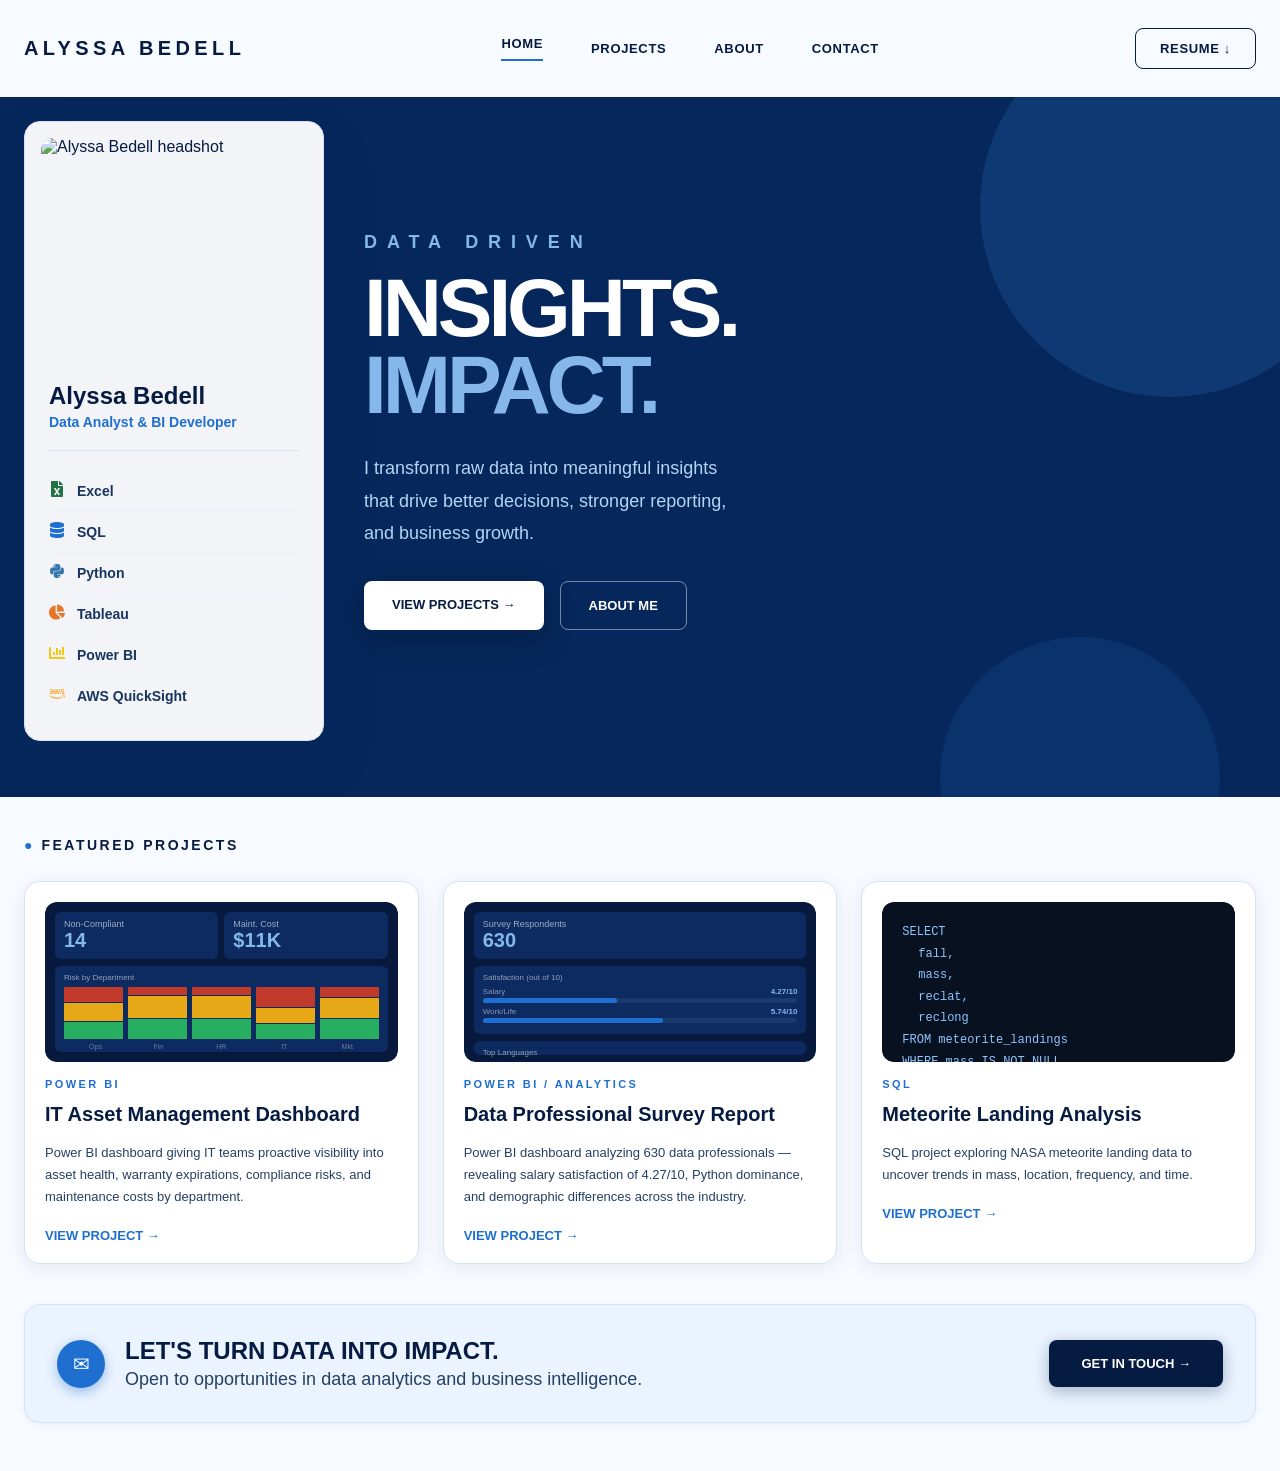
==== index.html @ 93a6e931 "Updates" ====
<!DOCTYPE html><html lang="en"><head><meta charSet="utf-8"/><meta name="viewport" content="width=device-width, initial-scale=1"/><link rel="preload" href="/analytics-portfolio/_next/static/media/83afe278b6a6bb3c-s.p.0q-301v4kxxnr.woff2" as="font" crossorigin="" type="font/woff2"/><link rel="preload" href="/analytics-portfolio/images/headshot.jpeg" as="image"/><link rel="stylesheet" href="/analytics-portfolio/_next/static/chunks/0he0alq71pua3.css" data-precedence="next"/><link rel="preload" as="script" fetchPriority="low" href="/analytics-portfolio/_next/static/chunks/15xrurgzs99gv.js"/><script src="/analytics-portfolio/_next/static/chunks/0dgq26a5_oy.a.js" async=""></script><script src="/analytics-portfolio/_next/static/chunks/07lhk_q6pmm3r.js" async=""></script><script src="/analytics-portfolio/_next/static/chunks/0r4fx6kibwika.js" async=""></script><script src="/analytics-portfolio/_next/static/chunks/turbopack-0aejh6swaus-h.js" async=""></script><script src="/analytics-portfolio/_next/static/chunks/01xlw8hd842-c.js" async=""></script><script src="/analytics-portfolio/_next/static/chunks/0d3shmwh5_nmn.js" async=""></script><script src="/analytics-portfolio/_next/static/chunks/0ka051yepewro.js" async=""></script><meta name="next-size-adjust" content=""/><title>Alyssa Bedell | Data Analytics Portfolio</title><meta name="description" content="Data analytics portfolio featuring Power BI, SQL, and Python projects."/><link rel="icon" href="/analytics-portfolio/favicon.ico?favicon.0x3dzn~oxb6tn.ico" sizes="256x256" type="image/x-icon"/><script src="/analytics-portfolio/_next/static/chunks/03~yq9q893hmn.js" noModule=""></script></head><body class="inter_5972bc34-module__OU16Qa__className"><div hidden=""><!--$--><!--/$--></div><style>
        * { box-sizing: border-box; margin: 0; padding: 0; }
        body { font-family: 'Inter', -apple-system, BlinkMacSystemFont, 'Segoe UI', sans-serif; background: #f7faff; color: #061b42; }
        a { text-decoration: none; color: inherit; }

        /* Responsive show/hide helpers */
        .show-md { display: none !important; }
        .show-lg { display: none !important; }
        @media (min-width: 768px)  { .show-md { display: block !important; } }
        @media (min-width: 1024px) { .show-lg { display: block !important; } }
        .hide-md { display: block; }
        @media (min-width: 768px) { .hide-md { display: none !important; } }

        /* Nav link hover */
        .nav-link:hover { color: #1f6fd1; }
        .nav-link-active { border-bottom: 2px solid #1f6fd1; padding-bottom: 8px; }

        /* Button hovers */
        .btn-dark:hover  { background: #0d2b61 !important; }
        .btn-outline:hover { background: rgba(255,255,255,0.15) !important; }

        /* Card hover */
        .project-card:hover { transform: translateY(-4px); box-shadow: 0 20px 40px rgba(6,39,91,0.15) !important; }
        .project-card { transition: transform 0.2s, box-shadow 0.2s; }

        /* Hero grid */
        .hero-grid {
          display: grid;
          grid-template-columns: 1fr;
          gap: 40px;
          position: relative;
          z-index: 10;
          max-width: 1280px;
          margin: 0 auto;
          padding: 0 24px;
          align-items: center;
        }
        @media (min-width: 1024px) {
          .hero-grid { grid-template-columns: 300px 1fr 500px; }
        }

        /* Projects grid */
        .projects-grid {
          display: grid;
          grid-template-columns: 1fr;
          gap: 24px;
        }
        @media (min-width: 1024px) {
          .projects-grid { grid-template-columns: repeat(3, 1fr); }
        }

        /* CTA strip */
        .cta-strip {
          display: flex;
          flex-direction: column;
          gap: 24px;
        }
        @media (min-width: 768px) {
          .cta-strip { flex-direction: row; align-items: center; justify-content: space-between; }
        }
      </style><main style="min-height:100vh;background:#f7faff;color:#061b42;overflow:hidden"><nav style="max-width:1280px;margin:0 auto;padding:28px 24px;display:flex;align-items:center;justify-content:space-between;position:relative;z-index:30"><a style="font-size:20px;font-weight:900;letter-spacing:0.22em" href="/analytics-portfolio/">ALYSSA BEDELL</a><div style="display:flex;align-items:center;gap:48px"><a class="nav-link nav-link-active" style="font-size:13px;font-weight:900;letter-spacing:0.05em" href="/analytics-portfolio/">HOME</a><a class="nav-link " style="font-size:13px;font-weight:900;letter-spacing:0.05em" href="/analytics-portfolio/#projects">PROJECTS</a><a class="nav-link " style="font-size:13px;font-weight:900;letter-spacing:0.05em" href="/analytics-portfolio/about/">ABOUT</a><a class="nav-link " style="font-size:13px;font-weight:900;letter-spacing:0.05em" href="/analytics-portfolio/contact/">CONTACT</a></div><a href="/resume" target="_blank" rel="noopener noreferrer" class="btn-outline" style="border:1px solid #061b42;border-radius:8px;padding:12px 24px;font-size:13px;font-weight:900;letter-spacing:0.05em;cursor:pointer">RESUME ↓</a></nav><section style="position:relative;min-height:560px;padding:24px 0 56px;background:#06275b;overflow:hidden"><div style="position:absolute;right:-80px;top:-80px;width:380px;height:380px;border-radius:50%;background:rgba(55,138,221,0.18)"></div><div style="position:absolute;right:60px;bottom:-120px;width:280px;height:280px;border-radius:50%;background:rgba(55,138,221,0.12)"></div><div class="hero-grid"><aside style="background:rgba(255,255,255,0.95);border:1px solid #d7e2f2;border-radius:16px;padding:16px;box-shadow:0 25px 50px rgba(6,39,91,0.18)"><img src="/analytics-portfolio/images/headshot.jpeg" alt="Alyssa Bedell headshot" style="width:100%;height:224px;border-radius:12px;object-fit:cover;object-position:center 18%;display:block"/><div style="padding:20px 8px 8px"><h2 style="font-size:24px;font-weight:900">Alyssa Bedell</h2><p style="margin-top:4px;font-size:14px;font-weight:700;color:#1f6fd1">Data Analyst &amp; BI Developer</p><div style="margin-top:20px;border-top:1px solid #d7e2f2;padding-top:20px"><div style="display:flex;align-items:center;gap:12px;padding:10px 0;font-size:14px;font-weight:600;color:#18355f;border-bottom:1px solid #eaf3fe"><span style="font-size:16px"><svg stroke="currentColor" fill="currentColor" stroke-width="0" viewBox="0 0 384 512" style="color:#217346" height="1em" width="1em" xmlns="http://www.w3.org/2000/svg"><path d="M224 136V0H24C10.7 0 0 10.7 0 24v464c0 13.3 10.7 24 24 24h336c13.3 0 24-10.7 24-24V160H248c-13.2 0-24-10.8-24-24zm60.1 106.5L224 336l60.1 93.5c5.1 8-.6 18.5-10.1 18.5h-34.9c-4.4 0-8.5-2.4-10.6-6.3C208.9 405.5 192 373 192 373c-6.4 14.8-10 20-36.6 68.8-2.1 3.9-6.1 6.3-10.5 6.3H110c-9.5 0-15.2-10.5-10.1-18.5l60.3-93.5-60.3-93.5c-5.2-8 .6-18.5 10.1-18.5h34.8c4.4 0 8.5 2.4 10.6 6.3 26.1 48.8 20 33.6 36.6 68.5 0 0 6.1-11.7 36.6-68.5 2.1-3.9 6.2-6.3 10.6-6.3H274c9.5-.1 15.2 10.4 10.1 18.4zM384 121.9v6.1H256V0h6.1c6.4 0 12.5 2.5 17 7l97.9 98c4.5 4.5 7 10.6 7 16.9z"></path></svg></span><span>Excel</span></div><div style="display:flex;align-items:center;gap:12px;padding:10px 0;font-size:14px;font-weight:600;color:#18355f;border-bottom:1px solid #eaf3fe"><span style="font-size:16px"><svg stroke="currentColor" fill="currentColor" stroke-width="0" viewBox="0 0 448 512" style="color:#1f6fd1" height="1em" width="1em" xmlns="http://www.w3.org/2000/svg"><path d="M448 73.143v45.714C448 159.143 347.667 192 224 192S0 159.143 0 118.857V73.143C0 32.857 100.333 0 224 0s224 32.857 224 73.143zM448 176v102.857C448 319.143 347.667 352 224 352S0 319.143 0 278.857V176c48.125 33.143 136.208 48.572 224 48.572S399.874 209.143 448 176zm0 160v102.857C448 479.143 347.667 512 224 512S0 479.143 0 438.857V336c48.125 33.143 136.208 48.572 224 48.572S399.874 369.143 448 336z"></path></svg></span><span>SQL</span></div><div style="display:flex;align-items:center;gap:12px;padding:10px 0;font-size:14px;font-weight:600;color:#18355f;border-bottom:1px solid #eaf3fe"><span style="font-size:16px"><svg stroke="currentColor" fill="currentColor" stroke-width="0" viewBox="0 0 448 512" style="color:#3776ab" height="1em" width="1em" xmlns="http://www.w3.org/2000/svg"><path d="M439.8 200.5c-7.7-30.9-22.3-54.2-53.4-54.2h-40.1v47.4c0 36.8-31.2 67.8-66.8 67.8H172.7c-29.2 0-53.4 25-53.4 54.3v101.8c0 29 25.2 46 53.4 54.3 33.8 9.9 66.3 11.7 106.8 0 26.9-7.8 53.4-23.5 53.4-54.3v-40.7H226.2v-13.6h160.2c31.1 0 42.6-21.7 53.4-54.2 11.2-33.5 10.7-65.7 0-108.6zM286.2 404c11.1 0 20.1 9.1 20.1 20.3 0 11.3-9 20.4-20.1 20.4-11 0-20.1-9.2-20.1-20.4.1-11.3 9.1-20.3 20.1-20.3zM167.8 248.1h106.8c29.7 0 53.4-24.5 53.4-54.3V91.9c0-29-24.4-50.7-53.4-55.6-35.8-5.9-74.7-5.6-106.8.1-45.2 8-53.4 24.7-53.4 55.6v40.7h106.9v13.6h-147c-31.1 0-58.3 18.7-66.8 54.2-9.8 40.7-10.2 66.1 0 108.6 7.6 31.6 25.7 54.2 56.8 54.2H101v-48.8c0-35.3 30.5-66.4 66.8-66.4zm-6.7-142.6c-11.1 0-20.1-9.1-20.1-20.3.1-11.3 9-20.4 20.1-20.4 11 0 20.1 9.2 20.1 20.4s-9 20.3-20.1 20.3z"></path></svg></span><span>Python</span></div><div style="display:flex;align-items:center;gap:12px;padding:10px 0;font-size:14px;font-weight:600;color:#18355f;border-bottom:1px solid #eaf3fe"><span style="font-size:16px"><svg stroke="currentColor" fill="currentColor" stroke-width="0" viewBox="0 0 544 512" style="color:#e97627" height="1em" width="1em" xmlns="http://www.w3.org/2000/svg"><path d="M527.79 288H290.5l158.03 158.03c6.04 6.04 15.98 6.53 22.19.68 38.7-36.46 65.32-85.61 73.13-140.86 1.34-9.46-6.51-17.85-16.06-17.85zm-15.83-64.8C503.72 103.74 408.26 8.28 288.8.04 279.68-.59 272 7.1 272 16.24V240h223.77c9.14 0 16.82-7.68 16.19-16.8zM224 288V50.71c0-9.55-8.39-17.4-17.84-16.06C86.99 51.49-4.1 155.6.14 280.37 4.5 408.51 114.83 513.59 243.03 511.98c50.4-.63 96.97-16.87 135.26-44.03 7.9-5.6 8.42-17.23 1.57-24.08L224 288z"></path></svg></span><span>Tableau</span></div><div style="display:flex;align-items:center;gap:12px;padding:10px 0;font-size:14px;font-weight:600;color:#18355f;border-bottom:1px solid #eaf3fe"><span style="font-size:16px"><svg stroke="currentColor" fill="currentColor" stroke-width="0" viewBox="0 0 512 512" style="color:#f2c811" height="1em" width="1em" xmlns="http://www.w3.org/2000/svg"><path d="M332.8 320h38.4c6.4 0 12.8-6.4 12.8-12.8V172.8c0-6.4-6.4-12.8-12.8-12.8h-38.4c-6.4 0-12.8 6.4-12.8 12.8v134.4c0 6.4 6.4 12.8 12.8 12.8zm96 0h38.4c6.4 0 12.8-6.4 12.8-12.8V76.8c0-6.4-6.4-12.8-12.8-12.8h-38.4c-6.4 0-12.8 6.4-12.8 12.8v230.4c0 6.4 6.4 12.8 12.8 12.8zm-288 0h38.4c6.4 0 12.8-6.4 12.8-12.8v-70.4c0-6.4-6.4-12.8-12.8-12.8h-38.4c-6.4 0-12.8 6.4-12.8 12.8v70.4c0 6.4 6.4 12.8 12.8 12.8zm96 0h38.4c6.4 0 12.8-6.4 12.8-12.8V108.8c0-6.4-6.4-12.8-12.8-12.8h-38.4c-6.4 0-12.8 6.4-12.8 12.8v198.4c0 6.4 6.4 12.8 12.8 12.8zM496 384H64V80c0-8.84-7.16-16-16-16H16C7.16 64 0 71.16 0 80v336c0 17.67 14.33 32 32 32h464c8.84 0 16-7.16 16-16v-32c0-8.84-7.16-16-16-16z"></path></svg></span><span>Power BI</span></div><div style="display:flex;align-items:center;gap:12px;padding:10px 0;font-size:14px;font-weight:600;color:#18355f;border-bottom:none"><span style="font-size:16px"><svg stroke="currentColor" fill="currentColor" stroke-width="0" viewBox="0 0 640 512" style="color:#ff9900" height="1em" width="1em" xmlns="http://www.w3.org/2000/svg"><path d="M180.41 203.01c-.72 22.65 10.6 32.68 10.88 39.05a8.164 8.164 0 0 1-4.1 6.27l-12.8 8.96a10.66 10.66 0 0 1-5.63 1.92c-.43-.02-8.19 1.83-20.48-25.61a78.608 78.608 0 0 1-62.61 29.45c-16.28.89-60.4-9.24-58.13-56.21-1.59-38.28 34.06-62.06 70.93-60.05 7.1.02 21.6.37 46.99 6.27v-15.62c2.69-26.46-14.7-46.99-44.81-43.91-2.4.01-19.4-.5-45.84 10.11-7.36 3.38-8.3 2.82-10.75 2.82-7.41 0-4.36-21.48-2.94-24.2 5.21-6.4 35.86-18.35 65.94-18.18a76.857 76.857 0 0 1 55.69 17.28 70.285 70.285 0 0 1 17.67 52.36l-.01 69.29zM93.99 235.4c32.43-.47 46.16-19.97 49.29-30.47 2.46-10.05 2.05-16.41 2.05-27.4-9.67-2.32-23.59-4.85-39.56-4.87-15.15-1.14-42.82 5.63-41.74 32.26-1.24 16.79 11.12 31.4 29.96 30.48zm170.92 23.05c-7.86.72-11.52-4.86-12.68-10.37l-49.8-164.65c-.97-2.78-1.61-5.65-1.92-8.58a4.61 4.61 0 0 1 3.86-5.25c.24-.04-2.13 0 22.25 0 8.78-.88 11.64 6.03 12.55 10.37l35.72 140.83 33.16-140.83c.53-3.22 2.94-11.07 12.8-10.24h17.16c2.17-.18 11.11-.5 12.68 10.37l33.42 142.63L420.98 80.1c.48-2.18 2.72-11.37 12.68-10.37h19.72c.85-.13 6.15-.81 5.25 8.58-.43 1.85 3.41-10.66-52.75 169.9-1.15 5.51-4.82 11.09-12.68 10.37h-18.69c-10.94 1.15-12.51-9.66-12.68-10.75L328.67 110.7l-32.78 136.99c-.16 1.09-1.73 11.9-12.68 10.75h-18.3zm273.48 5.63c-5.88.01-33.92-.3-57.36-12.29a12.802 12.802 0 0 1-7.81-11.91v-10.75c0-8.45 6.2-6.9 8.83-5.89 10.04 4.06 16.48 7.14 28.81 9.6 36.65 7.53 52.77-2.3 56.72-4.48 13.15-7.81 14.19-25.68 5.25-34.95-10.48-8.79-15.48-9.12-53.13-21-4.64-1.29-43.7-13.61-43.79-52.36-.61-28.24 25.05-56.18 69.52-55.95 12.67-.01 46.43 4.13 55.57 15.62 1.35 2.09 2.02 4.55 1.92 7.04v10.11c0 4.44-1.62 6.66-4.87 6.66-7.71-.86-21.39-11.17-49.16-10.75-6.89-.36-39.89.91-38.41 24.97-.43 18.96 26.61 26.07 29.7 26.89 36.46 10.97 48.65 12.79 63.12 29.58 17.14 22.25 7.9 48.3 4.35 55.44-19.08 37.49-68.42 34.44-69.26 34.42zm40.2 104.86c-70.03 51.72-171.69 79.25-258.49 79.25A469.127 469.127 0 0 1 2.83 327.46c-6.53-5.89-.77-13.96 7.17-9.47a637.37 637.37 0 0 0 316.88 84.12 630.22 630.22 0 0 0 241.59-49.55c11.78-5 21.77 7.8 10.12 16.38zm29.19-33.29c-8.96-11.52-59.28-5.38-81.81-2.69-6.79.77-7.94-5.12-1.79-9.47 40.07-28.17 105.88-20.1 113.44-10.63 7.55 9.47-2.05 75.41-39.56 106.91-5.76 4.87-11.27 2.3-8.71-4.1 8.44-21.25 27.39-68.49 18.43-80.02z"></path></svg></span><span>AWS QuickSight</span></div></div></div></aside><div><p style="margin-bottom:16px;font-size:18px;font-weight:900;letter-spacing:0.55em;color:#85B7EB">DATA DRIVEN</p><h1 style="font-size:clamp(56px, 8vw, 82px);font-weight:900;line-height:0.95;letter-spacing:-0.05em;color:#ffffff">INSIGHTS.<br/><span style="color:#85B7EB">IMPACT.</span></h1><p style="margin-top:28px;max-width:480px;font-size:18px;line-height:1.8;color:#b5d4f4">I transform raw data into meaningful insights that drive better decisions, stronger reporting, and business growth.</p><div style="margin-top:32px;display:flex;flex-wrap:wrap;gap:16px"><a style="background:#ffffff;color:#061b42;border-radius:8px;padding:16px 28px;font-size:13px;font-weight:900;box-shadow:0 10px 30px rgba(0,0,0,0.2)" href="/analytics-portfolio/#projects">VIEW PROJECTS →</a><a class="btn-outline" style="border:1px solid rgba(255,255,255,0.45);border-radius:8px;padding:16px 28px;font-size:13px;font-weight:900;color:#ffffff" href="/analytics-portfolio/about/">ABOUT ME</a></div></div><div class="show-lg"></div></div></section><section id="projects" style="max-width:1280px;margin:0 auto;padding:40px 24px;position:relative;z-index:20"><div style="margin-bottom:28px"><h2 style="font-size:14px;font-weight:900;letter-spacing:0.18em"><span style="color:#1f6fd1">●</span> FEATURED PROJECTS</h2></div><div class="projects-grid"><a class="project-card" style="display:flex;flex-direction:column;gap:16px;min-height:240px;background:#ffffff;border:1px solid #d7e2f2;border-radius:16px;padding:20px;box-shadow:0 4px 20px rgba(6,39,91,0.08);overflow:hidden" href="/analytics-portfolio/projects/it-asset-management/"><div style="height:160px;border-radius:10px;overflow:hidden;flex-shrink:0"><div style="height:100%;background:#071a3d;border-radius:12px;padding:10px;display:flex;flex-direction:column;gap:7px;overflow:hidden;box-sizing:border-box"><div style="display:grid;grid-template-columns:1fr 1fr;gap:6px;flex-shrink:0"><div style="background:#0d2b61;border-radius:6px;padding:7px 9px;color:#ffffff"><p style="font-size:9px;opacity:0.6;margin:0">Non-Compliant</p><p style="font-size:20px;font-weight:900;margin:0;color:#85B7EB">14</p></div><div style="background:#0d2b61;border-radius:6px;padding:7px 9px;color:#ffffff"><p style="font-size:9px;opacity:0.6;margin:0">Maint. Cost</p><p style="font-size:20px;font-weight:900;margin:0;color:#85B7EB">$11K</p></div></div><div style="background:#0d2b61;border-radius:6px;padding:7px 9px;flex:1;min-height:0"><p style="font-size:8px;opacity:0.55;margin:0 0 5px;color:#ffffff">Risk by Department</p><div style="display:flex;align-items:flex-end;gap:5px;height:52px"><div style="flex:1;display:flex;flex-direction:column;height:100%;justify-content:flex-end;gap:1px"><div style="background:#c0392b;height:30%;border-radius:1px 1px 0 0"></div><div style="background:#e6a817;height:35%"></div><div style="background:#27ae60;height:35%"></div></div><div style="flex:1;display:flex;flex-direction:column;height:100%;justify-content:flex-end;gap:1px"><div style="background:#c0392b;height:15%;border-radius:1px 1px 0 0"></div><div style="background:#e6a817;height:45%"></div><div style="background:#27ae60;height:40%"></div></div><div style="flex:1;display:flex;flex-direction:column;height:100%;justify-content:flex-end;gap:1px"><div style="background:#c0392b;height:15%;border-radius:1px 1px 0 0"></div><div style="background:#e6a817;height:45%"></div><div style="background:#27ae60;height:40%"></div></div><div style="flex:1;display:flex;flex-direction:column;height:100%;justify-content:flex-end;gap:1px"><div style="background:#c0392b;height:40%;border-radius:1px 1px 0 0"></div><div style="background:#e6a817;height:30%"></div><div style="background:#27ae60;height:30%"></div></div><div style="flex:1;display:flex;flex-direction:column;height:100%;justify-content:flex-end;gap:1px"><div style="background:#c0392b;height:20%;border-radius:1px 1px 0 0"></div><div style="background:#e6a817;height:40%"></div><div style="background:#27ae60;height:40%"></div></div></div><div style="display:flex;margin-top:4px"><p style="flex:1;font-size:7px;color:rgba(255,255,255,0.4);margin:0;text-align:center">Ops</p><p style="flex:1;font-size:7px;color:rgba(255,255,255,0.4);margin:0;text-align:center">Fin</p><p style="flex:1;font-size:7px;color:rgba(255,255,255,0.4);margin:0;text-align:center">HR</p><p style="flex:1;font-size:7px;color:rgba(255,255,255,0.4);margin:0;text-align:center">IT</p><p style="flex:1;font-size:7px;color:rgba(255,255,255,0.4);margin:0;text-align:center">Mkt</p></div></div></div></div><div><p style="margin-bottom:12px;font-size:11px;font-weight:900;letter-spacing:0.22em;color:#1f6fd1">POWER BI</p><h3 style="font-size:20px;font-weight:900;line-height:1.2">IT Asset Management Dashboard</h3><p style="margin-top:16px;font-size:13px;line-height:1.7;color:#244064">Power BI dashboard giving IT teams proactive visibility into asset health, warranty expirations, compliance risks, and maintenance costs by department.</p><p style="margin-top:20px;font-size:13px;font-weight:900;color:#1f6fd1">VIEW PROJECT →</p></div></a><a class="project-card" style="display:flex;flex-direction:column;gap:16px;min-height:240px;background:#ffffff;border:1px solid #d7e2f2;border-radius:16px;padding:20px;box-shadow:0 4px 20px rgba(6,39,91,0.08);overflow:hidden" href="/analytics-portfolio/projects/data-professionals-survey/"><div style="height:160px;border-radius:10px;overflow:hidden;flex-shrink:0"><div style="height:100%;background:#071a3d;border-radius:12px;padding:10px;display:flex;flex-direction:column;gap:7px;overflow:hidden;box-sizing:border-box"><div style="background:#0d2b61;border-radius:6px;padding:7px 9px;color:#ffffff;flex-shrink:0"><p style="font-size:9px;opacity:0.6;margin:0">Survey Respondents</p><p style="font-size:20px;font-weight:900;margin:0;color:#85B7EB">630</p></div><div style="background:#0d2b61;border-radius:6px;padding:7px 9px;flex-shrink:0"><p style="font-size:8px;opacity:0.55;margin:0 0 5px;color:#ffffff">Satisfaction (out of 10)</p><div style="margin-bottom:4px"><div style="display:flex;justify-content:space-between;margin-bottom:2px"><p style="font-size:8px;color:rgba(255,255,255,0.5);margin:0">Salary</p><p style="font-size:8px;color:#85B7EB;margin:0;font-weight:700">4.27<!-- -->/10</p></div><div style="background:#1a3a6e;border-radius:3px;height:5px"><div style="background:#1f6fd1;border-radius:3px;height:5px;width:42.699999999999996%"></div></div></div><div style="margin-bottom:4px"><div style="display:flex;justify-content:space-between;margin-bottom:2px"><p style="font-size:8px;color:rgba(255,255,255,0.5);margin:0">Work/Life</p><p style="font-size:8px;color:#85B7EB;margin:0;font-weight:700">5.74<!-- -->/10</p></div><div style="background:#1a3a6e;border-radius:3px;height:5px"><div style="background:#1f6fd1;border-radius:3px;height:5px;width:57.400000000000006%"></div></div></div></div><div style="background:#0d2b61;border-radius:6px;padding:7px 9px;flex:1;min-height:0"><p style="font-size:8px;opacity:0.55;margin:0 0 5px;color:#ffffff">Top Languages</p><div style="display:flex;align-items:flex-end;gap:5px;height:36px"><div style="flex:1;display:flex;flex-direction:column;align-items:center;gap:2px"><div style="background:#2f80d9;border-radius:2px 2px 0 0;width:100%;height:67%;min-height:2px"></div></div><div style="flex:1;display:flex;flex-direction:column;align-items:center;gap:2px"><div style="background:#2f80d9;border-radius:2px 2px 0 0;width:100%;height:16%;min-height:2px"></div></div><div style="flex:1;display:flex;flex-direction:column;align-items:center;gap:2px"><div style="background:#2f80d9;border-radius:2px 2px 0 0;width:100%;height:15%;min-height:2px"></div></div><div style="flex:1;display:flex;flex-direction:column;align-items:center;gap:2px"><div style="background:#2f80d9;border-radius:2px 2px 0 0;width:100%;height:2%;min-height:2px"></div></div></div><div style="display:flex;margin-top:3px"><p style="flex:1;font-size:7px;color:rgba(255,255,255,0.4);margin:0;text-align:center">Python</p><p style="flex:1;font-size:7px;color:rgba(255,255,255,0.4);margin:0;text-align:center">R</p><p style="flex:1;font-size:7px;color:rgba(255,255,255,0.4);margin:0;text-align:center">Other</p><p style="flex:1;font-size:7px;color:rgba(255,255,255,0.4);margin:0;text-align:center">C/C++</p></div></div></div></div><div><p style="margin-bottom:12px;font-size:11px;font-weight:900;letter-spacing:0.22em;color:#1f6fd1">POWER BI / ANALYTICS</p><h3 style="font-size:20px;font-weight:900;line-height:1.2">Data Professional Survey Report</h3><p style="margin-top:16px;font-size:13px;line-height:1.7;color:#244064">Power BI dashboard analyzing 630 data professionals — revealing salary satisfaction of 4.27/10, Python dominance, and demographic differences across the industry.</p><p style="margin-top:20px;font-size:13px;font-weight:900;color:#1f6fd1">VIEW PROJECT →</p></div></a><a class="project-card" style="display:flex;flex-direction:column;gap:16px;min-height:240px;background:#ffffff;border:1px solid #d7e2f2;border-radius:16px;padding:20px;box-shadow:0 4px 20px rgba(6,39,91,0.08);overflow:hidden" href="/analytics-portfolio/projects/meteorite-analysis/"><div style="height:160px;border-radius:10px;overflow:hidden;flex-shrink:0"><div style="height:100%;background:#07111f;border-radius:12px;padding:20px;font-family:monospace;font-size:12px;line-height:1.8;color:#8ec5ff"><p style="margin:0">SELECT</p><p style="margin:0;padding-left:16px">fall,</p><p style="margin:0;padding-left:16px">mass,</p><p style="margin:0;padding-left:16px">reclat,</p><p style="margin:0;padding-left:16px">reclong</p><p style="margin:0">FROM meteorite_landings</p><p style="margin:0">WHERE mass IS NOT NULL</p><p style="margin:0">ORDER BY mass DESC</p><p style="margin:0">LIMIT 10;</p></div></div><div><p style="margin-bottom:12px;font-size:11px;font-weight:900;letter-spacing:0.22em;color:#1f6fd1">SQL</p><h3 style="font-size:20px;font-weight:900;line-height:1.2">Meteorite Landing Analysis</h3><p style="margin-top:16px;font-size:13px;line-height:1.7;color:#244064">SQL project exploring NASA meteorite landing data to uncover trends in mass, location, frequency, and time.</p><p style="margin-top:20px;font-size:13px;font-weight:900;color:#1f6fd1">VIEW PROJECT →</p></div></a></div></section><section style="max-width:1280px;margin:0 auto;padding:0 24px 48px"><div class="cta-strip" style="background:#eaf3fe;border:1px solid #d7e2f2;border-radius:16px;padding:32px;box-shadow:0 2px 8px rgba(6,39,91,0.05)"><div style="display:flex;align-items:center;gap:20px"><div style="width:48px;height:48px;border-radius:50%;background:#1f6fd1;color:#ffffff;display:flex;align-items:center;justify-content:center;font-size:20px;flex-shrink:0;box-shadow:0 4px 12px rgba(31,111,209,0.4)">✉</div><div><h2 style="font-size:24px;font-weight:900">LET&#x27;S TURN DATA INTO IMPACT.</h2><p style="margin-top:4px;font-size:18px;color:#244064">Open to opportunities in data analytics and business intelligence.</p></div></div><a class="btn-dark" style="background:#061b42;color:#ffffff;border-radius:8px;padding:16px 32px;font-size:13px;font-weight:900;box-shadow:0 4px 16px rgba(6,27,66,0.3);white-space:nowrap;flex-shrink:0" href="/analytics-portfolio/contact/">GET IN TOUCH →</a></div></section></main><!--$--><!--/$--><script src="/analytics-portfolio/_next/static/chunks/15xrurgzs99gv.js" id="_R_" async=""></script><script>(self.__next_f=self.__next_f||[]).push([0])</script><script>self.__next_f.push([1,"1:\"$Sreact.fragment\"\n2:I[39756,[\"/analytics-portfolio/_next/static/chunks/01xlw8hd842-c.js\",\"/analytics-portfolio/_next/static/chunks/0d3shmwh5_nmn.js\"],\"default\"]\n3:I[37457,[\"/analytics-portfolio/_next/static/chunks/01xlw8hd842-c.js\",\"/analytics-portfolio/_next/static/chunks/0d3shmwh5_nmn.js\"],\"default\"]\n9:I[68027,[\"/analytics-portfolio/_next/static/chunks/01xlw8hd842-c.js\",\"/analytics-portfolio/_next/static/chunks/0d3shmwh5_nmn.js\"],\"default\",1]\n:HL[\"/analytics-portfolio/_next/static/chunks/0he0alq71pua3.css\",\"style\"]\n:HL[\"/analytics-portfolio/_next/static/media/83afe278b6a6bb3c-s.p.0q-301v4kxxnr.woff2\",\"font\",{\"crossOrigin\":\"\",\"type\":\"font/woff2\"}]\n4:T877,"])</script><script>self.__next_f.push([1,"\n        * { box-sizing: border-box; margin: 0; padding: 0; }\n        body { font-family: 'Inter', -apple-system, BlinkMacSystemFont, 'Segoe UI', sans-serif; background: #f7faff; color: #061b42; }\n        a { text-decoration: none; color: inherit; }\n\n        /* Responsive show/hide helpers */\n        .show-md { display: none !important; }\n        .show-lg { display: none !important; }\n        @media (min-width: 768px)  { .show-md { display: block !important; } }\n        @media (min-width: 1024px) { .show-lg { display: block !important; } }\n        .hide-md { display: block; }\n        @media (min-width: 768px) { .hide-md { display: none !important; } }\n\n        /* Nav link hover */\n        .nav-link:hover { color: #1f6fd1; }\n        .nav-link-active { border-bottom: 2px solid #1f6fd1; padding-bottom: 8px; }\n\n        /* Button hovers */\n        .btn-dark:hover  { background: #0d2b61 !important; }\n        .btn-outline:hover { background: rgba(255,255,255,0.15) !important; }\n\n        /* Card hover */\n        .project-card:hover { transform: translateY(-4px); box-shadow: 0 20px 40px rgba(6,39,91,0.15) !important; }\n        .project-card { transition: transform 0.2s, box-shadow 0.2s; }\n\n        /* Hero grid */\n        .hero-grid {\n          display: grid;\n          grid-template-columns: 1fr;\n          gap: 40px;\n          position: relative;\n          z-index: 10;\n          max-width: 1280px;\n          margin: 0 auto;\n          padding: 0 24px;\n          align-items: center;\n        }\n        @media (min-width: 1024px) {\n          .hero-grid { grid-template-columns: 300px 1fr 500px; }\n        }\n\n        /* Projects grid */\n        .projects-grid {\n          display: grid;\n          grid-template-columns: 1fr;\n          gap: 24px;\n        }\n        @media (min-width: 1024px) {\n          .projects-grid { grid-template-columns: repeat(3, 1fr); }\n        }\n\n        /* CTA strip */\n        .cta-strip {\n          display: flex;\n          flex-direction: column;\n          gap: 24px;\n        }\n        @media (min-width: 768px) {\n          .cta-strip { flex-direction: row; align-items: center; justify-content: space-between; }\n        }\n      "])</script><script>self.__next_f.push([1,"0:{\"P\":null,\"c\":[\"\",\"\"],\"q\":\"\",\"i\":false,\"f\":[[[\"\",{\"children\":[\"__PAGE__\",{}]},\"$undefined\",\"$undefined\",16],[[\"$\",\"$1\",\"c\",{\"children\":[[[\"$\",\"link\",\"0\",{\"rel\":\"stylesheet\",\"href\":\"/analytics-portfolio/_next/static/chunks/0he0alq71pua3.css\",\"precedence\":\"next\",\"crossOrigin\":\"$undefined\",\"nonce\":\"$undefined\"}],[\"$\",\"script\",\"script-0\",{\"src\":\"/analytics-portfolio/_next/static/chunks/01xlw8hd842-c.js\",\"async\":true,\"nonce\":\"$undefined\"}],[\"$\",\"script\",\"script-1\",{\"src\":\"/analytics-portfolio/_next/static/chunks/0d3shmwh5_nmn.js\",\"async\":true,\"nonce\":\"$undefined\"}]],[\"$\",\"html\",null,{\"lang\":\"en\",\"children\":[\"$\",\"body\",null,{\"className\":\"inter_5972bc34-module__OU16Qa__className\",\"children\":[\"$\",\"$L2\",null,{\"parallelRouterKey\":\"children\",\"error\":\"$undefined\",\"errorStyles\":\"$undefined\",\"errorScripts\":\"$undefined\",\"template\":[\"$\",\"$L3\",null,{}],\"templateStyles\":\"$undefined\",\"templateScripts\":\"$undefined\",\"notFound\":[[[\"$\",\"title\",null,{\"children\":\"404: This page could not be found.\"}],[\"$\",\"div\",null,{\"style\":{\"fontFamily\":\"system-ui,\\\"Segoe UI\\\",Roboto,Helvetica,Arial,sans-serif,\\\"Apple Color Emoji\\\",\\\"Segoe UI Emoji\\\"\",\"height\":\"100vh\",\"textAlign\":\"center\",\"display\":\"flex\",\"flexDirection\":\"column\",\"alignItems\":\"center\",\"justifyContent\":\"center\"},\"children\":[\"$\",\"div\",null,{\"children\":[[\"$\",\"style\",null,{\"dangerouslySetInnerHTML\":{\"__html\":\"body{color:#000;background:#fff;margin:0}.next-error-h1{border-right:1px solid rgba(0,0,0,.3)}@media (prefers-color-scheme:dark){body{color:#fff;background:#000}.next-error-h1{border-right:1px solid rgba(255,255,255,.3)}}\"}}],[\"$\",\"h1\",null,{\"className\":\"next-error-h1\",\"style\":{\"display\":\"inline-block\",\"margin\":\"0 20px 0 0\",\"padding\":\"0 23px 0 0\",\"fontSize\":24,\"fontWeight\":500,\"verticalAlign\":\"top\",\"lineHeight\":\"49px\"},\"children\":404}],[\"$\",\"div\",null,{\"style\":{\"display\":\"inline-block\"},\"children\":[\"$\",\"h2\",null,{\"style\":{\"fontSize\":14,\"fontWeight\":400,\"lineHeight\":\"49px\",\"margin\":0},\"children\":\"This page could not be found.\"}]}]]}]}]],[]],\"forbidden\":\"$undefined\",\"unauthorized\":\"$undefined\"}]}]}]]}],{\"children\":[[\"$\",\"$1\",\"c\",{\"children\":[[[\"$\",\"style\",null,{\"children\":\"$4\"}],\"$L5\"],[\"$L6\"],\"$L7\"]}],{},null,false,null]},null,false,null],\"$L8\",false]],\"m\":\"$undefined\",\"G\":[\"$9\",[\"$La\"]],\"S\":true,\"h\":null,\"s\":\"$undefined\",\"l\":\"$undefined\",\"p\":\"$undefined\",\"d\":\"$undefined\",\"b\":\"gc9ArXGiQy1hXOTEBrXpc\"}\n"])</script><script>self.__next_f.push([1,"b:I[22016,[\"/analytics-portfolio/_next/static/chunks/01xlw8hd842-c.js\",\"/analytics-portfolio/_next/static/chunks/0d3shmwh5_nmn.js\",\"/analytics-portfolio/_next/static/chunks/0ka051yepewro.js\"],\"\"]\n15:I[97367,[\"/analytics-portfolio/_next/static/chunks/01xlw8hd842-c.js\",\"/analytics-portfolio/_next/static/chunks/0d3shmwh5_nmn.js\"],\"OutletBoundary\"]\n16:\"$Sreact.suspense\"\n18:I[97367,[\"/analytics-portfolio/_next/static/chunks/01xlw8hd842-c.js\",\"/analytics-portfolio/_next/static/chunks/0d3shmwh5_nmn.js\"],\"ViewportBoundary\"]\n1a:I[97367,[\"/analytics-portfolio/_next/static/chunks/01xlw8hd842-c.js\",\"/analytics-portfolio/_next/static/chunks/0d3shmwh5_nmn.js\"],\"MetadataBoundary\"]\n:HL[\"/analytics-portfolio/images/headshot.jpeg\",\"image\"]\n"])</script><script>self.__next_f.push([1,"5:[\"$\",\"main\",null,{\"style\":{\"minHeight\":\"100vh\",\"background\":\"#f7faff\",\"color\":\"#061b42\",\"overflow\":\"hidden\"},\"children\":[[\"$\",\"nav\",null,{\"style\":{\"maxWidth\":1280,\"margin\":\"0 auto\",\"padding\":\"28px 24px\",\"display\":\"flex\",\"alignItems\":\"center\",\"justifyContent\":\"space-between\",\"position\":\"relative\",\"zIndex\":30},\"children\":[[\"$\",\"$Lb\",null,{\"href\":\"/\",\"style\":{\"fontSize\":20,\"fontWeight\":900,\"letterSpacing\":\"0.22em\"},\"children\":\"ALYSSA BEDELL\"}],[\"$\",\"div\",null,{\"style\":{\"display\":\"flex\",\"alignItems\":\"center\",\"gap\":48},\"children\":[[\"$\",\"$Lb\",\"HOME\",{\"href\":\"/\",\"className\":\"nav-link nav-link-active\",\"style\":{\"fontSize\":13,\"fontWeight\":900,\"letterSpacing\":\"0.05em\"},\"children\":\"HOME\"}],[\"$\",\"$Lb\",\"PROJECTS\",{\"href\":\"/#projects\",\"className\":\"nav-link \",\"style\":{\"fontSize\":13,\"fontWeight\":900,\"letterSpacing\":\"0.05em\"},\"children\":\"PROJECTS\"}],[\"$\",\"$Lb\",\"ABOUT\",{\"href\":\"/about\",\"className\":\"nav-link \",\"style\":{\"fontSize\":13,\"fontWeight\":900,\"letterSpacing\":\"0.05em\"},\"children\":\"ABOUT\"}],[\"$\",\"$Lb\",\"CONTACT\",{\"href\":\"/contact\",\"className\":\"nav-link \",\"style\":{\"fontSize\":13,\"fontWeight\":900,\"letterSpacing\":\"0.05em\"},\"children\":\"CONTACT\"}]]}],[\"$\",\"a\",null,{\"href\":\"/resume\",\"target\":\"_blank\",\"rel\":\"noopener noreferrer\",\"className\":\"btn-outline\",\"style\":{\"border\":\"1px solid #061b42\",\"borderRadius\":8,\"padding\":\"12px 24px\",\"fontSize\":13,\"fontWeight\":900,\"letterSpacing\":\"0.05em\",\"cursor\":\"pointer\"},\"children\":\"RESUME ↓\"}]]}],[\"$\",\"section\",null,{\"style\":{\"position\":\"relative\",\"minHeight\":560,\"padding\":\"24px 0 56px\",\"background\":\"#06275b\",\"overflow\":\"hidden\"},\"children\":[[\"$\",\"div\",null,{\"style\":{\"position\":\"absolute\",\"right\":-80,\"top\":-80,\"width\":380,\"height\":380,\"borderRadius\":\"50%\",\"background\":\"rgba(55,138,221,0.18)\"}}],[\"$\",\"div\",null,{\"style\":{\"position\":\"absolute\",\"right\":60,\"bottom\":-120,\"width\":280,\"height\":280,\"borderRadius\":\"50%\",\"background\":\"rgba(55,138,221,0.12)\"}}],[\"$\",\"div\",null,{\"className\":\"hero-grid\",\"children\":[[\"$\",\"aside\",null,{\"style\":{\"background\":\"rgba(255,255,255,0.95)\",\"border\":\"1px solid #d7e2f2\",\"borderRadius\":16,\"padding\":16,\"boxShadow\":\"0 25px 50px rgba(6,39,91,0.18)\"},\"children\":[[\"$\",\"img\",null,{\"src\":\"/analytics-portfolio/images/headshot.jpeg\",\"alt\":\"Alyssa Bedell headshot\",\"style\":{\"width\":\"100%\",\"height\":224,\"borderRadius\":12,\"objectFit\":\"cover\",\"objectPosition\":\"center 18%\",\"display\":\"block\"}}],[\"$\",\"div\",null,{\"style\":{\"padding\":\"20px 8px 8px\"},\"children\":[[\"$\",\"h2\",null,{\"style\":{\"fontSize\":24,\"fontWeight\":900},\"children\":\"Alyssa Bedell\"}],[\"$\",\"p\",null,{\"style\":{\"marginTop\":4,\"fontSize\":14,\"fontWeight\":700,\"color\":\"#1f6fd1\"},\"children\":\"Data Analyst \u0026 BI Developer\"}],[\"$\",\"div\",null,{\"style\":{\"marginTop\":20,\"borderTop\":\"1px solid #d7e2f2\",\"paddingTop\":20},\"children\":[[\"$\",\"div\",\"Excel\",{\"style\":{\"display\":\"flex\",\"alignItems\":\"center\",\"gap\":12,\"padding\":\"10px 0\",\"fontSize\":14,\"fontWeight\":600,\"color\":\"#18355f\",\"borderBottom\":\"1px solid #eaf3fe\"},\"children\":[[\"$\",\"span\",null,{\"style\":{\"fontSize\":16},\"children\":[\"$\",\"svg\",null,{\"stroke\":\"currentColor\",\"fill\":\"currentColor\",\"strokeWidth\":\"0\",\"viewBox\":\"0 0 384 512\",\"style\":{\"color\":\"#217346\"},\"children\":[\"$undefined\",[[\"$\",\"path\",\"0\",{\"d\":\"M224 136V0H24C10.7 0 0 10.7 0 24v464c0 13.3 10.7 24 24 24h336c13.3 0 24-10.7 24-24V160H248c-13.2 0-24-10.8-24-24zm60.1 106.5L224 336l60.1 93.5c5.1 8-.6 18.5-10.1 18.5h-34.9c-4.4 0-8.5-2.4-10.6-6.3C208.9 405.5 192 373 192 373c-6.4 14.8-10 20-36.6 68.8-2.1 3.9-6.1 6.3-10.5 6.3H110c-9.5 0-15.2-10.5-10.1-18.5l60.3-93.5-60.3-93.5c-5.2-8 .6-18.5 10.1-18.5h34.8c4.4 0 8.5 2.4 10.6 6.3 26.1 48.8 20 33.6 36.6 68.5 0 0 6.1-11.7 36.6-68.5 2.1-3.9 6.2-6.3 10.6-6.3H274c9.5-.1 15.2 10.4 10.1 18.4zM384 121.9v6.1H256V0h6.1c6.4 0 12.5 2.5 17 7l97.9 98c4.5 4.5 7 10.6 7 16.9z\",\"children\":[]}]]],\"className\":\"$undefined\",\"height\":\"1em\",\"width\":\"1em\",\"xmlns\":\"http://www.w3.org/2000/svg\"}]}],[\"$\",\"span\",null,{\"children\":\"Excel\"}]]}],[\"$\",\"div\",\"SQL\",{\"style\":{\"display\":\"flex\",\"alignItems\":\"center\",\"gap\":12,\"padding\":\"10px 0\",\"fontSize\":14,\"fontWeight\":600,\"color\":\"#18355f\",\"borderBottom\":\"1px solid #eaf3fe\"},\"children\":[[\"$\",\"span\",null,{\"style\":{\"fontSize\":16},\"children\":[\"$\",\"svg\",null,{\"stroke\":\"currentColor\",\"fill\":\"currentColor\",\"strokeWidth\":\"0\",\"viewBox\":\"0 0 448 512\",\"style\":{\"color\":\"#1f6fd1\"},\"children\":[\"$undefined\",[[\"$\",\"path\",\"0\",{\"d\":\"M448 73.143v45.714C448 159.143 347.667 192 224 192S0 159.143 0 118.857V73.143C0 32.857 100.333 0 224 0s224 32.857 224 73.143zM448 176v102.857C448 319.143 347.667 352 224 352S0 319.143 0 278.857V176c48.125 33.143 136.208 48.572 224 48.572S399.874 209.143 448 176zm0 160v102.857C448 479.143 347.667 512 224 512S0 479.143 0 438.857V336c48.125 33.143 136.208 48.572 224 48.572S399.874 369.143 448 336z\",\"children\":[]}]]],\"className\":\"$undefined\",\"height\":\"1em\",\"width\":\"1em\",\"xmlns\":\"http://www.w3.org/2000/svg\"}]}],\"$Lc\"]}],\"$Ld\",\"$Le\",\"$Lf\",\"$L10\"]}]]}]]}],\"$L11\",\"$L12\"]}]]}],\"$L13\",\"$L14\"]}]\n"])</script><script>self.__next_f.push([1,"6:[\"$\",\"script\",\"script-0\",{\"src\":\"/analytics-portfolio/_next/static/chunks/0ka051yepewro.js\",\"async\":true,\"nonce\":\"$undefined\"}]\n7:[\"$\",\"$L15\",null,{\"children\":[\"$\",\"$16\",null,{\"name\":\"Next.MetadataOutlet\",\"children\":\"$@17\"}]}]\n8:[\"$\",\"$1\",\"h\",{\"children\":[null,[\"$\",\"$L18\",null,{\"children\":\"$L19\"}],[\"$\",\"div\",null,{\"hidden\":true,\"children\":[\"$\",\"$L1a\",null,{\"children\":[\"$\",\"$16\",null,{\"name\":\"Next.Metadata\",\"children\":\"$L1b\"}]}]}],[\"$\",\"meta\",null,{\"name\":\"next-size-adjust\",\"content\":\"\"}]]}]\na:[\"$\",\"link\",\"0\",{\"rel\":\"stylesheet\",\"href\":\"/analytics-portfolio/_next/static/chunks/0he0alq71pua3.css\",\"precedence\":\"next\",\"crossOrigin\":\"$undefined\",\"nonce\":\"$undefined\"}]\n"])</script><script>self.__next_f.push([1,"c:[\"$\",\"span\",null,{\"children\":\"SQL\"}]\nd:[\"$\",\"div\",\"Python\",{\"style\":{\"display\":\"flex\",\"alignItems\":\"center\",\"gap\":12,\"padding\":\"10px 0\",\"fontSize\":14,\"fontWeight\":600,\"color\":\"#18355f\",\"borderBottom\":\"1px solid #eaf3fe\"},\"children\":[[\"$\",\"span\",null,{\"style\":{\"fontSize\":16},\"children\":[\"$\",\"svg\",null,{\"stroke\":\"currentColor\",\"fill\":\"currentColor\",\"strokeWidth\":\"0\",\"viewBox\":\"0 0 448 512\",\"style\":{\"color\":\"#3776ab\"},\"children\":[\"$undefined\",[[\"$\",\"path\",\"0\",{\"d\":\"M439.8 200.5c-7.7-30.9-22.3-54.2-53.4-54.2h-40.1v47.4c0 36.8-31.2 67.8-66.8 67.8H172.7c-29.2 0-53.4 25-53.4 54.3v101.8c0 29 25.2 46 53.4 54.3 33.8 9.9 66.3 11.7 106.8 0 26.9-7.8 53.4-23.5 53.4-54.3v-40.7H226.2v-13.6h160.2c31.1 0 42.6-21.7 53.4-54.2 11.2-33.5 10.7-65.7 0-108.6zM286.2 404c11.1 0 20.1 9.1 20.1 20.3 0 11.3-9 20.4-20.1 20.4-11 0-20.1-9.2-20.1-20.4.1-11.3 9.1-20.3 20.1-20.3zM167.8 248.1h106.8c29.7 0 53.4-24.5 53.4-54.3V91.9c0-29-24.4-50.7-53.4-55.6-35.8-5.9-74.7-5.6-106.8.1-45.2 8-53.4 24.7-53.4 55.6v40.7h106.9v13.6h-147c-31.1 0-58.3 18.7-66.8 54.2-9.8 40.7-10.2 66.1 0 108.6 7.6 31.6 25.7 54.2 56.8 54.2H101v-48.8c0-35.3 30.5-66.4 66.8-66.4zm-6.7-142.6c-11.1 0-20.1-9.1-20.1-20.3.1-11.3 9-20.4 20.1-20.4 11 0 20.1 9.2 20.1 20.4s-9 20.3-20.1 20.3z\",\"children\":[]}]]],\"className\":\"$undefined\",\"height\":\"1em\",\"width\":\"1em\",\"xmlns\":\"http://www.w3.org/2000/svg\"}]}],[\"$\",\"span\",null,{\"children\":\"Python\"}]]}]\ne:[\"$\",\"div\",\"Tableau\",{\"style\":{\"display\":\"flex\",\"alignItems\":\"center\",\"gap\":12,\"padding\":\"10px 0\",\"fontSize\":14,\"fontWeight\":600,\"color\":\"#18355f\",\"borderBottom\":\"1px solid #eaf3fe\"},\"children\":[[\"$\",\"span\",null,{\"style\":{\"fontSize\":16},\"children\":[\"$\",\"svg\",null,{\"stroke\":\"currentColor\",\"fill\":\"currentColor\",\"strokeWidth\":\"0\",\"viewBox\":\"0 0 544 512\",\"style\":{\"color\":\"#e97627\"},\"children\":[\"$undefined\",[[\"$\",\"path\",\"0\",{\"d\":\"M527.79 288H290.5l158.03 158.03c6.04 6.04 15.98 6.53 22.19.68 38.7-36.46 65.32-85.61 73.13-140.86 1.34-9.46-6.51-17.85-16.06-17.85zm-15.83-64.8C503.72 103.74 408.26 8.28 288.8.04 279.68-.59 272 7.1 272 16.24V240h223.77c9.14 0 16.82-7.68 16.19-16.8zM224 288V50.71c0-9.55-8.39-17.4-17.84-16.06C86.99 51.49-4.1 155.6.14 280.37 4.5 408.51 114.83 513.59 243.03 511.98c50.4-.63 96.97-16.87 135.26-44.03 7.9-5.6 8.42-17.23 1.57-24.08L224 288z\",\"children\":[]}]]],\"className\":\"$undefined\",\"height\":\"1em\",\"width\":\"1em\",\"xmlns\":\"http://www.w3.org/2000/svg\"}]}],[\"$\",\"span\",null,{\"children\":\"Tableau\"}]]}]\nf:[\"$\",\"div\",\"Power BI\",{\"style\":{\"display\":\"flex\",\"alignItems\":\"center\",\"gap\":12,\"padding\":\"10px 0\",\"fontSize\":14,\"fontWeight\":600,\"color\":\"#18355f\",\"borderBottom\":\"1px solid #eaf3fe\"},\"children\":[[\"$\",\"span\",null,{\"style\":{\"fontSize\":16},\"children\":[\"$\",\"svg\",null,{\"stroke\":\"currentColor\",\"fill\":\"currentColor\",\"strokeWidth\":\"0\",\"viewBox\":\"0 0 512 512\",\"style\":{\"color\":\"#f2c811\"},\"children\":[\"$undefined\",[[\"$\",\"path\",\"0\",{\"d\":\"M332.8 320h38.4c6.4 0 12.8-6.4 12.8-12.8V172.8c0-6.4-6.4-12.8-12.8-12.8h-38.4c-6.4 0-12.8 6.4-12.8 12.8v134.4c0 6.4 6.4 12.8 12.8 12.8zm96 0h38.4c6.4 0 12.8-6.4 12.8-12.8V76.8c0-6.4-6.4-12.8-12.8-12.8h-38.4c-6.4 0-12.8 6.4-12.8 12.8v230.4c0 6.4 6.4 12.8 12.8 12.8zm-288 0h38.4c6.4 0 12.8-6.4 12.8-12.8v-70.4c0-6.4-6.4-12.8-12.8-12.8h-38.4c-6.4 0-12.8 6.4-12.8 12.8v70.4c0 6.4 6.4 12.8 12.8 12.8zm96 0h38.4c6.4 0 12.8-6.4 12.8-12.8V108.8c0-6.4-6.4-12.8-12.8-12.8h-38.4c-6.4 0-12.8 6.4-12.8 12.8v198.4c0 6.4 6.4 12.8 12.8 12.8zM496 384H64V80c0-8.84-7.16-16-16-16H16C7.16 64 0 71.16 0 80v336c0 17.67 14.33 32 32 32h464c8.84 0 16-7.16 16-16v-32c0-8.84-7.16-16-16-16z\",\"children\":[]}]]],\"className\":\"$undefined\",\"height\":\"1em\",\"width\":\"1em\",\"xmlns\":\"http://www.w3.org/2000/svg\"}]}],[\"$\",\"span\",null,{\"children\":\"Power BI\"}]]}]\n1c:T8b6,"])</script><script>self.__next_f.push([1,"M180.41 203.01c-.72 22.65 10.6 32.68 10.88 39.05a8.164 8.164 0 0 1-4.1 6.27l-12.8 8.96a10.66 10.66 0 0 1-5.63 1.92c-.43-.02-8.19 1.83-20.48-25.61a78.608 78.608 0 0 1-62.61 29.45c-16.28.89-60.4-9.24-58.13-56.21-1.59-38.28 34.06-62.06 70.93-60.05 7.1.02 21.6.37 46.99 6.27v-15.62c2.69-26.46-14.7-46.99-44.81-43.91-2.4.01-19.4-.5-45.84 10.11-7.36 3.38-8.3 2.82-10.75 2.82-7.41 0-4.36-21.48-2.94-24.2 5.21-6.4 35.86-18.35 65.94-18.18a76.857 76.857 0 0 1 55.69 17.28 70.285 70.285 0 0 1 17.67 52.36l-.01 69.29zM93.99 235.4c32.43-.47 46.16-19.97 49.29-30.47 2.46-10.05 2.05-16.41 2.05-27.4-9.67-2.32-23.59-4.85-39.56-4.87-15.15-1.14-42.82 5.63-41.74 32.26-1.24 16.79 11.12 31.4 29.96 30.48zm170.92 23.05c-7.86.72-11.52-4.86-12.68-10.37l-49.8-164.65c-.97-2.78-1.61-5.65-1.92-8.58a4.61 4.61 0 0 1 3.86-5.25c.24-.04-2.13 0 22.25 0 8.78-.88 11.64 6.03 12.55 10.37l35.72 140.83 33.16-140.83c.53-3.22 2.94-11.07 12.8-10.24h17.16c2.17-.18 11.11-.5 12.68 10.37l33.42 142.63L420.98 80.1c.48-2.18 2.72-11.37 12.68-10.37h19.72c.85-.13 6.15-.81 5.25 8.58-.43 1.85 3.41-10.66-52.75 169.9-1.15 5.51-4.82 11.09-12.68 10.37h-18.69c-10.94 1.15-12.51-9.66-12.68-10.75L328.67 110.7l-32.78 136.99c-.16 1.09-1.73 11.9-12.68 10.75h-18.3zm273.48 5.63c-5.88.01-33.92-.3-57.36-12.29a12.802 12.802 0 0 1-7.81-11.91v-10.75c0-8.45 6.2-6.9 8.83-5.89 10.04 4.06 16.48 7.14 28.81 9.6 36.65 7.53 52.77-2.3 56.72-4.48 13.15-7.81 14.19-25.68 5.25-34.95-10.48-8.79-15.48-9.12-53.13-21-4.64-1.29-43.7-13.61-43.79-52.36-.61-28.24 25.05-56.18 69.52-55.95 12.67-.01 46.43 4.13 55.57 15.62 1.35 2.09 2.02 4.55 1.92 7.04v10.11c0 4.44-1.62 6.66-4.87 6.66-7.71-.86-21.39-11.17-49.16-10.75-6.89-.36-39.89.91-38.41 24.97-.43 18.96 26.61 26.07 29.7 26.89 36.46 10.97 48.65 12.79 63.12 29.58 17.14 22.25 7.9 48.3 4.35 55.44-19.08 37.49-68.42 34.44-69.26 34.42zm40.2 104.86c-70.03 51.72-171.69 79.25-258.49 79.25A469.127 469.127 0 0 1 2.83 327.46c-6.53-5.89-.77-13.96 7.17-9.47a637.37 637.37 0 0 0 316.88 84.12 630.22 630.22 0 0 0 241.59-49.55c11.78-5 21.77 7.8 10.12 16.38zm29.19-33.29c-8.96-11.52-59.28-5.38-81.81-2.69-6.79.77-7.94-5.12-1.79-9.47 40.07-28.17 105.88-20.1 113.44-10.63 7.55 9.47-2.05 75.41-39.56 106.91-5.76 4.87-11.27 2.3-8.71-4.1 8.44-21.25 27.39-68.49 18.43-80.02z"])</script><script>self.__next_f.push([1,"10:[\"$\",\"div\",\"AWS QuickSight\",{\"style\":{\"display\":\"flex\",\"alignItems\":\"center\",\"gap\":12,\"padding\":\"10px 0\",\"fontSize\":14,\"fontWeight\":600,\"color\":\"#18355f\",\"borderBottom\":\"none\"},\"children\":[[\"$\",\"span\",null,{\"style\":{\"fontSize\":16},\"children\":[\"$\",\"svg\",null,{\"stroke\":\"currentColor\",\"fill\":\"currentColor\",\"strokeWidth\":\"0\",\"viewBox\":\"0 0 640 512\",\"style\":{\"color\":\"#ff9900\"},\"children\":[\"$undefined\",[[\"$\",\"path\",\"0\",{\"d\":\"$1c\",\"children\":[]}]]],\"className\":\"$undefined\",\"height\":\"1em\",\"width\":\"1em\",\"xmlns\":\"http://www.w3.org/2000/svg\"}]}],[\"$\",\"span\",null,{\"children\":\"AWS QuickSight\"}]]}]\n11:[\"$\",\"div\",null,{\"children\":[[\"$\",\"p\",null,{\"style\":{\"marginBottom\":16,\"fontSize\":18,\"fontWeight\":900,\"letterSpacing\":\"0.55em\",\"color\":\"#85B7EB\"},\"children\":\"DATA DRIVEN\"}],[\"$\",\"h1\",null,{\"style\":{\"fontSize\":\"clamp(56px, 8vw, 82px)\",\"fontWeight\":900,\"lineHeight\":0.95,\"letterSpacing\":\"-0.05em\",\"color\":\"#ffffff\"},\"children\":[\"INSIGHTS.\",[\"$\",\"br\",null,{}],[\"$\",\"span\",null,{\"style\":{\"color\":\"#85B7EB\"},\"children\":\"IMPACT.\"}]]}],[\"$\",\"p\",null,{\"style\":{\"marginTop\":28,\"maxWidth\":480,\"fontSize\":18,\"lineHeight\":1.8,\"color\":\"#b5d4f4\"},\"children\":\"I transform raw data into meaningful insights that drive better decisions, stronger reporting, and business growth.\"}],[\"$\",\"div\",null,{\"style\":{\"marginTop\":32,\"display\":\"flex\",\"flexWrap\":\"wrap\",\"gap\":16},\"children\":[[\"$\",\"$Lb\",null,{\"href\":\"/#projects\",\"style\":{\"background\":\"#ffffff\",\"color\":\"#061b42\",\"borderRadius\":8,\"padding\":\"16px 28px\",\"fontSize\":13,\"fontWeight\":900,\"boxShadow\":\"0 10px 30px rgba(0,0,0,0.2)\"},\"children\":\"VIEW PROJECTS →\"}],[\"$\",\"$Lb\",null,{\"href\":\"/about\",\"className\":\"btn-outline\",\"style\":{\"border\":\"1px solid rgba(255,255,255,0.45)\",\"borderRadius\":8,\"padding\":\"16px 28px\",\"fontSize\":13,\"fontWeight\":900,\"color\":\"#ffffff\"},\"children\":\"ABOUT ME\"}]]}]]}]\n12:[\"$\",\"div\",null,{\"className\":\"show-lg\"}]\n"])</script><script>self.__next_f.push([1,"13:[\"$\",\"section\",null,{\"id\":\"projects\",\"style\":{\"maxWidth\":1280,\"margin\":\"0 auto\",\"padding\":\"40px 24px\",\"position\":\"relative\",\"zIndex\":20},\"children\":[[\"$\",\"div\",null,{\"style\":{\"marginBottom\":28},\"children\":[\"$\",\"h2\",null,{\"style\":{\"fontSize\":14,\"fontWeight\":900,\"letterSpacing\":\"0.18em\"},\"children\":[[\"$\",\"span\",null,{\"style\":{\"color\":\"#1f6fd1\"},\"children\":\"●\"}],\" FEATURED PROJECTS\"]}]}],[\"$\",\"div\",null,{\"className\":\"projects-grid\",\"children\":[[\"$\",\"$Lb\",\"IT Asset Management Dashboard\",{\"href\":\"/projects/it-asset-management\",\"className\":\"project-card\",\"style\":{\"display\":\"flex\",\"flexDirection\":\"column\",\"gap\":16,\"minHeight\":240,\"background\":\"#ffffff\",\"border\":\"1px solid #d7e2f2\",\"borderRadius\":16,\"padding\":20,\"boxShadow\":\"0 4px 20px rgba(6,39,91,0.08)\",\"overflow\":\"hidden\"},\"children\":[[\"$\",\"div\",null,{\"style\":{\"height\":160,\"borderRadius\":10,\"overflow\":\"hidden\",\"flexShrink\":0},\"children\":[\"$\",\"div\",null,{\"style\":{\"height\":\"100%\",\"background\":\"#071a3d\",\"borderRadius\":12,\"padding\":10,\"display\":\"flex\",\"flexDirection\":\"column\",\"gap\":7,\"overflow\":\"hidden\",\"boxSizing\":\"border-box\"},\"children\":[[\"$\",\"div\",null,{\"style\":{\"display\":\"grid\",\"gridTemplateColumns\":\"1fr 1fr\",\"gap\":6,\"flexShrink\":0},\"children\":[[\"$\",\"div\",null,{\"style\":{\"background\":\"#0d2b61\",\"borderRadius\":6,\"padding\":\"7px 9px\",\"color\":\"#ffffff\"},\"children\":[[\"$\",\"p\",null,{\"style\":{\"fontSize\":9,\"opacity\":0.6,\"margin\":0},\"children\":\"Non-Compliant\"}],[\"$\",\"p\",null,{\"style\":{\"fontSize\":20,\"fontWeight\":900,\"margin\":0,\"color\":\"#85B7EB\"},\"children\":\"14\"}]]}],[\"$\",\"div\",null,{\"style\":{\"background\":\"#0d2b61\",\"borderRadius\":6,\"padding\":\"7px 9px\",\"color\":\"#ffffff\"},\"children\":[[\"$\",\"p\",null,{\"style\":{\"fontSize\":9,\"opacity\":0.6,\"margin\":0},\"children\":\"Maint. Cost\"}],[\"$\",\"p\",null,{\"style\":{\"fontSize\":20,\"fontWeight\":900,\"margin\":0,\"color\":\"#85B7EB\"},\"children\":\"$$11K\"}]]}]]}],[\"$\",\"div\",null,{\"style\":{\"background\":\"#0d2b61\",\"borderRadius\":6,\"padding\":\"7px 9px\",\"flex\":1,\"minHeight\":0},\"children\":[[\"$\",\"p\",null,{\"style\":{\"fontSize\":8,\"opacity\":0.55,\"margin\":\"0 0 5px\",\"color\":\"#ffffff\"},\"children\":\"Risk by Department\"}],[\"$\",\"div\",null,{\"style\":{\"display\":\"flex\",\"alignItems\":\"flex-end\",\"gap\":5,\"height\":52},\"children\":[[\"$\",\"div\",\"Ops\",{\"style\":{\"flex\":1,\"display\":\"flex\",\"flexDirection\":\"column\",\"height\":\"100%\",\"justifyContent\":\"flex-end\",\"gap\":1},\"children\":[[\"$\",\"div\",null,{\"style\":{\"background\":\"#c0392b\",\"height\":\"30%\",\"borderRadius\":\"1px 1px 0 0\"}}],[\"$\",\"div\",null,{\"style\":{\"background\":\"#e6a817\",\"height\":\"35%\"}}],[\"$\",\"div\",null,{\"style\":{\"background\":\"#27ae60\",\"height\":\"35%\"}}]]}],[\"$\",\"div\",\"Fin\",{\"style\":{\"flex\":1,\"display\":\"flex\",\"flexDirection\":\"column\",\"height\":\"100%\",\"justifyContent\":\"flex-end\",\"gap\":1},\"children\":[[\"$\",\"div\",null,{\"style\":{\"background\":\"#c0392b\",\"height\":\"15%\",\"borderRadius\":\"1px 1px 0 0\"}}],[\"$\",\"div\",null,{\"style\":{\"background\":\"#e6a817\",\"height\":\"45%\"}}],[\"$\",\"div\",null,{\"style\":{\"background\":\"#27ae60\",\"height\":\"40%\"}}]]}],[\"$\",\"div\",\"HR\",{\"style\":{\"flex\":1,\"display\":\"flex\",\"flexDirection\":\"column\",\"height\":\"100%\",\"justifyContent\":\"flex-end\",\"gap\":1},\"children\":[[\"$\",\"div\",null,{\"style\":{\"background\":\"#c0392b\",\"height\":\"15%\",\"borderRadius\":\"1px 1px 0 0\"}}],[\"$\",\"div\",null,{\"style\":{\"background\":\"#e6a817\",\"height\":\"45%\"}}],[\"$\",\"div\",null,{\"style\":{\"background\":\"#27ae60\",\"height\":\"40%\"}}]]}],[\"$\",\"div\",\"IT\",{\"style\":{\"flex\":1,\"display\":\"flex\",\"flexDirection\":\"column\",\"height\":\"100%\",\"justifyContent\":\"flex-end\",\"gap\":1},\"children\":[[\"$\",\"div\",null,{\"style\":{\"background\":\"#c0392b\",\"height\":\"40%\",\"borderRadius\":\"1px 1px 0 0\"}}],[\"$\",\"div\",null,{\"style\":{\"background\":\"#e6a817\",\"height\":\"30%\"}}],[\"$\",\"div\",null,{\"style\":{\"background\":\"#27ae60\",\"height\":\"30%\"}}]]}],[\"$\",\"div\",\"Mkt\",{\"style\":{\"flex\":1,\"display\":\"flex\",\"flexDirection\":\"column\",\"height\":\"100%\",\"justifyContent\":\"flex-end\",\"gap\":1},\"children\":[[\"$\",\"div\",null,{\"style\":{\"background\":\"#c0392b\",\"height\":\"20%\",\"borderRadius\":\"1px 1px 0 0\"}}],[\"$\",\"div\",null,{\"style\":{\"background\":\"#e6a817\",\"height\":\"40%\"}}],[\"$\",\"div\",null,{\"style\":{\"background\":\"#27ae60\",\"height\":\"40%\"}}]]}]]}],[\"$\",\"div\",null,{\"style\":{\"display\":\"flex\",\"marginTop\":4},\"children\":[[\"$\",\"p\",\"Ops\",{\"style\":{\"flex\":1,\"fontSize\":7,\"color\":\"rgba(255,255,255,0.4)\",\"margin\":0,\"textAlign\":\"center\"},\"children\":\"Ops\"}],[\"$\",\"p\",\"Fin\",{\"style\":{\"flex\":1,\"fontSize\":7,\"color\":\"rgba(255,255,255,0.4)\",\"margin\":0,\"textAlign\":\"center\"},\"children\":\"Fin\"}],[\"$\",\"p\",\"HR\",{\"style\":{\"flex\":1,\"fontSize\":7,\"color\":\"rgba(255,255,255,0.4)\",\"margin\":0,\"textAlign\":\"center\"},\"children\":\"HR\"}],[\"$\",\"p\",\"IT\",{\"style\":{\"flex\":1,\"fontSize\":7,\"color\":\"rgba(255,255,255,0.4)\",\"margin\":0,\"textAlign\":\"center\"},\"children\":\"IT\"}],[\"$\",\"p\",\"Mkt\",{\"style\":{\"flex\":1,\"fontSize\":7,\"color\":\"rgba(255,255,255,0.4)\",\"margin\":0,\"textAlign\":\"center\"},\"children\":\"Mkt\"}]]}]]}]]}]}],[\"$\",\"div\",null,{\"children\":[[\"$\",\"p\",null,{\"style\":{\"marginBottom\":12,\"fontSize\":11,\"fontWeight\":900,\"letterSpacing\":\"0.22em\",\"color\":\"#1f6fd1\"},\"children\":\"POWER BI\"}],[\"$\",\"h3\",null,{\"style\":{\"fontSize\":20,\"fontWeight\":900,\"lineHeight\":1.2},\"children\":\"IT Asset Management Dashboard\"}],[\"$\",\"p\",null,{\"style\":{\"marginTop\":16,\"fontSize\":13,\"lineHeight\":1.7,\"color\":\"#244064\"},\"children\":\"Power BI dashboard giving IT teams proactive visibility into asset health, warranty expirations, compliance risks, and maintenance costs by department.\"}],\"$L1d\"]}]]}],\"$L1e\",\"$L1f\"]}]]}]\n"])</script><script>self.__next_f.push([1,"14:[\"$\",\"section\",null,{\"style\":{\"maxWidth\":1280,\"margin\":\"0 auto\",\"padding\":\"0 24px 48px\"},\"children\":[\"$\",\"div\",null,{\"className\":\"cta-strip\",\"style\":{\"background\":\"#eaf3fe\",\"border\":\"1px solid #d7e2f2\",\"borderRadius\":16,\"padding\":32,\"boxShadow\":\"0 2px 8px rgba(6,39,91,0.05)\"},\"children\":[[\"$\",\"div\",null,{\"style\":{\"display\":\"flex\",\"alignItems\":\"center\",\"gap\":20},\"children\":[[\"$\",\"div\",null,{\"style\":{\"width\":48,\"height\":48,\"borderRadius\":\"50%\",\"background\":\"#1f6fd1\",\"color\":\"#ffffff\",\"display\":\"flex\",\"alignItems\":\"center\",\"justifyContent\":\"center\",\"fontSize\":20,\"flexShrink\":0,\"boxShadow\":\"0 4px 12px rgba(31,111,209,0.4)\"},\"children\":\"✉\"}],[\"$\",\"div\",null,{\"children\":[[\"$\",\"h2\",null,{\"style\":{\"fontSize\":24,\"fontWeight\":900},\"children\":\"LET'S TURN DATA INTO IMPACT.\"}],[\"$\",\"p\",null,{\"style\":{\"marginTop\":4,\"fontSize\":18,\"color\":\"#244064\"},\"children\":\"Open to opportunities in data analytics and business intelligence.\"}]]}]]}],[\"$\",\"$Lb\",null,{\"href\":\"/contact\",\"className\":\"btn-dark\",\"style\":{\"background\":\"#061b42\",\"color\":\"#ffffff\",\"borderRadius\":8,\"padding\":\"16px 32px\",\"fontSize\":13,\"fontWeight\":900,\"boxShadow\":\"0 4px 16px rgba(6,27,66,0.3)\",\"whiteSpace\":\"nowrap\",\"flexShrink\":0},\"children\":\"GET IN TOUCH →\"}]]}]}]\n"])</script><script>self.__next_f.push([1,"1d:[\"$\",\"p\",null,{\"style\":{\"marginTop\":20,\"fontSize\":13,\"fontWeight\":900,\"color\":\"#1f6fd1\"},\"children\":\"VIEW PROJECT →\"}]\n"])</script><script>self.__next_f.push([1,"1e:[\"$\",\"$Lb\",\"Data Professional Survey Report\",{\"href\":\"/projects/data-professionals-survey\",\"className\":\"project-card\",\"style\":{\"display\":\"flex\",\"flexDirection\":\"column\",\"gap\":16,\"minHeight\":240,\"background\":\"#ffffff\",\"border\":\"1px solid #d7e2f2\",\"borderRadius\":16,\"padding\":20,\"boxShadow\":\"0 4px 20px rgba(6,39,91,0.08)\",\"overflow\":\"hidden\"},\"children\":[[\"$\",\"div\",null,{\"style\":{\"height\":160,\"borderRadius\":10,\"overflow\":\"hidden\",\"flexShrink\":0},\"children\":[\"$\",\"div\",null,{\"style\":{\"height\":\"100%\",\"background\":\"#071a3d\",\"borderRadius\":12,\"padding\":10,\"display\":\"flex\",\"flexDirection\":\"column\",\"gap\":7,\"overflow\":\"hidden\",\"boxSizing\":\"border-box\"},\"children\":[[\"$\",\"div\",null,{\"style\":{\"background\":\"#0d2b61\",\"borderRadius\":6,\"padding\":\"7px 9px\",\"color\":\"#ffffff\",\"flexShrink\":0},\"children\":[[\"$\",\"p\",null,{\"style\":{\"fontSize\":9,\"opacity\":0.6,\"margin\":0},\"children\":\"Survey Respondents\"}],[\"$\",\"p\",null,{\"style\":{\"fontSize\":20,\"fontWeight\":900,\"margin\":0,\"color\":\"#85B7EB\"},\"children\":\"630\"}]]}],[\"$\",\"div\",null,{\"style\":{\"background\":\"#0d2b61\",\"borderRadius\":6,\"padding\":\"7px 9px\",\"flexShrink\":0},\"children\":[[\"$\",\"p\",null,{\"style\":{\"fontSize\":8,\"opacity\":0.55,\"margin\":\"0 0 5px\",\"color\":\"#ffffff\"},\"children\":\"Satisfaction (out of 10)\"}],[[\"$\",\"div\",\"Salary\",{\"style\":{\"marginBottom\":4},\"children\":[[\"$\",\"div\",null,{\"style\":{\"display\":\"flex\",\"justifyContent\":\"space-between\",\"marginBottom\":2},\"children\":[[\"$\",\"p\",null,{\"style\":{\"fontSize\":8,\"color\":\"rgba(255,255,255,0.5)\",\"margin\":0},\"children\":\"Salary\"}],[\"$\",\"p\",null,{\"style\":{\"fontSize\":8,\"color\":\"#85B7EB\",\"margin\":0,\"fontWeight\":700},\"children\":[4.27,\"/10\"]}]]}],[\"$\",\"div\",null,{\"style\":{\"background\":\"#1a3a6e\",\"borderRadius\":3,\"height\":5},\"children\":[\"$\",\"div\",null,{\"style\":{\"background\":\"#1f6fd1\",\"borderRadius\":3,\"height\":5,\"width\":\"42.699999999999996%\"}}]}]]}],[\"$\",\"div\",\"Work/Life\",{\"style\":{\"marginBottom\":4},\"children\":[[\"$\",\"div\",null,{\"style\":{\"display\":\"flex\",\"justifyContent\":\"space-between\",\"marginBottom\":2},\"children\":[[\"$\",\"p\",null,{\"style\":{\"fontSize\":8,\"color\":\"rgba(255,255,255,0.5)\",\"margin\":0},\"children\":\"Work/Life\"}],[\"$\",\"p\",null,{\"style\":{\"fontSize\":8,\"color\":\"#85B7EB\",\"margin\":0,\"fontWeight\":700},\"children\":[5.74,\"/10\"]}]]}],[\"$\",\"div\",null,{\"style\":{\"background\":\"#1a3a6e\",\"borderRadius\":3,\"height\":5},\"children\":[\"$\",\"div\",null,{\"style\":{\"background\":\"#1f6fd1\",\"borderRadius\":3,\"height\":5,\"width\":\"57.400000000000006%\"}}]}]]}]]]}],[\"$\",\"div\",null,{\"style\":{\"background\":\"#0d2b61\",\"borderRadius\":6,\"padding\":\"7px 9px\",\"flex\":1,\"minHeight\":0},\"children\":[[\"$\",\"p\",null,{\"style\":{\"fontSize\":8,\"opacity\":0.55,\"margin\":\"0 0 5px\",\"color\":\"#ffffff\"},\"children\":\"Top Languages\"}],[\"$\",\"div\",null,{\"style\":{\"display\":\"flex\",\"alignItems\":\"flex-end\",\"gap\":5,\"height\":36},\"children\":[[\"$\",\"div\",\"Python\",{\"style\":{\"flex\":1,\"display\":\"flex\",\"flexDirection\":\"column\",\"alignItems\":\"center\",\"gap\":2},\"children\":[\"$\",\"div\",null,{\"style\":{\"background\":\"#2f80d9\",\"borderRadius\":\"2px 2px 0 0\",\"width\":\"100%\",\"height\":\"67%\",\"minHeight\":2}}]}],[\"$\",\"div\",\"R\",{\"style\":{\"flex\":1,\"display\":\"flex\",\"flexDirection\":\"column\",\"alignItems\":\"center\",\"gap\":2},\"children\":[\"$\",\"div\",null,{\"style\":{\"background\":\"#2f80d9\",\"borderRadius\":\"2px 2px 0 0\",\"width\":\"100%\",\"height\":\"16%\",\"minHeight\":2}}]}],[\"$\",\"div\",\"Other\",{\"style\":{\"flex\":1,\"display\":\"flex\",\"flexDirection\":\"column\",\"alignItems\":\"center\",\"gap\":2},\"children\":[\"$\",\"div\",null,{\"style\":{\"background\":\"#2f80d9\",\"borderRadius\":\"2px 2px 0 0\",\"width\":\"100%\",\"height\":\"15%\",\"minHeight\":2}}]}],[\"$\",\"div\",\"C/C++\",{\"style\":{\"flex\":1,\"display\":\"flex\",\"flexDirection\":\"column\",\"alignItems\":\"center\",\"gap\":2},\"children\":[\"$\",\"div\",null,{\"style\":{\"background\":\"#2f80d9\",\"borderRadius\":\"2px 2px 0 0\",\"width\":\"100%\",\"height\":\"2%\",\"minHeight\":2}}]}]]}],[\"$\",\"div\",null,{\"style\":{\"display\":\"flex\",\"marginTop\":3},\"children\":[[\"$\",\"p\",\"Python\",{\"style\":{\"flex\":1,\"fontSize\":7,\"color\":\"rgba(255,255,255,0.4)\",\"margin\":0,\"textAlign\":\"center\"},\"children\":\"Python\"}],[\"$\",\"p\",\"R\",{\"style\":{\"flex\":1,\"fontSize\":7,\"color\":\"rgba(255,255,255,0.4)\",\"margin\":0,\"textAlign\":\"center\"},\"children\":\"R\"}],[\"$\",\"p\",\"Other\",{\"style\":{\"flex\":1,\"fontSize\":7,\"color\":\"rgba(255,255,255,0.4)\",\"margin\":0,\"textAlign\":\"center\"},\"children\":\"Other\"}],[\"$\",\"p\",\"C/C++\",{\"style\":{\"flex\":1,\"fontSize\":7,\"color\":\"rgba(255,255,255,0.4)\",\"margin\":0,\"textAlign\":\"center\"},\"children\":\"C/C++\"}]]}]]}]]}]}],[\"$\",\"div\",null,{\"children\":[[\"$\",\"p\",null,{\"style\":{\"marginBottom\":12,\"fontSize\":11,\"fontWeight\":900,\"letterSpacing\":\"0.22em\",\"color\":\"#1f6fd1\"},\"children\":\"POWER BI / ANALYTICS\"}],[\"$\",\"h3\",null,{\"style\":{\"fontSize\":20,\"fontWeight\":900,\"lineHeight\":1.2},\"children\":\"Data Professional Survey Report\"}],[\"$\",\"p\",null,{\"style\":{\"marginTop\":16,\"fontSize\":13,\"lineHeight\":1.7,\"color\":\"#244064\"},\"children\":\"Power BI dashboard analyzing 630 data professionals — revealing salary satisfaction of 4.27/10, Python dominance, and demographic differences across the industry.\"}],[\"$\",\"p\",null,{\"style\":{\"marginTop\":20,\"fontSize\":13,\"fontWeight\":900,\"color\":\"#1f6fd1\"},\"children\":\"VIEW PROJECT →\"}]]}]]}]\n"])</script><script>self.__next_f.push([1,"1f:[\"$\",\"$Lb\",\"Meteorite Landing Analysis\",{\"href\":\"/projects/meteorite-analysis\",\"className\":\"project-card\",\"style\":{\"display\":\"flex\",\"flexDirection\":\"column\",\"gap\":16,\"minHeight\":240,\"background\":\"#ffffff\",\"border\":\"1px solid #d7e2f2\",\"borderRadius\":16,\"padding\":20,\"boxShadow\":\"0 4px 20px rgba(6,39,91,0.08)\",\"overflow\":\"hidden\"},\"children\":[[\"$\",\"div\",null,{\"style\":{\"height\":160,\"borderRadius\":10,\"overflow\":\"hidden\",\"flexShrink\":0},\"children\":[\"$\",\"div\",null,{\"style\":{\"height\":\"100%\",\"background\":\"#07111f\",\"borderRadius\":12,\"padding\":20,\"fontFamily\":\"monospace\",\"fontSize\":12,\"lineHeight\":1.8,\"color\":\"#8ec5ff\"},\"children\":[[\"$\",\"p\",null,{\"style\":{\"margin\":0},\"children\":\"SELECT\"}],[\"$\",\"p\",null,{\"style\":{\"margin\":0,\"paddingLeft\":16},\"children\":\"fall,\"}],[\"$\",\"p\",null,{\"style\":{\"margin\":0,\"paddingLeft\":16},\"children\":\"mass,\"}],[\"$\",\"p\",null,{\"style\":{\"margin\":0,\"paddingLeft\":16},\"children\":\"reclat,\"}],[\"$\",\"p\",null,{\"style\":{\"margin\":0,\"paddingLeft\":16},\"children\":\"reclong\"}],[\"$\",\"p\",null,{\"style\":{\"margin\":0},\"children\":\"FROM meteorite_landings\"}],[\"$\",\"p\",null,{\"style\":{\"margin\":0},\"children\":\"WHERE mass IS NOT NULL\"}],[\"$\",\"p\",null,{\"style\":{\"margin\":0},\"children\":\"ORDER BY mass DESC\"}],[\"$\",\"p\",null,{\"style\":{\"margin\":0},\"children\":\"LIMIT 10;\"}]]}]}],[\"$\",\"div\",null,{\"children\":[[\"$\",\"p\",null,{\"style\":{\"marginBottom\":12,\"fontSize\":11,\"fontWeight\":900,\"letterSpacing\":\"0.22em\",\"color\":\"#1f6fd1\"},\"children\":\"SQL\"}],[\"$\",\"h3\",null,{\"style\":{\"fontSize\":20,\"fontWeight\":900,\"lineHeight\":1.2},\"children\":\"Meteorite Landing Analysis\"}],[\"$\",\"p\",null,{\"style\":{\"marginTop\":16,\"fontSize\":13,\"lineHeight\":1.7,\"color\":\"#244064\"},\"children\":\"SQL project exploring NASA meteorite landing data to uncover trends in mass, location, frequency, and time.\"}],[\"$\",\"p\",null,{\"style\":{\"marginTop\":20,\"fontSize\":13,\"fontWeight\":900,\"color\":\"#1f6fd1\"},\"children\":\"VIEW PROJECT →\"}]]}]]}]\n"])</script><script>self.__next_f.push([1,"19:[[\"$\",\"meta\",\"0\",{\"charSet\":\"utf-8\"}],[\"$\",\"meta\",\"1\",{\"name\":\"viewport\",\"content\":\"width=device-width, initial-scale=1\"}]]\n"])</script><script>self.__next_f.push([1,"20:I[27201,[\"/analytics-portfolio/_next/static/chunks/01xlw8hd842-c.js\",\"/analytics-portfolio/_next/static/chunks/0d3shmwh5_nmn.js\"],\"IconMark\"]\n17:null\n1b:[[\"$\",\"title\",\"0\",{\"children\":\"Alyssa Bedell | Data Analytics Portfolio\"}],[\"$\",\"meta\",\"1\",{\"name\":\"description\",\"content\":\"Data analytics portfolio featuring Power BI, SQL, and Python projects.\"}],[\"$\",\"link\",\"2\",{\"rel\":\"icon\",\"href\":\"/analytics-portfolio/favicon.ico?favicon.0x3dzn~oxb6tn.ico\",\"sizes\":\"256x256\",\"type\":\"image/x-icon\"}],[\"$\",\"$L20\",\"3\",{}]]\n"])</script></body></html>
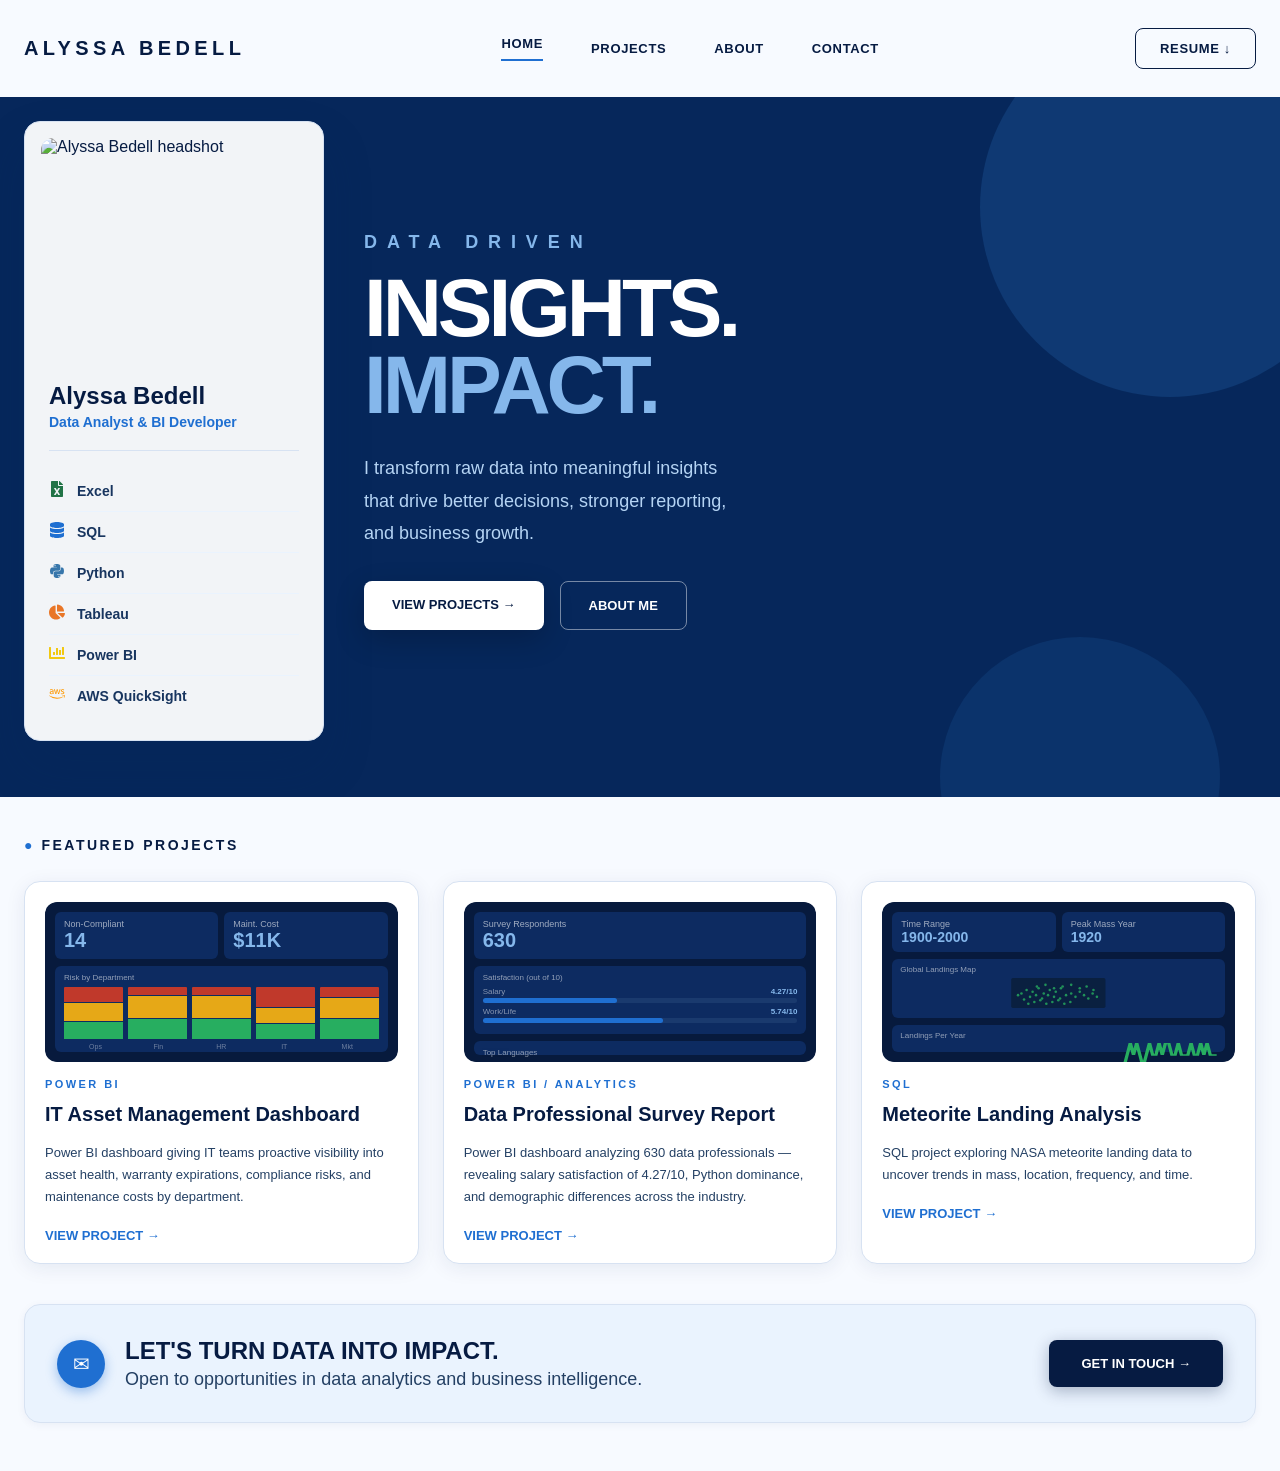
==== commit 3cbf18f2: "Updates" ====
--- a/index.html
+++ b/index.html
@@ -58,4 +58,4 @@
         @media (min-width: 768px) {
           .cta-strip { flex-direction: row; align-items: center; justify-content: space-between; }
         }
-      </style><main style="min-height:100vh;background:#f7faff;color:#061b42;overflow:hidden"><nav style="max-width:1280px;margin:0 auto;padding:28px 24px;display:flex;align-items:center;justify-content:space-between;position:relative;z-index:30"><a style="font-size:20px;font-weight:900;letter-spacing:0.22em" href="/analytics-portfolio/">ALYSSA BEDELL</a><div style="display:flex;align-items:center;gap:48px"><a class="nav-link nav-link-active" style="font-size:13px;font-weight:900;letter-spacing:0.05em" href="/analytics-portfolio/">HOME</a><a class="nav-link " style="font-size:13px;font-weight:900;letter-spacing:0.05em" href="/analytics-portfolio/#projects">PROJECTS</a><a class="nav-link " style="font-size:13px;font-weight:900;letter-spacing:0.05em" href="/analytics-portfolio/about/">ABOUT</a><a class="nav-link " style="font-size:13px;font-weight:900;letter-spacing:0.05em" href="/analytics-portfolio/contact/">CONTACT</a></div><a href="/resume" target="_blank" rel="noopener noreferrer" class="btn-outline" style="border:1px solid #061b42;border-radius:8px;padding:12px 24px;font-size:13px;font-weight:900;letter-spacing:0.05em;cursor:pointer">RESUME ↓</a></nav><section style="position:relative;min-height:560px;padding:24px 0 56px;background:#06275b;overflow:hidden"><div style="position:absolute;right:-80px;top:-80px;width:380px;height:380px;border-radius:50%;background:rgba(55,138,221,0.18)"></div><div style="position:absolute;right:60px;bottom:-120px;width:280px;height:280px;border-radius:50%;background:rgba(55,138,221,0.12)"></div><div class="hero-grid"><aside style="background:rgba(255,255,255,0.95);border:1px solid #d7e2f2;border-radius:16px;padding:16px;box-shadow:0 25px 50px rgba(6,39,91,0.18)"><img src="/analytics-portfolio/images/headshot.jpeg" alt="Alyssa Bedell headshot" style="width:100%;height:224px;border-radius:12px;object-fit:cover;object-position:center 18%;display:block"/><div style="padding:20px 8px 8px"><h2 style="font-size:24px;font-weight:900">Alyssa Bedell</h2><p style="margin-top:4px;font-size:14px;font-weight:700;color:#1f6fd1">Data Analyst &amp; BI Developer</p><div style="margin-top:20px;border-top:1px solid #d7e2f2;padding-top:20px"><div style="display:flex;align-items:center;gap:12px;padding:10px 0;font-size:14px;font-weight:600;color:#18355f;border-bottom:1px solid #eaf3fe"><span style="font-size:16px"><svg stroke="currentColor" fill="currentColor" stroke-width="0" viewBox="0 0 384 512" style="color:#217346" height="1em" width="1em" xmlns="http://www.w3.org/2000/svg"><path d="M224 136V0H24C10.7 0 0 10.7 0 24v464c0 13.3 10.7 24 24 24h336c13.3 0 24-10.7 24-24V160H248c-13.2 0-24-10.8-24-24zm60.1 106.5L224 336l60.1 93.5c5.1 8-.6 18.5-10.1 18.5h-34.9c-4.4 0-8.5-2.4-10.6-6.3C208.9 405.5 192 373 192 373c-6.4 14.8-10 20-36.6 68.8-2.1 3.9-6.1 6.3-10.5 6.3H110c-9.5 0-15.2-10.5-10.1-18.5l60.3-93.5-60.3-93.5c-5.2-8 .6-18.5 10.1-18.5h34.8c4.4 0 8.5 2.4 10.6 6.3 26.1 48.8 20 33.6 36.6 68.5 0 0 6.1-11.7 36.6-68.5 2.1-3.9 6.2-6.3 10.6-6.3H274c9.5-.1 15.2 10.4 10.1 18.4zM384 121.9v6.1H256V0h6.1c6.4 0 12.5 2.5 17 7l97.9 98c4.5 4.5 7 10.6 7 16.9z"></path></svg></span><span>Excel</span></div><div style="display:flex;align-items:center;gap:12px;padding:10px 0;font-size:14px;font-weight:600;color:#18355f;border-bottom:1px solid #eaf3fe"><span style="font-size:16px"><svg stroke="currentColor" fill="currentColor" stroke-width="0" viewBox="0 0 448 512" style="color:#1f6fd1" height="1em" width="1em" xmlns="http://www.w3.org/2000/svg"><path d="M448 73.143v45.714C448 159.143 347.667 192 224 192S0 159.143 0 118.857V73.143C0 32.857 100.333 0 224 0s224 32.857 224 73.143zM448 176v102.857C448 319.143 347.667 352 224 352S0 319.143 0 278.857V176c48.125 33.143 136.208 48.572 224 48.572S399.874 209.143 448 176zm0 160v102.857C448 479.143 347.667 512 224 512S0 479.143 0 438.857V336c48.125 33.143 136.208 48.572 224 48.572S399.874 369.143 448 336z"></path></svg></span><span>SQL</span></div><div style="display:flex;align-items:center;gap:12px;padding:10px 0;font-size:14px;font-weight:600;color:#18355f;border-bottom:1px solid #eaf3fe"><span style="font-size:16px"><svg stroke="currentColor" fill="currentColor" stroke-width="0" viewBox="0 0 448 512" style="color:#3776ab" height="1em" width="1em" xmlns="http://www.w3.org/2000/svg"><path d="M439.8 200.5c-7.7-30.9-22.3-54.2-53.4-54.2h-40.1v47.4c0 36.8-31.2 67.8-66.8 67.8H172.7c-29.2 0-53.4 25-53.4 54.3v101.8c0 29 25.2 46 53.4 54.3 33.8 9.9 66.3 11.7 106.8 0 26.9-7.8 53.4-23.5 53.4-54.3v-40.7H226.2v-13.6h160.2c31.1 0 42.6-21.7 53.4-54.2 11.2-33.5 10.7-65.7 0-108.6zM286.2 404c11.1 0 20.1 9.1 20.1 20.3 0 11.3-9 20.4-20.1 20.4-11 0-20.1-9.2-20.1-20.4.1-11.3 9.1-20.3 20.1-20.3zM167.8 248.1h106.8c29.7 0 53.4-24.5 53.4-54.3V91.9c0-29-24.4-50.7-53.4-55.6-35.8-5.9-74.7-5.6-106.8.1-45.2 8-53.4 24.7-53.4 55.6v40.7h106.9v13.6h-147c-31.1 0-58.3 18.7-66.8 54.2-9.8 40.7-10.2 66.1 0 108.6 7.6 31.6 25.7 54.2 56.8 54.2H101v-48.8c0-35.3 30.5-66.4 66.8-66.4zm-6.7-142.6c-11.1 0-20.1-9.1-20.1-20.3.1-11.3 9-20.4 20.1-20.4 11 0 20.1 9.2 20.1 20.4s-9 20.3-20.1 20.3z"></path></svg></span><span>Python</span></div><div style="display:flex;align-items:center;gap:12px;padding:10px 0;font-size:14px;font-weight:600;color:#18355f;border-bottom:1px solid #eaf3fe"><span style="font-size:16px"><svg stroke="currentColor" fill="currentColor" stroke-width="0" viewBox="0 0 544 512" style="color:#e97627" height="1em" width="1em" xmlns="http://www.w3.org/2000/svg"><path d="M527.79 288H290.5l158.03 158.03c6.04 6.04 15.98 6.53 22.19.68 38.7-36.46 65.32-85.61 73.13-140.86 1.34-9.46-6.51-17.85-16.06-17.85zm-15.83-64.8C503.72 103.74 408.26 8.28 288.8.04 279.68-.59 272 7.1 272 16.24V240h223.77c9.14 0 16.82-7.68 16.19-16.8zM224 288V50.71c0-9.55-8.39-17.4-17.84-16.06C86.99 51.49-4.1 155.6.14 280.37 4.5 408.51 114.83 513.59 243.03 511.98c50.4-.63 96.97-16.87 135.26-44.03 7.9-5.6 8.42-17.23 1.57-24.08L224 288z"></path></svg></span><span>Tableau</span></div><div style="display:flex;align-items:center;gap:12px;padding:10px 0;font-size:14px;font-weight:600;color:#18355f;border-bottom:1px solid #eaf3fe"><span style="font-size:16px"><svg stroke="currentColor" fill="currentColor" stroke-width="0" viewBox="0 0 512 512" style="color:#f2c811" height="1em" width="1em" xmlns="http://www.w3.org/2000/svg"><path d="M332.8 320h38.4c6.4 0 12.8-6.4 12.8-12.8V172.8c0-6.4-6.4-12.8-12.8-12.8h-38.4c-6.4 0-12.8 6.4-12.8 12.8v134.4c0 6.4 6.4 12.8 12.8 12.8zm96 0h38.4c6.4 0 12.8-6.4 12.8-12.8V76.8c0-6.4-6.4-12.8-12.8-12.8h-38.4c-6.4 0-12.8 6.4-12.8 12.8v230.4c0 6.4 6.4 12.8 12.8 12.8zm-288 0h38.4c6.4 0 12.8-6.4 12.8-12.8v-70.4c0-6.4-6.4-12.8-12.8-12.8h-38.4c-6.4 0-12.8 6.4-12.8 12.8v70.4c0 6.4 6.4 12.8 12.8 12.8zm96 0h38.4c6.4 0 12.8-6.4 12.8-12.8V108.8c0-6.4-6.4-12.8-12.8-12.8h-38.4c-6.4 0-12.8 6.4-12.8 12.8v198.4c0 6.4 6.4 12.8 12.8 12.8zM496 384H64V80c0-8.84-7.16-16-16-16H16C7.16 64 0 71.16 0 80v336c0 17.67 14.33 32 32 32h464c8.84 0 16-7.16 16-16v-32c0-8.84-7.16-16-16-16z"></path></svg></span><span>Power BI</span></div><div style="display:flex;align-items:center;gap:12px;padding:10px 0;font-size:14px;font-weight:600;color:#18355f;border-bottom:none"><span style="font-size:16px"><svg stroke="currentColor" fill="currentColor" stroke-width="0" viewBox="0 0 640 512" style="color:#ff9900" height="1em" width="1em" xmlns="http://www.w3.org/2000/svg"><path d="M180.41 203.01c-.72 22.65 10.6 32.68 10.88 39.05a8.164 8.164 0 0 1-4.1 6.27l-12.8 8.96a10.66 10.66 0 0 1-5.63 1.92c-.43-.02-8.19 1.83-20.48-25.61a78.608 78.608 0 0 1-62.61 29.45c-16.28.89-60.4-9.24-58.13-56.21-1.59-38.28 34.06-62.06 70.93-60.05 7.1.02 21.6.37 46.99 6.27v-15.62c2.69-26.46-14.7-46.99-44.81-43.91-2.4.01-19.4-.5-45.84 10.11-7.36 3.38-8.3 2.82-10.75 2.82-7.41 0-4.36-21.48-2.94-24.2 5.21-6.4 35.86-18.35 65.94-18.18a76.857 76.857 0 0 1 55.69 17.28 70.285 70.285 0 0 1 17.67 52.36l-.01 69.29zM93.99 235.4c32.43-.47 46.16-19.97 49.29-30.47 2.46-10.05 2.05-16.41 2.05-27.4-9.67-2.32-23.59-4.85-39.56-4.87-15.15-1.14-42.82 5.63-41.74 32.26-1.24 16.79 11.12 31.4 29.96 30.48zm170.92 23.05c-7.86.72-11.52-4.86-12.68-10.37l-49.8-164.65c-.97-2.78-1.61-5.65-1.92-8.58a4.61 4.61 0 0 1 3.86-5.25c.24-.04-2.13 0 22.25 0 8.78-.88 11.64 6.03 12.55 10.37l35.72 140.83 33.16-140.83c.53-3.22 2.94-11.07 12.8-10.24h17.16c2.17-.18 11.11-.5 12.68 10.37l33.42 142.63L420.98 80.1c.48-2.18 2.72-11.37 12.68-10.37h19.72c.85-.13 6.15-.81 5.25 8.58-.43 1.85 3.41-10.66-52.75 169.9-1.15 5.51-4.82 11.09-12.68 10.37h-18.69c-10.94 1.15-12.51-9.66-12.68-10.75L328.67 110.7l-32.78 136.99c-.16 1.09-1.73 11.9-12.68 10.75h-18.3zm273.48 5.63c-5.88.01-33.92-.3-57.36-12.29a12.802 12.802 0 0 1-7.81-11.91v-10.75c0-8.45 6.2-6.9 8.83-5.89 10.04 4.06 16.48 7.14 28.81 9.6 36.65 7.53 52.77-2.3 56.72-4.48 13.15-7.81 14.19-25.68 5.25-34.95-10.48-8.79-15.48-9.12-53.13-21-4.64-1.29-43.7-13.61-43.79-52.36-.61-28.24 25.05-56.18 69.52-55.95 12.67-.01 46.43 4.13 55.57 15.62 1.35 2.09 2.02 4.55 1.92 7.04v10.11c0 4.44-1.62 6.66-4.87 6.66-7.71-.86-21.39-11.17-49.16-10.75-6.89-.36-39.89.91-38.41 24.97-.43 18.96 26.61 26.07 29.7 26.89 36.46 10.97 48.65 12.79 63.12 29.58 17.14 22.25 7.9 48.3 4.35 55.44-19.08 37.49-68.42 34.44-69.26 34.42zm40.2 104.86c-70.03 51.72-171.69 79.25-258.49 79.25A469.127 469.127 0 0 1 2.83 327.46c-6.53-5.89-.77-13.96 7.17-9.47a637.37 637.37 0 0 0 316.88 84.12 630.22 630.22 0 0 0 241.59-49.55c11.78-5 21.77 7.8 10.12 16.38zm29.19-33.29c-8.96-11.52-59.28-5.38-81.81-2.69-6.79.77-7.94-5.12-1.79-9.47 40.07-28.17 105.88-20.1 113.44-10.63 7.55 9.47-2.05 75.41-39.56 106.91-5.76 4.87-11.27 2.3-8.71-4.1 8.44-21.25 27.39-68.49 18.43-80.02z"></path></svg></span><span>AWS QuickSight</span></div></div></div></aside><div><p style="margin-bottom:16px;font-size:18px;font-weight:900;letter-spacing:0.55em;color:#85B7EB">DATA DRIVEN</p><h1 style="font-size:clamp(56px, 8vw, 82px);font-weight:900;line-height:0.95;letter-spacing:-0.05em;color:#ffffff">INSIGHTS.<br/><span style="color:#85B7EB">IMPACT.</span></h1><p style="margin-top:28px;max-width:480px;font-size:18px;line-height:1.8;color:#b5d4f4">I transform raw data into meaningful insights that drive better decisions, stronger reporting, and business growth.</p><div style="margin-top:32px;display:flex;flex-wrap:wrap;gap:16px"><a style="background:#ffffff;color:#061b42;border-radius:8px;padding:16px 28px;font-size:13px;font-weight:900;box-shadow:0 10px 30px rgba(0,0,0,0.2)" href="/analytics-portfolio/#projects">VIEW PROJECTS →</a><a class="btn-outline" style="border:1px solid rgba(255,255,255,0.45);border-radius:8px;padding:16px 28px;font-size:13px;font-weight:900;color:#ffffff" href="/analytics-portfolio/about/">ABOUT ME</a></div></div><div class="show-lg"></div></div></section><section id="projects" style="max-width:1280px;margin:0 auto;padding:40px 24px;position:relative;z-index:20"><div style="margin-bottom:28px"><h2 style="font-size:14px;font-weight:900;letter-spacing:0.18em"><span style="color:#1f6fd1">●</span> FEATURED PROJECTS</h2></div><div class="projects-grid"><a class="project-card" style="display:flex;flex-direction:column;gap:16px;min-height:240px;background:#ffffff;border:1px solid #d7e2f2;border-radius:16px;padding:20px;box-shadow:0 4px 20px rgba(6,39,91,0.08);overflow:hidden" href="/analytics-portfolio/projects/it-asset-management/"><div style="height:160px;border-radius:10px;overflow:hidden;flex-shrink:0"><div style="height:100%;background:#071a3d;border-radius:12px;padding:10px;display:flex;flex-direction:column;gap:7px;overflow:hidden;box-sizing:border-box"><div style="display:grid;grid-template-columns:1fr 1fr;gap:6px;flex-shrink:0"><div style="background:#0d2b61;border-radius:6px;padding:7px 9px;color:#ffffff"><p style="font-size:9px;opacity:0.6;margin:0">Non-Compliant</p><p style="font-size:20px;font-weight:900;margin:0;color:#85B7EB">14</p></div><div style="background:#0d2b61;border-radius:6px;padding:7px 9px;color:#ffffff"><p style="font-size:9px;opacity:0.6;margin:0">Maint. Cost</p><p style="font-size:20px;font-weight:900;margin:0;color:#85B7EB">$11K</p></div></div><div style="background:#0d2b61;border-radius:6px;padding:7px 9px;flex:1;min-height:0"><p style="font-size:8px;opacity:0.55;margin:0 0 5px;color:#ffffff">Risk by Department</p><div style="display:flex;align-items:flex-end;gap:5px;height:52px"><div style="flex:1;display:flex;flex-direction:column;height:100%;justify-content:flex-end;gap:1px"><div style="background:#c0392b;height:30%;border-radius:1px 1px 0 0"></div><div style="background:#e6a817;height:35%"></div><div style="background:#27ae60;height:35%"></div></div><div style="flex:1;display:flex;flex-direction:column;height:100%;justify-content:flex-end;gap:1px"><div style="background:#c0392b;height:15%;border-radius:1px 1px 0 0"></div><div style="background:#e6a817;height:45%"></div><div style="background:#27ae60;height:40%"></div></div><div style="flex:1;display:flex;flex-direction:column;height:100%;justify-content:flex-end;gap:1px"><div style="background:#c0392b;height:15%;border-radius:1px 1px 0 0"></div><div style="background:#e6a817;height:45%"></div><div style="background:#27ae60;height:40%"></div></div><div style="flex:1;display:flex;flex-direction:column;height:100%;justify-content:flex-end;gap:1px"><div style="background:#c0392b;height:40%;border-radius:1px 1px 0 0"></div><div style="background:#e6a817;height:30%"></div><div style="background:#27ae60;height:30%"></div></div><div style="flex:1;display:flex;flex-direction:column;height:100%;justify-content:flex-end;gap:1px"><div style="background:#c0392b;height:20%;border-radius:1px 1px 0 0"></div><div style="background:#e6a817;height:40%"></div><div style="background:#27ae60;height:40%"></div></div></div><div style="display:flex;margin-top:4px"><p style="flex:1;font-size:7px;color:rgba(255,255,255,0.4);margin:0;text-align:center">Ops</p><p style="flex:1;font-size:7px;color:rgba(255,255,255,0.4);margin:0;text-align:center">Fin</p><p style="flex:1;font-size:7px;color:rgba(255,255,255,0.4);margin:0;text-align:center">HR</p><p style="flex:1;font-size:7px;color:rgba(255,255,255,0.4);margin:0;text-align:center">IT</p><p style="flex:1;font-size:7px;color:rgba(255,255,255,0.4);margin:0;text-align:center">Mkt</p></div></div></div></div><div><p style="margin-bottom:12px;font-size:11px;font-weight:900;letter-spacing:0.22em;color:#1f6fd1">POWER BI</p><h3 style="font-size:20px;font-weight:900;line-height:1.2">IT Asset Management Dashboard</h3><p style="margin-top:16px;font-size:13px;line-height:1.7;color:#244064">Power BI dashboard giving IT teams proactive visibility into asset health, warranty expirations, compliance risks, and maintenance costs by department.</p><p style="margin-top:20px;font-size:13px;font-weight:900;color:#1f6fd1">VIEW PROJECT →</p></div></a><a class="project-card" style="display:flex;flex-direction:column;gap:16px;min-height:240px;background:#ffffff;border:1px solid #d7e2f2;border-radius:16px;padding:20px;box-shadow:0 4px 20px rgba(6,39,91,0.08);overflow:hidden" href="/analytics-portfolio/projects/data-professionals-survey/"><div style="height:160px;border-radius:10px;overflow:hidden;flex-shrink:0"><div style="height:100%;background:#071a3d;border-radius:12px;padding:10px;display:flex;flex-direction:column;gap:7px;overflow:hidden;box-sizing:border-box"><div style="background:#0d2b61;border-radius:6px;padding:7px 9px;color:#ffffff;flex-shrink:0"><p style="font-size:9px;opacity:0.6;margin:0">Survey Respondents</p><p style="font-size:20px;font-weight:900;margin:0;color:#85B7EB">630</p></div><div style="background:#0d2b61;border-radius:6px;padding:7px 9px;flex-shrink:0"><p style="font-size:8px;opacity:0.55;margin:0 0 5px;color:#ffffff">Satisfaction (out of 10)</p><div style="margin-bottom:4px"><div style="display:flex;justify-content:space-between;margin-bottom:2px"><p style="font-size:8px;color:rgba(255,255,255,0.5);margin:0">Salary</p><p style="font-size:8px;color:#85B7EB;margin:0;font-weight:700">4.27<!-- -->/10</p></div><div style="background:#1a3a6e;border-radius:3px;height:5px"><div style="background:#1f6fd1;border-radius:3px;height:5px;width:42.699999999999996%"></div></div></div><div style="margin-bottom:4px"><div style="display:flex;justify-content:space-between;margin-bottom:2px"><p style="font-size:8px;color:rgba(255,255,255,0.5);margin:0">Work/Life</p><p style="font-size:8px;color:#85B7EB;margin:0;font-weight:700">5.74<!-- -->/10</p></div><div style="background:#1a3a6e;border-radius:3px;height:5px"><div style="background:#1f6fd1;border-radius:3px;height:5px;width:57.400000000000006%"></div></div></div></div><div style="background:#0d2b61;border-radius:6px;padding:7px 9px;flex:1;min-height:0"><p style="font-size:8px;opacity:0.55;margin:0 0 5px;color:#ffffff">Top Languages</p><div style="display:flex;align-items:flex-end;gap:5px;height:36px"><div style="flex:1;display:flex;flex-direction:column;align-items:center;gap:2px"><div style="background:#2f80d9;border-radius:2px 2px 0 0;width:100%;height:67%;min-height:2px"></div></div><div style="flex:1;display:flex;flex-direction:column;align-items:center;gap:2px"><div style="background:#2f80d9;border-radius:2px 2px 0 0;width:100%;height:16%;min-height:2px"></div></div><div style="flex:1;display:flex;flex-direction:column;align-items:center;gap:2px"><div style="background:#2f80d9;border-radius:2px 2px 0 0;width:100%;height:15%;min-height:2px"></div></div><div style="flex:1;display:flex;flex-direction:column;align-items:center;gap:2px"><div style="background:#2f80d9;border-radius:2px 2px 0 0;width:100%;height:2%;min-height:2px"></div></div></div><div style="display:flex;margin-top:3px"><p style="flex:1;font-size:7px;color:rgba(255,255,255,0.4);margin:0;text-align:center">Python</p><p style="flex:1;font-size:7px;color:rgba(255,255,255,0.4);margin:0;text-align:center">R</p><p style="flex:1;font-size:7px;color:rgba(255,255,255,0.4);margin:0;text-align:center">Other</p><p style="flex:1;font-size:7px;color:rgba(255,255,255,0.4);margin:0;text-align:center">C/C++</p></div></div></div></div><div><p style="margin-bottom:12px;font-size:11px;font-weight:900;letter-spacing:0.22em;color:#1f6fd1">POWER BI / ANALYTICS</p><h3 style="font-size:20px;font-weight:900;line-height:1.2">Data Professional Survey Report</h3><p style="margin-top:16px;font-size:13px;line-height:1.7;color:#244064">Power BI dashboard analyzing 630 data professionals — revealing salary satisfaction of 4.27/10, Python dominance, and demographic differences across the industry.</p><p style="margin-top:20px;font-size:13px;font-weight:900;color:#1f6fd1">VIEW PROJECT →</p></div></a><a class="project-card" style="display:flex;flex-direction:column;gap:16px;min-height:240px;background:#ffffff;border:1px solid #d7e2f2;border-radius:16px;padding:20px;box-shadow:0 4px 20px rgba(6,39,91,0.08);overflow:hidden" href="/analytics-portfolio/projects/meteorite-analysis/"><div style="height:160px;border-radius:10px;overflow:hidden;flex-shrink:0"><div style="height:100%;background:#07111f;border-radius:12px;padding:20px;font-family:monospace;font-size:12px;line-height:1.8;color:#8ec5ff"><p style="margin:0">SELECT</p><p style="margin:0;padding-left:16px">fall,</p><p style="margin:0;padding-left:16px">mass,</p><p style="margin:0;padding-left:16px">reclat,</p><p style="margin:0;padding-left:16px">reclong</p><p style="margin:0">FROM meteorite_landings</p><p style="margin:0">WHERE mass IS NOT NULL</p><p style="margin:0">ORDER BY mass DESC</p><p style="margin:0">LIMIT 10;</p></div></div><div><p style="margin-bottom:12px;font-size:11px;font-weight:900;letter-spacing:0.22em;color:#1f6fd1">SQL</p><h3 style="font-size:20px;font-weight:900;line-height:1.2">Meteorite Landing Analysis</h3><p style="margin-top:16px;font-size:13px;line-height:1.7;color:#244064">SQL project exploring NASA meteorite landing data to uncover trends in mass, location, frequency, and time.</p><p style="margin-top:20px;font-size:13px;font-weight:900;color:#1f6fd1">VIEW PROJECT →</p></div></a></div></section><section style="max-width:1280px;margin:0 auto;padding:0 24px 48px"><div class="cta-strip" style="background:#eaf3fe;border:1px solid #d7e2f2;border-radius:16px;padding:32px;box-shadow:0 2px 8px rgba(6,39,91,0.05)"><div style="display:flex;align-items:center;gap:20px"><div style="width:48px;height:48px;border-radius:50%;background:#1f6fd1;color:#ffffff;display:flex;align-items:center;justify-content:center;font-size:20px;flex-shrink:0;box-shadow:0 4px 12px rgba(31,111,209,0.4)">✉</div><div><h2 style="font-size:24px;font-weight:900">LET&#x27;S TURN DATA INTO IMPACT.</h2><p style="margin-top:4px;font-size:18px;color:#244064">Open to opportunities in data analytics and business intelligence.</p></div></div><a class="btn-dark" style="background:#061b42;color:#ffffff;border-radius:8px;padding:16px 32px;font-size:13px;font-weight:900;box-shadow:0 4px 16px rgba(6,27,66,0.3);white-space:nowrap;flex-shrink:0" href="/analytics-portfolio/contact/">GET IN TOUCH →</a></div></section></main><!--$--><!--/$--><script src="/analytics-portfolio/_next/static/chunks/15xrurgzs99gv.js" id="_R_" async=""></script><script>(self.__next_f=self.__next_f||[]).push([0])</script><script>self.__next_f.push([1,"1:\"$Sreact.fragment\"\n2:I[39756,[\"/analytics-portfolio/_next/static/chunks/01xlw8hd842-c.js\",\"/analytics-portfolio/_next/static/chunks/0d3shmwh5_nmn.js\"],\"default\"]\n3:I[37457,[\"/analytics-portfolio/_next/static/chunks/01xlw8hd842-c.js\",\"/analytics-portfolio/_next/static/chunks/0d3shmwh5_nmn.js\"],\"default\"]\n9:I[68027,[\"/analytics-portfolio/_next/static/chunks/01xlw8hd842-c.js\",\"/analytics-portfolio/_next/static/chunks/0d3shmwh5_nmn.js\"],\"default\",1]\n:HL[\"/analytics-portfolio/_next/static/chunks/0he0alq71pua3.css\",\"style\"]\n:HL[\"/analytics-portfolio/_next/static/media/83afe278b6a6bb3c-s.p.0q-301v4kxxnr.woff2\",\"font\",{\"crossOrigin\":\"\",\"type\":\"font/woff2\"}]\n4:T877,"])</script><script>self.__next_f.push([1,"\n        * { box-sizing: border-box; margin: 0; padding: 0; }\n        body { font-family: 'Inter', -apple-system, BlinkMacSystemFont, 'Segoe UI', sans-serif; background: #f7faff; color: #061b42; }\n        a { text-decoration: none; color: inherit; }\n\n        /* Responsive show/hide helpers */\n        .show-md { display: none !important; }\n        .show-lg { display: none !important; }\n        @media (min-width: 768px)  { .show-md { display: block !important; } }\n        @media (min-width: 1024px) { .show-lg { display: block !important; } }\n        .hide-md { display: block; }\n        @media (min-width: 768px) { .hide-md { display: none !important; } }\n\n        /* Nav link hover */\n        .nav-link:hover { color: #1f6fd1; }\n        .nav-link-active { border-bottom: 2px solid #1f6fd1; padding-bottom: 8px; }\n\n        /* Button hovers */\n        .btn-dark:hover  { background: #0d2b61 !important; }\n        .btn-outline:hover { background: rgba(255,255,255,0.15) !important; }\n\n        /* Card hover */\n        .project-card:hover { transform: translateY(-4px); box-shadow: 0 20px 40px rgba(6,39,91,0.15) !important; }\n        .project-card { transition: transform 0.2s, box-shadow 0.2s; }\n\n        /* Hero grid */\n        .hero-grid {\n          display: grid;\n          grid-template-columns: 1fr;\n          gap: 40px;\n          position: relative;\n          z-index: 10;\n          max-width: 1280px;\n          margin: 0 auto;\n          padding: 0 24px;\n          align-items: center;\n        }\n        @media (min-width: 1024px) {\n          .hero-grid { grid-template-columns: 300px 1fr 500px; }\n        }\n\n        /* Projects grid */\n        .projects-grid {\n          display: grid;\n          grid-template-columns: 1fr;\n          gap: 24px;\n        }\n        @media (min-width: 1024px) {\n          .projects-grid { grid-template-columns: repeat(3, 1fr); }\n        }\n\n        /* CTA strip */\n        .cta-strip {\n          display: flex;\n          flex-direction: column;\n          gap: 24px;\n        }\n        @media (min-width: 768px) {\n          .cta-strip { flex-direction: row; align-items: center; justify-content: space-between; }\n        }\n      "])</script><script>self.__next_f.push([1,"0:{\"P\":null,\"c\":[\"\",\"\"],\"q\":\"\",\"i\":false,\"f\":[[[\"\",{\"children\":[\"__PAGE__\",{}]},\"$undefined\",\"$undefined\",16],[[\"$\",\"$1\",\"c\",{\"children\":[[[\"$\",\"link\",\"0\",{\"rel\":\"stylesheet\",\"href\":\"/analytics-portfolio/_next/static/chunks/0he0alq71pua3.css\",\"precedence\":\"next\",\"crossOrigin\":\"$undefined\",\"nonce\":\"$undefined\"}],[\"$\",\"script\",\"script-0\",{\"src\":\"/analytics-portfolio/_next/static/chunks/01xlw8hd842-c.js\",\"async\":true,\"nonce\":\"$undefined\"}],[\"$\",\"script\",\"script-1\",{\"src\":\"/analytics-portfolio/_next/static/chunks/0d3shmwh5_nmn.js\",\"async\":true,\"nonce\":\"$undefined\"}]],[\"$\",\"html\",null,{\"lang\":\"en\",\"children\":[\"$\",\"body\",null,{\"className\":\"inter_5972bc34-module__OU16Qa__className\",\"children\":[\"$\",\"$L2\",null,{\"parallelRouterKey\":\"children\",\"error\":\"$undefined\",\"errorStyles\":\"$undefined\",\"errorScripts\":\"$undefined\",\"template\":[\"$\",\"$L3\",null,{}],\"templateStyles\":\"$undefined\",\"templateScripts\":\"$undefined\",\"notFound\":[[[\"$\",\"title\",null,{\"children\":\"404: This page could not be found.\"}],[\"$\",\"div\",null,{\"style\":{\"fontFamily\":\"system-ui,\\\"Segoe UI\\\",Roboto,Helvetica,Arial,sans-serif,\\\"Apple Color Emoji\\\",\\\"Segoe UI Emoji\\\"\",\"height\":\"100vh\",\"textAlign\":\"center\",\"display\":\"flex\",\"flexDirection\":\"column\",\"alignItems\":\"center\",\"justifyContent\":\"center\"},\"children\":[\"$\",\"div\",null,{\"children\":[[\"$\",\"style\",null,{\"dangerouslySetInnerHTML\":{\"__html\":\"body{color:#000;background:#fff;margin:0}.next-error-h1{border-right:1px solid rgba(0,0,0,.3)}@media (prefers-color-scheme:dark){body{color:#fff;background:#000}.next-error-h1{border-right:1px solid rgba(255,255,255,.3)}}\"}}],[\"$\",\"h1\",null,{\"className\":\"next-error-h1\",\"style\":{\"display\":\"inline-block\",\"margin\":\"0 20px 0 0\",\"padding\":\"0 23px 0 0\",\"fontSize\":24,\"fontWeight\":500,\"verticalAlign\":\"top\",\"lineHeight\":\"49px\"},\"children\":404}],[\"$\",\"div\",null,{\"style\":{\"display\":\"inline-block\"},\"children\":[\"$\",\"h2\",null,{\"style\":{\"fontSize\":14,\"fontWeight\":400,\"lineHeight\":\"49px\",\"margin\":0},\"children\":\"This page could not be found.\"}]}]]}]}]],[]],\"forbidden\":\"$undefined\",\"unauthorized\":\"$undefined\"}]}]}]]}],{\"children\":[[\"$\",\"$1\",\"c\",{\"children\":[[[\"$\",\"style\",null,{\"children\":\"$4\"}],\"$L5\"],[\"$L6\"],\"$L7\"]}],{},null,false,null]},null,false,null],\"$L8\",false]],\"m\":\"$undefined\",\"G\":[\"$9\",[\"$La\"]],\"S\":true,\"h\":null,\"s\":\"$undefined\",\"l\":\"$undefined\",\"p\":\"$undefined\",\"d\":\"$undefined\",\"b\":\"gc9ArXGiQy1hXOTEBrXpc\"}\n"])</script><script>self.__next_f.push([1,"b:I[22016,[\"/analytics-portfolio/_next/static/chunks/01xlw8hd842-c.js\",\"/analytics-portfolio/_next/static/chunks/0d3shmwh5_nmn.js\",\"/analytics-portfolio/_next/static/chunks/0ka051yepewro.js\"],\"\"]\n15:I[97367,[\"/analytics-portfolio/_next/static/chunks/01xlw8hd842-c.js\",\"/analytics-portfolio/_next/static/chunks/0d3shmwh5_nmn.js\"],\"OutletBoundary\"]\n16:\"$Sreact.suspense\"\n18:I[97367,[\"/analytics-portfolio/_next/static/chunks/01xlw8hd842-c.js\",\"/analytics-portfolio/_next/static/chunks/0d3shmwh5_nmn.js\"],\"ViewportBoundary\"]\n1a:I[97367,[\"/analytics-portfolio/_next/static/chunks/01xlw8hd842-c.js\",\"/analytics-portfolio/_next/static/chunks/0d3shmwh5_nmn.js\"],\"MetadataBoundary\"]\n:HL[\"/analytics-portfolio/images/headshot.jpeg\",\"image\"]\n"])</script><script>self.__next_f.push([1,"5:[\"$\",\"main\",null,{\"style\":{\"minHeight\":\"100vh\",\"background\":\"#f7faff\",\"color\":\"#061b42\",\"overflow\":\"hidden\"},\"children\":[[\"$\",\"nav\",null,{\"style\":{\"maxWidth\":1280,\"margin\":\"0 auto\",\"padding\":\"28px 24px\",\"display\":\"flex\",\"alignItems\":\"center\",\"justifyContent\":\"space-between\",\"position\":\"relative\",\"zIndex\":30},\"children\":[[\"$\",\"$Lb\",null,{\"href\":\"/\",\"style\":{\"fontSize\":20,\"fontWeight\":900,\"letterSpacing\":\"0.22em\"},\"children\":\"ALYSSA BEDELL\"}],[\"$\",\"div\",null,{\"style\":{\"display\":\"flex\",\"alignItems\":\"center\",\"gap\":48},\"children\":[[\"$\",\"$Lb\",\"HOME\",{\"href\":\"/\",\"className\":\"nav-link nav-link-active\",\"style\":{\"fontSize\":13,\"fontWeight\":900,\"letterSpacing\":\"0.05em\"},\"children\":\"HOME\"}],[\"$\",\"$Lb\",\"PROJECTS\",{\"href\":\"/#projects\",\"className\":\"nav-link \",\"style\":{\"fontSize\":13,\"fontWeight\":900,\"letterSpacing\":\"0.05em\"},\"children\":\"PROJECTS\"}],[\"$\",\"$Lb\",\"ABOUT\",{\"href\":\"/about\",\"className\":\"nav-link \",\"style\":{\"fontSize\":13,\"fontWeight\":900,\"letterSpacing\":\"0.05em\"},\"children\":\"ABOUT\"}],[\"$\",\"$Lb\",\"CONTACT\",{\"href\":\"/contact\",\"className\":\"nav-link \",\"style\":{\"fontSize\":13,\"fontWeight\":900,\"letterSpacing\":\"0.05em\"},\"children\":\"CONTACT\"}]]}],[\"$\",\"a\",null,{\"href\":\"/resume\",\"target\":\"_blank\",\"rel\":\"noopener noreferrer\",\"className\":\"btn-outline\",\"style\":{\"border\":\"1px solid #061b42\",\"borderRadius\":8,\"padding\":\"12px 24px\",\"fontSize\":13,\"fontWeight\":900,\"letterSpacing\":\"0.05em\",\"cursor\":\"pointer\"},\"children\":\"RESUME ↓\"}]]}],[\"$\",\"section\",null,{\"style\":{\"position\":\"relative\",\"minHeight\":560,\"padding\":\"24px 0 56px\",\"background\":\"#06275b\",\"overflow\":\"hidden\"},\"children\":[[\"$\",\"div\",null,{\"style\":{\"position\":\"absolute\",\"right\":-80,\"top\":-80,\"width\":380,\"height\":380,\"borderRadius\":\"50%\",\"background\":\"rgba(55,138,221,0.18)\"}}],[\"$\",\"div\",null,{\"style\":{\"position\":\"absolute\",\"right\":60,\"bottom\":-120,\"width\":280,\"height\":280,\"borderRadius\":\"50%\",\"background\":\"rgba(55,138,221,0.12)\"}}],[\"$\",\"div\",null,{\"className\":\"hero-grid\",\"children\":[[\"$\",\"aside\",null,{\"style\":{\"background\":\"rgba(255,255,255,0.95)\",\"border\":\"1px solid #d7e2f2\",\"borderRadius\":16,\"padding\":16,\"boxShadow\":\"0 25px 50px rgba(6,39,91,0.18)\"},\"children\":[[\"$\",\"img\",null,{\"src\":\"/analytics-portfolio/images/headshot.jpeg\",\"alt\":\"Alyssa Bedell headshot\",\"style\":{\"width\":\"100%\",\"height\":224,\"borderRadius\":12,\"objectFit\":\"cover\",\"objectPosition\":\"center 18%\",\"display\":\"block\"}}],[\"$\",\"div\",null,{\"style\":{\"padding\":\"20px 8px 8px\"},\"children\":[[\"$\",\"h2\",null,{\"style\":{\"fontSize\":24,\"fontWeight\":900},\"children\":\"Alyssa Bedell\"}],[\"$\",\"p\",null,{\"style\":{\"marginTop\":4,\"fontSize\":14,\"fontWeight\":700,\"color\":\"#1f6fd1\"},\"children\":\"Data Analyst \u0026 BI Developer\"}],[\"$\",\"div\",null,{\"style\":{\"marginTop\":20,\"borderTop\":\"1px solid #d7e2f2\",\"paddingTop\":20},\"children\":[[\"$\",\"div\",\"Excel\",{\"style\":{\"display\":\"flex\",\"alignItems\":\"center\",\"gap\":12,\"padding\":\"10px 0\",\"fontSize\":14,\"fontWeight\":600,\"color\":\"#18355f\",\"borderBottom\":\"1px solid #eaf3fe\"},\"children\":[[\"$\",\"span\",null,{\"style\":{\"fontSize\":16},\"children\":[\"$\",\"svg\",null,{\"stroke\":\"currentColor\",\"fill\":\"currentColor\",\"strokeWidth\":\"0\",\"viewBox\":\"0 0 384 512\",\"style\":{\"color\":\"#217346\"},\"children\":[\"$undefined\",[[\"$\",\"path\",\"0\",{\"d\":\"M224 136V0H24C10.7 0 0 10.7 0 24v464c0 13.3 10.7 24 24 24h336c13.3 0 24-10.7 24-24V160H248c-13.2 0-24-10.8-24-24zm60.1 106.5L224 336l60.1 93.5c5.1 8-.6 18.5-10.1 18.5h-34.9c-4.4 0-8.5-2.4-10.6-6.3C208.9 405.5 192 373 192 373c-6.4 14.8-10 20-36.6 68.8-2.1 3.9-6.1 6.3-10.5 6.3H110c-9.5 0-15.2-10.5-10.1-18.5l60.3-93.5-60.3-93.5c-5.2-8 .6-18.5 10.1-18.5h34.8c4.4 0 8.5 2.4 10.6 6.3 26.1 48.8 20 33.6 36.6 68.5 0 0 6.1-11.7 36.6-68.5 2.1-3.9 6.2-6.3 10.6-6.3H274c9.5-.1 15.2 10.4 10.1 18.4zM384 121.9v6.1H256V0h6.1c6.4 0 12.5 2.5 17 7l97.9 98c4.5 4.5 7 10.6 7 16.9z\",\"children\":[]}]]],\"className\":\"$undefined\",\"height\":\"1em\",\"width\":\"1em\",\"xmlns\":\"http://www.w3.org/2000/svg\"}]}],[\"$\",\"span\",null,{\"children\":\"Excel\"}]]}],[\"$\",\"div\",\"SQL\",{\"style\":{\"display\":\"flex\",\"alignItems\":\"center\",\"gap\":12,\"padding\":\"10px 0\",\"fontSize\":14,\"fontWeight\":600,\"color\":\"#18355f\",\"borderBottom\":\"1px solid #eaf3fe\"},\"children\":[[\"$\",\"span\",null,{\"style\":{\"fontSize\":16},\"children\":[\"$\",\"svg\",null,{\"stroke\":\"currentColor\",\"fill\":\"currentColor\",\"strokeWidth\":\"0\",\"viewBox\":\"0 0 448 512\",\"style\":{\"color\":\"#1f6fd1\"},\"children\":[\"$undefined\",[[\"$\",\"path\",\"0\",{\"d\":\"M448 73.143v45.714C448 159.143 347.667 192 224 192S0 159.143 0 118.857V73.143C0 32.857 100.333 0 224 0s224 32.857 224 73.143zM448 176v102.857C448 319.143 347.667 352 224 352S0 319.143 0 278.857V176c48.125 33.143 136.208 48.572 224 48.572S399.874 209.143 448 176zm0 160v102.857C448 479.143 347.667 512 224 512S0 479.143 0 438.857V336c48.125 33.143 136.208 48.572 224 48.572S399.874 369.143 448 336z\",\"children\":[]}]]],\"className\":\"$undefined\",\"height\":\"1em\",\"width\":\"1em\",\"xmlns\":\"http://www.w3.org/2000/svg\"}]}],\"$Lc\"]}],\"$Ld\",\"$Le\",\"$Lf\",\"$L10\"]}]]}]]}],\"$L11\",\"$L12\"]}]]}],\"$L13\",\"$L14\"]}]\n"])</script><script>self.__next_f.push([1,"6:[\"$\",\"script\",\"script-0\",{\"src\":\"/analytics-portfolio/_next/static/chunks/0ka051yepewro.js\",\"async\":true,\"nonce\":\"$undefined\"}]\n7:[\"$\",\"$L15\",null,{\"children\":[\"$\",\"$16\",null,{\"name\":\"Next.MetadataOutlet\",\"children\":\"$@17\"}]}]\n8:[\"$\",\"$1\",\"h\",{\"children\":[null,[\"$\",\"$L18\",null,{\"children\":\"$L19\"}],[\"$\",\"div\",null,{\"hidden\":true,\"children\":[\"$\",\"$L1a\",null,{\"children\":[\"$\",\"$16\",null,{\"name\":\"Next.Metadata\",\"children\":\"$L1b\"}]}]}],[\"$\",\"meta\",null,{\"name\":\"next-size-adjust\",\"content\":\"\"}]]}]\na:[\"$\",\"link\",\"0\",{\"rel\":\"stylesheet\",\"href\":\"/analytics-portfolio/_next/static/chunks/0he0alq71pua3.css\",\"precedence\":\"next\",\"crossOrigin\":\"$undefined\",\"nonce\":\"$undefined\"}]\n"])</script><script>self.__next_f.push([1,"c:[\"$\",\"span\",null,{\"children\":\"SQL\"}]\nd:[\"$\",\"div\",\"Python\",{\"style\":{\"display\":\"flex\",\"alignItems\":\"center\",\"gap\":12,\"padding\":\"10px 0\",\"fontSize\":14,\"fontWeight\":600,\"color\":\"#18355f\",\"borderBottom\":\"1px solid #eaf3fe\"},\"children\":[[\"$\",\"span\",null,{\"style\":{\"fontSize\":16},\"children\":[\"$\",\"svg\",null,{\"stroke\":\"currentColor\",\"fill\":\"currentColor\",\"strokeWidth\":\"0\",\"viewBox\":\"0 0 448 512\",\"style\":{\"color\":\"#3776ab\"},\"children\":[\"$undefined\",[[\"$\",\"path\",\"0\",{\"d\":\"M439.8 200.5c-7.7-30.9-22.3-54.2-53.4-54.2h-40.1v47.4c0 36.8-31.2 67.8-66.8 67.8H172.7c-29.2 0-53.4 25-53.4 54.3v101.8c0 29 25.2 46 53.4 54.3 33.8 9.9 66.3 11.7 106.8 0 26.9-7.8 53.4-23.5 53.4-54.3v-40.7H226.2v-13.6h160.2c31.1 0 42.6-21.7 53.4-54.2 11.2-33.5 10.7-65.7 0-108.6zM286.2 404c11.1 0 20.1 9.1 20.1 20.3 0 11.3-9 20.4-20.1 20.4-11 0-20.1-9.2-20.1-20.4.1-11.3 9.1-20.3 20.1-20.3zM167.8 248.1h106.8c29.7 0 53.4-24.5 53.4-54.3V91.9c0-29-24.4-50.7-53.4-55.6-35.8-5.9-74.7-5.6-106.8.1-45.2 8-53.4 24.7-53.4 55.6v40.7h106.9v13.6h-147c-31.1 0-58.3 18.7-66.8 54.2-9.8 40.7-10.2 66.1 0 108.6 7.6 31.6 25.7 54.2 56.8 54.2H101v-48.8c0-35.3 30.5-66.4 66.8-66.4zm-6.7-142.6c-11.1 0-20.1-9.1-20.1-20.3.1-11.3 9-20.4 20.1-20.4 11 0 20.1 9.2 20.1 20.4s-9 20.3-20.1 20.3z\",\"children\":[]}]]],\"className\":\"$undefined\",\"height\":\"1em\",\"width\":\"1em\",\"xmlns\":\"http://www.w3.org/2000/svg\"}]}],[\"$\",\"span\",null,{\"children\":\"Python\"}]]}]\ne:[\"$\",\"div\",\"Tableau\",{\"style\":{\"display\":\"flex\",\"alignItems\":\"center\",\"gap\":12,\"padding\":\"10px 0\",\"fontSize\":14,\"fontWeight\":600,\"color\":\"#18355f\",\"borderBottom\":\"1px solid #eaf3fe\"},\"children\":[[\"$\",\"span\",null,{\"style\":{\"fontSize\":16},\"children\":[\"$\",\"svg\",null,{\"stroke\":\"currentColor\",\"fill\":\"currentColor\",\"strokeWidth\":\"0\",\"viewBox\":\"0 0 544 512\",\"style\":{\"color\":\"#e97627\"},\"children\":[\"$undefined\",[[\"$\",\"path\",\"0\",{\"d\":\"M527.79 288H290.5l158.03 158.03c6.04 6.04 15.98 6.53 22.19.68 38.7-36.46 65.32-85.61 73.13-140.86 1.34-9.46-6.51-17.85-16.06-17.85zm-15.83-64.8C503.72 103.74 408.26 8.28 288.8.04 279.68-.59 272 7.1 272 16.24V240h223.77c9.14 0 16.82-7.68 16.19-16.8zM224 288V50.71c0-9.55-8.39-17.4-17.84-16.06C86.99 51.49-4.1 155.6.14 280.37 4.5 408.51 114.83 513.59 243.03 511.98c50.4-.63 96.97-16.87 135.26-44.03 7.9-5.6 8.42-17.23 1.57-24.08L224 288z\",\"children\":[]}]]],\"className\":\"$undefined\",\"height\":\"1em\",\"width\":\"1em\",\"xmlns\":\"http://www.w3.org/2000/svg\"}]}],[\"$\",\"span\",null,{\"children\":\"Tableau\"}]]}]\nf:[\"$\",\"div\",\"Power BI\",{\"style\":{\"display\":\"flex\",\"alignItems\":\"center\",\"gap\":12,\"padding\":\"10px 0\",\"fontSize\":14,\"fontWeight\":600,\"color\":\"#18355f\",\"borderBottom\":\"1px solid #eaf3fe\"},\"children\":[[\"$\",\"span\",null,{\"style\":{\"fontSize\":16},\"children\":[\"$\",\"svg\",null,{\"stroke\":\"currentColor\",\"fill\":\"currentColor\",\"strokeWidth\":\"0\",\"viewBox\":\"0 0 512 512\",\"style\":{\"color\":\"#f2c811\"},\"children\":[\"$undefined\",[[\"$\",\"path\",\"0\",{\"d\":\"M332.8 320h38.4c6.4 0 12.8-6.4 12.8-12.8V172.8c0-6.4-6.4-12.8-12.8-12.8h-38.4c-6.4 0-12.8 6.4-12.8 12.8v134.4c0 6.4 6.4 12.8 12.8 12.8zm96 0h38.4c6.4 0 12.8-6.4 12.8-12.8V76.8c0-6.4-6.4-12.8-12.8-12.8h-38.4c-6.4 0-12.8 6.4-12.8 12.8v230.4c0 6.4 6.4 12.8 12.8 12.8zm-288 0h38.4c6.4 0 12.8-6.4 12.8-12.8v-70.4c0-6.4-6.4-12.8-12.8-12.8h-38.4c-6.4 0-12.8 6.4-12.8 12.8v70.4c0 6.4 6.4 12.8 12.8 12.8zm96 0h38.4c6.4 0 12.8-6.4 12.8-12.8V108.8c0-6.4-6.4-12.8-12.8-12.8h-38.4c-6.4 0-12.8 6.4-12.8 12.8v198.4c0 6.4 6.4 12.8 12.8 12.8zM496 384H64V80c0-8.84-7.16-16-16-16H16C7.16 64 0 71.16 0 80v336c0 17.67 14.33 32 32 32h464c8.84 0 16-7.16 16-16v-32c0-8.84-7.16-16-16-16z\",\"children\":[]}]]],\"className\":\"$undefined\",\"height\":\"1em\",\"width\":\"1em\",\"xmlns\":\"http://www.w3.org/2000/svg\"}]}],[\"$\",\"span\",null,{\"children\":\"Power BI\"}]]}]\n1c:T8b6,"])</script><script>self.__next_f.push([1,"M180.41 203.01c-.72 22.65 10.6 32.68 10.88 39.05a8.164 8.164 0 0 1-4.1 6.27l-12.8 8.96a10.66 10.66 0 0 1-5.63 1.92c-.43-.02-8.19 1.83-20.48-25.61a78.608 78.608 0 0 1-62.61 29.45c-16.28.89-60.4-9.24-58.13-56.21-1.59-38.28 34.06-62.06 70.93-60.05 7.1.02 21.6.37 46.99 6.27v-15.62c2.69-26.46-14.7-46.99-44.81-43.91-2.4.01-19.4-.5-45.84 10.11-7.36 3.38-8.3 2.82-10.75 2.82-7.41 0-4.36-21.48-2.94-24.2 5.21-6.4 35.86-18.35 65.94-18.18a76.857 76.857 0 0 1 55.69 17.28 70.285 70.285 0 0 1 17.67 52.36l-.01 69.29zM93.99 235.4c32.43-.47 46.16-19.97 49.29-30.47 2.46-10.05 2.05-16.41 2.05-27.4-9.67-2.32-23.59-4.85-39.56-4.87-15.15-1.14-42.82 5.63-41.74 32.26-1.24 16.79 11.12 31.4 29.96 30.48zm170.92 23.05c-7.86.72-11.52-4.86-12.68-10.37l-49.8-164.65c-.97-2.78-1.61-5.65-1.92-8.58a4.61 4.61 0 0 1 3.86-5.25c.24-.04-2.13 0 22.25 0 8.78-.88 11.64 6.03 12.55 10.37l35.72 140.83 33.16-140.83c.53-3.22 2.94-11.07 12.8-10.24h17.16c2.17-.18 11.11-.5 12.68 10.37l33.42 142.63L420.98 80.1c.48-2.18 2.72-11.37 12.68-10.37h19.72c.85-.13 6.15-.81 5.25 8.58-.43 1.85 3.41-10.66-52.75 169.9-1.15 5.51-4.82 11.09-12.68 10.37h-18.69c-10.94 1.15-12.51-9.66-12.68-10.75L328.67 110.7l-32.78 136.99c-.16 1.09-1.73 11.9-12.68 10.75h-18.3zm273.48 5.63c-5.88.01-33.92-.3-57.36-12.29a12.802 12.802 0 0 1-7.81-11.91v-10.75c0-8.45 6.2-6.9 8.83-5.89 10.04 4.06 16.48 7.14 28.81 9.6 36.65 7.53 52.77-2.3 56.72-4.48 13.15-7.81 14.19-25.68 5.25-34.95-10.48-8.79-15.48-9.12-53.13-21-4.64-1.29-43.7-13.61-43.79-52.36-.61-28.24 25.05-56.18 69.52-55.95 12.67-.01 46.43 4.13 55.57 15.62 1.35 2.09 2.02 4.55 1.92 7.04v10.11c0 4.44-1.62 6.66-4.87 6.66-7.71-.86-21.39-11.17-49.16-10.75-6.89-.36-39.89.91-38.41 24.97-.43 18.96 26.61 26.07 29.7 26.89 36.46 10.97 48.65 12.79 63.12 29.58 17.14 22.25 7.9 48.3 4.35 55.44-19.08 37.49-68.42 34.44-69.26 34.42zm40.2 104.86c-70.03 51.72-171.69 79.25-258.49 79.25A469.127 469.127 0 0 1 2.83 327.46c-6.53-5.89-.77-13.96 7.17-9.47a637.37 637.37 0 0 0 316.88 84.12 630.22 630.22 0 0 0 241.59-49.55c11.78-5 21.77 7.8 10.12 16.38zm29.19-33.29c-8.96-11.52-59.28-5.38-81.81-2.69-6.79.77-7.94-5.12-1.79-9.47 40.07-28.17 105.88-20.1 113.44-10.63 7.55 9.47-2.05 75.41-39.56 106.91-5.76 4.87-11.27 2.3-8.71-4.1 8.44-21.25 27.39-68.49 18.43-80.02z"])</script><script>self.__next_f.push([1,"10:[\"$\",\"div\",\"AWS QuickSight\",{\"style\":{\"display\":\"flex\",\"alignItems\":\"center\",\"gap\":12,\"padding\":\"10px 0\",\"fontSize\":14,\"fontWeight\":600,\"color\":\"#18355f\",\"borderBottom\":\"none\"},\"children\":[[\"$\",\"span\",null,{\"style\":{\"fontSize\":16},\"children\":[\"$\",\"svg\",null,{\"stroke\":\"currentColor\",\"fill\":\"currentColor\",\"strokeWidth\":\"0\",\"viewBox\":\"0 0 640 512\",\"style\":{\"color\":\"#ff9900\"},\"children\":[\"$undefined\",[[\"$\",\"path\",\"0\",{\"d\":\"$1c\",\"children\":[]}]]],\"className\":\"$undefined\",\"height\":\"1em\",\"width\":\"1em\",\"xmlns\":\"http://www.w3.org/2000/svg\"}]}],[\"$\",\"span\",null,{\"children\":\"AWS QuickSight\"}]]}]\n11:[\"$\",\"div\",null,{\"children\":[[\"$\",\"p\",null,{\"style\":{\"marginBottom\":16,\"fontSize\":18,\"fontWeight\":900,\"letterSpacing\":\"0.55em\",\"color\":\"#85B7EB\"},\"children\":\"DATA DRIVEN\"}],[\"$\",\"h1\",null,{\"style\":{\"fontSize\":\"clamp(56px, 8vw, 82px)\",\"fontWeight\":900,\"lineHeight\":0.95,\"letterSpacing\":\"-0.05em\",\"color\":\"#ffffff\"},\"children\":[\"INSIGHTS.\",[\"$\",\"br\",null,{}],[\"$\",\"span\",null,{\"style\":{\"color\":\"#85B7EB\"},\"children\":\"IMPACT.\"}]]}],[\"$\",\"p\",null,{\"style\":{\"marginTop\":28,\"maxWidth\":480,\"fontSize\":18,\"lineHeight\":1.8,\"color\":\"#b5d4f4\"},\"children\":\"I transform raw data into meaningful insights that drive better decisions, stronger reporting, and business growth.\"}],[\"$\",\"div\",null,{\"style\":{\"marginTop\":32,\"display\":\"flex\",\"flexWrap\":\"wrap\",\"gap\":16},\"children\":[[\"$\",\"$Lb\",null,{\"href\":\"/#projects\",\"style\":{\"background\":\"#ffffff\",\"color\":\"#061b42\",\"borderRadius\":8,\"padding\":\"16px 28px\",\"fontSize\":13,\"fontWeight\":900,\"boxShadow\":\"0 10px 30px rgba(0,0,0,0.2)\"},\"children\":\"VIEW PROJECTS →\"}],[\"$\",\"$Lb\",null,{\"href\":\"/about\",\"className\":\"btn-outline\",\"style\":{\"border\":\"1px solid rgba(255,255,255,0.45)\",\"borderRadius\":8,\"padding\":\"16px 28px\",\"fontSize\":13,\"fontWeight\":900,\"color\":\"#ffffff\"},\"children\":\"ABOUT ME\"}]]}]]}]\n12:[\"$\",\"div\",null,{\"className\":\"show-lg\"}]\n"])</script><script>self.__next_f.push([1,"13:[\"$\",\"section\",null,{\"id\":\"projects\",\"style\":{\"maxWidth\":1280,\"margin\":\"0 auto\",\"padding\":\"40px 24px\",\"position\":\"relative\",\"zIndex\":20},\"children\":[[\"$\",\"div\",null,{\"style\":{\"marginBottom\":28},\"children\":[\"$\",\"h2\",null,{\"style\":{\"fontSize\":14,\"fontWeight\":900,\"letterSpacing\":\"0.18em\"},\"children\":[[\"$\",\"span\",null,{\"style\":{\"color\":\"#1f6fd1\"},\"children\":\"●\"}],\" FEATURED PROJECTS\"]}]}],[\"$\",\"div\",null,{\"className\":\"projects-grid\",\"children\":[[\"$\",\"$Lb\",\"IT Asset Management Dashboard\",{\"href\":\"/projects/it-asset-management\",\"className\":\"project-card\",\"style\":{\"display\":\"flex\",\"flexDirection\":\"column\",\"gap\":16,\"minHeight\":240,\"background\":\"#ffffff\",\"border\":\"1px solid #d7e2f2\",\"borderRadius\":16,\"padding\":20,\"boxShadow\":\"0 4px 20px rgba(6,39,91,0.08)\",\"overflow\":\"hidden\"},\"children\":[[\"$\",\"div\",null,{\"style\":{\"height\":160,\"borderRadius\":10,\"overflow\":\"hidden\",\"flexShrink\":0},\"children\":[\"$\",\"div\",null,{\"style\":{\"height\":\"100%\",\"background\":\"#071a3d\",\"borderRadius\":12,\"padding\":10,\"display\":\"flex\",\"flexDirection\":\"column\",\"gap\":7,\"overflow\":\"hidden\",\"boxSizing\":\"border-box\"},\"children\":[[\"$\",\"div\",null,{\"style\":{\"display\":\"grid\",\"gridTemplateColumns\":\"1fr 1fr\",\"gap\":6,\"flexShrink\":0},\"children\":[[\"$\",\"div\",null,{\"style\":{\"background\":\"#0d2b61\",\"borderRadius\":6,\"padding\":\"7px 9px\",\"color\":\"#ffffff\"},\"children\":[[\"$\",\"p\",null,{\"style\":{\"fontSize\":9,\"opacity\":0.6,\"margin\":0},\"children\":\"Non-Compliant\"}],[\"$\",\"p\",null,{\"style\":{\"fontSize\":20,\"fontWeight\":900,\"margin\":0,\"color\":\"#85B7EB\"},\"children\":\"14\"}]]}],[\"$\",\"div\",null,{\"style\":{\"background\":\"#0d2b61\",\"borderRadius\":6,\"padding\":\"7px 9px\",\"color\":\"#ffffff\"},\"children\":[[\"$\",\"p\",null,{\"style\":{\"fontSize\":9,\"opacity\":0.6,\"margin\":0},\"children\":\"Maint. Cost\"}],[\"$\",\"p\",null,{\"style\":{\"fontSize\":20,\"fontWeight\":900,\"margin\":0,\"color\":\"#85B7EB\"},\"children\":\"$$11K\"}]]}]]}],[\"$\",\"div\",null,{\"style\":{\"background\":\"#0d2b61\",\"borderRadius\":6,\"padding\":\"7px 9px\",\"flex\":1,\"minHeight\":0},\"children\":[[\"$\",\"p\",null,{\"style\":{\"fontSize\":8,\"opacity\":0.55,\"margin\":\"0 0 5px\",\"color\":\"#ffffff\"},\"children\":\"Risk by Department\"}],[\"$\",\"div\",null,{\"style\":{\"display\":\"flex\",\"alignItems\":\"flex-end\",\"gap\":5,\"height\":52},\"children\":[[\"$\",\"div\",\"Ops\",{\"style\":{\"flex\":1,\"display\":\"flex\",\"flexDirection\":\"column\",\"height\":\"100%\",\"justifyContent\":\"flex-end\",\"gap\":1},\"children\":[[\"$\",\"div\",null,{\"style\":{\"background\":\"#c0392b\",\"height\":\"30%\",\"borderRadius\":\"1px 1px 0 0\"}}],[\"$\",\"div\",null,{\"style\":{\"background\":\"#e6a817\",\"height\":\"35%\"}}],[\"$\",\"div\",null,{\"style\":{\"background\":\"#27ae60\",\"height\":\"35%\"}}]]}],[\"$\",\"div\",\"Fin\",{\"style\":{\"flex\":1,\"display\":\"flex\",\"flexDirection\":\"column\",\"height\":\"100%\",\"justifyContent\":\"flex-end\",\"gap\":1},\"children\":[[\"$\",\"div\",null,{\"style\":{\"background\":\"#c0392b\",\"height\":\"15%\",\"borderRadius\":\"1px 1px 0 0\"}}],[\"$\",\"div\",null,{\"style\":{\"background\":\"#e6a817\",\"height\":\"45%\"}}],[\"$\",\"div\",null,{\"style\":{\"background\":\"#27ae60\",\"height\":\"40%\"}}]]}],[\"$\",\"div\",\"HR\",{\"style\":{\"flex\":1,\"display\":\"flex\",\"flexDirection\":\"column\",\"height\":\"100%\",\"justifyContent\":\"flex-end\",\"gap\":1},\"children\":[[\"$\",\"div\",null,{\"style\":{\"background\":\"#c0392b\",\"height\":\"15%\",\"borderRadius\":\"1px 1px 0 0\"}}],[\"$\",\"div\",null,{\"style\":{\"background\":\"#e6a817\",\"height\":\"45%\"}}],[\"$\",\"div\",null,{\"style\":{\"background\":\"#27ae60\",\"height\":\"40%\"}}]]}],[\"$\",\"div\",\"IT\",{\"style\":{\"flex\":1,\"display\":\"flex\",\"flexDirection\":\"column\",\"height\":\"100%\",\"justifyContent\":\"flex-end\",\"gap\":1},\"children\":[[\"$\",\"div\",null,{\"style\":{\"background\":\"#c0392b\",\"height\":\"40%\",\"borderRadius\":\"1px 1px 0 0\"}}],[\"$\",\"div\",null,{\"style\":{\"background\":\"#e6a817\",\"height\":\"30%\"}}],[\"$\",\"div\",null,{\"style\":{\"background\":\"#27ae60\",\"height\":\"30%\"}}]]}],[\"$\",\"div\",\"Mkt\",{\"style\":{\"flex\":1,\"display\":\"flex\",\"flexDirection\":\"column\",\"height\":\"100%\",\"justifyContent\":\"flex-end\",\"gap\":1},\"children\":[[\"$\",\"div\",null,{\"style\":{\"background\":\"#c0392b\",\"height\":\"20%\",\"borderRadius\":\"1px 1px 0 0\"}}],[\"$\",\"div\",null,{\"style\":{\"background\":\"#e6a817\",\"height\":\"40%\"}}],[\"$\",\"div\",null,{\"style\":{\"background\":\"#27ae60\",\"height\":\"40%\"}}]]}]]}],[\"$\",\"div\",null,{\"style\":{\"display\":\"flex\",\"marginTop\":4},\"children\":[[\"$\",\"p\",\"Ops\",{\"style\":{\"flex\":1,\"fontSize\":7,\"color\":\"rgba(255,255,255,0.4)\",\"margin\":0,\"textAlign\":\"center\"},\"children\":\"Ops\"}],[\"$\",\"p\",\"Fin\",{\"style\":{\"flex\":1,\"fontSize\":7,\"color\":\"rgba(255,255,255,0.4)\",\"margin\":0,\"textAlign\":\"center\"},\"children\":\"Fin\"}],[\"$\",\"p\",\"HR\",{\"style\":{\"flex\":1,\"fontSize\":7,\"color\":\"rgba(255,255,255,0.4)\",\"margin\":0,\"textAlign\":\"center\"},\"children\":\"HR\"}],[\"$\",\"p\",\"IT\",{\"style\":{\"flex\":1,\"fontSize\":7,\"color\":\"rgba(255,255,255,0.4)\",\"margin\":0,\"textAlign\":\"center\"},\"children\":\"IT\"}],[\"$\",\"p\",\"Mkt\",{\"style\":{\"flex\":1,\"fontSize\":7,\"color\":\"rgba(255,255,255,0.4)\",\"margin\":0,\"textAlign\":\"center\"},\"children\":\"Mkt\"}]]}]]}]]}]}],[\"$\",\"div\",null,{\"children\":[[\"$\",\"p\",null,{\"style\":{\"marginBottom\":12,\"fontSize\":11,\"fontWeight\":900,\"letterSpacing\":\"0.22em\",\"color\":\"#1f6fd1\"},\"children\":\"POWER BI\"}],[\"$\",\"h3\",null,{\"style\":{\"fontSize\":20,\"fontWeight\":900,\"lineHeight\":1.2},\"children\":\"IT Asset Management Dashboard\"}],[\"$\",\"p\",null,{\"style\":{\"marginTop\":16,\"fontSize\":13,\"lineHeight\":1.7,\"color\":\"#244064\"},\"children\":\"Power BI dashboard giving IT teams proactive visibility into asset health, warranty expirations, compliance risks, and maintenance costs by department.\"}],\"$L1d\"]}]]}],\"$L1e\",\"$L1f\"]}]]}]\n"])</script><script>self.__next_f.push([1,"14:[\"$\",\"section\",null,{\"style\":{\"maxWidth\":1280,\"margin\":\"0 auto\",\"padding\":\"0 24px 48px\"},\"children\":[\"$\",\"div\",null,{\"className\":\"cta-strip\",\"style\":{\"background\":\"#eaf3fe\",\"border\":\"1px solid #d7e2f2\",\"borderRadius\":16,\"padding\":32,\"boxShadow\":\"0 2px 8px rgba(6,39,91,0.05)\"},\"children\":[[\"$\",\"div\",null,{\"style\":{\"display\":\"flex\",\"alignItems\":\"center\",\"gap\":20},\"children\":[[\"$\",\"div\",null,{\"style\":{\"width\":48,\"height\":48,\"borderRadius\":\"50%\",\"background\":\"#1f6fd1\",\"color\":\"#ffffff\",\"display\":\"flex\",\"alignItems\":\"center\",\"justifyContent\":\"center\",\"fontSize\":20,\"flexShrink\":0,\"boxShadow\":\"0 4px 12px rgba(31,111,209,0.4)\"},\"children\":\"✉\"}],[\"$\",\"div\",null,{\"children\":[[\"$\",\"h2\",null,{\"style\":{\"fontSize\":24,\"fontWeight\":900},\"children\":\"LET'S TURN DATA INTO IMPACT.\"}],[\"$\",\"p\",null,{\"style\":{\"marginTop\":4,\"fontSize\":18,\"color\":\"#244064\"},\"children\":\"Open to opportunities in data analytics and business intelligence.\"}]]}]]}],[\"$\",\"$Lb\",null,{\"href\":\"/contact\",\"className\":\"btn-dark\",\"style\":{\"background\":\"#061b42\",\"color\":\"#ffffff\",\"borderRadius\":8,\"padding\":\"16px 32px\",\"fontSize\":13,\"fontWeight\":900,\"boxShadow\":\"0 4px 16px rgba(6,27,66,0.3)\",\"whiteSpace\":\"nowrap\",\"flexShrink\":0},\"children\":\"GET IN TOUCH →\"}]]}]}]\n"])</script><script>self.__next_f.push([1,"1d:[\"$\",\"p\",null,{\"style\":{\"marginTop\":20,\"fontSize\":13,\"fontWeight\":900,\"color\":\"#1f6fd1\"},\"children\":\"VIEW PROJECT →\"}]\n"])</script><script>self.__next_f.push([1,"1e:[\"$\",\"$Lb\",\"Data Professional Survey Report\",{\"href\":\"/projects/data-professionals-survey\",\"className\":\"project-card\",\"style\":{\"display\":\"flex\",\"flexDirection\":\"column\",\"gap\":16,\"minHeight\":240,\"background\":\"#ffffff\",\"border\":\"1px solid #d7e2f2\",\"borderRadius\":16,\"padding\":20,\"boxShadow\":\"0 4px 20px rgba(6,39,91,0.08)\",\"overflow\":\"hidden\"},\"children\":[[\"$\",\"div\",null,{\"style\":{\"height\":160,\"borderRadius\":10,\"overflow\":\"hidden\",\"flexShrink\":0},\"children\":[\"$\",\"div\",null,{\"style\":{\"height\":\"100%\",\"background\":\"#071a3d\",\"borderRadius\":12,\"padding\":10,\"display\":\"flex\",\"flexDirection\":\"column\",\"gap\":7,\"overflow\":\"hidden\",\"boxSizing\":\"border-box\"},\"children\":[[\"$\",\"div\",null,{\"style\":{\"background\":\"#0d2b61\",\"borderRadius\":6,\"padding\":\"7px 9px\",\"color\":\"#ffffff\",\"flexShrink\":0},\"children\":[[\"$\",\"p\",null,{\"style\":{\"fontSize\":9,\"opacity\":0.6,\"margin\":0},\"children\":\"Survey Respondents\"}],[\"$\",\"p\",null,{\"style\":{\"fontSize\":20,\"fontWeight\":900,\"margin\":0,\"color\":\"#85B7EB\"},\"children\":\"630\"}]]}],[\"$\",\"div\",null,{\"style\":{\"background\":\"#0d2b61\",\"borderRadius\":6,\"padding\":\"7px 9px\",\"flexShrink\":0},\"children\":[[\"$\",\"p\",null,{\"style\":{\"fontSize\":8,\"opacity\":0.55,\"margin\":\"0 0 5px\",\"color\":\"#ffffff\"},\"children\":\"Satisfaction (out of 10)\"}],[[\"$\",\"div\",\"Salary\",{\"style\":{\"marginBottom\":4},\"children\":[[\"$\",\"div\",null,{\"style\":{\"display\":\"flex\",\"justifyContent\":\"space-between\",\"marginBottom\":2},\"children\":[[\"$\",\"p\",null,{\"style\":{\"fontSize\":8,\"color\":\"rgba(255,255,255,0.5)\",\"margin\":0},\"children\":\"Salary\"}],[\"$\",\"p\",null,{\"style\":{\"fontSize\":8,\"color\":\"#85B7EB\",\"margin\":0,\"fontWeight\":700},\"children\":[4.27,\"/10\"]}]]}],[\"$\",\"div\",null,{\"style\":{\"background\":\"#1a3a6e\",\"borderRadius\":3,\"height\":5},\"children\":[\"$\",\"div\",null,{\"style\":{\"background\":\"#1f6fd1\",\"borderRadius\":3,\"height\":5,\"width\":\"42.699999999999996%\"}}]}]]}],[\"$\",\"div\",\"Work/Life\",{\"style\":{\"marginBottom\":4},\"children\":[[\"$\",\"div\",null,{\"style\":{\"display\":\"flex\",\"justifyContent\":\"space-between\",\"marginBottom\":2},\"children\":[[\"$\",\"p\",null,{\"style\":{\"fontSize\":8,\"color\":\"rgba(255,255,255,0.5)\",\"margin\":0},\"children\":\"Work/Life\"}],[\"$\",\"p\",null,{\"style\":{\"fontSize\":8,\"color\":\"#85B7EB\",\"margin\":0,\"fontWeight\":700},\"children\":[5.74,\"/10\"]}]]}],[\"$\",\"div\",null,{\"style\":{\"background\":\"#1a3a6e\",\"borderRadius\":3,\"height\":5},\"children\":[\"$\",\"div\",null,{\"style\":{\"background\":\"#1f6fd1\",\"borderRadius\":3,\"height\":5,\"width\":\"57.400000000000006%\"}}]}]]}]]]}],[\"$\",\"div\",null,{\"style\":{\"background\":\"#0d2b61\",\"borderRadius\":6,\"padding\":\"7px 9px\",\"flex\":1,\"minHeight\":0},\"children\":[[\"$\",\"p\",null,{\"style\":{\"fontSize\":8,\"opacity\":0.55,\"margin\":\"0 0 5px\",\"color\":\"#ffffff\"},\"children\":\"Top Languages\"}],[\"$\",\"div\",null,{\"style\":{\"display\":\"flex\",\"alignItems\":\"flex-end\",\"gap\":5,\"height\":36},\"children\":[[\"$\",\"div\",\"Python\",{\"style\":{\"flex\":1,\"display\":\"flex\",\"flexDirection\":\"column\",\"alignItems\":\"center\",\"gap\":2},\"children\":[\"$\",\"div\",null,{\"style\":{\"background\":\"#2f80d9\",\"borderRadius\":\"2px 2px 0 0\",\"width\":\"100%\",\"height\":\"67%\",\"minHeight\":2}}]}],[\"$\",\"div\",\"R\",{\"style\":{\"flex\":1,\"display\":\"flex\",\"flexDirection\":\"column\",\"alignItems\":\"center\",\"gap\":2},\"children\":[\"$\",\"div\",null,{\"style\":{\"background\":\"#2f80d9\",\"borderRadius\":\"2px 2px 0 0\",\"width\":\"100%\",\"height\":\"16%\",\"minHeight\":2}}]}],[\"$\",\"div\",\"Other\",{\"style\":{\"flex\":1,\"display\":\"flex\",\"flexDirection\":\"column\",\"alignItems\":\"center\",\"gap\":2},\"children\":[\"$\",\"div\",null,{\"style\":{\"background\":\"#2f80d9\",\"borderRadius\":\"2px 2px 0 0\",\"width\":\"100%\",\"height\":\"15%\",\"minHeight\":2}}]}],[\"$\",\"div\",\"C/C++\",{\"style\":{\"flex\":1,\"display\":\"flex\",\"flexDirection\":\"column\",\"alignItems\":\"center\",\"gap\":2},\"children\":[\"$\",\"div\",null,{\"style\":{\"background\":\"#2f80d9\",\"borderRadius\":\"2px 2px 0 0\",\"width\":\"100%\",\"height\":\"2%\",\"minHeight\":2}}]}]]}],[\"$\",\"div\",null,{\"style\":{\"display\":\"flex\",\"marginTop\":3},\"children\":[[\"$\",\"p\",\"Python\",{\"style\":{\"flex\":1,\"fontSize\":7,\"color\":\"rgba(255,255,255,0.4)\",\"margin\":0,\"textAlign\":\"center\"},\"children\":\"Python\"}],[\"$\",\"p\",\"R\",{\"style\":{\"flex\":1,\"fontSize\":7,\"color\":\"rgba(255,255,255,0.4)\",\"margin\":0,\"textAlign\":\"center\"},\"children\":\"R\"}],[\"$\",\"p\",\"Other\",{\"style\":{\"flex\":1,\"fontSize\":7,\"color\":\"rgba(255,255,255,0.4)\",\"margin\":0,\"textAlign\":\"center\"},\"children\":\"Other\"}],[\"$\",\"p\",\"C/C++\",{\"style\":{\"flex\":1,\"fontSize\":7,\"color\":\"rgba(255,255,255,0.4)\",\"margin\":0,\"textAlign\":\"center\"},\"children\":\"C/C++\"}]]}]]}]]}]}],[\"$\",\"div\",null,{\"children\":[[\"$\",\"p\",null,{\"style\":{\"marginBottom\":12,\"fontSize\":11,\"fontWeight\":900,\"letterSpacing\":\"0.22em\",\"color\":\"#1f6fd1\"},\"children\":\"POWER BI / ANALYTICS\"}],[\"$\",\"h3\",null,{\"style\":{\"fontSize\":20,\"fontWeight\":900,\"lineHeight\":1.2},\"children\":\"Data Professional Survey Report\"}],[\"$\",\"p\",null,{\"style\":{\"marginTop\":16,\"fontSize\":13,\"lineHeight\":1.7,\"color\":\"#244064\"},\"children\":\"Power BI dashboard analyzing 630 data professionals — revealing salary satisfaction of 4.27/10, Python dominance, and demographic differences across the industry.\"}],[\"$\",\"p\",null,{\"style\":{\"marginTop\":20,\"fontSize\":13,\"fontWeight\":900,\"color\":\"#1f6fd1\"},\"children\":\"VIEW PROJECT →\"}]]}]]}]\n"])</script><script>self.__next_f.push([1,"1f:[\"$\",\"$Lb\",\"Meteorite Landing Analysis\",{\"href\":\"/projects/meteorite-analysis\",\"className\":\"project-card\",\"style\":{\"display\":\"flex\",\"flexDirection\":\"column\",\"gap\":16,\"minHeight\":240,\"background\":\"#ffffff\",\"border\":\"1px solid #d7e2f2\",\"borderRadius\":16,\"padding\":20,\"boxShadow\":\"0 4px 20px rgba(6,39,91,0.08)\",\"overflow\":\"hidden\"},\"children\":[[\"$\",\"div\",null,{\"style\":{\"height\":160,\"borderRadius\":10,\"overflow\":\"hidden\",\"flexShrink\":0},\"children\":[\"$\",\"div\",null,{\"style\":{\"height\":\"100%\",\"background\":\"#07111f\",\"borderRadius\":12,\"padding\":20,\"fontFamily\":\"monospace\",\"fontSize\":12,\"lineHeight\":1.8,\"color\":\"#8ec5ff\"},\"children\":[[\"$\",\"p\",null,{\"style\":{\"margin\":0},\"children\":\"SELECT\"}],[\"$\",\"p\",null,{\"style\":{\"margin\":0,\"paddingLeft\":16},\"children\":\"fall,\"}],[\"$\",\"p\",null,{\"style\":{\"margin\":0,\"paddingLeft\":16},\"children\":\"mass,\"}],[\"$\",\"p\",null,{\"style\":{\"margin\":0,\"paddingLeft\":16},\"children\":\"reclat,\"}],[\"$\",\"p\",null,{\"style\":{\"margin\":0,\"paddingLeft\":16},\"children\":\"reclong\"}],[\"$\",\"p\",null,{\"style\":{\"margin\":0},\"children\":\"FROM meteorite_landings\"}],[\"$\",\"p\",null,{\"style\":{\"margin\":0},\"children\":\"WHERE mass IS NOT NULL\"}],[\"$\",\"p\",null,{\"style\":{\"margin\":0},\"children\":\"ORDER BY mass DESC\"}],[\"$\",\"p\",null,{\"style\":{\"margin\":0},\"children\":\"LIMIT 10;\"}]]}]}],[\"$\",\"div\",null,{\"children\":[[\"$\",\"p\",null,{\"style\":{\"marginBottom\":12,\"fontSize\":11,\"fontWeight\":900,\"letterSpacing\":\"0.22em\",\"color\":\"#1f6fd1\"},\"children\":\"SQL\"}],[\"$\",\"h3\",null,{\"style\":{\"fontSize\":20,\"fontWeight\":900,\"lineHeight\":1.2},\"children\":\"Meteorite Landing Analysis\"}],[\"$\",\"p\",null,{\"style\":{\"marginTop\":16,\"fontSize\":13,\"lineHeight\":1.7,\"color\":\"#244064\"},\"children\":\"SQL project exploring NASA meteorite landing data to uncover trends in mass, location, frequency, and time.\"}],[\"$\",\"p\",null,{\"style\":{\"marginTop\":20,\"fontSize\":13,\"fontWeight\":900,\"color\":\"#1f6fd1\"},\"children\":\"VIEW PROJECT →\"}]]}]]}]\n"])</script><script>self.__next_f.push([1,"19:[[\"$\",\"meta\",\"0\",{\"charSet\":\"utf-8\"}],[\"$\",\"meta\",\"1\",{\"name\":\"viewport\",\"content\":\"width=device-width, initial-scale=1\"}]]\n"])</script><script>self.__next_f.push([1,"20:I[27201,[\"/analytics-portfolio/_next/static/chunks/01xlw8hd842-c.js\",\"/analytics-portfolio/_next/static/chunks/0d3shmwh5_nmn.js\"],\"IconMark\"]\n17:null\n1b:[[\"$\",\"title\",\"0\",{\"children\":\"Alyssa Bedell | Data Analytics Portfolio\"}],[\"$\",\"meta\",\"1\",{\"name\":\"description\",\"content\":\"Data analytics portfolio featuring Power BI, SQL, and Python projects.\"}],[\"$\",\"link\",\"2\",{\"rel\":\"icon\",\"href\":\"/analytics-portfolio/favicon.ico?favicon.0x3dzn~oxb6tn.ico\",\"sizes\":\"256x256\",\"type\":\"image/x-icon\"}],[\"$\",\"$L20\",\"3\",{}]]\n"])</script></body></html>+      </style><main style="min-height:100vh;background:#f7faff;color:#061b42;overflow:hidden"><nav style="max-width:1280px;margin:0 auto;padding:28px 24px;display:flex;align-items:center;justify-content:space-between;position:relative;z-index:30"><a style="font-size:20px;font-weight:900;letter-spacing:0.22em" href="/analytics-portfolio/">ALYSSA BEDELL</a><div style="display:flex;align-items:center;gap:48px"><a class="nav-link nav-link-active" style="font-size:13px;font-weight:900;letter-spacing:0.05em" href="/analytics-portfolio/">HOME</a><a class="nav-link " style="font-size:13px;font-weight:900;letter-spacing:0.05em" href="/analytics-portfolio/#projects">PROJECTS</a><a class="nav-link " style="font-size:13px;font-weight:900;letter-spacing:0.05em" href="/analytics-portfolio/about/">ABOUT</a><a class="nav-link " style="font-size:13px;font-weight:900;letter-spacing:0.05em" href="/analytics-portfolio/contact/">CONTACT</a></div><a href="/analytics-portfolio/resume" target="_blank" rel="noopener noreferrer" class="btn-outline" style="border:1px solid #061b42;border-radius:8px;padding:12px 24px;font-size:13px;font-weight:900;letter-spacing:0.05em;cursor:pointer">RESUME ↓</a></nav><section style="position:relative;min-height:560px;padding:24px 0 56px;background:#06275b;overflow:hidden"><div style="position:absolute;right:-80px;top:-80px;width:380px;height:380px;border-radius:50%;background:rgba(55,138,221,0.18)"></div><div style="position:absolute;right:60px;bottom:-120px;width:280px;height:280px;border-radius:50%;background:rgba(55,138,221,0.12)"></div><div class="hero-grid"><aside style="background:rgba(255,255,255,0.95);border:1px solid #d7e2f2;border-radius:16px;padding:16px;box-shadow:0 25px 50px rgba(6,39,91,0.18)"><img src="/analytics-portfolio/images/headshot.jpeg" alt="Alyssa Bedell headshot" style="width:100%;height:224px;border-radius:12px;object-fit:cover;object-position:center 18%;display:block"/><div style="padding:20px 8px 8px"><h2 style="font-size:24px;font-weight:900">Alyssa Bedell</h2><p style="margin-top:4px;font-size:14px;font-weight:700;color:#1f6fd1">Data Analyst &amp; BI Developer</p><div style="margin-top:20px;border-top:1px solid #d7e2f2;padding-top:20px"><div style="display:flex;align-items:center;gap:12px;padding:10px 0;font-size:14px;font-weight:600;color:#18355f;border-bottom:1px solid #eaf3fe"><span style="font-size:16px"><svg stroke="currentColor" fill="currentColor" stroke-width="0" viewBox="0 0 384 512" style="color:#217346" height="1em" width="1em" xmlns="http://www.w3.org/2000/svg"><path d="M224 136V0H24C10.7 0 0 10.7 0 24v464c0 13.3 10.7 24 24 24h336c13.3 0 24-10.7 24-24V160H248c-13.2 0-24-10.8-24-24zm60.1 106.5L224 336l60.1 93.5c5.1 8-.6 18.5-10.1 18.5h-34.9c-4.4 0-8.5-2.4-10.6-6.3C208.9 405.5 192 373 192 373c-6.4 14.8-10 20-36.6 68.8-2.1 3.9-6.1 6.3-10.5 6.3H110c-9.5 0-15.2-10.5-10.1-18.5l60.3-93.5-60.3-93.5c-5.2-8 .6-18.5 10.1-18.5h34.8c4.4 0 8.5 2.4 10.6 6.3 26.1 48.8 20 33.6 36.6 68.5 0 0 6.1-11.7 36.6-68.5 2.1-3.9 6.2-6.3 10.6-6.3H274c9.5-.1 15.2 10.4 10.1 18.4zM384 121.9v6.1H256V0h6.1c6.4 0 12.5 2.5 17 7l97.9 98c4.5 4.5 7 10.6 7 16.9z"></path></svg></span><span>Excel</span></div><div style="display:flex;align-items:center;gap:12px;padding:10px 0;font-size:14px;font-weight:600;color:#18355f;border-bottom:1px solid #eaf3fe"><span style="font-size:16px"><svg stroke="currentColor" fill="currentColor" stroke-width="0" viewBox="0 0 448 512" style="color:#1f6fd1" height="1em" width="1em" xmlns="http://www.w3.org/2000/svg"><path d="M448 73.143v45.714C448 159.143 347.667 192 224 192S0 159.143 0 118.857V73.143C0 32.857 100.333 0 224 0s224 32.857 224 73.143zM448 176v102.857C448 319.143 347.667 352 224 352S0 319.143 0 278.857V176c48.125 33.143 136.208 48.572 224 48.572S399.874 209.143 448 176zm0 160v102.857C448 479.143 347.667 512 224 512S0 479.143 0 438.857V336c48.125 33.143 136.208 48.572 224 48.572S399.874 369.143 448 336z"></path></svg></span><span>SQL</span></div><div style="display:flex;align-items:center;gap:12px;padding:10px 0;font-size:14px;font-weight:600;color:#18355f;border-bottom:1px solid #eaf3fe"><span style="font-size:16px"><svg stroke="currentColor" fill="currentColor" stroke-width="0" viewBox="0 0 448 512" style="color:#3776ab" height="1em" width="1em" xmlns="http://www.w3.org/2000/svg"><path d="M439.8 200.5c-7.7-30.9-22.3-54.2-53.4-54.2h-40.1v47.4c0 36.8-31.2 67.8-66.8 67.8H172.7c-29.2 0-53.4 25-53.4 54.3v101.8c0 29 25.2 46 53.4 54.3 33.8 9.9 66.3 11.7 106.8 0 26.9-7.8 53.4-23.5 53.4-54.3v-40.7H226.2v-13.6h160.2c31.1 0 42.6-21.7 53.4-54.2 11.2-33.5 10.7-65.7 0-108.6zM286.2 404c11.1 0 20.1 9.1 20.1 20.3 0 11.3-9 20.4-20.1 20.4-11 0-20.1-9.2-20.1-20.4.1-11.3 9.1-20.3 20.1-20.3zM167.8 248.1h106.8c29.7 0 53.4-24.5 53.4-54.3V91.9c0-29-24.4-50.7-53.4-55.6-35.8-5.9-74.7-5.6-106.8.1-45.2 8-53.4 24.7-53.4 55.6v40.7h106.9v13.6h-147c-31.1 0-58.3 18.7-66.8 54.2-9.8 40.7-10.2 66.1 0 108.6 7.6 31.6 25.7 54.2 56.8 54.2H101v-48.8c0-35.3 30.5-66.4 66.8-66.4zm-6.7-142.6c-11.1 0-20.1-9.1-20.1-20.3.1-11.3 9-20.4 20.1-20.4 11 0 20.1 9.2 20.1 20.4s-9 20.3-20.1 20.3z"></path></svg></span><span>Python</span></div><div style="display:flex;align-items:center;gap:12px;padding:10px 0;font-size:14px;font-weight:600;color:#18355f;border-bottom:1px solid #eaf3fe"><span style="font-size:16px"><svg stroke="currentColor" fill="currentColor" stroke-width="0" viewBox="0 0 544 512" style="color:#e97627" height="1em" width="1em" xmlns="http://www.w3.org/2000/svg"><path d="M527.79 288H290.5l158.03 158.03c6.04 6.04 15.98 6.53 22.19.68 38.7-36.46 65.32-85.61 73.13-140.86 1.34-9.46-6.51-17.85-16.06-17.85zm-15.83-64.8C503.72 103.74 408.26 8.28 288.8.04 279.68-.59 272 7.1 272 16.24V240h223.77c9.14 0 16.82-7.68 16.19-16.8zM224 288V50.71c0-9.55-8.39-17.4-17.84-16.06C86.99 51.49-4.1 155.6.14 280.37 4.5 408.51 114.83 513.59 243.03 511.98c50.4-.63 96.97-16.87 135.26-44.03 7.9-5.6 8.42-17.23 1.57-24.08L224 288z"></path></svg></span><span>Tableau</span></div><div style="display:flex;align-items:center;gap:12px;padding:10px 0;font-size:14px;font-weight:600;color:#18355f;border-bottom:1px solid #eaf3fe"><span style="font-size:16px"><svg stroke="currentColor" fill="currentColor" stroke-width="0" viewBox="0 0 512 512" style="color:#f2c811" height="1em" width="1em" xmlns="http://www.w3.org/2000/svg"><path d="M332.8 320h38.4c6.4 0 12.8-6.4 12.8-12.8V172.8c0-6.4-6.4-12.8-12.8-12.8h-38.4c-6.4 0-12.8 6.4-12.8 12.8v134.4c0 6.4 6.4 12.8 12.8 12.8zm96 0h38.4c6.4 0 12.8-6.4 12.8-12.8V76.8c0-6.4-6.4-12.8-12.8-12.8h-38.4c-6.4 0-12.8 6.4-12.8 12.8v230.4c0 6.4 6.4 12.8 12.8 12.8zm-288 0h38.4c6.4 0 12.8-6.4 12.8-12.8v-70.4c0-6.4-6.4-12.8-12.8-12.8h-38.4c-6.4 0-12.8 6.4-12.8 12.8v70.4c0 6.4 6.4 12.8 12.8 12.8zm96 0h38.4c6.4 0 12.8-6.4 12.8-12.8V108.8c0-6.4-6.4-12.8-12.8-12.8h-38.4c-6.4 0-12.8 6.4-12.8 12.8v198.4c0 6.4 6.4 12.8 12.8 12.8zM496 384H64V80c0-8.84-7.16-16-16-16H16C7.16 64 0 71.16 0 80v336c0 17.67 14.33 32 32 32h464c8.84 0 16-7.16 16-16v-32c0-8.84-7.16-16-16-16z"></path></svg></span><span>Power BI</span></div><div style="display:flex;align-items:center;gap:12px;padding:10px 0;font-size:14px;font-weight:600;color:#18355f;border-bottom:none"><span style="font-size:16px"><svg stroke="currentColor" fill="currentColor" stroke-width="0" viewBox="0 0 640 512" style="color:#ff9900" height="1em" width="1em" xmlns="http://www.w3.org/2000/svg"><path d="M180.41 203.01c-.72 22.65 10.6 32.68 10.88 39.05a8.164 8.164 0 0 1-4.1 6.27l-12.8 8.96a10.66 10.66 0 0 1-5.63 1.92c-.43-.02-8.19 1.83-20.48-25.61a78.608 78.608 0 0 1-62.61 29.45c-16.28.89-60.4-9.24-58.13-56.21-1.59-38.28 34.06-62.06 70.93-60.05 7.1.02 21.6.37 46.99 6.27v-15.62c2.69-26.46-14.7-46.99-44.81-43.91-2.4.01-19.4-.5-45.84 10.11-7.36 3.38-8.3 2.82-10.75 2.82-7.41 0-4.36-21.48-2.94-24.2 5.21-6.4 35.86-18.35 65.94-18.18a76.857 76.857 0 0 1 55.69 17.28 70.285 70.285 0 0 1 17.67 52.36l-.01 69.29zM93.99 235.4c32.43-.47 46.16-19.97 49.29-30.47 2.46-10.05 2.05-16.41 2.05-27.4-9.67-2.32-23.59-4.85-39.56-4.87-15.15-1.14-42.82 5.63-41.74 32.26-1.24 16.79 11.12 31.4 29.96 30.48zm170.92 23.05c-7.86.72-11.52-4.86-12.68-10.37l-49.8-164.65c-.97-2.78-1.61-5.65-1.92-8.58a4.61 4.61 0 0 1 3.86-5.25c.24-.04-2.13 0 22.25 0 8.78-.88 11.64 6.03 12.55 10.37l35.72 140.83 33.16-140.83c.53-3.22 2.94-11.07 12.8-10.24h17.16c2.17-.18 11.11-.5 12.68 10.37l33.42 142.63L420.98 80.1c.48-2.18 2.72-11.37 12.68-10.37h19.72c.85-.13 6.15-.81 5.25 8.58-.43 1.85 3.41-10.66-52.75 169.9-1.15 5.51-4.82 11.09-12.68 10.37h-18.69c-10.94 1.15-12.51-9.66-12.68-10.75L328.67 110.7l-32.78 136.99c-.16 1.09-1.73 11.9-12.68 10.75h-18.3zm273.48 5.63c-5.88.01-33.92-.3-57.36-12.29a12.802 12.802 0 0 1-7.81-11.91v-10.75c0-8.45 6.2-6.9 8.83-5.89 10.04 4.06 16.48 7.14 28.81 9.6 36.65 7.53 52.77-2.3 56.72-4.48 13.15-7.81 14.19-25.68 5.25-34.95-10.48-8.79-15.48-9.12-53.13-21-4.64-1.29-43.7-13.61-43.79-52.36-.61-28.24 25.05-56.18 69.52-55.95 12.67-.01 46.43 4.13 55.57 15.62 1.35 2.09 2.02 4.55 1.92 7.04v10.11c0 4.44-1.62 6.66-4.87 6.66-7.71-.86-21.39-11.17-49.16-10.75-6.89-.36-39.89.91-38.41 24.97-.43 18.96 26.61 26.07 29.7 26.89 36.46 10.97 48.65 12.79 63.12 29.58 17.14 22.25 7.9 48.3 4.35 55.44-19.08 37.49-68.42 34.44-69.26 34.42zm40.2 104.86c-70.03 51.72-171.69 79.25-258.49 79.25A469.127 469.127 0 0 1 2.83 327.46c-6.53-5.89-.77-13.96 7.17-9.47a637.37 637.37 0 0 0 316.88 84.12 630.22 630.22 0 0 0 241.59-49.55c11.78-5 21.77 7.8 10.12 16.38zm29.19-33.29c-8.96-11.52-59.28-5.38-81.81-2.69-6.79.77-7.94-5.12-1.79-9.47 40.07-28.17 105.88-20.1 113.44-10.63 7.55 9.47-2.05 75.41-39.56 106.91-5.76 4.87-11.27 2.3-8.71-4.1 8.44-21.25 27.39-68.49 18.43-80.02z"></path></svg></span><span>AWS QuickSight</span></div></div></div></aside><div><p style="margin-bottom:16px;font-size:18px;font-weight:900;letter-spacing:0.55em;color:#85B7EB">DATA DRIVEN</p><h1 style="font-size:clamp(56px, 8vw, 82px);font-weight:900;line-height:0.95;letter-spacing:-0.05em;color:#ffffff">INSIGHTS.<br/><span style="color:#85B7EB">IMPACT.</span></h1><p style="margin-top:28px;max-width:480px;font-size:18px;line-height:1.8;color:#b5d4f4">I transform raw data into meaningful insights that drive better decisions, stronger reporting, and business growth.</p><div style="margin-top:32px;display:flex;flex-wrap:wrap;gap:16px"><a style="background:#ffffff;color:#061b42;border-radius:8px;padding:16px 28px;font-size:13px;font-weight:900;box-shadow:0 10px 30px rgba(0,0,0,0.2)" href="/analytics-portfolio/analytics-portfolio/#projects">VIEW PROJECTS →</a><a class="btn-outline" style="border:1px solid rgba(255,255,255,0.45);border-radius:8px;padding:16px 28px;font-size:13px;font-weight:900;color:#ffffff" href="/analytics-portfolio/analytics-portfolio/about/">ABOUT ME</a></div></div><div class="show-lg"></div></div></section><section id="projects" style="max-width:1280px;margin:0 auto;padding:40px 24px;position:relative;z-index:20"><div style="margin-bottom:28px"><h2 style="font-size:14px;font-weight:900;letter-spacing:0.18em"><span style="color:#1f6fd1">●</span> FEATURED PROJECTS</h2></div><div class="projects-grid"><a class="project-card" style="display:flex;flex-direction:column;gap:16px;min-height:240px;background:#ffffff;border:1px solid #d7e2f2;border-radius:16px;padding:20px;box-shadow:0 4px 20px rgba(6,39,91,0.08);overflow:hidden" href="/analytics-portfolio/projects/it-asset-management/"><div style="height:160px;border-radius:10px;overflow:hidden;flex-shrink:0"><div style="height:100%;background:#071a3d;border-radius:12px;padding:10px;display:flex;flex-direction:column;gap:7px;overflow:hidden;box-sizing:border-box"><div style="display:grid;grid-template-columns:1fr 1fr;gap:6px;flex-shrink:0"><div style="background:#0d2b61;border-radius:6px;padding:7px 9px;color:#ffffff"><p style="font-size:9px;opacity:0.6;margin:0">Non-Compliant</p><p style="font-size:20px;font-weight:900;margin:0;color:#85B7EB">14</p></div><div style="background:#0d2b61;border-radius:6px;padding:7px 9px;color:#ffffff"><p style="font-size:9px;opacity:0.6;margin:0">Maint. Cost</p><p style="font-size:20px;font-weight:900;margin:0;color:#85B7EB">$11K</p></div></div><div style="background:#0d2b61;border-radius:6px;padding:7px 9px;flex:1;min-height:0"><p style="font-size:8px;opacity:0.55;margin:0 0 5px;color:#ffffff">Risk by Department</p><div style="display:flex;align-items:flex-end;gap:5px;height:52px"><div style="flex:1;display:flex;flex-direction:column;height:100%;justify-content:flex-end;gap:1px"><div style="background:#c0392b;height:30%;border-radius:1px 1px 0 0"></div><div style="background:#e6a817;height:35%"></div><div style="background:#27ae60;height:35%"></div></div><div style="flex:1;display:flex;flex-direction:column;height:100%;justify-content:flex-end;gap:1px"><div style="background:#c0392b;height:15%;border-radius:1px 1px 0 0"></div><div style="background:#e6a817;height:45%"></div><div style="background:#27ae60;height:40%"></div></div><div style="flex:1;display:flex;flex-direction:column;height:100%;justify-content:flex-end;gap:1px"><div style="background:#c0392b;height:15%;border-radius:1px 1px 0 0"></div><div style="background:#e6a817;height:45%"></div><div style="background:#27ae60;height:40%"></div></div><div style="flex:1;display:flex;flex-direction:column;height:100%;justify-content:flex-end;gap:1px"><div style="background:#c0392b;height:40%;border-radius:1px 1px 0 0"></div><div style="background:#e6a817;height:30%"></div><div style="background:#27ae60;height:30%"></div></div><div style="flex:1;display:flex;flex-direction:column;height:100%;justify-content:flex-end;gap:1px"><div style="background:#c0392b;height:20%;border-radius:1px 1px 0 0"></div><div style="background:#e6a817;height:40%"></div><div style="background:#27ae60;height:40%"></div></div></div><div style="display:flex;margin-top:4px"><p style="flex:1;font-size:7px;color:rgba(255,255,255,0.4);margin:0;text-align:center">Ops</p><p style="flex:1;font-size:7px;color:rgba(255,255,255,0.4);margin:0;text-align:center">Fin</p><p style="flex:1;font-size:7px;color:rgba(255,255,255,0.4);margin:0;text-align:center">HR</p><p style="flex:1;font-size:7px;color:rgba(255,255,255,0.4);margin:0;text-align:center">IT</p><p style="flex:1;font-size:7px;color:rgba(255,255,255,0.4);margin:0;text-align:center">Mkt</p></div></div></div></div><div><p style="margin-bottom:12px;font-size:11px;font-weight:900;letter-spacing:0.22em;color:#1f6fd1">POWER BI</p><h3 style="font-size:20px;font-weight:900;line-height:1.2">IT Asset Management Dashboard</h3><p style="margin-top:16px;font-size:13px;line-height:1.7;color:#244064">Power BI dashboard giving IT teams proactive visibility into asset health, warranty expirations, compliance risks, and maintenance costs by department.</p><p style="margin-top:20px;font-size:13px;font-weight:900;color:#1f6fd1">VIEW PROJECT →</p></div></a><a class="project-card" style="display:flex;flex-direction:column;gap:16px;min-height:240px;background:#ffffff;border:1px solid #d7e2f2;border-radius:16px;padding:20px;box-shadow:0 4px 20px rgba(6,39,91,0.08);overflow:hidden" href="/analytics-portfolio/projects/data-professionals-survey/"><div style="height:160px;border-radius:10px;overflow:hidden;flex-shrink:0"><div style="height:100%;background:#071a3d;border-radius:12px;padding:10px;display:flex;flex-direction:column;gap:7px;overflow:hidden;box-sizing:border-box"><div style="background:#0d2b61;border-radius:6px;padding:7px 9px;color:#ffffff;flex-shrink:0"><p style="font-size:9px;opacity:0.6;margin:0">Survey Respondents</p><p style="font-size:20px;font-weight:900;margin:0;color:#85B7EB">630</p></div><div style="background:#0d2b61;border-radius:6px;padding:7px 9px;flex-shrink:0"><p style="font-size:8px;opacity:0.55;margin:0 0 5px;color:#ffffff">Satisfaction (out of 10)</p><div style="margin-bottom:4px"><div style="display:flex;justify-content:space-between;margin-bottom:2px"><p style="font-size:8px;color:rgba(255,255,255,0.5);margin:0">Salary</p><p style="font-size:8px;color:#85B7EB;margin:0;font-weight:700">4.27<!-- -->/10</p></div><div style="background:#1a3a6e;border-radius:3px;height:5px"><div style="background:#1f6fd1;border-radius:3px;height:5px;width:42.699999999999996%"></div></div></div><div style="margin-bottom:4px"><div style="display:flex;justify-content:space-between;margin-bottom:2px"><p style="font-size:8px;color:rgba(255,255,255,0.5);margin:0">Work/Life</p><p style="font-size:8px;color:#85B7EB;margin:0;font-weight:700">5.74<!-- -->/10</p></div><div style="background:#1a3a6e;border-radius:3px;height:5px"><div style="background:#1f6fd1;border-radius:3px;height:5px;width:57.400000000000006%"></div></div></div></div><div style="background:#0d2b61;border-radius:6px;padding:7px 9px;flex:1;min-height:0"><p style="font-size:8px;opacity:0.55;margin:0 0 5px;color:#ffffff">Top Languages</p><div style="display:flex;align-items:flex-end;gap:5px;height:36px"><div style="flex:1;display:flex;flex-direction:column;align-items:center;gap:2px"><div style="background:#2f80d9;border-radius:2px 2px 0 0;width:100%;height:67%;min-height:2px"></div></div><div style="flex:1;display:flex;flex-direction:column;align-items:center;gap:2px"><div style="background:#2f80d9;border-radius:2px 2px 0 0;width:100%;height:16%;min-height:2px"></div></div><div style="flex:1;display:flex;flex-direction:column;align-items:center;gap:2px"><div style="background:#2f80d9;border-radius:2px 2px 0 0;width:100%;height:15%;min-height:2px"></div></div><div style="flex:1;display:flex;flex-direction:column;align-items:center;gap:2px"><div style="background:#2f80d9;border-radius:2px 2px 0 0;width:100%;height:2%;min-height:2px"></div></div></div><div style="display:flex;margin-top:3px"><p style="flex:1;font-size:7px;color:rgba(255,255,255,0.4);margin:0;text-align:center">Python</p><p style="flex:1;font-size:7px;color:rgba(255,255,255,0.4);margin:0;text-align:center">R</p><p style="flex:1;font-size:7px;color:rgba(255,255,255,0.4);margin:0;text-align:center">Other</p><p style="flex:1;font-size:7px;color:rgba(255,255,255,0.4);margin:0;text-align:center">C/C++</p></div></div></div></div><div><p style="margin-bottom:12px;font-size:11px;font-weight:900;letter-spacing:0.22em;color:#1f6fd1">POWER BI / ANALYTICS</p><h3 style="font-size:20px;font-weight:900;line-height:1.2">Data Professional Survey Report</h3><p style="margin-top:16px;font-size:13px;line-height:1.7;color:#244064">Power BI dashboard analyzing 630 data professionals — revealing salary satisfaction of 4.27/10, Python dominance, and demographic differences across the industry.</p><p style="margin-top:20px;font-size:13px;font-weight:900;color:#1f6fd1">VIEW PROJECT →</p></div></a><a class="project-card" style="display:flex;flex-direction:column;gap:16px;min-height:240px;background:#ffffff;border:1px solid #d7e2f2;border-radius:16px;padding:20px;box-shadow:0 4px 20px rgba(6,39,91,0.08);overflow:hidden" href="/analytics-portfolio/projects/meteorite-analysis/"><div style="height:160px;border-radius:10px;overflow:hidden;flex-shrink:0"><div style="height:100%;background:#071a3d;border-radius:12px;padding:10px;display:flex;flex-direction:column;gap:7px;overflow:hidden;box-sizing:border-box"><div style="display:grid;grid-template-columns:1fr 1fr;gap:6px;flex-shrink:0"><div style="background:#0d2b61;border-radius:6px;padding:7px 9px;color:#fff"><p style="font-size:9px;opacity:0.6;margin:0">Time Range</p><p style="font-size:14px;font-weight:900;margin:0;color:#85B7EB">1900-2000</p></div><div style="background:#0d2b61;border-radius:6px;padding:7px 9px;color:#fff"><p style="font-size:9px;opacity:0.6;margin:0">Peak Mass Year</p><p style="font-size:14px;font-weight:900;margin:0;color:#85B7EB">1920</p></div></div><div style="background:#0d2b61;border-radius:6px;padding:6px 8px;flex-shrink:0"><p style="font-size:8px;opacity:0.55;margin:0 0 4px;color:#fff">Global Landings Map</p><svg width="100%" height="30" viewBox="0 0 110 35"><rect x="0" y="0" width="110" height="35" fill="#0a2040" rx="2"></rect><circle cx="12" cy="18" r="1.5" fill="#27ae60" opacity="0.8"></circle><circle cx="18" cy="14" r="1.5" fill="#27ae60" opacity="0.8"></circle><circle cx="25" cy="16" r="1.5" fill="#27ae60" opacity="0.8"></circle><circle cx="32" cy="12" r="1.5" fill="#27ae60" opacity="0.8"></circle><circle cx="38" cy="18" r="1.5" fill="#27ae60" opacity="0.8"></circle><circle cx="45" cy="14" r="1.5" fill="#27ae60" opacity="0.8"></circle><circle cx="52" cy="16" r="1.5" fill="#27ae60" opacity="0.8"></circle><circle cx="58" cy="12" r="1.5" fill="#27ae60" opacity="0.8"></circle><circle cx="15" cy="25" r="1.5" fill="#27ae60" opacity="0.8"></circle><circle cx="22" cy="22" r="1.5" fill="#27ae60" opacity="0.8"></circle><circle cx="29" cy="20" r="1.5" fill="#27ae60" opacity="0.8"></circle><circle cx="36" cy="24" r="1.5" fill="#27ae60" opacity="0.8"></circle><circle cx="43" cy="20" r="1.5" fill="#27ae60" opacity="0.8"></circle><circle cx="50" cy="22" r="1.5" fill="#27ae60" opacity="0.8"></circle><circle cx="57" cy="24" r="1.5" fill="#27ae60" opacity="0.8"></circle><circle cx="64" cy="20" r="1.5" fill="#27ae60" opacity="0.8"></circle><circle cx="20" cy="30" r="1.5" fill="#27ae60" opacity="0.8"></circle><circle cx="27" cy="28" r="1.5" fill="#27ae60" opacity="0.8"></circle><circle cx="34" cy="26" r="1.5" fill="#27ae60" opacity="0.8"></circle><circle cx="41" cy="30" r="1.5" fill="#27ae60" opacity="0.8"></circle><circle cx="48" cy="28" r="1.5" fill="#27ae60" opacity="0.8"></circle><circle cx="55" cy="26" r="1.5" fill="#27ae60" opacity="0.8"></circle><circle cx="62" cy="30" r="1.5" fill="#27ae60" opacity="0.8"></circle><circle cx="69" cy="28" r="1.5" fill="#27ae60" opacity="0.8"></circle><circle cx="8" cy="20" r="1.5" fill="#27ae60" opacity="0.8"></circle><circle cx="70" cy="18" r="1.5" fill="#27ae60" opacity="0.8"></circle><circle cx="75" cy="22" r="1.5" fill="#27ae60" opacity="0.8"></circle><circle cx="80" cy="16" r="1.5" fill="#27ae60" opacity="0.8"></circle><circle cx="85" cy="20" r="1.5" fill="#27ae60" opacity="0.8"></circle><circle cx="90" cy="24" r="1.5" fill="#27ae60" opacity="0.8"></circle><circle cx="95" cy="18" r="1.5" fill="#27ae60" opacity="0.8"></circle><circle cx="100" cy="22" r="1.5" fill="#27ae60" opacity="0.8"></circle><circle cx="30" cy="10" r="1.5" fill="#27ae60" opacity="0.8"></circle><circle cx="40" cy="8" r="1.5" fill="#27ae60" opacity="0.8"></circle><circle cx="50" cy="12" r="1.5" fill="#27ae60" opacity="0.8"></circle><circle cx="60" cy="10" r="1.5" fill="#27ae60" opacity="0.8"></circle><circle cx="70" cy="8" r="1.5" fill="#27ae60" opacity="0.8"></circle><circle cx="80" cy="12" r="1.5" fill="#27ae60" opacity="0.8"></circle><circle cx="88" cy="10" r="1.5" fill="#27ae60" opacity="0.8"></circle><circle cx="96" cy="14" r="1.5" fill="#27ae60" opacity="0.8"></circle></svg></div><div style="background:#0d2b61;border-radius:6px;padding:6px 8px;flex:1;min-height:0"><p style="font-size:8px;opacity:0.55;margin:0 0 3px;color:#fff">Landings Per Year</p><svg width="100%" height="36" viewBox="0 0 140 36" preserveAspectRatio="none"><polyline points="0,36 1.4141414141414144,36 2.8282828282828287,36 4.242424242424242,24 5.6565656565656575,36 7.070707070707071,24 8.484848484848484,36 9.898989898989898,36 11.313131313131315,24 12.727272727272728,36 14.141414141414142,36 15.555555555555555,24 16.96969696969697,36 18.383838383838384,36 19.797979797979796,36 21.21212121212121,24 22.62626262626263,36 24.04040404040404,36 25.454545454545457,36 26.86868686868687,36 28.282828282828284,36 29.6969696969697,36 31.11111111111111,24 32.525252525252526,36 33.93939393939394,24 35.35353535353536,36 36.76767676767677,36 38.18181818181818,36 39.59595959595959,36 41.01010101010101,36 42.42424242424242,36 43.83838383838384,36 45.25252525252526,36 46.666666666666664,24 48.08080808080808,36 49.494949494949495,36 50.909090909090914,24 52.323232323232325,36 53.73737373737374,36 55.15151515151515,36 56.56565656565657,36 57.97979797979798,36 59.3939393939394,36 60.80808080808081,24 62.22222222222222,36 63.63636363636363,24 65.05050505050505,36 66.46464646464646,36 67.87878787878788,24 69.2929292929293,36 70.70707070707071,36 72.12121212121212,36 73.53535353535354,36 74.94949494949495,36 76.36363636363636,24 77.77777777777779,36 79.19191919191918,36 80.60606060606061,24 82.02020202020202,36 83.43434343434343,36 84.84848484848484,36 86.26262626262626,24 87.67676767676768,36 89.0909090909091,36 90.50505050505052,36 91.91919191919192,24 93.33333333333333,36 94.74747474747475,24 96.16161616161617,36 97.57575757575758,36 98.98989898989899,24 100.4040404040404,12 101.81818181818183,0 103.23232323232322,12 104.64646464646465,0 106.06060606060606,12 107.47474747474747,24 108.88888888888889,12 110.3030303030303,0 111.71717171717172,12 113.13131313131314,12 114.54545454545455,0 115.95959595959596,12 117.37373737373737,0 118.7878787878788,0 120.2020202020202,12 121.61616161616162,12 123.03030303030303,0 124.44444444444444,12 125.85858585858585,12 127.27272727272727,12 128.68686868686868,0 130.1010101010101,12 131.51515151515153,12 132.92929292929293,0 134.34343434343432,12 135.75757575757575,0 137.17171717171718,12 138.5858585858586,12 140,12" fill="none" stroke="#27ae60" stroke-width="1.5"></polyline></svg><div style="display:flex;justify-content:space-between"><p style="font-size:7px;color:rgba(255,255,255,0.35);margin:0">1900</p><p style="font-size:7px;color:rgba(255,255,255,0.35);margin:0">1950</p><p style="font-size:7px;color:rgba(255,255,255,0.35);margin:0">2000</p></div></div></div></div><div><p style="margin-bottom:12px;font-size:11px;font-weight:900;letter-spacing:0.22em;color:#1f6fd1">SQL</p><h3 style="font-size:20px;font-weight:900;line-height:1.2">Meteorite Landing Analysis</h3><p style="margin-top:16px;font-size:13px;line-height:1.7;color:#244064">SQL project exploring NASA meteorite landing data to uncover trends in mass, location, frequency, and time.</p><p style="margin-top:20px;font-size:13px;font-weight:900;color:#1f6fd1">VIEW PROJECT →</p></div></a></div></section><section style="max-width:1280px;margin:0 auto;padding:0 24px 48px"><div class="cta-strip" style="background:#eaf3fe;border:1px solid #d7e2f2;border-radius:16px;padding:32px;box-shadow:0 2px 8px rgba(6,39,91,0.05)"><div style="display:flex;align-items:center;gap:20px"><div style="width:48px;height:48px;border-radius:50%;background:#1f6fd1;color:#ffffff;display:flex;align-items:center;justify-content:center;font-size:20px;flex-shrink:0;box-shadow:0 4px 12px rgba(31,111,209,0.4)">✉</div><div><h2 style="font-size:24px;font-weight:900">LET&#x27;S TURN DATA INTO IMPACT.</h2><p style="margin-top:4px;font-size:18px;color:#244064">Open to opportunities in data analytics and business intelligence.</p></div></div><a class="btn-dark" style="background:#061b42;color:#ffffff;border-radius:8px;padding:16px 32px;font-size:13px;font-weight:900;box-shadow:0 4px 16px rgba(6,27,66,0.3);white-space:nowrap;flex-shrink:0" href="/analytics-portfolio/analytics-portfolio/contact/">GET IN TOUCH →</a></div></section></main><!--$--><!--/$--><script src="/analytics-portfolio/_next/static/chunks/15xrurgzs99gv.js" id="_R_" async=""></script><script>(self.__next_f=self.__next_f||[]).push([0])</script><script>self.__next_f.push([1,"1:\"$Sreact.fragment\"\n2:I[39756,[\"/analytics-portfolio/_next/static/chunks/01xlw8hd842-c.js\",\"/analytics-portfolio/_next/static/chunks/0d3shmwh5_nmn.js\"],\"default\"]\n3:I[37457,[\"/analytics-portfolio/_next/static/chunks/01xlw8hd842-c.js\",\"/analytics-portfolio/_next/static/chunks/0d3shmwh5_nmn.js\"],\"default\"]\n9:I[68027,[\"/analytics-portfolio/_next/static/chunks/01xlw8hd842-c.js\",\"/analytics-portfolio/_next/static/chunks/0d3shmwh5_nmn.js\"],\"default\",1]\n:HL[\"/analytics-portfolio/_next/static/chunks/0he0alq71pua3.css\",\"style\"]\n:HL[\"/analytics-portfolio/_next/static/media/83afe278b6a6bb3c-s.p.0q-301v4kxxnr.woff2\",\"font\",{\"crossOrigin\":\"\",\"type\":\"font/woff2\"}]\n4:T877,"])</script><script>self.__next_f.push([1,"\n        * { box-sizing: border-box; margin: 0; padding: 0; }\n        body { font-family: 'Inter', -apple-system, BlinkMacSystemFont, 'Segoe UI', sans-serif; background: #f7faff; color: #061b42; }\n        a { text-decoration: none; color: inherit; }\n\n        /* Responsive show/hide helpers */\n        .show-md { display: none !important; }\n        .show-lg { display: none !important; }\n        @media (min-width: 768px)  { .show-md { display: block !important; } }\n        @media (min-width: 1024px) { .show-lg { display: block !important; } }\n        .hide-md { display: block; }\n        @media (min-width: 768px) { .hide-md { display: none !important; } }\n\n        /* Nav link hover */\n        .nav-link:hover { color: #1f6fd1; }\n        .nav-link-active { border-bottom: 2px solid #1f6fd1; padding-bottom: 8px; }\n\n        /* Button hovers */\n        .btn-dark:hover  { background: #0d2b61 !important; }\n        .btn-outline:hover { background: rgba(255,255,255,0.15) !important; }\n\n        /* Card hover */\n        .project-card:hover { transform: translateY(-4px); box-shadow: 0 20px 40px rgba(6,39,91,0.15) !important; }\n        .project-card { transition: transform 0.2s, box-shadow 0.2s; }\n\n        /* Hero grid */\n        .hero-grid {\n          display: grid;\n          grid-template-columns: 1fr;\n          gap: 40px;\n          position: relative;\n          z-index: 10;\n          max-width: 1280px;\n          margin: 0 auto;\n          padding: 0 24px;\n          align-items: center;\n        }\n        @media (min-width: 1024px) {\n          .hero-grid { grid-template-columns: 300px 1fr 500px; }\n        }\n\n        /* Projects grid */\n        .projects-grid {\n          display: grid;\n          grid-template-columns: 1fr;\n          gap: 24px;\n        }\n        @media (min-width: 1024px) {\n          .projects-grid { grid-template-columns: repeat(3, 1fr); }\n        }\n\n        /* CTA strip */\n        .cta-strip {\n          display: flex;\n          flex-direction: column;\n          gap: 24px;\n        }\n        @media (min-width: 768px) {\n          .cta-strip { flex-direction: row; align-items: center; justify-content: space-between; }\n        }\n      "])</script><script>self.__next_f.push([1,"0:{\"P\":null,\"c\":[\"\",\"\"],\"q\":\"\",\"i\":false,\"f\":[[[\"\",{\"children\":[\"__PAGE__\",{}]},\"$undefined\",\"$undefined\",16],[[\"$\",\"$1\",\"c\",{\"children\":[[[\"$\",\"link\",\"0\",{\"rel\":\"stylesheet\",\"href\":\"/analytics-portfolio/_next/static/chunks/0he0alq71pua3.css\",\"precedence\":\"next\",\"crossOrigin\":\"$undefined\",\"nonce\":\"$undefined\"}],[\"$\",\"script\",\"script-0\",{\"src\":\"/analytics-portfolio/_next/static/chunks/01xlw8hd842-c.js\",\"async\":true,\"nonce\":\"$undefined\"}],[\"$\",\"script\",\"script-1\",{\"src\":\"/analytics-portfolio/_next/static/chunks/0d3shmwh5_nmn.js\",\"async\":true,\"nonce\":\"$undefined\"}]],[\"$\",\"html\",null,{\"lang\":\"en\",\"children\":[\"$\",\"body\",null,{\"className\":\"inter_5972bc34-module__OU16Qa__className\",\"children\":[\"$\",\"$L2\",null,{\"parallelRouterKey\":\"children\",\"error\":\"$undefined\",\"errorStyles\":\"$undefined\",\"errorScripts\":\"$undefined\",\"template\":[\"$\",\"$L3\",null,{}],\"templateStyles\":\"$undefined\",\"templateScripts\":\"$undefined\",\"notFound\":[[[\"$\",\"title\",null,{\"children\":\"404: This page could not be found.\"}],[\"$\",\"div\",null,{\"style\":{\"fontFamily\":\"system-ui,\\\"Segoe UI\\\",Roboto,Helvetica,Arial,sans-serif,\\\"Apple Color Emoji\\\",\\\"Segoe UI Emoji\\\"\",\"height\":\"100vh\",\"textAlign\":\"center\",\"display\":\"flex\",\"flexDirection\":\"column\",\"alignItems\":\"center\",\"justifyContent\":\"center\"},\"children\":[\"$\",\"div\",null,{\"children\":[[\"$\",\"style\",null,{\"dangerouslySetInnerHTML\":{\"__html\":\"body{color:#000;background:#fff;margin:0}.next-error-h1{border-right:1px solid rgba(0,0,0,.3)}@media (prefers-color-scheme:dark){body{color:#fff;background:#000}.next-error-h1{border-right:1px solid rgba(255,255,255,.3)}}\"}}],[\"$\",\"h1\",null,{\"className\":\"next-error-h1\",\"style\":{\"display\":\"inline-block\",\"margin\":\"0 20px 0 0\",\"padding\":\"0 23px 0 0\",\"fontSize\":24,\"fontWeight\":500,\"verticalAlign\":\"top\",\"lineHeight\":\"49px\"},\"children\":404}],[\"$\",\"div\",null,{\"style\":{\"display\":\"inline-block\"},\"children\":[\"$\",\"h2\",null,{\"style\":{\"fontSize\":14,\"fontWeight\":400,\"lineHeight\":\"49px\",\"margin\":0},\"children\":\"This page could not be found.\"}]}]]}]}]],[]],\"forbidden\":\"$undefined\",\"unauthorized\":\"$undefined\"}]}]}]]}],{\"children\":[[\"$\",\"$1\",\"c\",{\"children\":[[[\"$\",\"style\",null,{\"children\":\"$4\"}],\"$L5\"],[\"$L6\"],\"$L7\"]}],{},null,false,null]},null,false,null],\"$L8\",false]],\"m\":\"$undefined\",\"G\":[\"$9\",[\"$La\"]],\"S\":true,\"h\":null,\"s\":\"$undefined\",\"l\":\"$undefined\",\"p\":\"$undefined\",\"d\":\"$undefined\",\"b\":\"ju1R3uXoNr00EDoGfa8xG\"}\n"])</script><script>self.__next_f.push([1,"b:I[22016,[\"/analytics-portfolio/_next/static/chunks/01xlw8hd842-c.js\",\"/analytics-portfolio/_next/static/chunks/0d3shmwh5_nmn.js\",\"/analytics-portfolio/_next/static/chunks/0ka051yepewro.js\"],\"\"]\n15:I[97367,[\"/analytics-portfolio/_next/static/chunks/01xlw8hd842-c.js\",\"/analytics-portfolio/_next/static/chunks/0d3shmwh5_nmn.js\"],\"OutletBoundary\"]\n16:\"$Sreact.suspense\"\n18:I[97367,[\"/analytics-portfolio/_next/static/chunks/01xlw8hd842-c.js\",\"/analytics-portfolio/_next/static/chunks/0d3shmwh5_nmn.js\"],\"ViewportBoundary\"]\n1a:I[97367,[\"/analytics-portfolio/_next/static/chunks/01xlw8hd842-c.js\",\"/analytics-portfolio/_next/static/chunks/0d3shmwh5_nmn.js\"],\"MetadataBoundary\"]\n:HL[\"/analytics-portfolio/images/headshot.jpeg\",\"image\"]\n"])</script><script>self.__next_f.push([1,"5:[\"$\",\"main\",null,{\"style\":{\"minHeight\":\"100vh\",\"background\":\"#f7faff\",\"color\":\"#061b42\",\"overflow\":\"hidden\"},\"children\":[[\"$\",\"nav\",null,{\"style\":{\"maxWidth\":1280,\"margin\":\"0 auto\",\"padding\":\"28px 24px\",\"display\":\"flex\",\"alignItems\":\"center\",\"justifyContent\":\"space-between\",\"position\":\"relative\",\"zIndex\":30},\"children\":[[\"$\",\"$Lb\",null,{\"href\":\"/\",\"style\":{\"fontSize\":20,\"fontWeight\":900,\"letterSpacing\":\"0.22em\"},\"children\":\"ALYSSA BEDELL\"}],[\"$\",\"div\",null,{\"style\":{\"display\":\"flex\",\"alignItems\":\"center\",\"gap\":48},\"children\":[[\"$\",\"$Lb\",\"HOME\",{\"href\":\"/\",\"className\":\"nav-link nav-link-active\",\"style\":{\"fontSize\":13,\"fontWeight\":900,\"letterSpacing\":\"0.05em\"},\"children\":\"HOME\"}],[\"$\",\"$Lb\",\"PROJECTS\",{\"href\":\"/#projects\",\"className\":\"nav-link \",\"style\":{\"fontSize\":13,\"fontWeight\":900,\"letterSpacing\":\"0.05em\"},\"children\":\"PROJECTS\"}],[\"$\",\"$Lb\",\"ABOUT\",{\"href\":\"/about\",\"className\":\"nav-link \",\"style\":{\"fontSize\":13,\"fontWeight\":900,\"letterSpacing\":\"0.05em\"},\"children\":\"ABOUT\"}],[\"$\",\"$Lb\",\"CONTACT\",{\"href\":\"/contact\",\"className\":\"nav-link \",\"style\":{\"fontSize\":13,\"fontWeight\":900,\"letterSpacing\":\"0.05em\"},\"children\":\"CONTACT\"}]]}],[\"$\",\"a\",null,{\"href\":\"/analytics-portfolio/resume\",\"target\":\"_blank\",\"rel\":\"noopener noreferrer\",\"className\":\"btn-outline\",\"style\":{\"border\":\"1px solid #061b42\",\"borderRadius\":8,\"padding\":\"12px 24px\",\"fontSize\":13,\"fontWeight\":900,\"letterSpacing\":\"0.05em\",\"cursor\":\"pointer\"},\"children\":\"RESUME ↓\"}]]}],[\"$\",\"section\",null,{\"style\":{\"position\":\"relative\",\"minHeight\":560,\"padding\":\"24px 0 56px\",\"background\":\"#06275b\",\"overflow\":\"hidden\"},\"children\":[[\"$\",\"div\",null,{\"style\":{\"position\":\"absolute\",\"right\":-80,\"top\":-80,\"width\":380,\"height\":380,\"borderRadius\":\"50%\",\"background\":\"rgba(55,138,221,0.18)\"}}],[\"$\",\"div\",null,{\"style\":{\"position\":\"absolute\",\"right\":60,\"bottom\":-120,\"width\":280,\"height\":280,\"borderRadius\":\"50%\",\"background\":\"rgba(55,138,221,0.12)\"}}],[\"$\",\"div\",null,{\"className\":\"hero-grid\",\"children\":[[\"$\",\"aside\",null,{\"style\":{\"background\":\"rgba(255,255,255,0.95)\",\"border\":\"1px solid #d7e2f2\",\"borderRadius\":16,\"padding\":16,\"boxShadow\":\"0 25px 50px rgba(6,39,91,0.18)\"},\"children\":[[\"$\",\"img\",null,{\"src\":\"/analytics-portfolio/images/headshot.jpeg\",\"alt\":\"Alyssa Bedell headshot\",\"style\":{\"width\":\"100%\",\"height\":224,\"borderRadius\":12,\"objectFit\":\"cover\",\"objectPosition\":\"center 18%\",\"display\":\"block\"}}],[\"$\",\"div\",null,{\"style\":{\"padding\":\"20px 8px 8px\"},\"children\":[[\"$\",\"h2\",null,{\"style\":{\"fontSize\":24,\"fontWeight\":900},\"children\":\"Alyssa Bedell\"}],[\"$\",\"p\",null,{\"style\":{\"marginTop\":4,\"fontSize\":14,\"fontWeight\":700,\"color\":\"#1f6fd1\"},\"children\":\"Data Analyst \u0026 BI Developer\"}],[\"$\",\"div\",null,{\"style\":{\"marginTop\":20,\"borderTop\":\"1px solid #d7e2f2\",\"paddingTop\":20},\"children\":[[\"$\",\"div\",\"Excel\",{\"style\":{\"display\":\"flex\",\"alignItems\":\"center\",\"gap\":12,\"padding\":\"10px 0\",\"fontSize\":14,\"fontWeight\":600,\"color\":\"#18355f\",\"borderBottom\":\"1px solid #eaf3fe\"},\"children\":[[\"$\",\"span\",null,{\"style\":{\"fontSize\":16},\"children\":[\"$\",\"svg\",null,{\"stroke\":\"currentColor\",\"fill\":\"currentColor\",\"strokeWidth\":\"0\",\"viewBox\":\"0 0 384 512\",\"style\":{\"color\":\"#217346\"},\"children\":[\"$undefined\",[[\"$\",\"path\",\"0\",{\"d\":\"M224 136V0H24C10.7 0 0 10.7 0 24v464c0 13.3 10.7 24 24 24h336c13.3 0 24-10.7 24-24V160H248c-13.2 0-24-10.8-24-24zm60.1 106.5L224 336l60.1 93.5c5.1 8-.6 18.5-10.1 18.5h-34.9c-4.4 0-8.5-2.4-10.6-6.3C208.9 405.5 192 373 192 373c-6.4 14.8-10 20-36.6 68.8-2.1 3.9-6.1 6.3-10.5 6.3H110c-9.5 0-15.2-10.5-10.1-18.5l60.3-93.5-60.3-93.5c-5.2-8 .6-18.5 10.1-18.5h34.8c4.4 0 8.5 2.4 10.6 6.3 26.1 48.8 20 33.6 36.6 68.5 0 0 6.1-11.7 36.6-68.5 2.1-3.9 6.2-6.3 10.6-6.3H274c9.5-.1 15.2 10.4 10.1 18.4zM384 121.9v6.1H256V0h6.1c6.4 0 12.5 2.5 17 7l97.9 98c4.5 4.5 7 10.6 7 16.9z\",\"children\":[]}]]],\"className\":\"$undefined\",\"height\":\"1em\",\"width\":\"1em\",\"xmlns\":\"http://www.w3.org/2000/svg\"}]}],[\"$\",\"span\",null,{\"children\":\"Excel\"}]]}],[\"$\",\"div\",\"SQL\",{\"style\":{\"display\":\"flex\",\"alignItems\":\"center\",\"gap\":12,\"padding\":\"10px 0\",\"fontSize\":14,\"fontWeight\":600,\"color\":\"#18355f\",\"borderBottom\":\"1px solid #eaf3fe\"},\"children\":[[\"$\",\"span\",null,{\"style\":{\"fontSize\":16},\"children\":[\"$\",\"svg\",null,{\"stroke\":\"currentColor\",\"fill\":\"currentColor\",\"strokeWidth\":\"0\",\"viewBox\":\"0 0 448 512\",\"style\":{\"color\":\"#1f6fd1\"},\"children\":[\"$undefined\",[[\"$\",\"path\",\"0\",{\"d\":\"M448 73.143v45.714C448 159.143 347.667 192 224 192S0 159.143 0 118.857V73.143C0 32.857 100.333 0 224 0s224 32.857 224 73.143zM448 176v102.857C448 319.143 347.667 352 224 352S0 319.143 0 278.857V176c48.125 33.143 136.208 48.572 224 48.572S399.874 209.143 448 176zm0 160v102.857C448 479.143 347.667 512 224 512S0 479.143 0 438.857V336c48.125 33.143 136.208 48.572 224 48.572S399.874 369.143 448 336z\",\"children\":[]}]]],\"className\":\"$undefined\",\"height\":\"1em\",\"width\":\"1em\",\"xmlns\":\"http://www.w3.org/2000/svg\"}]}],\"$Lc\"]}],\"$Ld\",\"$Le\",\"$Lf\",\"$L10\"]}]]}]]}],\"$L11\",\"$L12\"]}]]}],\"$L13\",\"$L14\"]}]\n"])</script><script>self.__next_f.push([1,"6:[\"$\",\"script\",\"script-0\",{\"src\":\"/analytics-portfolio/_next/static/chunks/0ka051yepewro.js\",\"async\":true,\"nonce\":\"$undefined\"}]\n7:[\"$\",\"$L15\",null,{\"children\":[\"$\",\"$16\",null,{\"name\":\"Next.MetadataOutlet\",\"children\":\"$@17\"}]}]\n8:[\"$\",\"$1\",\"h\",{\"children\":[null,[\"$\",\"$L18\",null,{\"children\":\"$L19\"}],[\"$\",\"div\",null,{\"hidden\":true,\"children\":[\"$\",\"$L1a\",null,{\"children\":[\"$\",\"$16\",null,{\"name\":\"Next.Metadata\",\"children\":\"$L1b\"}]}]}],[\"$\",\"meta\",null,{\"name\":\"next-size-adjust\",\"content\":\"\"}]]}]\na:[\"$\",\"link\",\"0\",{\"rel\":\"stylesheet\",\"href\":\"/analytics-portfolio/_next/static/chunks/0he0alq71pua3.css\",\"precedence\":\"next\",\"crossOrigin\":\"$undefined\",\"nonce\":\"$undefined\"}]\n"])</script><script>self.__next_f.push([1,"c:[\"$\",\"span\",null,{\"children\":\"SQL\"}]\nd:[\"$\",\"div\",\"Python\",{\"style\":{\"display\":\"flex\",\"alignItems\":\"center\",\"gap\":12,\"padding\":\"10px 0\",\"fontSize\":14,\"fontWeight\":600,\"color\":\"#18355f\",\"borderBottom\":\"1px solid #eaf3fe\"},\"children\":[[\"$\",\"span\",null,{\"style\":{\"fontSize\":16},\"children\":[\"$\",\"svg\",null,{\"stroke\":\"currentColor\",\"fill\":\"currentColor\",\"strokeWidth\":\"0\",\"viewBox\":\"0 0 448 512\",\"style\":{\"color\":\"#3776ab\"},\"children\":[\"$undefined\",[[\"$\",\"path\",\"0\",{\"d\":\"M439.8 200.5c-7.7-30.9-22.3-54.2-53.4-54.2h-40.1v47.4c0 36.8-31.2 67.8-66.8 67.8H172.7c-29.2 0-53.4 25-53.4 54.3v101.8c0 29 25.2 46 53.4 54.3 33.8 9.9 66.3 11.7 106.8 0 26.9-7.8 53.4-23.5 53.4-54.3v-40.7H226.2v-13.6h160.2c31.1 0 42.6-21.7 53.4-54.2 11.2-33.5 10.7-65.7 0-108.6zM286.2 404c11.1 0 20.1 9.1 20.1 20.3 0 11.3-9 20.4-20.1 20.4-11 0-20.1-9.2-20.1-20.4.1-11.3 9.1-20.3 20.1-20.3zM167.8 248.1h106.8c29.7 0 53.4-24.5 53.4-54.3V91.9c0-29-24.4-50.7-53.4-55.6-35.8-5.9-74.7-5.6-106.8.1-45.2 8-53.4 24.7-53.4 55.6v40.7h106.9v13.6h-147c-31.1 0-58.3 18.7-66.8 54.2-9.8 40.7-10.2 66.1 0 108.6 7.6 31.6 25.7 54.2 56.8 54.2H101v-48.8c0-35.3 30.5-66.4 66.8-66.4zm-6.7-142.6c-11.1 0-20.1-9.1-20.1-20.3.1-11.3 9-20.4 20.1-20.4 11 0 20.1 9.2 20.1 20.4s-9 20.3-20.1 20.3z\",\"children\":[]}]]],\"className\":\"$undefined\",\"height\":\"1em\",\"width\":\"1em\",\"xmlns\":\"http://www.w3.org/2000/svg\"}]}],[\"$\",\"span\",null,{\"children\":\"Python\"}]]}]\ne:[\"$\",\"div\",\"Tableau\",{\"style\":{\"display\":\"flex\",\"alignItems\":\"center\",\"gap\":12,\"padding\":\"10px 0\",\"fontSize\":14,\"fontWeight\":600,\"color\":\"#18355f\",\"borderBottom\":\"1px solid #eaf3fe\"},\"children\":[[\"$\",\"span\",null,{\"style\":{\"fontSize\":16},\"children\":[\"$\",\"svg\",null,{\"stroke\":\"currentColor\",\"fill\":\"currentColor\",\"strokeWidth\":\"0\",\"viewBox\":\"0 0 544 512\",\"style\":{\"color\":\"#e97627\"},\"children\":[\"$undefined\",[[\"$\",\"path\",\"0\",{\"d\":\"M527.79 288H290.5l158.03 158.03c6.04 6.04 15.98 6.53 22.19.68 38.7-36.46 65.32-85.61 73.13-140.86 1.34-9.46-6.51-17.85-16.06-17.85zm-15.83-64.8C503.72 103.74 408.26 8.28 288.8.04 279.68-.59 272 7.1 272 16.24V240h223.77c9.14 0 16.82-7.68 16.19-16.8zM224 288V50.71c0-9.55-8.39-17.4-17.84-16.06C86.99 51.49-4.1 155.6.14 280.37 4.5 408.51 114.83 513.59 243.03 511.98c50.4-.63 96.97-16.87 135.26-44.03 7.9-5.6 8.42-17.23 1.57-24.08L224 288z\",\"children\":[]}]]],\"className\":\"$undefined\",\"height\":\"1em\",\"width\":\"1em\",\"xmlns\":\"http://www.w3.org/2000/svg\"}]}],[\"$\",\"span\",null,{\"children\":\"Tableau\"}]]}]\nf:[\"$\",\"div\",\"Power BI\",{\"style\":{\"display\":\"flex\",\"alignItems\":\"center\",\"gap\":12,\"padding\":\"10px 0\",\"fontSize\":14,\"fontWeight\":600,\"color\":\"#18355f\",\"borderBottom\":\"1px solid #eaf3fe\"},\"children\":[[\"$\",\"span\",null,{\"style\":{\"fontSize\":16},\"children\":[\"$\",\"svg\",null,{\"stroke\":\"currentColor\",\"fill\":\"currentColor\",\"strokeWidth\":\"0\",\"viewBox\":\"0 0 512 512\",\"style\":{\"color\":\"#f2c811\"},\"children\":[\"$undefined\",[[\"$\",\"path\",\"0\",{\"d\":\"M332.8 320h38.4c6.4 0 12.8-6.4 12.8-12.8V172.8c0-6.4-6.4-12.8-12.8-12.8h-38.4c-6.4 0-12.8 6.4-12.8 12.8v134.4c0 6.4 6.4 12.8 12.8 12.8zm96 0h38.4c6.4 0 12.8-6.4 12.8-12.8V76.8c0-6.4-6.4-12.8-12.8-12.8h-38.4c-6.4 0-12.8 6.4-12.8 12.8v230.4c0 6.4 6.4 12.8 12.8 12.8zm-288 0h38.4c6.4 0 12.8-6.4 12.8-12.8v-70.4c0-6.4-6.4-12.8-12.8-12.8h-38.4c-6.4 0-12.8 6.4-12.8 12.8v70.4c0 6.4 6.4 12.8 12.8 12.8zm96 0h38.4c6.4 0 12.8-6.4 12.8-12.8V108.8c0-6.4-6.4-12.8-12.8-12.8h-38.4c-6.4 0-12.8 6.4-12.8 12.8v198.4c0 6.4 6.4 12.8 12.8 12.8zM496 384H64V80c0-8.84-7.16-16-16-16H16C7.16 64 0 71.16 0 80v336c0 17.67 14.33 32 32 32h464c8.84 0 16-7.16 16-16v-32c0-8.84-7.16-16-16-16z\",\"children\":[]}]]],\"className\":\"$undefined\",\"height\":\"1em\",\"width\":\"1em\",\"xmlns\":\"http://www.w3.org/2000/svg\"}]}],[\"$\",\"span\",null,{\"children\":\"Power BI\"}]]}]\n1c:T8b6,"])</script><script>self.__next_f.push([1,"M180.41 203.01c-.72 22.65 10.6 32.68 10.88 39.05a8.164 8.164 0 0 1-4.1 6.27l-12.8 8.96a10.66 10.66 0 0 1-5.63 1.92c-.43-.02-8.19 1.83-20.48-25.61a78.608 78.608 0 0 1-62.61 29.45c-16.28.89-60.4-9.24-58.13-56.21-1.59-38.28 34.06-62.06 70.93-60.05 7.1.02 21.6.37 46.99 6.27v-15.62c2.69-26.46-14.7-46.99-44.81-43.91-2.4.01-19.4-.5-45.84 10.11-7.36 3.38-8.3 2.82-10.75 2.82-7.41 0-4.36-21.48-2.94-24.2 5.21-6.4 35.86-18.35 65.94-18.18a76.857 76.857 0 0 1 55.69 17.28 70.285 70.285 0 0 1 17.67 52.36l-.01 69.29zM93.99 235.4c32.43-.47 46.16-19.97 49.29-30.47 2.46-10.05 2.05-16.41 2.05-27.4-9.67-2.32-23.59-4.85-39.56-4.87-15.15-1.14-42.82 5.63-41.74 32.26-1.24 16.79 11.12 31.4 29.96 30.48zm170.92 23.05c-7.86.72-11.52-4.86-12.68-10.37l-49.8-164.65c-.97-2.78-1.61-5.65-1.92-8.58a4.61 4.61 0 0 1 3.86-5.25c.24-.04-2.13 0 22.25 0 8.78-.88 11.64 6.03 12.55 10.37l35.72 140.83 33.16-140.83c.53-3.22 2.94-11.07 12.8-10.24h17.16c2.17-.18 11.11-.5 12.68 10.37l33.42 142.63L420.98 80.1c.48-2.18 2.72-11.37 12.68-10.37h19.72c.85-.13 6.15-.81 5.25 8.58-.43 1.85 3.41-10.66-52.75 169.9-1.15 5.51-4.82 11.09-12.68 10.37h-18.69c-10.94 1.15-12.51-9.66-12.68-10.75L328.67 110.7l-32.78 136.99c-.16 1.09-1.73 11.9-12.68 10.75h-18.3zm273.48 5.63c-5.88.01-33.92-.3-57.36-12.29a12.802 12.802 0 0 1-7.81-11.91v-10.75c0-8.45 6.2-6.9 8.83-5.89 10.04 4.06 16.48 7.14 28.81 9.6 36.65 7.53 52.77-2.3 56.72-4.48 13.15-7.81 14.19-25.68 5.25-34.95-10.48-8.79-15.48-9.12-53.13-21-4.64-1.29-43.7-13.61-43.79-52.36-.61-28.24 25.05-56.18 69.52-55.95 12.67-.01 46.43 4.13 55.57 15.62 1.35 2.09 2.02 4.55 1.92 7.04v10.11c0 4.44-1.62 6.66-4.87 6.66-7.71-.86-21.39-11.17-49.16-10.75-6.89-.36-39.89.91-38.41 24.97-.43 18.96 26.61 26.07 29.7 26.89 36.46 10.97 48.65 12.79 63.12 29.58 17.14 22.25 7.9 48.3 4.35 55.44-19.08 37.49-68.42 34.44-69.26 34.42zm40.2 104.86c-70.03 51.72-171.69 79.25-258.49 79.25A469.127 469.127 0 0 1 2.83 327.46c-6.53-5.89-.77-13.96 7.17-9.47a637.37 637.37 0 0 0 316.88 84.12 630.22 630.22 0 0 0 241.59-49.55c11.78-5 21.77 7.8 10.12 16.38zm29.19-33.29c-8.96-11.52-59.28-5.38-81.81-2.69-6.79.77-7.94-5.12-1.79-9.47 40.07-28.17 105.88-20.1 113.44-10.63 7.55 9.47-2.05 75.41-39.56 106.91-5.76 4.87-11.27 2.3-8.71-4.1 8.44-21.25 27.39-68.49 18.43-80.02z"])</script><script>self.__next_f.push([1,"10:[\"$\",\"div\",\"AWS QuickSight\",{\"style\":{\"display\":\"flex\",\"alignItems\":\"center\",\"gap\":12,\"padding\":\"10px 0\",\"fontSize\":14,\"fontWeight\":600,\"color\":\"#18355f\",\"borderBottom\":\"none\"},\"children\":[[\"$\",\"span\",null,{\"style\":{\"fontSize\":16},\"children\":[\"$\",\"svg\",null,{\"stroke\":\"currentColor\",\"fill\":\"currentColor\",\"strokeWidth\":\"0\",\"viewBox\":\"0 0 640 512\",\"style\":{\"color\":\"#ff9900\"},\"children\":[\"$undefined\",[[\"$\",\"path\",\"0\",{\"d\":\"$1c\",\"children\":[]}]]],\"className\":\"$undefined\",\"height\":\"1em\",\"width\":\"1em\",\"xmlns\":\"http://www.w3.org/2000/svg\"}]}],[\"$\",\"span\",null,{\"children\":\"AWS QuickSight\"}]]}]\n11:[\"$\",\"div\",null,{\"children\":[[\"$\",\"p\",null,{\"style\":{\"marginBottom\":16,\"fontSize\":18,\"fontWeight\":900,\"letterSpacing\":\"0.55em\",\"color\":\"#85B7EB\"},\"children\":\"DATA DRIVEN\"}],[\"$\",\"h1\",null,{\"style\":{\"fontSize\":\"clamp(56px, 8vw, 82px)\",\"fontWeight\":900,\"lineHeight\":0.95,\"letterSpacing\":\"-0.05em\",\"color\":\"#ffffff\"},\"children\":[\"INSIGHTS.\",[\"$\",\"br\",null,{}],[\"$\",\"span\",null,{\"style\":{\"color\":\"#85B7EB\"},\"children\":\"IMPACT.\"}]]}],[\"$\",\"p\",null,{\"style\":{\"marginTop\":28,\"maxWidth\":480,\"fontSize\":18,\"lineHeight\":1.8,\"color\":\"#b5d4f4\"},\"children\":\"I transform raw data into meaningful insights that drive better decisions, stronger reporting, and business growth.\"}],[\"$\",\"div\",null,{\"style\":{\"marginTop\":32,\"display\":\"flex\",\"flexWrap\":\"wrap\",\"gap\":16},\"children\":[[\"$\",\"$Lb\",null,{\"href\":\"/analytics-portfolio/#projects\",\"style\":{\"background\":\"#ffffff\",\"color\":\"#061b42\",\"borderRadius\":8,\"padding\":\"16px 28px\",\"fontSize\":13,\"fontWeight\":900,\"boxShadow\":\"0 10px 30px rgba(0,0,0,0.2)\"},\"children\":\"VIEW PROJECTS →\"}],[\"$\",\"$Lb\",null,{\"href\":\"/analytics-portfolio/about\",\"className\":\"btn-outline\",\"style\":{\"border\":\"1px solid rgba(255,255,255,0.45)\",\"borderRadius\":8,\"padding\":\"16px 28px\",\"fontSize\":13,\"fontWeight\":900,\"color\":\"#ffffff\"},\"children\":\"ABOUT ME\"}]]}]]}]\n12:[\"$\",\"div\",null,{\"className\":\"show-lg\"}]\n"])</script><script>self.__next_f.push([1,"13:[\"$\",\"section\",null,{\"id\":\"projects\",\"style\":{\"maxWidth\":1280,\"margin\":\"0 auto\",\"padding\":\"40px 24px\",\"position\":\"relative\",\"zIndex\":20},\"children\":[[\"$\",\"div\",null,{\"style\":{\"marginBottom\":28},\"children\":[\"$\",\"h2\",null,{\"style\":{\"fontSize\":14,\"fontWeight\":900,\"letterSpacing\":\"0.18em\"},\"children\":[[\"$\",\"span\",null,{\"style\":{\"color\":\"#1f6fd1\"},\"children\":\"●\"}],\" FEATURED PROJECTS\"]}]}],[\"$\",\"div\",null,{\"className\":\"projects-grid\",\"children\":[[\"$\",\"$Lb\",\"IT Asset Management Dashboard\",{\"href\":\"/projects/it-asset-management\",\"className\":\"project-card\",\"style\":{\"display\":\"flex\",\"flexDirection\":\"column\",\"gap\":16,\"minHeight\":240,\"background\":\"#ffffff\",\"border\":\"1px solid #d7e2f2\",\"borderRadius\":16,\"padding\":20,\"boxShadow\":\"0 4px 20px rgba(6,39,91,0.08)\",\"overflow\":\"hidden\"},\"children\":[[\"$\",\"div\",null,{\"style\":{\"height\":160,\"borderRadius\":10,\"overflow\":\"hidden\",\"flexShrink\":0},\"children\":[\"$\",\"div\",null,{\"style\":{\"height\":\"100%\",\"background\":\"#071a3d\",\"borderRadius\":12,\"padding\":10,\"display\":\"flex\",\"flexDirection\":\"column\",\"gap\":7,\"overflow\":\"hidden\",\"boxSizing\":\"border-box\"},\"children\":[[\"$\",\"div\",null,{\"style\":{\"display\":\"grid\",\"gridTemplateColumns\":\"1fr 1fr\",\"gap\":6,\"flexShrink\":0},\"children\":[[\"$\",\"div\",null,{\"style\":{\"background\":\"#0d2b61\",\"borderRadius\":6,\"padding\":\"7px 9px\",\"color\":\"#ffffff\"},\"children\":[[\"$\",\"p\",null,{\"style\":{\"fontSize\":9,\"opacity\":0.6,\"margin\":0},\"children\":\"Non-Compliant\"}],[\"$\",\"p\",null,{\"style\":{\"fontSize\":20,\"fontWeight\":900,\"margin\":0,\"color\":\"#85B7EB\"},\"children\":\"14\"}]]}],[\"$\",\"div\",null,{\"style\":{\"background\":\"#0d2b61\",\"borderRadius\":6,\"padding\":\"7px 9px\",\"color\":\"#ffffff\"},\"children\":[[\"$\",\"p\",null,{\"style\":{\"fontSize\":9,\"opacity\":0.6,\"margin\":0},\"children\":\"Maint. Cost\"}],[\"$\",\"p\",null,{\"style\":{\"fontSize\":20,\"fontWeight\":900,\"margin\":0,\"color\":\"#85B7EB\"},\"children\":\"$$11K\"}]]}]]}],[\"$\",\"div\",null,{\"style\":{\"background\":\"#0d2b61\",\"borderRadius\":6,\"padding\":\"7px 9px\",\"flex\":1,\"minHeight\":0},\"children\":[[\"$\",\"p\",null,{\"style\":{\"fontSize\":8,\"opacity\":0.55,\"margin\":\"0 0 5px\",\"color\":\"#ffffff\"},\"children\":\"Risk by Department\"}],[\"$\",\"div\",null,{\"style\":{\"display\":\"flex\",\"alignItems\":\"flex-end\",\"gap\":5,\"height\":52},\"children\":[[\"$\",\"div\",\"Ops\",{\"style\":{\"flex\":1,\"display\":\"flex\",\"flexDirection\":\"column\",\"height\":\"100%\",\"justifyContent\":\"flex-end\",\"gap\":1},\"children\":[[\"$\",\"div\",null,{\"style\":{\"background\":\"#c0392b\",\"height\":\"30%\",\"borderRadius\":\"1px 1px 0 0\"}}],[\"$\",\"div\",null,{\"style\":{\"background\":\"#e6a817\",\"height\":\"35%\"}}],[\"$\",\"div\",null,{\"style\":{\"background\":\"#27ae60\",\"height\":\"35%\"}}]]}],[\"$\",\"div\",\"Fin\",{\"style\":{\"flex\":1,\"display\":\"flex\",\"flexDirection\":\"column\",\"height\":\"100%\",\"justifyContent\":\"flex-end\",\"gap\":1},\"children\":[[\"$\",\"div\",null,{\"style\":{\"background\":\"#c0392b\",\"height\":\"15%\",\"borderRadius\":\"1px 1px 0 0\"}}],[\"$\",\"div\",null,{\"style\":{\"background\":\"#e6a817\",\"height\":\"45%\"}}],[\"$\",\"div\",null,{\"style\":{\"background\":\"#27ae60\",\"height\":\"40%\"}}]]}],[\"$\",\"div\",\"HR\",{\"style\":{\"flex\":1,\"display\":\"flex\",\"flexDirection\":\"column\",\"height\":\"100%\",\"justifyContent\":\"flex-end\",\"gap\":1},\"children\":[[\"$\",\"div\",null,{\"style\":{\"background\":\"#c0392b\",\"height\":\"15%\",\"borderRadius\":\"1px 1px 0 0\"}}],[\"$\",\"div\",null,{\"style\":{\"background\":\"#e6a817\",\"height\":\"45%\"}}],[\"$\",\"div\",null,{\"style\":{\"background\":\"#27ae60\",\"height\":\"40%\"}}]]}],[\"$\",\"div\",\"IT\",{\"style\":{\"flex\":1,\"display\":\"flex\",\"flexDirection\":\"column\",\"height\":\"100%\",\"justifyContent\":\"flex-end\",\"gap\":1},\"children\":[[\"$\",\"div\",null,{\"style\":{\"background\":\"#c0392b\",\"height\":\"40%\",\"borderRadius\":\"1px 1px 0 0\"}}],[\"$\",\"div\",null,{\"style\":{\"background\":\"#e6a817\",\"height\":\"30%\"}}],[\"$\",\"div\",null,{\"style\":{\"background\":\"#27ae60\",\"height\":\"30%\"}}]]}],[\"$\",\"div\",\"Mkt\",{\"style\":{\"flex\":1,\"display\":\"flex\",\"flexDirection\":\"column\",\"height\":\"100%\",\"justifyContent\":\"flex-end\",\"gap\":1},\"children\":[[\"$\",\"div\",null,{\"style\":{\"background\":\"#c0392b\",\"height\":\"20%\",\"borderRadius\":\"1px 1px 0 0\"}}],[\"$\",\"div\",null,{\"style\":{\"background\":\"#e6a817\",\"height\":\"40%\"}}],[\"$\",\"div\",null,{\"style\":{\"background\":\"#27ae60\",\"height\":\"40%\"}}]]}]]}],[\"$\",\"div\",null,{\"style\":{\"display\":\"flex\",\"marginTop\":4},\"children\":[[\"$\",\"p\",\"Ops\",{\"style\":{\"flex\":1,\"fontSize\":7,\"color\":\"rgba(255,255,255,0.4)\",\"margin\":0,\"textAlign\":\"center\"},\"children\":\"Ops\"}],[\"$\",\"p\",\"Fin\",{\"style\":{\"flex\":1,\"fontSize\":7,\"color\":\"rgba(255,255,255,0.4)\",\"margin\":0,\"textAlign\":\"center\"},\"children\":\"Fin\"}],[\"$\",\"p\",\"HR\",{\"style\":{\"flex\":1,\"fontSize\":7,\"color\":\"rgba(255,255,255,0.4)\",\"margin\":0,\"textAlign\":\"center\"},\"children\":\"HR\"}],[\"$\",\"p\",\"IT\",{\"style\":{\"flex\":1,\"fontSize\":7,\"color\":\"rgba(255,255,255,0.4)\",\"margin\":0,\"textAlign\":\"center\"},\"children\":\"IT\"}],[\"$\",\"p\",\"Mkt\",{\"style\":{\"flex\":1,\"fontSize\":7,\"color\":\"rgba(255,255,255,0.4)\",\"margin\":0,\"textAlign\":\"center\"},\"children\":\"Mkt\"}]]}]]}]]}]}],[\"$\",\"div\",null,{\"children\":[[\"$\",\"p\",null,{\"style\":{\"marginBottom\":12,\"fontSize\":11,\"fontWeight\":900,\"letterSpacing\":\"0.22em\",\"color\":\"#1f6fd1\"},\"children\":\"POWER BI\"}],[\"$\",\"h3\",null,{\"style\":{\"fontSize\":20,\"fontWeight\":900,\"lineHeight\":1.2},\"children\":\"IT Asset Management Dashboard\"}],[\"$\",\"p\",null,{\"style\":{\"marginTop\":16,\"fontSize\":13,\"lineHeight\":1.7,\"color\":\"#244064\"},\"children\":\"Power BI dashboard giving IT teams proactive visibility into asset health, warranty expirations, compliance risks, and maintenance costs by department.\"}],\"$L1d\"]}]]}],\"$L1e\",\"$L1f\"]}]]}]\n"])</script><script>self.__next_f.push([1,"14:[\"$\",\"section\",null,{\"style\":{\"maxWidth\":1280,\"margin\":\"0 auto\",\"padding\":\"0 24px 48px\"},\"children\":[\"$\",\"div\",null,{\"className\":\"cta-strip\",\"style\":{\"background\":\"#eaf3fe\",\"border\":\"1px solid #d7e2f2\",\"borderRadius\":16,\"padding\":32,\"boxShadow\":\"0 2px 8px rgba(6,39,91,0.05)\"},\"children\":[[\"$\",\"div\",null,{\"style\":{\"display\":\"flex\",\"alignItems\":\"center\",\"gap\":20},\"children\":[[\"$\",\"div\",null,{\"style\":{\"width\":48,\"height\":48,\"borderRadius\":\"50%\",\"background\":\"#1f6fd1\",\"color\":\"#ffffff\",\"display\":\"flex\",\"alignItems\":\"center\",\"justifyContent\":\"center\",\"fontSize\":20,\"flexShrink\":0,\"boxShadow\":\"0 4px 12px rgba(31,111,209,0.4)\"},\"children\":\"✉\"}],[\"$\",\"div\",null,{\"children\":[[\"$\",\"h2\",null,{\"style\":{\"fontSize\":24,\"fontWeight\":900},\"children\":\"LET'S TURN DATA INTO IMPACT.\"}],[\"$\",\"p\",null,{\"style\":{\"marginTop\":4,\"fontSize\":18,\"color\":\"#244064\"},\"children\":\"Open to opportunities in data analytics and business intelligence.\"}]]}]]}],[\"$\",\"$Lb\",null,{\"href\":\"/analytics-portfolio/contact\",\"className\":\"btn-dark\",\"style\":{\"background\":\"#061b42\",\"color\":\"#ffffff\",\"borderRadius\":8,\"padding\":\"16px 32px\",\"fontSize\":13,\"fontWeight\":900,\"boxShadow\":\"0 4px 16px rgba(6,27,66,0.3)\",\"whiteSpace\":\"nowrap\",\"flexShrink\":0},\"children\":\"GET IN TOUCH →\"}]]}]}]\n"])</script><script>self.__next_f.push([1,"1d:[\"$\",\"p\",null,{\"style\":{\"marginTop\":20,\"fontSize\":13,\"fontWeight\":900,\"color\":\"#1f6fd1\"},\"children\":\"VIEW PROJECT →\"}]\n"])</script><script>self.__next_f.push([1,"1e:[\"$\",\"$Lb\",\"Data Professional Survey Report\",{\"href\":\"/projects/data-professionals-survey\",\"className\":\"project-card\",\"style\":{\"display\":\"flex\",\"flexDirection\":\"column\",\"gap\":16,\"minHeight\":240,\"background\":\"#ffffff\",\"border\":\"1px solid #d7e2f2\",\"borderRadius\":16,\"padding\":20,\"boxShadow\":\"0 4px 20px rgba(6,39,91,0.08)\",\"overflow\":\"hidden\"},\"children\":[[\"$\",\"div\",null,{\"style\":{\"height\":160,\"borderRadius\":10,\"overflow\":\"hidden\",\"flexShrink\":0},\"children\":[\"$\",\"div\",null,{\"style\":{\"height\":\"100%\",\"background\":\"#071a3d\",\"borderRadius\":12,\"padding\":10,\"display\":\"flex\",\"flexDirection\":\"column\",\"gap\":7,\"overflow\":\"hidden\",\"boxSizing\":\"border-box\"},\"children\":[[\"$\",\"div\",null,{\"style\":{\"background\":\"#0d2b61\",\"borderRadius\":6,\"padding\":\"7px 9px\",\"color\":\"#ffffff\",\"flexShrink\":0},\"children\":[[\"$\",\"p\",null,{\"style\":{\"fontSize\":9,\"opacity\":0.6,\"margin\":0},\"children\":\"Survey Respondents\"}],[\"$\",\"p\",null,{\"style\":{\"fontSize\":20,\"fontWeight\":900,\"margin\":0,\"color\":\"#85B7EB\"},\"children\":\"630\"}]]}],[\"$\",\"div\",null,{\"style\":{\"background\":\"#0d2b61\",\"borderRadius\":6,\"padding\":\"7px 9px\",\"flexShrink\":0},\"children\":[[\"$\",\"p\",null,{\"style\":{\"fontSize\":8,\"opacity\":0.55,\"margin\":\"0 0 5px\",\"color\":\"#ffffff\"},\"children\":\"Satisfaction (out of 10)\"}],[[\"$\",\"div\",\"Salary\",{\"style\":{\"marginBottom\":4},\"children\":[[\"$\",\"div\",null,{\"style\":{\"display\":\"flex\",\"justifyContent\":\"space-between\",\"marginBottom\":2},\"children\":[[\"$\",\"p\",null,{\"style\":{\"fontSize\":8,\"color\":\"rgba(255,255,255,0.5)\",\"margin\":0},\"children\":\"Salary\"}],[\"$\",\"p\",null,{\"style\":{\"fontSize\":8,\"color\":\"#85B7EB\",\"margin\":0,\"fontWeight\":700},\"children\":[4.27,\"/10\"]}]]}],[\"$\",\"div\",null,{\"style\":{\"background\":\"#1a3a6e\",\"borderRadius\":3,\"height\":5},\"children\":[\"$\",\"div\",null,{\"style\":{\"background\":\"#1f6fd1\",\"borderRadius\":3,\"height\":5,\"width\":\"42.699999999999996%\"}}]}]]}],[\"$\",\"div\",\"Work/Life\",{\"style\":{\"marginBottom\":4},\"children\":[[\"$\",\"div\",null,{\"style\":{\"display\":\"flex\",\"justifyContent\":\"space-between\",\"marginBottom\":2},\"children\":[[\"$\",\"p\",null,{\"style\":{\"fontSize\":8,\"color\":\"rgba(255,255,255,0.5)\",\"margin\":0},\"children\":\"Work/Life\"}],[\"$\",\"p\",null,{\"style\":{\"fontSize\":8,\"color\":\"#85B7EB\",\"margin\":0,\"fontWeight\":700},\"children\":[5.74,\"/10\"]}]]}],[\"$\",\"div\",null,{\"style\":{\"background\":\"#1a3a6e\",\"borderRadius\":3,\"height\":5},\"children\":[\"$\",\"div\",null,{\"style\":{\"background\":\"#1f6fd1\",\"borderRadius\":3,\"height\":5,\"width\":\"57.400000000000006%\"}}]}]]}]]]}],[\"$\",\"div\",null,{\"style\":{\"background\":\"#0d2b61\",\"borderRadius\":6,\"padding\":\"7px 9px\",\"flex\":1,\"minHeight\":0},\"children\":[[\"$\",\"p\",null,{\"style\":{\"fontSize\":8,\"opacity\":0.55,\"margin\":\"0 0 5px\",\"color\":\"#ffffff\"},\"children\":\"Top Languages\"}],[\"$\",\"div\",null,{\"style\":{\"display\":\"flex\",\"alignItems\":\"flex-end\",\"gap\":5,\"height\":36},\"children\":[[\"$\",\"div\",\"Python\",{\"style\":{\"flex\":1,\"display\":\"flex\",\"flexDirection\":\"column\",\"alignItems\":\"center\",\"gap\":2},\"children\":[\"$\",\"div\",null,{\"style\":{\"background\":\"#2f80d9\",\"borderRadius\":\"2px 2px 0 0\",\"width\":\"100%\",\"height\":\"67%\",\"minHeight\":2}}]}],[\"$\",\"div\",\"R\",{\"style\":{\"flex\":1,\"display\":\"flex\",\"flexDirection\":\"column\",\"alignItems\":\"center\",\"gap\":2},\"children\":[\"$\",\"div\",null,{\"style\":{\"background\":\"#2f80d9\",\"borderRadius\":\"2px 2px 0 0\",\"width\":\"100%\",\"height\":\"16%\",\"minHeight\":2}}]}],[\"$\",\"div\",\"Other\",{\"style\":{\"flex\":1,\"display\":\"flex\",\"flexDirection\":\"column\",\"alignItems\":\"center\",\"gap\":2},\"children\":[\"$\",\"div\",null,{\"style\":{\"background\":\"#2f80d9\",\"borderRadius\":\"2px 2px 0 0\",\"width\":\"100%\",\"height\":\"15%\",\"minHeight\":2}}]}],[\"$\",\"div\",\"C/C++\",{\"style\":{\"flex\":1,\"display\":\"flex\",\"flexDirection\":\"column\",\"alignItems\":\"center\",\"gap\":2},\"children\":[\"$\",\"div\",null,{\"style\":{\"background\":\"#2f80d9\",\"borderRadius\":\"2px 2px 0 0\",\"width\":\"100%\",\"height\":\"2%\",\"minHeight\":2}}]}]]}],[\"$\",\"div\",null,{\"style\":{\"display\":\"flex\",\"marginTop\":3},\"children\":[[\"$\",\"p\",\"Python\",{\"style\":{\"flex\":1,\"fontSize\":7,\"color\":\"rgba(255,255,255,0.4)\",\"margin\":0,\"textAlign\":\"center\"},\"children\":\"Python\"}],[\"$\",\"p\",\"R\",{\"style\":{\"flex\":1,\"fontSize\":7,\"color\":\"rgba(255,255,255,0.4)\",\"margin\":0,\"textAlign\":\"center\"},\"children\":\"R\"}],[\"$\",\"p\",\"Other\",{\"style\":{\"flex\":1,\"fontSize\":7,\"color\":\"rgba(255,255,255,0.4)\",\"margin\":0,\"textAlign\":\"center\"},\"children\":\"Other\"}],[\"$\",\"p\",\"C/C++\",{\"style\":{\"flex\":1,\"fontSize\":7,\"color\":\"rgba(255,255,255,0.4)\",\"margin\":0,\"textAlign\":\"center\"},\"children\":\"C/C++\"}]]}]]}]]}]}],[\"$\",\"div\",null,{\"children\":[[\"$\",\"p\",null,{\"style\":{\"marginBottom\":12,\"fontSize\":11,\"fontWeight\":900,\"letterSpacing\":\"0.22em\",\"color\":\"#1f6fd1\"},\"children\":\"POWER BI / ANALYTICS\"}],[\"$\",\"h3\",null,{\"style\":{\"fontSize\":20,\"fontWeight\":900,\"lineHeight\":1.2},\"children\":\"Data Professional Survey Report\"}],[\"$\",\"p\",null,{\"style\":{\"marginTop\":16,\"fontSize\":13,\"lineHeight\":1.7,\"color\":\"#244064\"},\"children\":\"Power BI dashboard analyzing 630 data professionals — revealing salary satisfaction of 4.27/10, Python dominance, and demographic differences across the industry.\"}],[\"$\",\"p\",null,{\"style\":{\"marginTop\":20,\"fontSize\":13,\"fontWeight\":900,\"color\":\"#1f6fd1\"},\"children\":\"VIEW PROJECT →\"}]]}]]}]\n"])</script><script>self.__next_f.push([1,"20:T82d,"])</script><script>self.__next_f.push([1,"0,36 1.4141414141414144,36 2.8282828282828287,36 4.242424242424242,24 5.6565656565656575,36 7.070707070707071,24 8.484848484848484,36 9.898989898989898,36 11.313131313131315,24 12.727272727272728,36 14.141414141414142,36 15.555555555555555,24 16.96969696969697,36 18.383838383838384,36 19.797979797979796,36 21.21212121212121,24 22.62626262626263,36 24.04040404040404,36 25.454545454545457,36 26.86868686868687,36 28.282828282828284,36 29.6969696969697,36 31.11111111111111,24 32.525252525252526,36 33.93939393939394,24 35.35353535353536,36 36.76767676767677,36 38.18181818181818,36 39.59595959595959,36 41.01010101010101,36 42.42424242424242,36 43.83838383838384,36 45.25252525252526,36 46.666666666666664,24 48.08080808080808,36 49.494949494949495,36 50.909090909090914,24 52.323232323232325,36 53.73737373737374,36 55.15151515151515,36 56.56565656565657,36 57.97979797979798,36 59.3939393939394,36 60.80808080808081,24 62.22222222222222,36 63.63636363636363,24 65.05050505050505,36 66.46464646464646,36 67.87878787878788,24 69.2929292929293,36 70.70707070707071,36 72.12121212121212,36 73.53535353535354,36 74.94949494949495,36 76.36363636363636,24 77.77777777777779,36 79.19191919191918,36 80.60606060606061,24 82.02020202020202,36 83.43434343434343,36 84.84848484848484,36 86.26262626262626,24 87.67676767676768,36 89.0909090909091,36 90.50505050505052,36 91.91919191919192,24 93.33333333333333,36 94.74747474747475,24 96.16161616161617,36 97.57575757575758,36 98.98989898989899,24 100.4040404040404,12 101.81818181818183,0 103.23232323232322,12 104.64646464646465,0 106.06060606060606,12 107.47474747474747,24 108.88888888888889,12 110.3030303030303,0 111.71717171717172,12 113.13131313131314,12 114.54545454545455,0 115.95959595959596,12 117.37373737373737,0 118.7878787878788,0 120.2020202020202,12 121.61616161616162,12 123.03030303030303,0 124.44444444444444,12 125.85858585858585,12 127.27272727272727,12 128.68686868686868,0 130.1010101010101,12 131.51515151515153,12 132.92929292929293,0 134.34343434343432,12 135.75757575757575,0 137.17171717171718,12 138.5858585858586,12 140,12"])</script><script>self.__next_f.push([1,"1f:[\"$\",\"$Lb\",\"Meteorite Landing Analysis\",{\"href\":\"/projects/meteorite-analysis\",\"className\":\"project-card\",\"style\":{\"display\":\"flex\",\"flexDirection\":\"column\",\"gap\":16,\"minHeight\":240,\"background\":\"#ffffff\",\"border\":\"1px solid #d7e2f2\",\"borderRadius\":16,\"padding\":20,\"boxShadow\":\"0 4px 20px rgba(6,39,91,0.08)\",\"overflow\":\"hidden\"},\"children\":[[\"$\",\"div\",null,{\"style\":{\"height\":160,\"borderRadius\":10,\"overflow\":\"hidden\",\"flexShrink\":0},\"children\":[\"$\",\"div\",null,{\"style\":{\"height\":\"100%\",\"background\":\"#071a3d\",\"borderRadius\":12,\"padding\":10,\"display\":\"flex\",\"flexDirection\":\"column\",\"gap\":7,\"overflow\":\"hidden\",\"boxSizing\":\"border-box\"},\"children\":[[\"$\",\"div\",null,{\"style\":{\"display\":\"grid\",\"gridTemplateColumns\":\"1fr 1fr\",\"gap\":6,\"flexShrink\":0},\"children\":[[\"$\",\"div\",null,{\"style\":{\"background\":\"#0d2b61\",\"borderRadius\":6,\"padding\":\"7px 9px\",\"color\":\"#fff\"},\"children\":[[\"$\",\"p\",null,{\"style\":{\"fontSize\":9,\"opacity\":0.6,\"margin\":0},\"children\":\"Time Range\"}],[\"$\",\"p\",null,{\"style\":{\"fontSize\":14,\"fontWeight\":900,\"margin\":0,\"color\":\"#85B7EB\"},\"children\":\"1900-2000\"}]]}],[\"$\",\"div\",null,{\"style\":{\"background\":\"#0d2b61\",\"borderRadius\":6,\"padding\":\"7px 9px\",\"color\":\"#fff\"},\"children\":[[\"$\",\"p\",null,{\"style\":{\"fontSize\":9,\"opacity\":0.6,\"margin\":0},\"children\":\"Peak Mass Year\"}],[\"$\",\"p\",null,{\"style\":{\"fontSize\":14,\"fontWeight\":900,\"margin\":0,\"color\":\"#85B7EB\"},\"children\":\"1920\"}]]}]]}],[\"$\",\"div\",null,{\"style\":{\"background\":\"#0d2b61\",\"borderRadius\":6,\"padding\":\"6px 8px\",\"flexShrink\":0},\"children\":[[\"$\",\"p\",null,{\"style\":{\"fontSize\":8,\"opacity\":0.55,\"margin\":\"0 0 4px\",\"color\":\"#fff\"},\"children\":\"Global Landings Map\"}],[\"$\",\"svg\",null,{\"width\":\"100%\",\"height\":\"30\",\"viewBox\":\"0 0 110 35\",\"children\":[[\"$\",\"rect\",null,{\"x\":\"0\",\"y\":\"0\",\"width\":\"110\",\"height\":\"35\",\"fill\":\"#0a2040\",\"rx\":\"2\"}],[[\"$\",\"circle\",\"0\",{\"cx\":12,\"cy\":18,\"r\":\"1.5\",\"fill\":\"#27ae60\",\"opacity\":\"0.8\"}],[\"$\",\"circle\",\"1\",{\"cx\":18,\"cy\":14,\"r\":\"1.5\",\"fill\":\"#27ae60\",\"opacity\":\"0.8\"}],[\"$\",\"circle\",\"2\",{\"cx\":25,\"cy\":16,\"r\":\"1.5\",\"fill\":\"#27ae60\",\"opacity\":\"0.8\"}],[\"$\",\"circle\",\"3\",{\"cx\":32,\"cy\":12,\"r\":\"1.5\",\"fill\":\"#27ae60\",\"opacity\":\"0.8\"}],[\"$\",\"circle\",\"4\",{\"cx\":38,\"cy\":18,\"r\":\"1.5\",\"fill\":\"#27ae60\",\"opacity\":\"0.8\"}],[\"$\",\"circle\",\"5\",{\"cx\":45,\"cy\":14,\"r\":\"1.5\",\"fill\":\"#27ae60\",\"opacity\":\"0.8\"}],[\"$\",\"circle\",\"6\",{\"cx\":52,\"cy\":16,\"r\":\"1.5\",\"fill\":\"#27ae60\",\"opacity\":\"0.8\"}],[\"$\",\"circle\",\"7\",{\"cx\":58,\"cy\":12,\"r\":\"1.5\",\"fill\":\"#27ae60\",\"opacity\":\"0.8\"}],[\"$\",\"circle\",\"8\",{\"cx\":15,\"cy\":25,\"r\":\"1.5\",\"fill\":\"#27ae60\",\"opacity\":\"0.8\"}],[\"$\",\"circle\",\"9\",{\"cx\":22,\"cy\":22,\"r\":\"1.5\",\"fill\":\"#27ae60\",\"opacity\":\"0.8\"}],[\"$\",\"circle\",\"10\",{\"cx\":29,\"cy\":20,\"r\":\"1.5\",\"fill\":\"#27ae60\",\"opacity\":\"0.8\"}],[\"$\",\"circle\",\"11\",{\"cx\":36,\"cy\":24,\"r\":\"1.5\",\"fill\":\"#27ae60\",\"opacity\":\"0.8\"}],[\"$\",\"circle\",\"12\",{\"cx\":43,\"cy\":20,\"r\":\"1.5\",\"fill\":\"#27ae60\",\"opacity\":\"0.8\"}],[\"$\",\"circle\",\"13\",{\"cx\":50,\"cy\":22,\"r\":\"1.5\",\"fill\":\"#27ae60\",\"opacity\":\"0.8\"}],[\"$\",\"circle\",\"14\",{\"cx\":57,\"cy\":24,\"r\":\"1.5\",\"fill\":\"#27ae60\",\"opacity\":\"0.8\"}],[\"$\",\"circle\",\"15\",{\"cx\":64,\"cy\":20,\"r\":\"1.5\",\"fill\":\"#27ae60\",\"opacity\":\"0.8\"}],[\"$\",\"circle\",\"16\",{\"cx\":20,\"cy\":30,\"r\":\"1.5\",\"fill\":\"#27ae60\",\"opacity\":\"0.8\"}],[\"$\",\"circle\",\"17\",{\"cx\":27,\"cy\":28,\"r\":\"1.5\",\"fill\":\"#27ae60\",\"opacity\":\"0.8\"}],[\"$\",\"circle\",\"18\",{\"cx\":34,\"cy\":26,\"r\":\"1.5\",\"fill\":\"#27ae60\",\"opacity\":\"0.8\"}],[\"$\",\"circle\",\"19\",{\"cx\":41,\"cy\":30,\"r\":\"1.5\",\"fill\":\"#27ae60\",\"opacity\":\"0.8\"}],[\"$\",\"circle\",\"20\",{\"cx\":48,\"cy\":28,\"r\":\"1.5\",\"fill\":\"#27ae60\",\"opacity\":\"0.8\"}],[\"$\",\"circle\",\"21\",{\"cx\":55,\"cy\":26,\"r\":\"1.5\",\"fill\":\"#27ae60\",\"opacity\":\"0.8\"}],[\"$\",\"circle\",\"22\",{\"cx\":62,\"cy\":30,\"r\":\"1.5\",\"fill\":\"#27ae60\",\"opacity\":\"0.8\"}],[\"$\",\"circle\",\"23\",{\"cx\":69,\"cy\":28,\"r\":\"1.5\",\"fill\":\"#27ae60\",\"opacity\":\"0.8\"}],[\"$\",\"circle\",\"24\",{\"cx\":8,\"cy\":20,\"r\":\"1.5\",\"fill\":\"#27ae60\",\"opacity\":\"0.8\"}],[\"$\",\"circle\",\"25\",{\"cx\":70,\"cy\":18,\"r\":\"1.5\",\"fill\":\"#27ae60\",\"opacity\":\"0.8\"}],[\"$\",\"circle\",\"26\",{\"cx\":75,\"cy\":22,\"r\":\"1.5\",\"fill\":\"#27ae60\",\"opacity\":\"0.8\"}],[\"$\",\"circle\",\"27\",{\"cx\":80,\"cy\":16,\"r\":\"1.5\",\"fill\":\"#27ae60\",\"opacity\":\"0.8\"}],[\"$\",\"circle\",\"28\",{\"cx\":85,\"cy\":20,\"r\":\"1.5\",\"fill\":\"#27ae60\",\"opacity\":\"0.8\"}],[\"$\",\"circle\",\"29\",{\"cx\":90,\"cy\":24,\"r\":\"1.5\",\"fill\":\"#27ae60\",\"opacity\":\"0.8\"}],[\"$\",\"circle\",\"30\",{\"cx\":95,\"cy\":18,\"r\":\"1.5\",\"fill\":\"#27ae60\",\"opacity\":\"0.8\"}],[\"$\",\"circle\",\"31\",{\"cx\":100,\"cy\":22,\"r\":\"1.5\",\"fill\":\"#27ae60\",\"opacity\":\"0.8\"}],[\"$\",\"circle\",\"32\",{\"cx\":30,\"cy\":10,\"r\":\"1.5\",\"fill\":\"#27ae60\",\"opacity\":\"0.8\"}],[\"$\",\"circle\",\"33\",{\"cx\":40,\"cy\":8,\"r\":\"1.5\",\"fill\":\"#27ae60\",\"opacity\":\"0.8\"}],[\"$\",\"circle\",\"34\",{\"cx\":50,\"cy\":12,\"r\":\"1.5\",\"fill\":\"#27ae60\",\"opacity\":\"0.8\"}],[\"$\",\"circle\",\"35\",{\"cx\":60,\"cy\":10,\"r\":\"1.5\",\"fill\":\"#27ae60\",\"opacity\":\"0.8\"}],[\"$\",\"circle\",\"36\",{\"cx\":70,\"cy\":8,\"r\":\"1.5\",\"fill\":\"#27ae60\",\"opacity\":\"0.8\"}],[\"$\",\"circle\",\"37\",{\"cx\":80,\"cy\":12,\"r\":\"1.5\",\"fill\":\"#27ae60\",\"opacity\":\"0.8\"}],[\"$\",\"circle\",\"38\",{\"cx\":88,\"cy\":10,\"r\":\"1.5\",\"fill\":\"#27ae60\",\"opacity\":\"0.8\"}],[\"$\",\"circle\",\"39\",{\"cx\":96,\"cy\":14,\"r\":\"1.5\",\"fill\":\"#27ae60\",\"opacity\":\"0.8\"}]]]}]]}],[\"$\",\"div\",null,{\"style\":{\"background\":\"#0d2b61\",\"borderRadius\":6,\"padding\":\"6px 8px\",\"flex\":1,\"minHeight\":0},\"children\":[[\"$\",\"p\",null,{\"style\":{\"fontSize\":8,\"opacity\":0.55,\"margin\":\"0 0 3px\",\"color\":\"#fff\"},\"children\":\"Landings Per Year\"}],[\"$\",\"svg\",null,{\"width\":\"100%\",\"height\":\"36\",\"viewBox\":\"0 0 140 36\",\"preserveAspectRatio\":\"none\",\"children\":[\"$\",\"polyline\",null,{\"points\":\"$20\",\"fill\":\"none\",\"stroke\":\"#27ae60\",\"strokeWidth\":\"1.5\"}]}],\"$L21\"]}]]}]}],\"$L22\"]}]\n"])</script><script>self.__next_f.push([1,"21:[\"$\",\"div\",null,{\"style\":{\"display\":\"flex\",\"justifyContent\":\"space-between\"},\"children\":[[\"$\",\"p\",null,{\"style\":{\"fontSize\":7,\"color\":\"rgba(255,255,255,0.35)\",\"margin\":0},\"children\":\"1900\"}],[\"$\",\"p\",null,{\"style\":{\"fontSize\":7,\"color\":\"rgba(255,255,255,0.35)\",\"margin\":0},\"children\":\"1950\"}],[\"$\",\"p\",null,{\"style\":{\"fontSize\":7,\"color\":\"rgba(255,255,255,0.35)\",\"margin\":0},\"children\":\"2000\"}]]}]\n22:[\"$\",\"div\",null,{\"children\":[[\"$\",\"p\",null,{\"style\":{\"marginBottom\":12,\"fontSize\":11,\"fontWeight\":900,\"letterSpacing\":\"0.22em\",\"color\":\"#1f6fd1\"},\"children\":\"SQL\"}],[\"$\",\"h3\",null,{\"style\":{\"fontSize\":20,\"fontWeight\":900,\"lineHeight\":1.2},\"children\":\"Meteorite Landing Analysis\"}],[\"$\",\"p\",null,{\"style\":{\"marginTop\":16,\"fontSize\":13,\"lineHeight\":1.7,\"color\":\"#244064\"},\"children\":\"SQL project exploring NASA meteorite landing data to uncover trends in mass, location, frequency, and time.\"}],[\"$\",\"p\",null,{\"style\":{\"marginTop\":20,\"fontSize\":13,\"fontWeight\":900,\"color\":\"#1f6fd1\"},\"children\":\"VIEW PROJECT →\"}]]}]\n"])</script><script>self.__next_f.push([1,"19:[[\"$\",\"meta\",\"0\",{\"charSet\":\"utf-8\"}],[\"$\",\"meta\",\"1\",{\"name\":\"viewport\",\"content\":\"width=device-width, initial-scale=1\"}]]\n"])</script><script>self.__next_f.push([1,"23:I[27201,[\"/analytics-portfolio/_next/static/chunks/01xlw8hd842-c.js\",\"/analytics-portfolio/_next/static/chunks/0d3shmwh5_nmn.js\"],\"IconMark\"]\n17:null\n1b:[[\"$\",\"title\",\"0\",{\"children\":\"Alyssa Bedell | Data Analytics Portfolio\"}],[\"$\",\"meta\",\"1\",{\"name\":\"description\",\"content\":\"Data analytics portfolio featuring Power BI, SQL, and Python projects.\"}],[\"$\",\"link\",\"2\",{\"rel\":\"icon\",\"href\":\"/analytics-portfolio/favicon.ico?favicon.0x3dzn~oxb6tn.ico\",\"sizes\":\"256x256\",\"type\":\"image/x-icon\"}],[\"$\",\"$L23\",\"3\",{}]]\n"])</script></body></html>
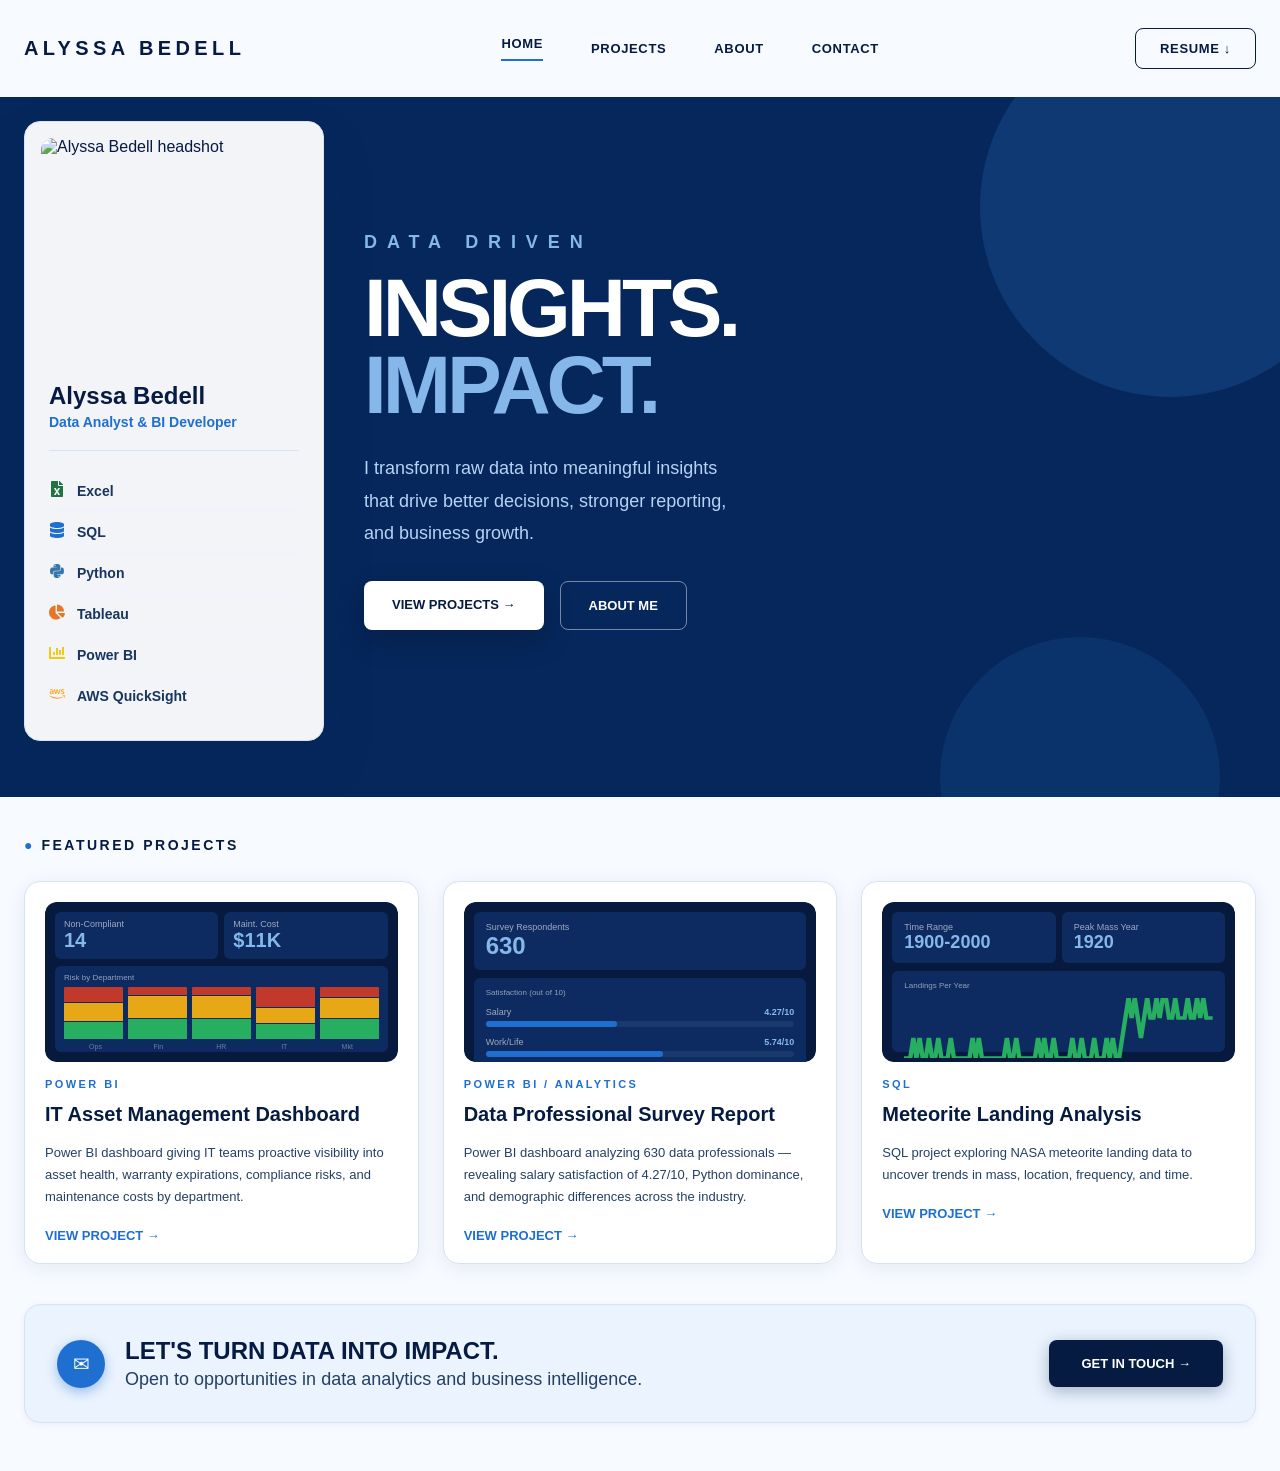
==== commit a5682ffa: "Updates" ====
--- a/index.html
+++ b/index.html
@@ -58,4 +58,4 @@
         @media (min-width: 768px) {
           .cta-strip { flex-direction: row; align-items: center; justify-content: space-between; }
         }
-      </style><main style="min-height:100vh;background:#f7faff;color:#061b42;overflow:hidden"><nav style="max-width:1280px;margin:0 auto;padding:28px 24px;display:flex;align-items:center;justify-content:space-between;position:relative;z-index:30"><a style="font-size:20px;font-weight:900;letter-spacing:0.22em" href="/analytics-portfolio/">ALYSSA BEDELL</a><div style="display:flex;align-items:center;gap:48px"><a class="nav-link nav-link-active" style="font-size:13px;font-weight:900;letter-spacing:0.05em" href="/analytics-portfolio/">HOME</a><a class="nav-link " style="font-size:13px;font-weight:900;letter-spacing:0.05em" href="/analytics-portfolio/#projects">PROJECTS</a><a class="nav-link " style="font-size:13px;font-weight:900;letter-spacing:0.05em" href="/analytics-portfolio/about/">ABOUT</a><a class="nav-link " style="font-size:13px;font-weight:900;letter-spacing:0.05em" href="/analytics-portfolio/contact/">CONTACT</a></div><a href="/analytics-portfolio/resume" target="_blank" rel="noopener noreferrer" class="btn-outline" style="border:1px solid #061b42;border-radius:8px;padding:12px 24px;font-size:13px;font-weight:900;letter-spacing:0.05em;cursor:pointer">RESUME ↓</a></nav><section style="position:relative;min-height:560px;padding:24px 0 56px;background:#06275b;overflow:hidden"><div style="position:absolute;right:-80px;top:-80px;width:380px;height:380px;border-radius:50%;background:rgba(55,138,221,0.18)"></div><div style="position:absolute;right:60px;bottom:-120px;width:280px;height:280px;border-radius:50%;background:rgba(55,138,221,0.12)"></div><div class="hero-grid"><aside style="background:rgba(255,255,255,0.95);border:1px solid #d7e2f2;border-radius:16px;padding:16px;box-shadow:0 25px 50px rgba(6,39,91,0.18)"><img src="/analytics-portfolio/images/headshot.jpeg" alt="Alyssa Bedell headshot" style="width:100%;height:224px;border-radius:12px;object-fit:cover;object-position:center 18%;display:block"/><div style="padding:20px 8px 8px"><h2 style="font-size:24px;font-weight:900">Alyssa Bedell</h2><p style="margin-top:4px;font-size:14px;font-weight:700;color:#1f6fd1">Data Analyst &amp; BI Developer</p><div style="margin-top:20px;border-top:1px solid #d7e2f2;padding-top:20px"><div style="display:flex;align-items:center;gap:12px;padding:10px 0;font-size:14px;font-weight:600;color:#18355f;border-bottom:1px solid #eaf3fe"><span style="font-size:16px"><svg stroke="currentColor" fill="currentColor" stroke-width="0" viewBox="0 0 384 512" style="color:#217346" height="1em" width="1em" xmlns="http://www.w3.org/2000/svg"><path d="M224 136V0H24C10.7 0 0 10.7 0 24v464c0 13.3 10.7 24 24 24h336c13.3 0 24-10.7 24-24V160H248c-13.2 0-24-10.8-24-24zm60.1 106.5L224 336l60.1 93.5c5.1 8-.6 18.5-10.1 18.5h-34.9c-4.4 0-8.5-2.4-10.6-6.3C208.9 405.5 192 373 192 373c-6.4 14.8-10 20-36.6 68.8-2.1 3.9-6.1 6.3-10.5 6.3H110c-9.5 0-15.2-10.5-10.1-18.5l60.3-93.5-60.3-93.5c-5.2-8 .6-18.5 10.1-18.5h34.8c4.4 0 8.5 2.4 10.6 6.3 26.1 48.8 20 33.6 36.6 68.5 0 0 6.1-11.7 36.6-68.5 2.1-3.9 6.2-6.3 10.6-6.3H274c9.5-.1 15.2 10.4 10.1 18.4zM384 121.9v6.1H256V0h6.1c6.4 0 12.5 2.5 17 7l97.9 98c4.5 4.5 7 10.6 7 16.9z"></path></svg></span><span>Excel</span></div><div style="display:flex;align-items:center;gap:12px;padding:10px 0;font-size:14px;font-weight:600;color:#18355f;border-bottom:1px solid #eaf3fe"><span style="font-size:16px"><svg stroke="currentColor" fill="currentColor" stroke-width="0" viewBox="0 0 448 512" style="color:#1f6fd1" height="1em" width="1em" xmlns="http://www.w3.org/2000/svg"><path d="M448 73.143v45.714C448 159.143 347.667 192 224 192S0 159.143 0 118.857V73.143C0 32.857 100.333 0 224 0s224 32.857 224 73.143zM448 176v102.857C448 319.143 347.667 352 224 352S0 319.143 0 278.857V176c48.125 33.143 136.208 48.572 224 48.572S399.874 209.143 448 176zm0 160v102.857C448 479.143 347.667 512 224 512S0 479.143 0 438.857V336c48.125 33.143 136.208 48.572 224 48.572S399.874 369.143 448 336z"></path></svg></span><span>SQL</span></div><div style="display:flex;align-items:center;gap:12px;padding:10px 0;font-size:14px;font-weight:600;color:#18355f;border-bottom:1px solid #eaf3fe"><span style="font-size:16px"><svg stroke="currentColor" fill="currentColor" stroke-width="0" viewBox="0 0 448 512" style="color:#3776ab" height="1em" width="1em" xmlns="http://www.w3.org/2000/svg"><path d="M439.8 200.5c-7.7-30.9-22.3-54.2-53.4-54.2h-40.1v47.4c0 36.8-31.2 67.8-66.8 67.8H172.7c-29.2 0-53.4 25-53.4 54.3v101.8c0 29 25.2 46 53.4 54.3 33.8 9.9 66.3 11.7 106.8 0 26.9-7.8 53.4-23.5 53.4-54.3v-40.7H226.2v-13.6h160.2c31.1 0 42.6-21.7 53.4-54.2 11.2-33.5 10.7-65.7 0-108.6zM286.2 404c11.1 0 20.1 9.1 20.1 20.3 0 11.3-9 20.4-20.1 20.4-11 0-20.1-9.2-20.1-20.4.1-11.3 9.1-20.3 20.1-20.3zM167.8 248.1h106.8c29.7 0 53.4-24.5 53.4-54.3V91.9c0-29-24.4-50.7-53.4-55.6-35.8-5.9-74.7-5.6-106.8.1-45.2 8-53.4 24.7-53.4 55.6v40.7h106.9v13.6h-147c-31.1 0-58.3 18.7-66.8 54.2-9.8 40.7-10.2 66.1 0 108.6 7.6 31.6 25.7 54.2 56.8 54.2H101v-48.8c0-35.3 30.5-66.4 66.8-66.4zm-6.7-142.6c-11.1 0-20.1-9.1-20.1-20.3.1-11.3 9-20.4 20.1-20.4 11 0 20.1 9.2 20.1 20.4s-9 20.3-20.1 20.3z"></path></svg></span><span>Python</span></div><div style="display:flex;align-items:center;gap:12px;padding:10px 0;font-size:14px;font-weight:600;color:#18355f;border-bottom:1px solid #eaf3fe"><span style="font-size:16px"><svg stroke="currentColor" fill="currentColor" stroke-width="0" viewBox="0 0 544 512" style="color:#e97627" height="1em" width="1em" xmlns="http://www.w3.org/2000/svg"><path d="M527.79 288H290.5l158.03 158.03c6.04 6.04 15.98 6.53 22.19.68 38.7-36.46 65.32-85.61 73.13-140.86 1.34-9.46-6.51-17.85-16.06-17.85zm-15.83-64.8C503.72 103.74 408.26 8.28 288.8.04 279.68-.59 272 7.1 272 16.24V240h223.77c9.14 0 16.82-7.68 16.19-16.8zM224 288V50.71c0-9.55-8.39-17.4-17.84-16.06C86.99 51.49-4.1 155.6.14 280.37 4.5 408.51 114.83 513.59 243.03 511.98c50.4-.63 96.97-16.87 135.26-44.03 7.9-5.6 8.42-17.23 1.57-24.08L224 288z"></path></svg></span><span>Tableau</span></div><div style="display:flex;align-items:center;gap:12px;padding:10px 0;font-size:14px;font-weight:600;color:#18355f;border-bottom:1px solid #eaf3fe"><span style="font-size:16px"><svg stroke="currentColor" fill="currentColor" stroke-width="0" viewBox="0 0 512 512" style="color:#f2c811" height="1em" width="1em" xmlns="http://www.w3.org/2000/svg"><path d="M332.8 320h38.4c6.4 0 12.8-6.4 12.8-12.8V172.8c0-6.4-6.4-12.8-12.8-12.8h-38.4c-6.4 0-12.8 6.4-12.8 12.8v134.4c0 6.4 6.4 12.8 12.8 12.8zm96 0h38.4c6.4 0 12.8-6.4 12.8-12.8V76.8c0-6.4-6.4-12.8-12.8-12.8h-38.4c-6.4 0-12.8 6.4-12.8 12.8v230.4c0 6.4 6.4 12.8 12.8 12.8zm-288 0h38.4c6.4 0 12.8-6.4 12.8-12.8v-70.4c0-6.4-6.4-12.8-12.8-12.8h-38.4c-6.4 0-12.8 6.4-12.8 12.8v70.4c0 6.4 6.4 12.8 12.8 12.8zm96 0h38.4c6.4 0 12.8-6.4 12.8-12.8V108.8c0-6.4-6.4-12.8-12.8-12.8h-38.4c-6.4 0-12.8 6.4-12.8 12.8v198.4c0 6.4 6.4 12.8 12.8 12.8zM496 384H64V80c0-8.84-7.16-16-16-16H16C7.16 64 0 71.16 0 80v336c0 17.67 14.33 32 32 32h464c8.84 0 16-7.16 16-16v-32c0-8.84-7.16-16-16-16z"></path></svg></span><span>Power BI</span></div><div style="display:flex;align-items:center;gap:12px;padding:10px 0;font-size:14px;font-weight:600;color:#18355f;border-bottom:none"><span style="font-size:16px"><svg stroke="currentColor" fill="currentColor" stroke-width="0" viewBox="0 0 640 512" style="color:#ff9900" height="1em" width="1em" xmlns="http://www.w3.org/2000/svg"><path d="M180.41 203.01c-.72 22.65 10.6 32.68 10.88 39.05a8.164 8.164 0 0 1-4.1 6.27l-12.8 8.96a10.66 10.66 0 0 1-5.63 1.92c-.43-.02-8.19 1.83-20.48-25.61a78.608 78.608 0 0 1-62.61 29.45c-16.28.89-60.4-9.24-58.13-56.21-1.59-38.28 34.06-62.06 70.93-60.05 7.1.02 21.6.37 46.99 6.27v-15.62c2.69-26.46-14.7-46.99-44.81-43.91-2.4.01-19.4-.5-45.84 10.11-7.36 3.38-8.3 2.82-10.75 2.82-7.41 0-4.36-21.48-2.94-24.2 5.21-6.4 35.86-18.35 65.94-18.18a76.857 76.857 0 0 1 55.69 17.28 70.285 70.285 0 0 1 17.67 52.36l-.01 69.29zM93.99 235.4c32.43-.47 46.16-19.97 49.29-30.47 2.46-10.05 2.05-16.41 2.05-27.4-9.67-2.32-23.59-4.85-39.56-4.87-15.15-1.14-42.82 5.63-41.74 32.26-1.24 16.79 11.12 31.4 29.96 30.48zm170.92 23.05c-7.86.72-11.52-4.86-12.68-10.37l-49.8-164.65c-.97-2.78-1.61-5.65-1.92-8.58a4.61 4.61 0 0 1 3.86-5.25c.24-.04-2.13 0 22.25 0 8.78-.88 11.64 6.03 12.55 10.37l35.72 140.83 33.16-140.83c.53-3.22 2.94-11.07 12.8-10.24h17.16c2.17-.18 11.11-.5 12.68 10.37l33.42 142.63L420.98 80.1c.48-2.18 2.72-11.37 12.68-10.37h19.72c.85-.13 6.15-.81 5.25 8.58-.43 1.85 3.41-10.66-52.75 169.9-1.15 5.51-4.82 11.09-12.68 10.37h-18.69c-10.94 1.15-12.51-9.66-12.68-10.75L328.67 110.7l-32.78 136.99c-.16 1.09-1.73 11.9-12.68 10.75h-18.3zm273.48 5.63c-5.88.01-33.92-.3-57.36-12.29a12.802 12.802 0 0 1-7.81-11.91v-10.75c0-8.45 6.2-6.9 8.83-5.89 10.04 4.06 16.48 7.14 28.81 9.6 36.65 7.53 52.77-2.3 56.72-4.48 13.15-7.81 14.19-25.68 5.25-34.95-10.48-8.79-15.48-9.12-53.13-21-4.64-1.29-43.7-13.61-43.79-52.36-.61-28.24 25.05-56.18 69.52-55.95 12.67-.01 46.43 4.13 55.57 15.62 1.35 2.09 2.02 4.55 1.92 7.04v10.11c0 4.44-1.62 6.66-4.87 6.66-7.71-.86-21.39-11.17-49.16-10.75-6.89-.36-39.89.91-38.41 24.97-.43 18.96 26.61 26.07 29.7 26.89 36.46 10.97 48.65 12.79 63.12 29.58 17.14 22.25 7.9 48.3 4.35 55.44-19.08 37.49-68.42 34.44-69.26 34.42zm40.2 104.86c-70.03 51.72-171.69 79.25-258.49 79.25A469.127 469.127 0 0 1 2.83 327.46c-6.53-5.89-.77-13.96 7.17-9.47a637.37 637.37 0 0 0 316.88 84.12 630.22 630.22 0 0 0 241.59-49.55c11.78-5 21.77 7.8 10.12 16.38zm29.19-33.29c-8.96-11.52-59.28-5.38-81.81-2.69-6.79.77-7.94-5.12-1.79-9.47 40.07-28.17 105.88-20.1 113.44-10.63 7.55 9.47-2.05 75.41-39.56 106.91-5.76 4.87-11.27 2.3-8.71-4.1 8.44-21.25 27.39-68.49 18.43-80.02z"></path></svg></span><span>AWS QuickSight</span></div></div></div></aside><div><p style="margin-bottom:16px;font-size:18px;font-weight:900;letter-spacing:0.55em;color:#85B7EB">DATA DRIVEN</p><h1 style="font-size:clamp(56px, 8vw, 82px);font-weight:900;line-height:0.95;letter-spacing:-0.05em;color:#ffffff">INSIGHTS.<br/><span style="color:#85B7EB">IMPACT.</span></h1><p style="margin-top:28px;max-width:480px;font-size:18px;line-height:1.8;color:#b5d4f4">I transform raw data into meaningful insights that drive better decisions, stronger reporting, and business growth.</p><div style="margin-top:32px;display:flex;flex-wrap:wrap;gap:16px"><a style="background:#ffffff;color:#061b42;border-radius:8px;padding:16px 28px;font-size:13px;font-weight:900;box-shadow:0 10px 30px rgba(0,0,0,0.2)" href="/analytics-portfolio/analytics-portfolio/#projects">VIEW PROJECTS →</a><a class="btn-outline" style="border:1px solid rgba(255,255,255,0.45);border-radius:8px;padding:16px 28px;font-size:13px;font-weight:900;color:#ffffff" href="/analytics-portfolio/analytics-portfolio/about/">ABOUT ME</a></div></div><div class="show-lg"></div></div></section><section id="projects" style="max-width:1280px;margin:0 auto;padding:40px 24px;position:relative;z-index:20"><div style="margin-bottom:28px"><h2 style="font-size:14px;font-weight:900;letter-spacing:0.18em"><span style="color:#1f6fd1">●</span> FEATURED PROJECTS</h2></div><div class="projects-grid"><a class="project-card" style="display:flex;flex-direction:column;gap:16px;min-height:240px;background:#ffffff;border:1px solid #d7e2f2;border-radius:16px;padding:20px;box-shadow:0 4px 20px rgba(6,39,91,0.08);overflow:hidden" href="/analytics-portfolio/projects/it-asset-management/"><div style="height:160px;border-radius:10px;overflow:hidden;flex-shrink:0"><div style="height:100%;background:#071a3d;border-radius:12px;padding:10px;display:flex;flex-direction:column;gap:7px;overflow:hidden;box-sizing:border-box"><div style="display:grid;grid-template-columns:1fr 1fr;gap:6px;flex-shrink:0"><div style="background:#0d2b61;border-radius:6px;padding:7px 9px;color:#ffffff"><p style="font-size:9px;opacity:0.6;margin:0">Non-Compliant</p><p style="font-size:20px;font-weight:900;margin:0;color:#85B7EB">14</p></div><div style="background:#0d2b61;border-radius:6px;padding:7px 9px;color:#ffffff"><p style="font-size:9px;opacity:0.6;margin:0">Maint. Cost</p><p style="font-size:20px;font-weight:900;margin:0;color:#85B7EB">$11K</p></div></div><div style="background:#0d2b61;border-radius:6px;padding:7px 9px;flex:1;min-height:0"><p style="font-size:8px;opacity:0.55;margin:0 0 5px;color:#ffffff">Risk by Department</p><div style="display:flex;align-items:flex-end;gap:5px;height:52px"><div style="flex:1;display:flex;flex-direction:column;height:100%;justify-content:flex-end;gap:1px"><div style="background:#c0392b;height:30%;border-radius:1px 1px 0 0"></div><div style="background:#e6a817;height:35%"></div><div style="background:#27ae60;height:35%"></div></div><div style="flex:1;display:flex;flex-direction:column;height:100%;justify-content:flex-end;gap:1px"><div style="background:#c0392b;height:15%;border-radius:1px 1px 0 0"></div><div style="background:#e6a817;height:45%"></div><div style="background:#27ae60;height:40%"></div></div><div style="flex:1;display:flex;flex-direction:column;height:100%;justify-content:flex-end;gap:1px"><div style="background:#c0392b;height:15%;border-radius:1px 1px 0 0"></div><div style="background:#e6a817;height:45%"></div><div style="background:#27ae60;height:40%"></div></div><div style="flex:1;display:flex;flex-direction:column;height:100%;justify-content:flex-end;gap:1px"><div style="background:#c0392b;height:40%;border-radius:1px 1px 0 0"></div><div style="background:#e6a817;height:30%"></div><div style="background:#27ae60;height:30%"></div></div><div style="flex:1;display:flex;flex-direction:column;height:100%;justify-content:flex-end;gap:1px"><div style="background:#c0392b;height:20%;border-radius:1px 1px 0 0"></div><div style="background:#e6a817;height:40%"></div><div style="background:#27ae60;height:40%"></div></div></div><div style="display:flex;margin-top:4px"><p style="flex:1;font-size:7px;color:rgba(255,255,255,0.4);margin:0;text-align:center">Ops</p><p style="flex:1;font-size:7px;color:rgba(255,255,255,0.4);margin:0;text-align:center">Fin</p><p style="flex:1;font-size:7px;color:rgba(255,255,255,0.4);margin:0;text-align:center">HR</p><p style="flex:1;font-size:7px;color:rgba(255,255,255,0.4);margin:0;text-align:center">IT</p><p style="flex:1;font-size:7px;color:rgba(255,255,255,0.4);margin:0;text-align:center">Mkt</p></div></div></div></div><div><p style="margin-bottom:12px;font-size:11px;font-weight:900;letter-spacing:0.22em;color:#1f6fd1">POWER BI</p><h3 style="font-size:20px;font-weight:900;line-height:1.2">IT Asset Management Dashboard</h3><p style="margin-top:16px;font-size:13px;line-height:1.7;color:#244064">Power BI dashboard giving IT teams proactive visibility into asset health, warranty expirations, compliance risks, and maintenance costs by department.</p><p style="margin-top:20px;font-size:13px;font-weight:900;color:#1f6fd1">VIEW PROJECT →</p></div></a><a class="project-card" style="display:flex;flex-direction:column;gap:16px;min-height:240px;background:#ffffff;border:1px solid #d7e2f2;border-radius:16px;padding:20px;box-shadow:0 4px 20px rgba(6,39,91,0.08);overflow:hidden" href="/analytics-portfolio/projects/data-professionals-survey/"><div style="height:160px;border-radius:10px;overflow:hidden;flex-shrink:0"><div style="height:100%;background:#071a3d;border-radius:12px;padding:10px;display:flex;flex-direction:column;gap:7px;overflow:hidden;box-sizing:border-box"><div style="background:#0d2b61;border-radius:6px;padding:7px 9px;color:#ffffff;flex-shrink:0"><p style="font-size:9px;opacity:0.6;margin:0">Survey Respondents</p><p style="font-size:20px;font-weight:900;margin:0;color:#85B7EB">630</p></div><div style="background:#0d2b61;border-radius:6px;padding:7px 9px;flex-shrink:0"><p style="font-size:8px;opacity:0.55;margin:0 0 5px;color:#ffffff">Satisfaction (out of 10)</p><div style="margin-bottom:4px"><div style="display:flex;justify-content:space-between;margin-bottom:2px"><p style="font-size:8px;color:rgba(255,255,255,0.5);margin:0">Salary</p><p style="font-size:8px;color:#85B7EB;margin:0;font-weight:700">4.27<!-- -->/10</p></div><div style="background:#1a3a6e;border-radius:3px;height:5px"><div style="background:#1f6fd1;border-radius:3px;height:5px;width:42.699999999999996%"></div></div></div><div style="margin-bottom:4px"><div style="display:flex;justify-content:space-between;margin-bottom:2px"><p style="font-size:8px;color:rgba(255,255,255,0.5);margin:0">Work/Life</p><p style="font-size:8px;color:#85B7EB;margin:0;font-weight:700">5.74<!-- -->/10</p></div><div style="background:#1a3a6e;border-radius:3px;height:5px"><div style="background:#1f6fd1;border-radius:3px;height:5px;width:57.400000000000006%"></div></div></div></div><div style="background:#0d2b61;border-radius:6px;padding:7px 9px;flex:1;min-height:0"><p style="font-size:8px;opacity:0.55;margin:0 0 5px;color:#ffffff">Top Languages</p><div style="display:flex;align-items:flex-end;gap:5px;height:36px"><div style="flex:1;display:flex;flex-direction:column;align-items:center;gap:2px"><div style="background:#2f80d9;border-radius:2px 2px 0 0;width:100%;height:67%;min-height:2px"></div></div><div style="flex:1;display:flex;flex-direction:column;align-items:center;gap:2px"><div style="background:#2f80d9;border-radius:2px 2px 0 0;width:100%;height:16%;min-height:2px"></div></div><div style="flex:1;display:flex;flex-direction:column;align-items:center;gap:2px"><div style="background:#2f80d9;border-radius:2px 2px 0 0;width:100%;height:15%;min-height:2px"></div></div><div style="flex:1;display:flex;flex-direction:column;align-items:center;gap:2px"><div style="background:#2f80d9;border-radius:2px 2px 0 0;width:100%;height:2%;min-height:2px"></div></div></div><div style="display:flex;margin-top:3px"><p style="flex:1;font-size:7px;color:rgba(255,255,255,0.4);margin:0;text-align:center">Python</p><p style="flex:1;font-size:7px;color:rgba(255,255,255,0.4);margin:0;text-align:center">R</p><p style="flex:1;font-size:7px;color:rgba(255,255,255,0.4);margin:0;text-align:center">Other</p><p style="flex:1;font-size:7px;color:rgba(255,255,255,0.4);margin:0;text-align:center">C/C++</p></div></div></div></div><div><p style="margin-bottom:12px;font-size:11px;font-weight:900;letter-spacing:0.22em;color:#1f6fd1">POWER BI / ANALYTICS</p><h3 style="font-size:20px;font-weight:900;line-height:1.2">Data Professional Survey Report</h3><p style="margin-top:16px;font-size:13px;line-height:1.7;color:#244064">Power BI dashboard analyzing 630 data professionals — revealing salary satisfaction of 4.27/10, Python dominance, and demographic differences across the industry.</p><p style="margin-top:20px;font-size:13px;font-weight:900;color:#1f6fd1">VIEW PROJECT →</p></div></a><a class="project-card" style="display:flex;flex-direction:column;gap:16px;min-height:240px;background:#ffffff;border:1px solid #d7e2f2;border-radius:16px;padding:20px;box-shadow:0 4px 20px rgba(6,39,91,0.08);overflow:hidden" href="/analytics-portfolio/projects/meteorite-analysis/"><div style="height:160px;border-radius:10px;overflow:hidden;flex-shrink:0"><div style="height:100%;background:#071a3d;border-radius:12px;padding:10px;display:flex;flex-direction:column;gap:7px;overflow:hidden;box-sizing:border-box"><div style="display:grid;grid-template-columns:1fr 1fr;gap:6px;flex-shrink:0"><div style="background:#0d2b61;border-radius:6px;padding:7px 9px;color:#fff"><p style="font-size:9px;opacity:0.6;margin:0">Time Range</p><p style="font-size:14px;font-weight:900;margin:0;color:#85B7EB">1900-2000</p></div><div style="background:#0d2b61;border-radius:6px;padding:7px 9px;color:#fff"><p style="font-size:9px;opacity:0.6;margin:0">Peak Mass Year</p><p style="font-size:14px;font-weight:900;margin:0;color:#85B7EB">1920</p></div></div><div style="background:#0d2b61;border-radius:6px;padding:6px 8px;flex-shrink:0"><p style="font-size:8px;opacity:0.55;margin:0 0 4px;color:#fff">Global Landings Map</p><svg width="100%" height="30" viewBox="0 0 110 35"><rect x="0" y="0" width="110" height="35" fill="#0a2040" rx="2"></rect><circle cx="12" cy="18" r="1.5" fill="#27ae60" opacity="0.8"></circle><circle cx="18" cy="14" r="1.5" fill="#27ae60" opacity="0.8"></circle><circle cx="25" cy="16" r="1.5" fill="#27ae60" opacity="0.8"></circle><circle cx="32" cy="12" r="1.5" fill="#27ae60" opacity="0.8"></circle><circle cx="38" cy="18" r="1.5" fill="#27ae60" opacity="0.8"></circle><circle cx="45" cy="14" r="1.5" fill="#27ae60" opacity="0.8"></circle><circle cx="52" cy="16" r="1.5" fill="#27ae60" opacity="0.8"></circle><circle cx="58" cy="12" r="1.5" fill="#27ae60" opacity="0.8"></circle><circle cx="15" cy="25" r="1.5" fill="#27ae60" opacity="0.8"></circle><circle cx="22" cy="22" r="1.5" fill="#27ae60" opacity="0.8"></circle><circle cx="29" cy="20" r="1.5" fill="#27ae60" opacity="0.8"></circle><circle cx="36" cy="24" r="1.5" fill="#27ae60" opacity="0.8"></circle><circle cx="43" cy="20" r="1.5" fill="#27ae60" opacity="0.8"></circle><circle cx="50" cy="22" r="1.5" fill="#27ae60" opacity="0.8"></circle><circle cx="57" cy="24" r="1.5" fill="#27ae60" opacity="0.8"></circle><circle cx="64" cy="20" r="1.5" fill="#27ae60" opacity="0.8"></circle><circle cx="20" cy="30" r="1.5" fill="#27ae60" opacity="0.8"></circle><circle cx="27" cy="28" r="1.5" fill="#27ae60" opacity="0.8"></circle><circle cx="34" cy="26" r="1.5" fill="#27ae60" opacity="0.8"></circle><circle cx="41" cy="30" r="1.5" fill="#27ae60" opacity="0.8"></circle><circle cx="48" cy="28" r="1.5" fill="#27ae60" opacity="0.8"></circle><circle cx="55" cy="26" r="1.5" fill="#27ae60" opacity="0.8"></circle><circle cx="62" cy="30" r="1.5" fill="#27ae60" opacity="0.8"></circle><circle cx="69" cy="28" r="1.5" fill="#27ae60" opacity="0.8"></circle><circle cx="8" cy="20" r="1.5" fill="#27ae60" opacity="0.8"></circle><circle cx="70" cy="18" r="1.5" fill="#27ae60" opacity="0.8"></circle><circle cx="75" cy="22" r="1.5" fill="#27ae60" opacity="0.8"></circle><circle cx="80" cy="16" r="1.5" fill="#27ae60" opacity="0.8"></circle><circle cx="85" cy="20" r="1.5" fill="#27ae60" opacity="0.8"></circle><circle cx="90" cy="24" r="1.5" fill="#27ae60" opacity="0.8"></circle><circle cx="95" cy="18" r="1.5" fill="#27ae60" opacity="0.8"></circle><circle cx="100" cy="22" r="1.5" fill="#27ae60" opacity="0.8"></circle><circle cx="30" cy="10" r="1.5" fill="#27ae60" opacity="0.8"></circle><circle cx="40" cy="8" r="1.5" fill="#27ae60" opacity="0.8"></circle><circle cx="50" cy="12" r="1.5" fill="#27ae60" opacity="0.8"></circle><circle cx="60" cy="10" r="1.5" fill="#27ae60" opacity="0.8"></circle><circle cx="70" cy="8" r="1.5" fill="#27ae60" opacity="0.8"></circle><circle cx="80" cy="12" r="1.5" fill="#27ae60" opacity="0.8"></circle><circle cx="88" cy="10" r="1.5" fill="#27ae60" opacity="0.8"></circle><circle cx="96" cy="14" r="1.5" fill="#27ae60" opacity="0.8"></circle></svg></div><div style="background:#0d2b61;border-radius:6px;padding:6px 8px;flex:1;min-height:0"><p style="font-size:8px;opacity:0.55;margin:0 0 3px;color:#fff">Landings Per Year</p><svg width="100%" height="36" viewBox="0 0 140 36" preserveAspectRatio="none"><polyline points="0,36 1.4141414141414144,36 2.8282828282828287,36 4.242424242424242,24 5.6565656565656575,36 7.070707070707071,24 8.484848484848484,36 9.898989898989898,36 11.313131313131315,24 12.727272727272728,36 14.141414141414142,36 15.555555555555555,24 16.96969696969697,36 18.383838383838384,36 19.797979797979796,36 21.21212121212121,24 22.62626262626263,36 24.04040404040404,36 25.454545454545457,36 26.86868686868687,36 28.282828282828284,36 29.6969696969697,36 31.11111111111111,24 32.525252525252526,36 33.93939393939394,24 35.35353535353536,36 36.76767676767677,36 38.18181818181818,36 39.59595959595959,36 41.01010101010101,36 42.42424242424242,36 43.83838383838384,36 45.25252525252526,36 46.666666666666664,24 48.08080808080808,36 49.494949494949495,36 50.909090909090914,24 52.323232323232325,36 53.73737373737374,36 55.15151515151515,36 56.56565656565657,36 57.97979797979798,36 59.3939393939394,36 60.80808080808081,24 62.22222222222222,36 63.63636363636363,24 65.05050505050505,36 66.46464646464646,36 67.87878787878788,24 69.2929292929293,36 70.70707070707071,36 72.12121212121212,36 73.53535353535354,36 74.94949494949495,36 76.36363636363636,24 77.77777777777779,36 79.19191919191918,36 80.60606060606061,24 82.02020202020202,36 83.43434343434343,36 84.84848484848484,36 86.26262626262626,24 87.67676767676768,36 89.0909090909091,36 90.50505050505052,36 91.91919191919192,24 93.33333333333333,36 94.74747474747475,24 96.16161616161617,36 97.57575757575758,36 98.98989898989899,24 100.4040404040404,12 101.81818181818183,0 103.23232323232322,12 104.64646464646465,0 106.06060606060606,12 107.47474747474747,24 108.88888888888889,12 110.3030303030303,0 111.71717171717172,12 113.13131313131314,12 114.54545454545455,0 115.95959595959596,12 117.37373737373737,0 118.7878787878788,0 120.2020202020202,12 121.61616161616162,12 123.03030303030303,0 124.44444444444444,12 125.85858585858585,12 127.27272727272727,12 128.68686868686868,0 130.1010101010101,12 131.51515151515153,12 132.92929292929293,0 134.34343434343432,12 135.75757575757575,0 137.17171717171718,12 138.5858585858586,12 140,12" fill="none" stroke="#27ae60" stroke-width="1.5"></polyline></svg><div style="display:flex;justify-content:space-between"><p style="font-size:7px;color:rgba(255,255,255,0.35);margin:0">1900</p><p style="font-size:7px;color:rgba(255,255,255,0.35);margin:0">1950</p><p style="font-size:7px;color:rgba(255,255,255,0.35);margin:0">2000</p></div></div></div></div><div><p style="margin-bottom:12px;font-size:11px;font-weight:900;letter-spacing:0.22em;color:#1f6fd1">SQL</p><h3 style="font-size:20px;font-weight:900;line-height:1.2">Meteorite Landing Analysis</h3><p style="margin-top:16px;font-size:13px;line-height:1.7;color:#244064">SQL project exploring NASA meteorite landing data to uncover trends in mass, location, frequency, and time.</p><p style="margin-top:20px;font-size:13px;font-weight:900;color:#1f6fd1">VIEW PROJECT →</p></div></a></div></section><section style="max-width:1280px;margin:0 auto;padding:0 24px 48px"><div class="cta-strip" style="background:#eaf3fe;border:1px solid #d7e2f2;border-radius:16px;padding:32px;box-shadow:0 2px 8px rgba(6,39,91,0.05)"><div style="display:flex;align-items:center;gap:20px"><div style="width:48px;height:48px;border-radius:50%;background:#1f6fd1;color:#ffffff;display:flex;align-items:center;justify-content:center;font-size:20px;flex-shrink:0;box-shadow:0 4px 12px rgba(31,111,209,0.4)">✉</div><div><h2 style="font-size:24px;font-weight:900">LET&#x27;S TURN DATA INTO IMPACT.</h2><p style="margin-top:4px;font-size:18px;color:#244064">Open to opportunities in data analytics and business intelligence.</p></div></div><a class="btn-dark" style="background:#061b42;color:#ffffff;border-radius:8px;padding:16px 32px;font-size:13px;font-weight:900;box-shadow:0 4px 16px rgba(6,27,66,0.3);white-space:nowrap;flex-shrink:0" href="/analytics-portfolio/analytics-portfolio/contact/">GET IN TOUCH →</a></div></section></main><!--$--><!--/$--><script src="/analytics-portfolio/_next/static/chunks/15xrurgzs99gv.js" id="_R_" async=""></script><script>(self.__next_f=self.__next_f||[]).push([0])</script><script>self.__next_f.push([1,"1:\"$Sreact.fragment\"\n2:I[39756,[\"/analytics-portfolio/_next/static/chunks/01xlw8hd842-c.js\",\"/analytics-portfolio/_next/static/chunks/0d3shmwh5_nmn.js\"],\"default\"]\n3:I[37457,[\"/analytics-portfolio/_next/static/chunks/01xlw8hd842-c.js\",\"/analytics-portfolio/_next/static/chunks/0d3shmwh5_nmn.js\"],\"default\"]\n9:I[68027,[\"/analytics-portfolio/_next/static/chunks/01xlw8hd842-c.js\",\"/analytics-portfolio/_next/static/chunks/0d3shmwh5_nmn.js\"],\"default\",1]\n:HL[\"/analytics-portfolio/_next/static/chunks/0he0alq71pua3.css\",\"style\"]\n:HL[\"/analytics-portfolio/_next/static/media/83afe278b6a6bb3c-s.p.0q-301v4kxxnr.woff2\",\"font\",{\"crossOrigin\":\"\",\"type\":\"font/woff2\"}]\n4:T877,"])</script><script>self.__next_f.push([1,"\n        * { box-sizing: border-box; margin: 0; padding: 0; }\n        body { font-family: 'Inter', -apple-system, BlinkMacSystemFont, 'Segoe UI', sans-serif; background: #f7faff; color: #061b42; }\n        a { text-decoration: none; color: inherit; }\n\n        /* Responsive show/hide helpers */\n        .show-md { display: none !important; }\n        .show-lg { display: none !important; }\n        @media (min-width: 768px)  { .show-md { display: block !important; } }\n        @media (min-width: 1024px) { .show-lg { display: block !important; } }\n        .hide-md { display: block; }\n        @media (min-width: 768px) { .hide-md { display: none !important; } }\n\n        /* Nav link hover */\n        .nav-link:hover { color: #1f6fd1; }\n        .nav-link-active { border-bottom: 2px solid #1f6fd1; padding-bottom: 8px; }\n\n        /* Button hovers */\n        .btn-dark:hover  { background: #0d2b61 !important; }\n        .btn-outline:hover { background: rgba(255,255,255,0.15) !important; }\n\n        /* Card hover */\n        .project-card:hover { transform: translateY(-4px); box-shadow: 0 20px 40px rgba(6,39,91,0.15) !important; }\n        .project-card { transition: transform 0.2s, box-shadow 0.2s; }\n\n        /* Hero grid */\n        .hero-grid {\n          display: grid;\n          grid-template-columns: 1fr;\n          gap: 40px;\n          position: relative;\n          z-index: 10;\n          max-width: 1280px;\n          margin: 0 auto;\n          padding: 0 24px;\n          align-items: center;\n        }\n        @media (min-width: 1024px) {\n          .hero-grid { grid-template-columns: 300px 1fr 500px; }\n        }\n\n        /* Projects grid */\n        .projects-grid {\n          display: grid;\n          grid-template-columns: 1fr;\n          gap: 24px;\n        }\n        @media (min-width: 1024px) {\n          .projects-grid { grid-template-columns: repeat(3, 1fr); }\n        }\n\n        /* CTA strip */\n        .cta-strip {\n          display: flex;\n          flex-direction: column;\n          gap: 24px;\n        }\n        @media (min-width: 768px) {\n          .cta-strip { flex-direction: row; align-items: center; justify-content: space-between; }\n        }\n      "])</script><script>self.__next_f.push([1,"0:{\"P\":null,\"c\":[\"\",\"\"],\"q\":\"\",\"i\":false,\"f\":[[[\"\",{\"children\":[\"__PAGE__\",{}]},\"$undefined\",\"$undefined\",16],[[\"$\",\"$1\",\"c\",{\"children\":[[[\"$\",\"link\",\"0\",{\"rel\":\"stylesheet\",\"href\":\"/analytics-portfolio/_next/static/chunks/0he0alq71pua3.css\",\"precedence\":\"next\",\"crossOrigin\":\"$undefined\",\"nonce\":\"$undefined\"}],[\"$\",\"script\",\"script-0\",{\"src\":\"/analytics-portfolio/_next/static/chunks/01xlw8hd842-c.js\",\"async\":true,\"nonce\":\"$undefined\"}],[\"$\",\"script\",\"script-1\",{\"src\":\"/analytics-portfolio/_next/static/chunks/0d3shmwh5_nmn.js\",\"async\":true,\"nonce\":\"$undefined\"}]],[\"$\",\"html\",null,{\"lang\":\"en\",\"children\":[\"$\",\"body\",null,{\"className\":\"inter_5972bc34-module__OU16Qa__className\",\"children\":[\"$\",\"$L2\",null,{\"parallelRouterKey\":\"children\",\"error\":\"$undefined\",\"errorStyles\":\"$undefined\",\"errorScripts\":\"$undefined\",\"template\":[\"$\",\"$L3\",null,{}],\"templateStyles\":\"$undefined\",\"templateScripts\":\"$undefined\",\"notFound\":[[[\"$\",\"title\",null,{\"children\":\"404: This page could not be found.\"}],[\"$\",\"div\",null,{\"style\":{\"fontFamily\":\"system-ui,\\\"Segoe UI\\\",Roboto,Helvetica,Arial,sans-serif,\\\"Apple Color Emoji\\\",\\\"Segoe UI Emoji\\\"\",\"height\":\"100vh\",\"textAlign\":\"center\",\"display\":\"flex\",\"flexDirection\":\"column\",\"alignItems\":\"center\",\"justifyContent\":\"center\"},\"children\":[\"$\",\"div\",null,{\"children\":[[\"$\",\"style\",null,{\"dangerouslySetInnerHTML\":{\"__html\":\"body{color:#000;background:#fff;margin:0}.next-error-h1{border-right:1px solid rgba(0,0,0,.3)}@media (prefers-color-scheme:dark){body{color:#fff;background:#000}.next-error-h1{border-right:1px solid rgba(255,255,255,.3)}}\"}}],[\"$\",\"h1\",null,{\"className\":\"next-error-h1\",\"style\":{\"display\":\"inline-block\",\"margin\":\"0 20px 0 0\",\"padding\":\"0 23px 0 0\",\"fontSize\":24,\"fontWeight\":500,\"verticalAlign\":\"top\",\"lineHeight\":\"49px\"},\"children\":404}],[\"$\",\"div\",null,{\"style\":{\"display\":\"inline-block\"},\"children\":[\"$\",\"h2\",null,{\"style\":{\"fontSize\":14,\"fontWeight\":400,\"lineHeight\":\"49px\",\"margin\":0},\"children\":\"This page could not be found.\"}]}]]}]}]],[]],\"forbidden\":\"$undefined\",\"unauthorized\":\"$undefined\"}]}]}]]}],{\"children\":[[\"$\",\"$1\",\"c\",{\"children\":[[[\"$\",\"style\",null,{\"children\":\"$4\"}],\"$L5\"],[\"$L6\"],\"$L7\"]}],{},null,false,null]},null,false,null],\"$L8\",false]],\"m\":\"$undefined\",\"G\":[\"$9\",[\"$La\"]],\"S\":true,\"h\":null,\"s\":\"$undefined\",\"l\":\"$undefined\",\"p\":\"$undefined\",\"d\":\"$undefined\",\"b\":\"ju1R3uXoNr00EDoGfa8xG\"}\n"])</script><script>self.__next_f.push([1,"b:I[22016,[\"/analytics-portfolio/_next/static/chunks/01xlw8hd842-c.js\",\"/analytics-portfolio/_next/static/chunks/0d3shmwh5_nmn.js\",\"/analytics-portfolio/_next/static/chunks/0ka051yepewro.js\"],\"\"]\n15:I[97367,[\"/analytics-portfolio/_next/static/chunks/01xlw8hd842-c.js\",\"/analytics-portfolio/_next/static/chunks/0d3shmwh5_nmn.js\"],\"OutletBoundary\"]\n16:\"$Sreact.suspense\"\n18:I[97367,[\"/analytics-portfolio/_next/static/chunks/01xlw8hd842-c.js\",\"/analytics-portfolio/_next/static/chunks/0d3shmwh5_nmn.js\"],\"ViewportBoundary\"]\n1a:I[97367,[\"/analytics-portfolio/_next/static/chunks/01xlw8hd842-c.js\",\"/analytics-portfolio/_next/static/chunks/0d3shmwh5_nmn.js\"],\"MetadataBoundary\"]\n:HL[\"/analytics-portfolio/images/headshot.jpeg\",\"image\"]\n"])</script><script>self.__next_f.push([1,"5:[\"$\",\"main\",null,{\"style\":{\"minHeight\":\"100vh\",\"background\":\"#f7faff\",\"color\":\"#061b42\",\"overflow\":\"hidden\"},\"children\":[[\"$\",\"nav\",null,{\"style\":{\"maxWidth\":1280,\"margin\":\"0 auto\",\"padding\":\"28px 24px\",\"display\":\"flex\",\"alignItems\":\"center\",\"justifyContent\":\"space-between\",\"position\":\"relative\",\"zIndex\":30},\"children\":[[\"$\",\"$Lb\",null,{\"href\":\"/\",\"style\":{\"fontSize\":20,\"fontWeight\":900,\"letterSpacing\":\"0.22em\"},\"children\":\"ALYSSA BEDELL\"}],[\"$\",\"div\",null,{\"style\":{\"display\":\"flex\",\"alignItems\":\"center\",\"gap\":48},\"children\":[[\"$\",\"$Lb\",\"HOME\",{\"href\":\"/\",\"className\":\"nav-link nav-link-active\",\"style\":{\"fontSize\":13,\"fontWeight\":900,\"letterSpacing\":\"0.05em\"},\"children\":\"HOME\"}],[\"$\",\"$Lb\",\"PROJECTS\",{\"href\":\"/#projects\",\"className\":\"nav-link \",\"style\":{\"fontSize\":13,\"fontWeight\":900,\"letterSpacing\":\"0.05em\"},\"children\":\"PROJECTS\"}],[\"$\",\"$Lb\",\"ABOUT\",{\"href\":\"/about\",\"className\":\"nav-link \",\"style\":{\"fontSize\":13,\"fontWeight\":900,\"letterSpacing\":\"0.05em\"},\"children\":\"ABOUT\"}],[\"$\",\"$Lb\",\"CONTACT\",{\"href\":\"/contact\",\"className\":\"nav-link \",\"style\":{\"fontSize\":13,\"fontWeight\":900,\"letterSpacing\":\"0.05em\"},\"children\":\"CONTACT\"}]]}],[\"$\",\"a\",null,{\"href\":\"/analytics-portfolio/resume\",\"target\":\"_blank\",\"rel\":\"noopener noreferrer\",\"className\":\"btn-outline\",\"style\":{\"border\":\"1px solid #061b42\",\"borderRadius\":8,\"padding\":\"12px 24px\",\"fontSize\":13,\"fontWeight\":900,\"letterSpacing\":\"0.05em\",\"cursor\":\"pointer\"},\"children\":\"RESUME ↓\"}]]}],[\"$\",\"section\",null,{\"style\":{\"position\":\"relative\",\"minHeight\":560,\"padding\":\"24px 0 56px\",\"background\":\"#06275b\",\"overflow\":\"hidden\"},\"children\":[[\"$\",\"div\",null,{\"style\":{\"position\":\"absolute\",\"right\":-80,\"top\":-80,\"width\":380,\"height\":380,\"borderRadius\":\"50%\",\"background\":\"rgba(55,138,221,0.18)\"}}],[\"$\",\"div\",null,{\"style\":{\"position\":\"absolute\",\"right\":60,\"bottom\":-120,\"width\":280,\"height\":280,\"borderRadius\":\"50%\",\"background\":\"rgba(55,138,221,0.12)\"}}],[\"$\",\"div\",null,{\"className\":\"hero-grid\",\"children\":[[\"$\",\"aside\",null,{\"style\":{\"background\":\"rgba(255,255,255,0.95)\",\"border\":\"1px solid #d7e2f2\",\"borderRadius\":16,\"padding\":16,\"boxShadow\":\"0 25px 50px rgba(6,39,91,0.18)\"},\"children\":[[\"$\",\"img\",null,{\"src\":\"/analytics-portfolio/images/headshot.jpeg\",\"alt\":\"Alyssa Bedell headshot\",\"style\":{\"width\":\"100%\",\"height\":224,\"borderRadius\":12,\"objectFit\":\"cover\",\"objectPosition\":\"center 18%\",\"display\":\"block\"}}],[\"$\",\"div\",null,{\"style\":{\"padding\":\"20px 8px 8px\"},\"children\":[[\"$\",\"h2\",null,{\"style\":{\"fontSize\":24,\"fontWeight\":900},\"children\":\"Alyssa Bedell\"}],[\"$\",\"p\",null,{\"style\":{\"marginTop\":4,\"fontSize\":14,\"fontWeight\":700,\"color\":\"#1f6fd1\"},\"children\":\"Data Analyst \u0026 BI Developer\"}],[\"$\",\"div\",null,{\"style\":{\"marginTop\":20,\"borderTop\":\"1px solid #d7e2f2\",\"paddingTop\":20},\"children\":[[\"$\",\"div\",\"Excel\",{\"style\":{\"display\":\"flex\",\"alignItems\":\"center\",\"gap\":12,\"padding\":\"10px 0\",\"fontSize\":14,\"fontWeight\":600,\"color\":\"#18355f\",\"borderBottom\":\"1px solid #eaf3fe\"},\"children\":[[\"$\",\"span\",null,{\"style\":{\"fontSize\":16},\"children\":[\"$\",\"svg\",null,{\"stroke\":\"currentColor\",\"fill\":\"currentColor\",\"strokeWidth\":\"0\",\"viewBox\":\"0 0 384 512\",\"style\":{\"color\":\"#217346\"},\"children\":[\"$undefined\",[[\"$\",\"path\",\"0\",{\"d\":\"M224 136V0H24C10.7 0 0 10.7 0 24v464c0 13.3 10.7 24 24 24h336c13.3 0 24-10.7 24-24V160H248c-13.2 0-24-10.8-24-24zm60.1 106.5L224 336l60.1 93.5c5.1 8-.6 18.5-10.1 18.5h-34.9c-4.4 0-8.5-2.4-10.6-6.3C208.9 405.5 192 373 192 373c-6.4 14.8-10 20-36.6 68.8-2.1 3.9-6.1 6.3-10.5 6.3H110c-9.5 0-15.2-10.5-10.1-18.5l60.3-93.5-60.3-93.5c-5.2-8 .6-18.5 10.1-18.5h34.8c4.4 0 8.5 2.4 10.6 6.3 26.1 48.8 20 33.6 36.6 68.5 0 0 6.1-11.7 36.6-68.5 2.1-3.9 6.2-6.3 10.6-6.3H274c9.5-.1 15.2 10.4 10.1 18.4zM384 121.9v6.1H256V0h6.1c6.4 0 12.5 2.5 17 7l97.9 98c4.5 4.5 7 10.6 7 16.9z\",\"children\":[]}]]],\"className\":\"$undefined\",\"height\":\"1em\",\"width\":\"1em\",\"xmlns\":\"http://www.w3.org/2000/svg\"}]}],[\"$\",\"span\",null,{\"children\":\"Excel\"}]]}],[\"$\",\"div\",\"SQL\",{\"style\":{\"display\":\"flex\",\"alignItems\":\"center\",\"gap\":12,\"padding\":\"10px 0\",\"fontSize\":14,\"fontWeight\":600,\"color\":\"#18355f\",\"borderBottom\":\"1px solid #eaf3fe\"},\"children\":[[\"$\",\"span\",null,{\"style\":{\"fontSize\":16},\"children\":[\"$\",\"svg\",null,{\"stroke\":\"currentColor\",\"fill\":\"currentColor\",\"strokeWidth\":\"0\",\"viewBox\":\"0 0 448 512\",\"style\":{\"color\":\"#1f6fd1\"},\"children\":[\"$undefined\",[[\"$\",\"path\",\"0\",{\"d\":\"M448 73.143v45.714C448 159.143 347.667 192 224 192S0 159.143 0 118.857V73.143C0 32.857 100.333 0 224 0s224 32.857 224 73.143zM448 176v102.857C448 319.143 347.667 352 224 352S0 319.143 0 278.857V176c48.125 33.143 136.208 48.572 224 48.572S399.874 209.143 448 176zm0 160v102.857C448 479.143 347.667 512 224 512S0 479.143 0 438.857V336c48.125 33.143 136.208 48.572 224 48.572S399.874 369.143 448 336z\",\"children\":[]}]]],\"className\":\"$undefined\",\"height\":\"1em\",\"width\":\"1em\",\"xmlns\":\"http://www.w3.org/2000/svg\"}]}],\"$Lc\"]}],\"$Ld\",\"$Le\",\"$Lf\",\"$L10\"]}]]}]]}],\"$L11\",\"$L12\"]}]]}],\"$L13\",\"$L14\"]}]\n"])</script><script>self.__next_f.push([1,"6:[\"$\",\"script\",\"script-0\",{\"src\":\"/analytics-portfolio/_next/static/chunks/0ka051yepewro.js\",\"async\":true,\"nonce\":\"$undefined\"}]\n7:[\"$\",\"$L15\",null,{\"children\":[\"$\",\"$16\",null,{\"name\":\"Next.MetadataOutlet\",\"children\":\"$@17\"}]}]\n8:[\"$\",\"$1\",\"h\",{\"children\":[null,[\"$\",\"$L18\",null,{\"children\":\"$L19\"}],[\"$\",\"div\",null,{\"hidden\":true,\"children\":[\"$\",\"$L1a\",null,{\"children\":[\"$\",\"$16\",null,{\"name\":\"Next.Metadata\",\"children\":\"$L1b\"}]}]}],[\"$\",\"meta\",null,{\"name\":\"next-size-adjust\",\"content\":\"\"}]]}]\na:[\"$\",\"link\",\"0\",{\"rel\":\"stylesheet\",\"href\":\"/analytics-portfolio/_next/static/chunks/0he0alq71pua3.css\",\"precedence\":\"next\",\"crossOrigin\":\"$undefined\",\"nonce\":\"$undefined\"}]\n"])</script><script>self.__next_f.push([1,"c:[\"$\",\"span\",null,{\"children\":\"SQL\"}]\nd:[\"$\",\"div\",\"Python\",{\"style\":{\"display\":\"flex\",\"alignItems\":\"center\",\"gap\":12,\"padding\":\"10px 0\",\"fontSize\":14,\"fontWeight\":600,\"color\":\"#18355f\",\"borderBottom\":\"1px solid #eaf3fe\"},\"children\":[[\"$\",\"span\",null,{\"style\":{\"fontSize\":16},\"children\":[\"$\",\"svg\",null,{\"stroke\":\"currentColor\",\"fill\":\"currentColor\",\"strokeWidth\":\"0\",\"viewBox\":\"0 0 448 512\",\"style\":{\"color\":\"#3776ab\"},\"children\":[\"$undefined\",[[\"$\",\"path\",\"0\",{\"d\":\"M439.8 200.5c-7.7-30.9-22.3-54.2-53.4-54.2h-40.1v47.4c0 36.8-31.2 67.8-66.8 67.8H172.7c-29.2 0-53.4 25-53.4 54.3v101.8c0 29 25.2 46 53.4 54.3 33.8 9.9 66.3 11.7 106.8 0 26.9-7.8 53.4-23.5 53.4-54.3v-40.7H226.2v-13.6h160.2c31.1 0 42.6-21.7 53.4-54.2 11.2-33.5 10.7-65.7 0-108.6zM286.2 404c11.1 0 20.1 9.1 20.1 20.3 0 11.3-9 20.4-20.1 20.4-11 0-20.1-9.2-20.1-20.4.1-11.3 9.1-20.3 20.1-20.3zM167.8 248.1h106.8c29.7 0 53.4-24.5 53.4-54.3V91.9c0-29-24.4-50.7-53.4-55.6-35.8-5.9-74.7-5.6-106.8.1-45.2 8-53.4 24.7-53.4 55.6v40.7h106.9v13.6h-147c-31.1 0-58.3 18.7-66.8 54.2-9.8 40.7-10.2 66.1 0 108.6 7.6 31.6 25.7 54.2 56.8 54.2H101v-48.8c0-35.3 30.5-66.4 66.8-66.4zm-6.7-142.6c-11.1 0-20.1-9.1-20.1-20.3.1-11.3 9-20.4 20.1-20.4 11 0 20.1 9.2 20.1 20.4s-9 20.3-20.1 20.3z\",\"children\":[]}]]],\"className\":\"$undefined\",\"height\":\"1em\",\"width\":\"1em\",\"xmlns\":\"http://www.w3.org/2000/svg\"}]}],[\"$\",\"span\",null,{\"children\":\"Python\"}]]}]\ne:[\"$\",\"div\",\"Tableau\",{\"style\":{\"display\":\"flex\",\"alignItems\":\"center\",\"gap\":12,\"padding\":\"10px 0\",\"fontSize\":14,\"fontWeight\":600,\"color\":\"#18355f\",\"borderBottom\":\"1px solid #eaf3fe\"},\"children\":[[\"$\",\"span\",null,{\"style\":{\"fontSize\":16},\"children\":[\"$\",\"svg\",null,{\"stroke\":\"currentColor\",\"fill\":\"currentColor\",\"strokeWidth\":\"0\",\"viewBox\":\"0 0 544 512\",\"style\":{\"color\":\"#e97627\"},\"children\":[\"$undefined\",[[\"$\",\"path\",\"0\",{\"d\":\"M527.79 288H290.5l158.03 158.03c6.04 6.04 15.98 6.53 22.19.68 38.7-36.46 65.32-85.61 73.13-140.86 1.34-9.46-6.51-17.85-16.06-17.85zm-15.83-64.8C503.72 103.74 408.26 8.28 288.8.04 279.68-.59 272 7.1 272 16.24V240h223.77c9.14 0 16.82-7.68 16.19-16.8zM224 288V50.71c0-9.55-8.39-17.4-17.84-16.06C86.99 51.49-4.1 155.6.14 280.37 4.5 408.51 114.83 513.59 243.03 511.98c50.4-.63 96.97-16.87 135.26-44.03 7.9-5.6 8.42-17.23 1.57-24.08L224 288z\",\"children\":[]}]]],\"className\":\"$undefined\",\"height\":\"1em\",\"width\":\"1em\",\"xmlns\":\"http://www.w3.org/2000/svg\"}]}],[\"$\",\"span\",null,{\"children\":\"Tableau\"}]]}]\nf:[\"$\",\"div\",\"Power BI\",{\"style\":{\"display\":\"flex\",\"alignItems\":\"center\",\"gap\":12,\"padding\":\"10px 0\",\"fontSize\":14,\"fontWeight\":600,\"color\":\"#18355f\",\"borderBottom\":\"1px solid #eaf3fe\"},\"children\":[[\"$\",\"span\",null,{\"style\":{\"fontSize\":16},\"children\":[\"$\",\"svg\",null,{\"stroke\":\"currentColor\",\"fill\":\"currentColor\",\"strokeWidth\":\"0\",\"viewBox\":\"0 0 512 512\",\"style\":{\"color\":\"#f2c811\"},\"children\":[\"$undefined\",[[\"$\",\"path\",\"0\",{\"d\":\"M332.8 320h38.4c6.4 0 12.8-6.4 12.8-12.8V172.8c0-6.4-6.4-12.8-12.8-12.8h-38.4c-6.4 0-12.8 6.4-12.8 12.8v134.4c0 6.4 6.4 12.8 12.8 12.8zm96 0h38.4c6.4 0 12.8-6.4 12.8-12.8V76.8c0-6.4-6.4-12.8-12.8-12.8h-38.4c-6.4 0-12.8 6.4-12.8 12.8v230.4c0 6.4 6.4 12.8 12.8 12.8zm-288 0h38.4c6.4 0 12.8-6.4 12.8-12.8v-70.4c0-6.4-6.4-12.8-12.8-12.8h-38.4c-6.4 0-12.8 6.4-12.8 12.8v70.4c0 6.4 6.4 12.8 12.8 12.8zm96 0h38.4c6.4 0 12.8-6.4 12.8-12.8V108.8c0-6.4-6.4-12.8-12.8-12.8h-38.4c-6.4 0-12.8 6.4-12.8 12.8v198.4c0 6.4 6.4 12.8 12.8 12.8zM496 384H64V80c0-8.84-7.16-16-16-16H16C7.16 64 0 71.16 0 80v336c0 17.67 14.33 32 32 32h464c8.84 0 16-7.16 16-16v-32c0-8.84-7.16-16-16-16z\",\"children\":[]}]]],\"className\":\"$undefined\",\"height\":\"1em\",\"width\":\"1em\",\"xmlns\":\"http://www.w3.org/2000/svg\"}]}],[\"$\",\"span\",null,{\"children\":\"Power BI\"}]]}]\n1c:T8b6,"])</script><script>self.__next_f.push([1,"M180.41 203.01c-.72 22.65 10.6 32.68 10.88 39.05a8.164 8.164 0 0 1-4.1 6.27l-12.8 8.96a10.66 10.66 0 0 1-5.63 1.92c-.43-.02-8.19 1.83-20.48-25.61a78.608 78.608 0 0 1-62.61 29.45c-16.28.89-60.4-9.24-58.13-56.21-1.59-38.28 34.06-62.06 70.93-60.05 7.1.02 21.6.37 46.99 6.27v-15.62c2.69-26.46-14.7-46.99-44.81-43.91-2.4.01-19.4-.5-45.84 10.11-7.36 3.38-8.3 2.82-10.75 2.82-7.41 0-4.36-21.48-2.94-24.2 5.21-6.4 35.86-18.35 65.94-18.18a76.857 76.857 0 0 1 55.69 17.28 70.285 70.285 0 0 1 17.67 52.36l-.01 69.29zM93.99 235.4c32.43-.47 46.16-19.97 49.29-30.47 2.46-10.05 2.05-16.41 2.05-27.4-9.67-2.32-23.59-4.85-39.56-4.87-15.15-1.14-42.82 5.63-41.74 32.26-1.24 16.79 11.12 31.4 29.96 30.48zm170.92 23.05c-7.86.72-11.52-4.86-12.68-10.37l-49.8-164.65c-.97-2.78-1.61-5.65-1.92-8.58a4.61 4.61 0 0 1 3.86-5.25c.24-.04-2.13 0 22.25 0 8.78-.88 11.64 6.03 12.55 10.37l35.72 140.83 33.16-140.83c.53-3.22 2.94-11.07 12.8-10.24h17.16c2.17-.18 11.11-.5 12.68 10.37l33.42 142.63L420.98 80.1c.48-2.18 2.72-11.37 12.68-10.37h19.72c.85-.13 6.15-.81 5.25 8.58-.43 1.85 3.41-10.66-52.75 169.9-1.15 5.51-4.82 11.09-12.68 10.37h-18.69c-10.94 1.15-12.51-9.66-12.68-10.75L328.67 110.7l-32.78 136.99c-.16 1.09-1.73 11.9-12.68 10.75h-18.3zm273.48 5.63c-5.88.01-33.92-.3-57.36-12.29a12.802 12.802 0 0 1-7.81-11.91v-10.75c0-8.45 6.2-6.9 8.83-5.89 10.04 4.06 16.48 7.14 28.81 9.6 36.65 7.53 52.77-2.3 56.72-4.48 13.15-7.81 14.19-25.68 5.25-34.95-10.48-8.79-15.48-9.12-53.13-21-4.64-1.29-43.7-13.61-43.79-52.36-.61-28.24 25.05-56.18 69.52-55.95 12.67-.01 46.43 4.13 55.57 15.62 1.35 2.09 2.02 4.55 1.92 7.04v10.11c0 4.44-1.62 6.66-4.87 6.66-7.71-.86-21.39-11.17-49.16-10.75-6.89-.36-39.89.91-38.41 24.97-.43 18.96 26.61 26.07 29.7 26.89 36.46 10.97 48.65 12.79 63.12 29.58 17.14 22.25 7.9 48.3 4.35 55.44-19.08 37.49-68.42 34.44-69.26 34.42zm40.2 104.86c-70.03 51.72-171.69 79.25-258.49 79.25A469.127 469.127 0 0 1 2.83 327.46c-6.53-5.89-.77-13.96 7.17-9.47a637.37 637.37 0 0 0 316.88 84.12 630.22 630.22 0 0 0 241.59-49.55c11.78-5 21.77 7.8 10.12 16.38zm29.19-33.29c-8.96-11.52-59.28-5.38-81.81-2.69-6.79.77-7.94-5.12-1.79-9.47 40.07-28.17 105.88-20.1 113.44-10.63 7.55 9.47-2.05 75.41-39.56 106.91-5.76 4.87-11.27 2.3-8.71-4.1 8.44-21.25 27.39-68.49 18.43-80.02z"])</script><script>self.__next_f.push([1,"10:[\"$\",\"div\",\"AWS QuickSight\",{\"style\":{\"display\":\"flex\",\"alignItems\":\"center\",\"gap\":12,\"padding\":\"10px 0\",\"fontSize\":14,\"fontWeight\":600,\"color\":\"#18355f\",\"borderBottom\":\"none\"},\"children\":[[\"$\",\"span\",null,{\"style\":{\"fontSize\":16},\"children\":[\"$\",\"svg\",null,{\"stroke\":\"currentColor\",\"fill\":\"currentColor\",\"strokeWidth\":\"0\",\"viewBox\":\"0 0 640 512\",\"style\":{\"color\":\"#ff9900\"},\"children\":[\"$undefined\",[[\"$\",\"path\",\"0\",{\"d\":\"$1c\",\"children\":[]}]]],\"className\":\"$undefined\",\"height\":\"1em\",\"width\":\"1em\",\"xmlns\":\"http://www.w3.org/2000/svg\"}]}],[\"$\",\"span\",null,{\"children\":\"AWS QuickSight\"}]]}]\n11:[\"$\",\"div\",null,{\"children\":[[\"$\",\"p\",null,{\"style\":{\"marginBottom\":16,\"fontSize\":18,\"fontWeight\":900,\"letterSpacing\":\"0.55em\",\"color\":\"#85B7EB\"},\"children\":\"DATA DRIVEN\"}],[\"$\",\"h1\",null,{\"style\":{\"fontSize\":\"clamp(56px, 8vw, 82px)\",\"fontWeight\":900,\"lineHeight\":0.95,\"letterSpacing\":\"-0.05em\",\"color\":\"#ffffff\"},\"children\":[\"INSIGHTS.\",[\"$\",\"br\",null,{}],[\"$\",\"span\",null,{\"style\":{\"color\":\"#85B7EB\"},\"children\":\"IMPACT.\"}]]}],[\"$\",\"p\",null,{\"style\":{\"marginTop\":28,\"maxWidth\":480,\"fontSize\":18,\"lineHeight\":1.8,\"color\":\"#b5d4f4\"},\"children\":\"I transform raw data into meaningful insights that drive better decisions, stronger reporting, and business growth.\"}],[\"$\",\"div\",null,{\"style\":{\"marginTop\":32,\"display\":\"flex\",\"flexWrap\":\"wrap\",\"gap\":16},\"children\":[[\"$\",\"$Lb\",null,{\"href\":\"/analytics-portfolio/#projects\",\"style\":{\"background\":\"#ffffff\",\"color\":\"#061b42\",\"borderRadius\":8,\"padding\":\"16px 28px\",\"fontSize\":13,\"fontWeight\":900,\"boxShadow\":\"0 10px 30px rgba(0,0,0,0.2)\"},\"children\":\"VIEW PROJECTS →\"}],[\"$\",\"$Lb\",null,{\"href\":\"/analytics-portfolio/about\",\"className\":\"btn-outline\",\"style\":{\"border\":\"1px solid rgba(255,255,255,0.45)\",\"borderRadius\":8,\"padding\":\"16px 28px\",\"fontSize\":13,\"fontWeight\":900,\"color\":\"#ffffff\"},\"children\":\"ABOUT ME\"}]]}]]}]\n12:[\"$\",\"div\",null,{\"className\":\"show-lg\"}]\n"])</script><script>self.__next_f.push([1,"13:[\"$\",\"section\",null,{\"id\":\"projects\",\"style\":{\"maxWidth\":1280,\"margin\":\"0 auto\",\"padding\":\"40px 24px\",\"position\":\"relative\",\"zIndex\":20},\"children\":[[\"$\",\"div\",null,{\"style\":{\"marginBottom\":28},\"children\":[\"$\",\"h2\",null,{\"style\":{\"fontSize\":14,\"fontWeight\":900,\"letterSpacing\":\"0.18em\"},\"children\":[[\"$\",\"span\",null,{\"style\":{\"color\":\"#1f6fd1\"},\"children\":\"●\"}],\" FEATURED PROJECTS\"]}]}],[\"$\",\"div\",null,{\"className\":\"projects-grid\",\"children\":[[\"$\",\"$Lb\",\"IT Asset Management Dashboard\",{\"href\":\"/projects/it-asset-management\",\"className\":\"project-card\",\"style\":{\"display\":\"flex\",\"flexDirection\":\"column\",\"gap\":16,\"minHeight\":240,\"background\":\"#ffffff\",\"border\":\"1px solid #d7e2f2\",\"borderRadius\":16,\"padding\":20,\"boxShadow\":\"0 4px 20px rgba(6,39,91,0.08)\",\"overflow\":\"hidden\"},\"children\":[[\"$\",\"div\",null,{\"style\":{\"height\":160,\"borderRadius\":10,\"overflow\":\"hidden\",\"flexShrink\":0},\"children\":[\"$\",\"div\",null,{\"style\":{\"height\":\"100%\",\"background\":\"#071a3d\",\"borderRadius\":12,\"padding\":10,\"display\":\"flex\",\"flexDirection\":\"column\",\"gap\":7,\"overflow\":\"hidden\",\"boxSizing\":\"border-box\"},\"children\":[[\"$\",\"div\",null,{\"style\":{\"display\":\"grid\",\"gridTemplateColumns\":\"1fr 1fr\",\"gap\":6,\"flexShrink\":0},\"children\":[[\"$\",\"div\",null,{\"style\":{\"background\":\"#0d2b61\",\"borderRadius\":6,\"padding\":\"7px 9px\",\"color\":\"#ffffff\"},\"children\":[[\"$\",\"p\",null,{\"style\":{\"fontSize\":9,\"opacity\":0.6,\"margin\":0},\"children\":\"Non-Compliant\"}],[\"$\",\"p\",null,{\"style\":{\"fontSize\":20,\"fontWeight\":900,\"margin\":0,\"color\":\"#85B7EB\"},\"children\":\"14\"}]]}],[\"$\",\"div\",null,{\"style\":{\"background\":\"#0d2b61\",\"borderRadius\":6,\"padding\":\"7px 9px\",\"color\":\"#ffffff\"},\"children\":[[\"$\",\"p\",null,{\"style\":{\"fontSize\":9,\"opacity\":0.6,\"margin\":0},\"children\":\"Maint. Cost\"}],[\"$\",\"p\",null,{\"style\":{\"fontSize\":20,\"fontWeight\":900,\"margin\":0,\"color\":\"#85B7EB\"},\"children\":\"$$11K\"}]]}]]}],[\"$\",\"div\",null,{\"style\":{\"background\":\"#0d2b61\",\"borderRadius\":6,\"padding\":\"7px 9px\",\"flex\":1,\"minHeight\":0},\"children\":[[\"$\",\"p\",null,{\"style\":{\"fontSize\":8,\"opacity\":0.55,\"margin\":\"0 0 5px\",\"color\":\"#ffffff\"},\"children\":\"Risk by Department\"}],[\"$\",\"div\",null,{\"style\":{\"display\":\"flex\",\"alignItems\":\"flex-end\",\"gap\":5,\"height\":52},\"children\":[[\"$\",\"div\",\"Ops\",{\"style\":{\"flex\":1,\"display\":\"flex\",\"flexDirection\":\"column\",\"height\":\"100%\",\"justifyContent\":\"flex-end\",\"gap\":1},\"children\":[[\"$\",\"div\",null,{\"style\":{\"background\":\"#c0392b\",\"height\":\"30%\",\"borderRadius\":\"1px 1px 0 0\"}}],[\"$\",\"div\",null,{\"style\":{\"background\":\"#e6a817\",\"height\":\"35%\"}}],[\"$\",\"div\",null,{\"style\":{\"background\":\"#27ae60\",\"height\":\"35%\"}}]]}],[\"$\",\"div\",\"Fin\",{\"style\":{\"flex\":1,\"display\":\"flex\",\"flexDirection\":\"column\",\"height\":\"100%\",\"justifyContent\":\"flex-end\",\"gap\":1},\"children\":[[\"$\",\"div\",null,{\"style\":{\"background\":\"#c0392b\",\"height\":\"15%\",\"borderRadius\":\"1px 1px 0 0\"}}],[\"$\",\"div\",null,{\"style\":{\"background\":\"#e6a817\",\"height\":\"45%\"}}],[\"$\",\"div\",null,{\"style\":{\"background\":\"#27ae60\",\"height\":\"40%\"}}]]}],[\"$\",\"div\",\"HR\",{\"style\":{\"flex\":1,\"display\":\"flex\",\"flexDirection\":\"column\",\"height\":\"100%\",\"justifyContent\":\"flex-end\",\"gap\":1},\"children\":[[\"$\",\"div\",null,{\"style\":{\"background\":\"#c0392b\",\"height\":\"15%\",\"borderRadius\":\"1px 1px 0 0\"}}],[\"$\",\"div\",null,{\"style\":{\"background\":\"#e6a817\",\"height\":\"45%\"}}],[\"$\",\"div\",null,{\"style\":{\"background\":\"#27ae60\",\"height\":\"40%\"}}]]}],[\"$\",\"div\",\"IT\",{\"style\":{\"flex\":1,\"display\":\"flex\",\"flexDirection\":\"column\",\"height\":\"100%\",\"justifyContent\":\"flex-end\",\"gap\":1},\"children\":[[\"$\",\"div\",null,{\"style\":{\"background\":\"#c0392b\",\"height\":\"40%\",\"borderRadius\":\"1px 1px 0 0\"}}],[\"$\",\"div\",null,{\"style\":{\"background\":\"#e6a817\",\"height\":\"30%\"}}],[\"$\",\"div\",null,{\"style\":{\"background\":\"#27ae60\",\"height\":\"30%\"}}]]}],[\"$\",\"div\",\"Mkt\",{\"style\":{\"flex\":1,\"display\":\"flex\",\"flexDirection\":\"column\",\"height\":\"100%\",\"justifyContent\":\"flex-end\",\"gap\":1},\"children\":[[\"$\",\"div\",null,{\"style\":{\"background\":\"#c0392b\",\"height\":\"20%\",\"borderRadius\":\"1px 1px 0 0\"}}],[\"$\",\"div\",null,{\"style\":{\"background\":\"#e6a817\",\"height\":\"40%\"}}],[\"$\",\"div\",null,{\"style\":{\"background\":\"#27ae60\",\"height\":\"40%\"}}]]}]]}],[\"$\",\"div\",null,{\"style\":{\"display\":\"flex\",\"marginTop\":4},\"children\":[[\"$\",\"p\",\"Ops\",{\"style\":{\"flex\":1,\"fontSize\":7,\"color\":\"rgba(255,255,255,0.4)\",\"margin\":0,\"textAlign\":\"center\"},\"children\":\"Ops\"}],[\"$\",\"p\",\"Fin\",{\"style\":{\"flex\":1,\"fontSize\":7,\"color\":\"rgba(255,255,255,0.4)\",\"margin\":0,\"textAlign\":\"center\"},\"children\":\"Fin\"}],[\"$\",\"p\",\"HR\",{\"style\":{\"flex\":1,\"fontSize\":7,\"color\":\"rgba(255,255,255,0.4)\",\"margin\":0,\"textAlign\":\"center\"},\"children\":\"HR\"}],[\"$\",\"p\",\"IT\",{\"style\":{\"flex\":1,\"fontSize\":7,\"color\":\"rgba(255,255,255,0.4)\",\"margin\":0,\"textAlign\":\"center\"},\"children\":\"IT\"}],[\"$\",\"p\",\"Mkt\",{\"style\":{\"flex\":1,\"fontSize\":7,\"color\":\"rgba(255,255,255,0.4)\",\"margin\":0,\"textAlign\":\"center\"},\"children\":\"Mkt\"}]]}]]}]]}]}],[\"$\",\"div\",null,{\"children\":[[\"$\",\"p\",null,{\"style\":{\"marginBottom\":12,\"fontSize\":11,\"fontWeight\":900,\"letterSpacing\":\"0.22em\",\"color\":\"#1f6fd1\"},\"children\":\"POWER BI\"}],[\"$\",\"h3\",null,{\"style\":{\"fontSize\":20,\"fontWeight\":900,\"lineHeight\":1.2},\"children\":\"IT Asset Management Dashboard\"}],[\"$\",\"p\",null,{\"style\":{\"marginTop\":16,\"fontSize\":13,\"lineHeight\":1.7,\"color\":\"#244064\"},\"children\":\"Power BI dashboard giving IT teams proactive visibility into asset health, warranty expirations, compliance risks, and maintenance costs by department.\"}],\"$L1d\"]}]]}],\"$L1e\",\"$L1f\"]}]]}]\n"])</script><script>self.__next_f.push([1,"14:[\"$\",\"section\",null,{\"style\":{\"maxWidth\":1280,\"margin\":\"0 auto\",\"padding\":\"0 24px 48px\"},\"children\":[\"$\",\"div\",null,{\"className\":\"cta-strip\",\"style\":{\"background\":\"#eaf3fe\",\"border\":\"1px solid #d7e2f2\",\"borderRadius\":16,\"padding\":32,\"boxShadow\":\"0 2px 8px rgba(6,39,91,0.05)\"},\"children\":[[\"$\",\"div\",null,{\"style\":{\"display\":\"flex\",\"alignItems\":\"center\",\"gap\":20},\"children\":[[\"$\",\"div\",null,{\"style\":{\"width\":48,\"height\":48,\"borderRadius\":\"50%\",\"background\":\"#1f6fd1\",\"color\":\"#ffffff\",\"display\":\"flex\",\"alignItems\":\"center\",\"justifyContent\":\"center\",\"fontSize\":20,\"flexShrink\":0,\"boxShadow\":\"0 4px 12px rgba(31,111,209,0.4)\"},\"children\":\"✉\"}],[\"$\",\"div\",null,{\"children\":[[\"$\",\"h2\",null,{\"style\":{\"fontSize\":24,\"fontWeight\":900},\"children\":\"LET'S TURN DATA INTO IMPACT.\"}],[\"$\",\"p\",null,{\"style\":{\"marginTop\":4,\"fontSize\":18,\"color\":\"#244064\"},\"children\":\"Open to opportunities in data analytics and business intelligence.\"}]]}]]}],[\"$\",\"$Lb\",null,{\"href\":\"/analytics-portfolio/contact\",\"className\":\"btn-dark\",\"style\":{\"background\":\"#061b42\",\"color\":\"#ffffff\",\"borderRadius\":8,\"padding\":\"16px 32px\",\"fontSize\":13,\"fontWeight\":900,\"boxShadow\":\"0 4px 16px rgba(6,27,66,0.3)\",\"whiteSpace\":\"nowrap\",\"flexShrink\":0},\"children\":\"GET IN TOUCH →\"}]]}]}]\n"])</script><script>self.__next_f.push([1,"1d:[\"$\",\"p\",null,{\"style\":{\"marginTop\":20,\"fontSize\":13,\"fontWeight\":900,\"color\":\"#1f6fd1\"},\"children\":\"VIEW PROJECT →\"}]\n"])</script><script>self.__next_f.push([1,"1e:[\"$\",\"$Lb\",\"Data Professional Survey Report\",{\"href\":\"/projects/data-professionals-survey\",\"className\":\"project-card\",\"style\":{\"display\":\"flex\",\"flexDirection\":\"column\",\"gap\":16,\"minHeight\":240,\"background\":\"#ffffff\",\"border\":\"1px solid #d7e2f2\",\"borderRadius\":16,\"padding\":20,\"boxShadow\":\"0 4px 20px rgba(6,39,91,0.08)\",\"overflow\":\"hidden\"},\"children\":[[\"$\",\"div\",null,{\"style\":{\"height\":160,\"borderRadius\":10,\"overflow\":\"hidden\",\"flexShrink\":0},\"children\":[\"$\",\"div\",null,{\"style\":{\"height\":\"100%\",\"background\":\"#071a3d\",\"borderRadius\":12,\"padding\":10,\"display\":\"flex\",\"flexDirection\":\"column\",\"gap\":7,\"overflow\":\"hidden\",\"boxSizing\":\"border-box\"},\"children\":[[\"$\",\"div\",null,{\"style\":{\"background\":\"#0d2b61\",\"borderRadius\":6,\"padding\":\"7px 9px\",\"color\":\"#ffffff\",\"flexShrink\":0},\"children\":[[\"$\",\"p\",null,{\"style\":{\"fontSize\":9,\"opacity\":0.6,\"margin\":0},\"children\":\"Survey Respondents\"}],[\"$\",\"p\",null,{\"style\":{\"fontSize\":20,\"fontWeight\":900,\"margin\":0,\"color\":\"#85B7EB\"},\"children\":\"630\"}]]}],[\"$\",\"div\",null,{\"style\":{\"background\":\"#0d2b61\",\"borderRadius\":6,\"padding\":\"7px 9px\",\"flexShrink\":0},\"children\":[[\"$\",\"p\",null,{\"style\":{\"fontSize\":8,\"opacity\":0.55,\"margin\":\"0 0 5px\",\"color\":\"#ffffff\"},\"children\":\"Satisfaction (out of 10)\"}],[[\"$\",\"div\",\"Salary\",{\"style\":{\"marginBottom\":4},\"children\":[[\"$\",\"div\",null,{\"style\":{\"display\":\"flex\",\"justifyContent\":\"space-between\",\"marginBottom\":2},\"children\":[[\"$\",\"p\",null,{\"style\":{\"fontSize\":8,\"color\":\"rgba(255,255,255,0.5)\",\"margin\":0},\"children\":\"Salary\"}],[\"$\",\"p\",null,{\"style\":{\"fontSize\":8,\"color\":\"#85B7EB\",\"margin\":0,\"fontWeight\":700},\"children\":[4.27,\"/10\"]}]]}],[\"$\",\"div\",null,{\"style\":{\"background\":\"#1a3a6e\",\"borderRadius\":3,\"height\":5},\"children\":[\"$\",\"div\",null,{\"style\":{\"background\":\"#1f6fd1\",\"borderRadius\":3,\"height\":5,\"width\":\"42.699999999999996%\"}}]}]]}],[\"$\",\"div\",\"Work/Life\",{\"style\":{\"marginBottom\":4},\"children\":[[\"$\",\"div\",null,{\"style\":{\"display\":\"flex\",\"justifyContent\":\"space-between\",\"marginBottom\":2},\"children\":[[\"$\",\"p\",null,{\"style\":{\"fontSize\":8,\"color\":\"rgba(255,255,255,0.5)\",\"margin\":0},\"children\":\"Work/Life\"}],[\"$\",\"p\",null,{\"style\":{\"fontSize\":8,\"color\":\"#85B7EB\",\"margin\":0,\"fontWeight\":700},\"children\":[5.74,\"/10\"]}]]}],[\"$\",\"div\",null,{\"style\":{\"background\":\"#1a3a6e\",\"borderRadius\":3,\"height\":5},\"children\":[\"$\",\"div\",null,{\"style\":{\"background\":\"#1f6fd1\",\"borderRadius\":3,\"height\":5,\"width\":\"57.400000000000006%\"}}]}]]}]]]}],[\"$\",\"div\",null,{\"style\":{\"background\":\"#0d2b61\",\"borderRadius\":6,\"padding\":\"7px 9px\",\"flex\":1,\"minHeight\":0},\"children\":[[\"$\",\"p\",null,{\"style\":{\"fontSize\":8,\"opacity\":0.55,\"margin\":\"0 0 5px\",\"color\":\"#ffffff\"},\"children\":\"Top Languages\"}],[\"$\",\"div\",null,{\"style\":{\"display\":\"flex\",\"alignItems\":\"flex-end\",\"gap\":5,\"height\":36},\"children\":[[\"$\",\"div\",\"Python\",{\"style\":{\"flex\":1,\"display\":\"flex\",\"flexDirection\":\"column\",\"alignItems\":\"center\",\"gap\":2},\"children\":[\"$\",\"div\",null,{\"style\":{\"background\":\"#2f80d9\",\"borderRadius\":\"2px 2px 0 0\",\"width\":\"100%\",\"height\":\"67%\",\"minHeight\":2}}]}],[\"$\",\"div\",\"R\",{\"style\":{\"flex\":1,\"display\":\"flex\",\"flexDirection\":\"column\",\"alignItems\":\"center\",\"gap\":2},\"children\":[\"$\",\"div\",null,{\"style\":{\"background\":\"#2f80d9\",\"borderRadius\":\"2px 2px 0 0\",\"width\":\"100%\",\"height\":\"16%\",\"minHeight\":2}}]}],[\"$\",\"div\",\"Other\",{\"style\":{\"flex\":1,\"display\":\"flex\",\"flexDirection\":\"column\",\"alignItems\":\"center\",\"gap\":2},\"children\":[\"$\",\"div\",null,{\"style\":{\"background\":\"#2f80d9\",\"borderRadius\":\"2px 2px 0 0\",\"width\":\"100%\",\"height\":\"15%\",\"minHeight\":2}}]}],[\"$\",\"div\",\"C/C++\",{\"style\":{\"flex\":1,\"display\":\"flex\",\"flexDirection\":\"column\",\"alignItems\":\"center\",\"gap\":2},\"children\":[\"$\",\"div\",null,{\"style\":{\"background\":\"#2f80d9\",\"borderRadius\":\"2px 2px 0 0\",\"width\":\"100%\",\"height\":\"2%\",\"minHeight\":2}}]}]]}],[\"$\",\"div\",null,{\"style\":{\"display\":\"flex\",\"marginTop\":3},\"children\":[[\"$\",\"p\",\"Python\",{\"style\":{\"flex\":1,\"fontSize\":7,\"color\":\"rgba(255,255,255,0.4)\",\"margin\":0,\"textAlign\":\"center\"},\"children\":\"Python\"}],[\"$\",\"p\",\"R\",{\"style\":{\"flex\":1,\"fontSize\":7,\"color\":\"rgba(255,255,255,0.4)\",\"margin\":0,\"textAlign\":\"center\"},\"children\":\"R\"}],[\"$\",\"p\",\"Other\",{\"style\":{\"flex\":1,\"fontSize\":7,\"color\":\"rgba(255,255,255,0.4)\",\"margin\":0,\"textAlign\":\"center\"},\"children\":\"Other\"}],[\"$\",\"p\",\"C/C++\",{\"style\":{\"flex\":1,\"fontSize\":7,\"color\":\"rgba(255,255,255,0.4)\",\"margin\":0,\"textAlign\":\"center\"},\"children\":\"C/C++\"}]]}]]}]]}]}],[\"$\",\"div\",null,{\"children\":[[\"$\",\"p\",null,{\"style\":{\"marginBottom\":12,\"fontSize\":11,\"fontWeight\":900,\"letterSpacing\":\"0.22em\",\"color\":\"#1f6fd1\"},\"children\":\"POWER BI / ANALYTICS\"}],[\"$\",\"h3\",null,{\"style\":{\"fontSize\":20,\"fontWeight\":900,\"lineHeight\":1.2},\"children\":\"Data Professional Survey Report\"}],[\"$\",\"p\",null,{\"style\":{\"marginTop\":16,\"fontSize\":13,\"lineHeight\":1.7,\"color\":\"#244064\"},\"children\":\"Power BI dashboard analyzing 630 data professionals — revealing salary satisfaction of 4.27/10, Python dominance, and demographic differences across the industry.\"}],[\"$\",\"p\",null,{\"style\":{\"marginTop\":20,\"fontSize\":13,\"fontWeight\":900,\"color\":\"#1f6fd1\"},\"children\":\"VIEW PROJECT →\"}]]}]]}]\n"])</script><script>self.__next_f.push([1,"20:T82d,"])</script><script>self.__next_f.push([1,"0,36 1.4141414141414144,36 2.8282828282828287,36 4.242424242424242,24 5.6565656565656575,36 7.070707070707071,24 8.484848484848484,36 9.898989898989898,36 11.313131313131315,24 12.727272727272728,36 14.141414141414142,36 15.555555555555555,24 16.96969696969697,36 18.383838383838384,36 19.797979797979796,36 21.21212121212121,24 22.62626262626263,36 24.04040404040404,36 25.454545454545457,36 26.86868686868687,36 28.282828282828284,36 29.6969696969697,36 31.11111111111111,24 32.525252525252526,36 33.93939393939394,24 35.35353535353536,36 36.76767676767677,36 38.18181818181818,36 39.59595959595959,36 41.01010101010101,36 42.42424242424242,36 43.83838383838384,36 45.25252525252526,36 46.666666666666664,24 48.08080808080808,36 49.494949494949495,36 50.909090909090914,24 52.323232323232325,36 53.73737373737374,36 55.15151515151515,36 56.56565656565657,36 57.97979797979798,36 59.3939393939394,36 60.80808080808081,24 62.22222222222222,36 63.63636363636363,24 65.05050505050505,36 66.46464646464646,36 67.87878787878788,24 69.2929292929293,36 70.70707070707071,36 72.12121212121212,36 73.53535353535354,36 74.94949494949495,36 76.36363636363636,24 77.77777777777779,36 79.19191919191918,36 80.60606060606061,24 82.02020202020202,36 83.43434343434343,36 84.84848484848484,36 86.26262626262626,24 87.67676767676768,36 89.0909090909091,36 90.50505050505052,36 91.91919191919192,24 93.33333333333333,36 94.74747474747475,24 96.16161616161617,36 97.57575757575758,36 98.98989898989899,24 100.4040404040404,12 101.81818181818183,0 103.23232323232322,12 104.64646464646465,0 106.06060606060606,12 107.47474747474747,24 108.88888888888889,12 110.3030303030303,0 111.71717171717172,12 113.13131313131314,12 114.54545454545455,0 115.95959595959596,12 117.37373737373737,0 118.7878787878788,0 120.2020202020202,12 121.61616161616162,12 123.03030303030303,0 124.44444444444444,12 125.85858585858585,12 127.27272727272727,12 128.68686868686868,0 130.1010101010101,12 131.51515151515153,12 132.92929292929293,0 134.34343434343432,12 135.75757575757575,0 137.17171717171718,12 138.5858585858586,12 140,12"])</script><script>self.__next_f.push([1,"1f:[\"$\",\"$Lb\",\"Meteorite Landing Analysis\",{\"href\":\"/projects/meteorite-analysis\",\"className\":\"project-card\",\"style\":{\"display\":\"flex\",\"flexDirection\":\"column\",\"gap\":16,\"minHeight\":240,\"background\":\"#ffffff\",\"border\":\"1px solid #d7e2f2\",\"borderRadius\":16,\"padding\":20,\"boxShadow\":\"0 4px 20px rgba(6,39,91,0.08)\",\"overflow\":\"hidden\"},\"children\":[[\"$\",\"div\",null,{\"style\":{\"height\":160,\"borderRadius\":10,\"overflow\":\"hidden\",\"flexShrink\":0},\"children\":[\"$\",\"div\",null,{\"style\":{\"height\":\"100%\",\"background\":\"#071a3d\",\"borderRadius\":12,\"padding\":10,\"display\":\"flex\",\"flexDirection\":\"column\",\"gap\":7,\"overflow\":\"hidden\",\"boxSizing\":\"border-box\"},\"children\":[[\"$\",\"div\",null,{\"style\":{\"display\":\"grid\",\"gridTemplateColumns\":\"1fr 1fr\",\"gap\":6,\"flexShrink\":0},\"children\":[[\"$\",\"div\",null,{\"style\":{\"background\":\"#0d2b61\",\"borderRadius\":6,\"padding\":\"7px 9px\",\"color\":\"#fff\"},\"children\":[[\"$\",\"p\",null,{\"style\":{\"fontSize\":9,\"opacity\":0.6,\"margin\":0},\"children\":\"Time Range\"}],[\"$\",\"p\",null,{\"style\":{\"fontSize\":14,\"fontWeight\":900,\"margin\":0,\"color\":\"#85B7EB\"},\"children\":\"1900-2000\"}]]}],[\"$\",\"div\",null,{\"style\":{\"background\":\"#0d2b61\",\"borderRadius\":6,\"padding\":\"7px 9px\",\"color\":\"#fff\"},\"children\":[[\"$\",\"p\",null,{\"style\":{\"fontSize\":9,\"opacity\":0.6,\"margin\":0},\"children\":\"Peak Mass Year\"}],[\"$\",\"p\",null,{\"style\":{\"fontSize\":14,\"fontWeight\":900,\"margin\":0,\"color\":\"#85B7EB\"},\"children\":\"1920\"}]]}]]}],[\"$\",\"div\",null,{\"style\":{\"background\":\"#0d2b61\",\"borderRadius\":6,\"padding\":\"6px 8px\",\"flexShrink\":0},\"children\":[[\"$\",\"p\",null,{\"style\":{\"fontSize\":8,\"opacity\":0.55,\"margin\":\"0 0 4px\",\"color\":\"#fff\"},\"children\":\"Global Landings Map\"}],[\"$\",\"svg\",null,{\"width\":\"100%\",\"height\":\"30\",\"viewBox\":\"0 0 110 35\",\"children\":[[\"$\",\"rect\",null,{\"x\":\"0\",\"y\":\"0\",\"width\":\"110\",\"height\":\"35\",\"fill\":\"#0a2040\",\"rx\":\"2\"}],[[\"$\",\"circle\",\"0\",{\"cx\":12,\"cy\":18,\"r\":\"1.5\",\"fill\":\"#27ae60\",\"opacity\":\"0.8\"}],[\"$\",\"circle\",\"1\",{\"cx\":18,\"cy\":14,\"r\":\"1.5\",\"fill\":\"#27ae60\",\"opacity\":\"0.8\"}],[\"$\",\"circle\",\"2\",{\"cx\":25,\"cy\":16,\"r\":\"1.5\",\"fill\":\"#27ae60\",\"opacity\":\"0.8\"}],[\"$\",\"circle\",\"3\",{\"cx\":32,\"cy\":12,\"r\":\"1.5\",\"fill\":\"#27ae60\",\"opacity\":\"0.8\"}],[\"$\",\"circle\",\"4\",{\"cx\":38,\"cy\":18,\"r\":\"1.5\",\"fill\":\"#27ae60\",\"opacity\":\"0.8\"}],[\"$\",\"circle\",\"5\",{\"cx\":45,\"cy\":14,\"r\":\"1.5\",\"fill\":\"#27ae60\",\"opacity\":\"0.8\"}],[\"$\",\"circle\",\"6\",{\"cx\":52,\"cy\":16,\"r\":\"1.5\",\"fill\":\"#27ae60\",\"opacity\":\"0.8\"}],[\"$\",\"circle\",\"7\",{\"cx\":58,\"cy\":12,\"r\":\"1.5\",\"fill\":\"#27ae60\",\"opacity\":\"0.8\"}],[\"$\",\"circle\",\"8\",{\"cx\":15,\"cy\":25,\"r\":\"1.5\",\"fill\":\"#27ae60\",\"opacity\":\"0.8\"}],[\"$\",\"circle\",\"9\",{\"cx\":22,\"cy\":22,\"r\":\"1.5\",\"fill\":\"#27ae60\",\"opacity\":\"0.8\"}],[\"$\",\"circle\",\"10\",{\"cx\":29,\"cy\":20,\"r\":\"1.5\",\"fill\":\"#27ae60\",\"opacity\":\"0.8\"}],[\"$\",\"circle\",\"11\",{\"cx\":36,\"cy\":24,\"r\":\"1.5\",\"fill\":\"#27ae60\",\"opacity\":\"0.8\"}],[\"$\",\"circle\",\"12\",{\"cx\":43,\"cy\":20,\"r\":\"1.5\",\"fill\":\"#27ae60\",\"opacity\":\"0.8\"}],[\"$\",\"circle\",\"13\",{\"cx\":50,\"cy\":22,\"r\":\"1.5\",\"fill\":\"#27ae60\",\"opacity\":\"0.8\"}],[\"$\",\"circle\",\"14\",{\"cx\":57,\"cy\":24,\"r\":\"1.5\",\"fill\":\"#27ae60\",\"opacity\":\"0.8\"}],[\"$\",\"circle\",\"15\",{\"cx\":64,\"cy\":20,\"r\":\"1.5\",\"fill\":\"#27ae60\",\"opacity\":\"0.8\"}],[\"$\",\"circle\",\"16\",{\"cx\":20,\"cy\":30,\"r\":\"1.5\",\"fill\":\"#27ae60\",\"opacity\":\"0.8\"}],[\"$\",\"circle\",\"17\",{\"cx\":27,\"cy\":28,\"r\":\"1.5\",\"fill\":\"#27ae60\",\"opacity\":\"0.8\"}],[\"$\",\"circle\",\"18\",{\"cx\":34,\"cy\":26,\"r\":\"1.5\",\"fill\":\"#27ae60\",\"opacity\":\"0.8\"}],[\"$\",\"circle\",\"19\",{\"cx\":41,\"cy\":30,\"r\":\"1.5\",\"fill\":\"#27ae60\",\"opacity\":\"0.8\"}],[\"$\",\"circle\",\"20\",{\"cx\":48,\"cy\":28,\"r\":\"1.5\",\"fill\":\"#27ae60\",\"opacity\":\"0.8\"}],[\"$\",\"circle\",\"21\",{\"cx\":55,\"cy\":26,\"r\":\"1.5\",\"fill\":\"#27ae60\",\"opacity\":\"0.8\"}],[\"$\",\"circle\",\"22\",{\"cx\":62,\"cy\":30,\"r\":\"1.5\",\"fill\":\"#27ae60\",\"opacity\":\"0.8\"}],[\"$\",\"circle\",\"23\",{\"cx\":69,\"cy\":28,\"r\":\"1.5\",\"fill\":\"#27ae60\",\"opacity\":\"0.8\"}],[\"$\",\"circle\",\"24\",{\"cx\":8,\"cy\":20,\"r\":\"1.5\",\"fill\":\"#27ae60\",\"opacity\":\"0.8\"}],[\"$\",\"circle\",\"25\",{\"cx\":70,\"cy\":18,\"r\":\"1.5\",\"fill\":\"#27ae60\",\"opacity\":\"0.8\"}],[\"$\",\"circle\",\"26\",{\"cx\":75,\"cy\":22,\"r\":\"1.5\",\"fill\":\"#27ae60\",\"opacity\":\"0.8\"}],[\"$\",\"circle\",\"27\",{\"cx\":80,\"cy\":16,\"r\":\"1.5\",\"fill\":\"#27ae60\",\"opacity\":\"0.8\"}],[\"$\",\"circle\",\"28\",{\"cx\":85,\"cy\":20,\"r\":\"1.5\",\"fill\":\"#27ae60\",\"opacity\":\"0.8\"}],[\"$\",\"circle\",\"29\",{\"cx\":90,\"cy\":24,\"r\":\"1.5\",\"fill\":\"#27ae60\",\"opacity\":\"0.8\"}],[\"$\",\"circle\",\"30\",{\"cx\":95,\"cy\":18,\"r\":\"1.5\",\"fill\":\"#27ae60\",\"opacity\":\"0.8\"}],[\"$\",\"circle\",\"31\",{\"cx\":100,\"cy\":22,\"r\":\"1.5\",\"fill\":\"#27ae60\",\"opacity\":\"0.8\"}],[\"$\",\"circle\",\"32\",{\"cx\":30,\"cy\":10,\"r\":\"1.5\",\"fill\":\"#27ae60\",\"opacity\":\"0.8\"}],[\"$\",\"circle\",\"33\",{\"cx\":40,\"cy\":8,\"r\":\"1.5\",\"fill\":\"#27ae60\",\"opacity\":\"0.8\"}],[\"$\",\"circle\",\"34\",{\"cx\":50,\"cy\":12,\"r\":\"1.5\",\"fill\":\"#27ae60\",\"opacity\":\"0.8\"}],[\"$\",\"circle\",\"35\",{\"cx\":60,\"cy\":10,\"r\":\"1.5\",\"fill\":\"#27ae60\",\"opacity\":\"0.8\"}],[\"$\",\"circle\",\"36\",{\"cx\":70,\"cy\":8,\"r\":\"1.5\",\"fill\":\"#27ae60\",\"opacity\":\"0.8\"}],[\"$\",\"circle\",\"37\",{\"cx\":80,\"cy\":12,\"r\":\"1.5\",\"fill\":\"#27ae60\",\"opacity\":\"0.8\"}],[\"$\",\"circle\",\"38\",{\"cx\":88,\"cy\":10,\"r\":\"1.5\",\"fill\":\"#27ae60\",\"opacity\":\"0.8\"}],[\"$\",\"circle\",\"39\",{\"cx\":96,\"cy\":14,\"r\":\"1.5\",\"fill\":\"#27ae60\",\"opacity\":\"0.8\"}]]]}]]}],[\"$\",\"div\",null,{\"style\":{\"background\":\"#0d2b61\",\"borderRadius\":6,\"padding\":\"6px 8px\",\"flex\":1,\"minHeight\":0},\"children\":[[\"$\",\"p\",null,{\"style\":{\"fontSize\":8,\"opacity\":0.55,\"margin\":\"0 0 3px\",\"color\":\"#fff\"},\"children\":\"Landings Per Year\"}],[\"$\",\"svg\",null,{\"width\":\"100%\",\"height\":\"36\",\"viewBox\":\"0 0 140 36\",\"preserveAspectRatio\":\"none\",\"children\":[\"$\",\"polyline\",null,{\"points\":\"$20\",\"fill\":\"none\",\"stroke\":\"#27ae60\",\"strokeWidth\":\"1.5\"}]}],\"$L21\"]}]]}]}],\"$L22\"]}]\n"])</script><script>self.__next_f.push([1,"21:[\"$\",\"div\",null,{\"style\":{\"display\":\"flex\",\"justifyContent\":\"space-between\"},\"children\":[[\"$\",\"p\",null,{\"style\":{\"fontSize\":7,\"color\":\"rgba(255,255,255,0.35)\",\"margin\":0},\"children\":\"1900\"}],[\"$\",\"p\",null,{\"style\":{\"fontSize\":7,\"color\":\"rgba(255,255,255,0.35)\",\"margin\":0},\"children\":\"1950\"}],[\"$\",\"p\",null,{\"style\":{\"fontSize\":7,\"color\":\"rgba(255,255,255,0.35)\",\"margin\":0},\"children\":\"2000\"}]]}]\n22:[\"$\",\"div\",null,{\"children\":[[\"$\",\"p\",null,{\"style\":{\"marginBottom\":12,\"fontSize\":11,\"fontWeight\":900,\"letterSpacing\":\"0.22em\",\"color\":\"#1f6fd1\"},\"children\":\"SQL\"}],[\"$\",\"h3\",null,{\"style\":{\"fontSize\":20,\"fontWeight\":900,\"lineHeight\":1.2},\"children\":\"Meteorite Landing Analysis\"}],[\"$\",\"p\",null,{\"style\":{\"marginTop\":16,\"fontSize\":13,\"lineHeight\":1.7,\"color\":\"#244064\"},\"children\":\"SQL project exploring NASA meteorite landing data to uncover trends in mass, location, frequency, and time.\"}],[\"$\",\"p\",null,{\"style\":{\"marginTop\":20,\"fontSize\":13,\"fontWeight\":900,\"color\":\"#1f6fd1\"},\"children\":\"VIEW PROJECT →\"}]]}]\n"])</script><script>self.__next_f.push([1,"19:[[\"$\",\"meta\",\"0\",{\"charSet\":\"utf-8\"}],[\"$\",\"meta\",\"1\",{\"name\":\"viewport\",\"content\":\"width=device-width, initial-scale=1\"}]]\n"])</script><script>self.__next_f.push([1,"23:I[27201,[\"/analytics-portfolio/_next/static/chunks/01xlw8hd842-c.js\",\"/analytics-portfolio/_next/static/chunks/0d3shmwh5_nmn.js\"],\"IconMark\"]\n17:null\n1b:[[\"$\",\"title\",\"0\",{\"children\":\"Alyssa Bedell | Data Analytics Portfolio\"}],[\"$\",\"meta\",\"1\",{\"name\":\"description\",\"content\":\"Data analytics portfolio featuring Power BI, SQL, and Python projects.\"}],[\"$\",\"link\",\"2\",{\"rel\":\"icon\",\"href\":\"/analytics-portfolio/favicon.ico?favicon.0x3dzn~oxb6tn.ico\",\"sizes\":\"256x256\",\"type\":\"image/x-icon\"}],[\"$\",\"$L23\",\"3\",{}]]\n"])</script></body></html>+      </style><main style="min-height:100vh;background:#f7faff;color:#061b42;overflow:hidden"><nav style="max-width:1280px;margin:0 auto;padding:28px 24px;display:flex;align-items:center;justify-content:space-between;position:relative;z-index:30"><a style="font-size:20px;font-weight:900;letter-spacing:0.22em" href="/analytics-portfolio/">ALYSSA BEDELL</a><div style="display:flex;align-items:center;gap:48px"><a class="nav-link nav-link-active" style="font-size:13px;font-weight:900;letter-spacing:0.05em" href="/analytics-portfolio/">HOME</a><a class="nav-link " style="font-size:13px;font-weight:900;letter-spacing:0.05em" href="/analytics-portfolio/#projects">PROJECTS</a><a class="nav-link " style="font-size:13px;font-weight:900;letter-spacing:0.05em" href="/analytics-portfolio/about/">ABOUT</a><a class="nav-link " style="font-size:13px;font-weight:900;letter-spacing:0.05em" href="/analytics-portfolio/contact/">CONTACT</a></div><a href="/resume" target="_blank" rel="noopener noreferrer" class="btn-outline" style="border:1px solid #061b42;border-radius:8px;padding:12px 24px;font-size:13px;font-weight:900;letter-spacing:0.05em;cursor:pointer">RESUME ↓</a></nav><section style="position:relative;min-height:560px;padding:24px 0 56px;background:#06275b;overflow:hidden"><div style="position:absolute;right:-80px;top:-80px;width:380px;height:380px;border-radius:50%;background:rgba(55,138,221,0.18)"></div><div style="position:absolute;right:60px;bottom:-120px;width:280px;height:280px;border-radius:50%;background:rgba(55,138,221,0.12)"></div><div class="hero-grid"><aside style="background:rgba(255,255,255,0.95);border:1px solid #d7e2f2;border-radius:16px;padding:16px;box-shadow:0 25px 50px rgba(6,39,91,0.18)"><img src="/analytics-portfolio/images/headshot.jpeg" alt="Alyssa Bedell headshot" style="width:100%;height:224px;border-radius:12px;object-fit:cover;object-position:center 18%;display:block"/><div style="padding:20px 8px 8px"><h2 style="font-size:24px;font-weight:900">Alyssa Bedell</h2><p style="margin-top:4px;font-size:14px;font-weight:700;color:#1f6fd1">Data Analyst &amp; BI Developer</p><div style="margin-top:20px;border-top:1px solid #d7e2f2;padding-top:20px"><div style="display:flex;align-items:center;gap:12px;padding:10px 0;font-size:14px;font-weight:600;color:#18355f;border-bottom:1px solid #eaf3fe"><span style="font-size:16px"><svg stroke="currentColor" fill="currentColor" stroke-width="0" viewBox="0 0 384 512" style="color:#217346" height="1em" width="1em" xmlns="http://www.w3.org/2000/svg"><path d="M224 136V0H24C10.7 0 0 10.7 0 24v464c0 13.3 10.7 24 24 24h336c13.3 0 24-10.7 24-24V160H248c-13.2 0-24-10.8-24-24zm60.1 106.5L224 336l60.1 93.5c5.1 8-.6 18.5-10.1 18.5h-34.9c-4.4 0-8.5-2.4-10.6-6.3C208.9 405.5 192 373 192 373c-6.4 14.8-10 20-36.6 68.8-2.1 3.9-6.1 6.3-10.5 6.3H110c-9.5 0-15.2-10.5-10.1-18.5l60.3-93.5-60.3-93.5c-5.2-8 .6-18.5 10.1-18.5h34.8c4.4 0 8.5 2.4 10.6 6.3 26.1 48.8 20 33.6 36.6 68.5 0 0 6.1-11.7 36.6-68.5 2.1-3.9 6.2-6.3 10.6-6.3H274c9.5-.1 15.2 10.4 10.1 18.4zM384 121.9v6.1H256V0h6.1c6.4 0 12.5 2.5 17 7l97.9 98c4.5 4.5 7 10.6 7 16.9z"></path></svg></span><span>Excel</span></div><div style="display:flex;align-items:center;gap:12px;padding:10px 0;font-size:14px;font-weight:600;color:#18355f;border-bottom:1px solid #eaf3fe"><span style="font-size:16px"><svg stroke="currentColor" fill="currentColor" stroke-width="0" viewBox="0 0 448 512" style="color:#1f6fd1" height="1em" width="1em" xmlns="http://www.w3.org/2000/svg"><path d="M448 73.143v45.714C448 159.143 347.667 192 224 192S0 159.143 0 118.857V73.143C0 32.857 100.333 0 224 0s224 32.857 224 73.143zM448 176v102.857C448 319.143 347.667 352 224 352S0 319.143 0 278.857V176c48.125 33.143 136.208 48.572 224 48.572S399.874 209.143 448 176zm0 160v102.857C448 479.143 347.667 512 224 512S0 479.143 0 438.857V336c48.125 33.143 136.208 48.572 224 48.572S399.874 369.143 448 336z"></path></svg></span><span>SQL</span></div><div style="display:flex;align-items:center;gap:12px;padding:10px 0;font-size:14px;font-weight:600;color:#18355f;border-bottom:1px solid #eaf3fe"><span style="font-size:16px"><svg stroke="currentColor" fill="currentColor" stroke-width="0" viewBox="0 0 448 512" style="color:#3776ab" height="1em" width="1em" xmlns="http://www.w3.org/2000/svg"><path d="M439.8 200.5c-7.7-30.9-22.3-54.2-53.4-54.2h-40.1v47.4c0 36.8-31.2 67.8-66.8 67.8H172.7c-29.2 0-53.4 25-53.4 54.3v101.8c0 29 25.2 46 53.4 54.3 33.8 9.9 66.3 11.7 106.8 0 26.9-7.8 53.4-23.5 53.4-54.3v-40.7H226.2v-13.6h160.2c31.1 0 42.6-21.7 53.4-54.2 11.2-33.5 10.7-65.7 0-108.6zM286.2 404c11.1 0 20.1 9.1 20.1 20.3 0 11.3-9 20.4-20.1 20.4-11 0-20.1-9.2-20.1-20.4.1-11.3 9.1-20.3 20.1-20.3zM167.8 248.1h106.8c29.7 0 53.4-24.5 53.4-54.3V91.9c0-29-24.4-50.7-53.4-55.6-35.8-5.9-74.7-5.6-106.8.1-45.2 8-53.4 24.7-53.4 55.6v40.7h106.9v13.6h-147c-31.1 0-58.3 18.7-66.8 54.2-9.8 40.7-10.2 66.1 0 108.6 7.6 31.6 25.7 54.2 56.8 54.2H101v-48.8c0-35.3 30.5-66.4 66.8-66.4zm-6.7-142.6c-11.1 0-20.1-9.1-20.1-20.3.1-11.3 9-20.4 20.1-20.4 11 0 20.1 9.2 20.1 20.4s-9 20.3-20.1 20.3z"></path></svg></span><span>Python</span></div><div style="display:flex;align-items:center;gap:12px;padding:10px 0;font-size:14px;font-weight:600;color:#18355f;border-bottom:1px solid #eaf3fe"><span style="font-size:16px"><svg stroke="currentColor" fill="currentColor" stroke-width="0" viewBox="0 0 544 512" style="color:#e97627" height="1em" width="1em" xmlns="http://www.w3.org/2000/svg"><path d="M527.79 288H290.5l158.03 158.03c6.04 6.04 15.98 6.53 22.19.68 38.7-36.46 65.32-85.61 73.13-140.86 1.34-9.46-6.51-17.85-16.06-17.85zm-15.83-64.8C503.72 103.74 408.26 8.28 288.8.04 279.68-.59 272 7.1 272 16.24V240h223.77c9.14 0 16.82-7.68 16.19-16.8zM224 288V50.71c0-9.55-8.39-17.4-17.84-16.06C86.99 51.49-4.1 155.6.14 280.37 4.5 408.51 114.83 513.59 243.03 511.98c50.4-.63 96.97-16.87 135.26-44.03 7.9-5.6 8.42-17.23 1.57-24.08L224 288z"></path></svg></span><span>Tableau</span></div><div style="display:flex;align-items:center;gap:12px;padding:10px 0;font-size:14px;font-weight:600;color:#18355f;border-bottom:1px solid #eaf3fe"><span style="font-size:16px"><svg stroke="currentColor" fill="currentColor" stroke-width="0" viewBox="0 0 512 512" style="color:#f2c811" height="1em" width="1em" xmlns="http://www.w3.org/2000/svg"><path d="M332.8 320h38.4c6.4 0 12.8-6.4 12.8-12.8V172.8c0-6.4-6.4-12.8-12.8-12.8h-38.4c-6.4 0-12.8 6.4-12.8 12.8v134.4c0 6.4 6.4 12.8 12.8 12.8zm96 0h38.4c6.4 0 12.8-6.4 12.8-12.8V76.8c0-6.4-6.4-12.8-12.8-12.8h-38.4c-6.4 0-12.8 6.4-12.8 12.8v230.4c0 6.4 6.4 12.8 12.8 12.8zm-288 0h38.4c6.4 0 12.8-6.4 12.8-12.8v-70.4c0-6.4-6.4-12.8-12.8-12.8h-38.4c-6.4 0-12.8 6.4-12.8 12.8v70.4c0 6.4 6.4 12.8 12.8 12.8zm96 0h38.4c6.4 0 12.8-6.4 12.8-12.8V108.8c0-6.4-6.4-12.8-12.8-12.8h-38.4c-6.4 0-12.8 6.4-12.8 12.8v198.4c0 6.4 6.4 12.8 12.8 12.8zM496 384H64V80c0-8.84-7.16-16-16-16H16C7.16 64 0 71.16 0 80v336c0 17.67 14.33 32 32 32h464c8.84 0 16-7.16 16-16v-32c0-8.84-7.16-16-16-16z"></path></svg></span><span>Power BI</span></div><div style="display:flex;align-items:center;gap:12px;padding:10px 0;font-size:14px;font-weight:600;color:#18355f;border-bottom:none"><span style="font-size:16px"><svg stroke="currentColor" fill="currentColor" stroke-width="0" viewBox="0 0 640 512" style="color:#ff9900" height="1em" width="1em" xmlns="http://www.w3.org/2000/svg"><path d="M180.41 203.01c-.72 22.65 10.6 32.68 10.88 39.05a8.164 8.164 0 0 1-4.1 6.27l-12.8 8.96a10.66 10.66 0 0 1-5.63 1.92c-.43-.02-8.19 1.83-20.48-25.61a78.608 78.608 0 0 1-62.61 29.45c-16.28.89-60.4-9.24-58.13-56.21-1.59-38.28 34.06-62.06 70.93-60.05 7.1.02 21.6.37 46.99 6.27v-15.62c2.69-26.46-14.7-46.99-44.81-43.91-2.4.01-19.4-.5-45.84 10.11-7.36 3.38-8.3 2.82-10.75 2.82-7.41 0-4.36-21.48-2.94-24.2 5.21-6.4 35.86-18.35 65.94-18.18a76.857 76.857 0 0 1 55.69 17.28 70.285 70.285 0 0 1 17.67 52.36l-.01 69.29zM93.99 235.4c32.43-.47 46.16-19.97 49.29-30.47 2.46-10.05 2.05-16.41 2.05-27.4-9.67-2.32-23.59-4.85-39.56-4.87-15.15-1.14-42.82 5.63-41.74 32.26-1.24 16.79 11.12 31.4 29.96 30.48zm170.92 23.05c-7.86.72-11.52-4.86-12.68-10.37l-49.8-164.65c-.97-2.78-1.61-5.65-1.92-8.58a4.61 4.61 0 0 1 3.86-5.25c.24-.04-2.13 0 22.25 0 8.78-.88 11.64 6.03 12.55 10.37l35.72 140.83 33.16-140.83c.53-3.22 2.94-11.07 12.8-10.24h17.16c2.17-.18 11.11-.5 12.68 10.37l33.42 142.63L420.98 80.1c.48-2.18 2.72-11.37 12.68-10.37h19.72c.85-.13 6.15-.81 5.25 8.58-.43 1.85 3.41-10.66-52.75 169.9-1.15 5.51-4.82 11.09-12.68 10.37h-18.69c-10.94 1.15-12.51-9.66-12.68-10.75L328.67 110.7l-32.78 136.99c-.16 1.09-1.73 11.9-12.68 10.75h-18.3zm273.48 5.63c-5.88.01-33.92-.3-57.36-12.29a12.802 12.802 0 0 1-7.81-11.91v-10.75c0-8.45 6.2-6.9 8.83-5.89 10.04 4.06 16.48 7.14 28.81 9.6 36.65 7.53 52.77-2.3 56.72-4.48 13.15-7.81 14.19-25.68 5.25-34.95-10.48-8.79-15.48-9.12-53.13-21-4.64-1.29-43.7-13.61-43.79-52.36-.61-28.24 25.05-56.18 69.52-55.95 12.67-.01 46.43 4.13 55.57 15.62 1.35 2.09 2.02 4.55 1.92 7.04v10.11c0 4.44-1.62 6.66-4.87 6.66-7.71-.86-21.39-11.17-49.16-10.75-6.89-.36-39.89.91-38.41 24.97-.43 18.96 26.61 26.07 29.7 26.89 36.46 10.97 48.65 12.79 63.12 29.58 17.14 22.25 7.9 48.3 4.35 55.44-19.08 37.49-68.42 34.44-69.26 34.42zm40.2 104.86c-70.03 51.72-171.69 79.25-258.49 79.25A469.127 469.127 0 0 1 2.83 327.46c-6.53-5.89-.77-13.96 7.17-9.47a637.37 637.37 0 0 0 316.88 84.12 630.22 630.22 0 0 0 241.59-49.55c11.78-5 21.77 7.8 10.12 16.38zm29.19-33.29c-8.96-11.52-59.28-5.38-81.81-2.69-6.79.77-7.94-5.12-1.79-9.47 40.07-28.17 105.88-20.1 113.44-10.63 7.55 9.47-2.05 75.41-39.56 106.91-5.76 4.87-11.27 2.3-8.71-4.1 8.44-21.25 27.39-68.49 18.43-80.02z"></path></svg></span><span>AWS QuickSight</span></div></div></div></aside><div><p style="margin-bottom:16px;font-size:18px;font-weight:900;letter-spacing:0.55em;color:#85B7EB">DATA DRIVEN</p><h1 style="font-size:clamp(56px, 8vw, 82px);font-weight:900;line-height:0.95;letter-spacing:-0.05em;color:#ffffff">INSIGHTS.<br/><span style="color:#85B7EB">IMPACT.</span></h1><p style="margin-top:28px;max-width:480px;font-size:18px;line-height:1.8;color:#b5d4f4">I transform raw data into meaningful insights that drive better decisions, stronger reporting, and business growth.</p><div style="margin-top:32px;display:flex;flex-wrap:wrap;gap:16px"><a style="background:#ffffff;color:#061b42;border-radius:8px;padding:16px 28px;font-size:13px;font-weight:900;box-shadow:0 10px 30px rgba(0,0,0,0.2)" href="/analytics-portfolio/#projects">VIEW PROJECTS →</a><a class="btn-outline" style="border:1px solid rgba(255,255,255,0.45);border-radius:8px;padding:16px 28px;font-size:13px;font-weight:900;color:#ffffff" href="/analytics-portfolio/about/">ABOUT ME</a></div></div><div class="show-lg"></div></div></section><section id="projects" style="max-width:1280px;margin:0 auto;padding:40px 24px;position:relative;z-index:20"><div style="margin-bottom:28px"><h2 style="font-size:14px;font-weight:900;letter-spacing:0.18em"><span style="color:#1f6fd1">●</span> FEATURED PROJECTS</h2></div><div class="projects-grid"><a class="project-card" style="display:flex;flex-direction:column;gap:16px;min-height:240px;background:#ffffff;border:1px solid #d7e2f2;border-radius:16px;padding:20px;box-shadow:0 4px 20px rgba(6,39,91,0.08);overflow:hidden" href="/analytics-portfolio/projects/it-asset-management/"><div style="height:160px;border-radius:10px;overflow:hidden;flex-shrink:0"><div style="height:100%;background:#071a3d;border-radius:12px;padding:10px;display:flex;flex-direction:column;gap:7px;overflow:hidden;box-sizing:border-box"><div style="display:grid;grid-template-columns:1fr 1fr;gap:6px;flex-shrink:0"><div style="background:#0d2b61;border-radius:6px;padding:7px 9px;color:#ffffff"><p style="font-size:9px;opacity:0.6;margin:0">Non-Compliant</p><p style="font-size:20px;font-weight:900;margin:0;color:#85B7EB">14</p></div><div style="background:#0d2b61;border-radius:6px;padding:7px 9px;color:#ffffff"><p style="font-size:9px;opacity:0.6;margin:0">Maint. Cost</p><p style="font-size:20px;font-weight:900;margin:0;color:#85B7EB">$11K</p></div></div><div style="background:#0d2b61;border-radius:6px;padding:7px 9px;flex:1;min-height:0"><p style="font-size:8px;opacity:0.55;margin:0 0 5px;color:#ffffff">Risk by Department</p><div style="display:flex;align-items:flex-end;gap:5px;height:52px"><div style="flex:1;display:flex;flex-direction:column;height:100%;justify-content:flex-end;gap:1px"><div style="background:#c0392b;height:30%;border-radius:1px 1px 0 0"></div><div style="background:#e6a817;height:35%"></div><div style="background:#27ae60;height:35%"></div></div><div style="flex:1;display:flex;flex-direction:column;height:100%;justify-content:flex-end;gap:1px"><div style="background:#c0392b;height:15%;border-radius:1px 1px 0 0"></div><div style="background:#e6a817;height:45%"></div><div style="background:#27ae60;height:40%"></div></div><div style="flex:1;display:flex;flex-direction:column;height:100%;justify-content:flex-end;gap:1px"><div style="background:#c0392b;height:15%;border-radius:1px 1px 0 0"></div><div style="background:#e6a817;height:45%"></div><div style="background:#27ae60;height:40%"></div></div><div style="flex:1;display:flex;flex-direction:column;height:100%;justify-content:flex-end;gap:1px"><div style="background:#c0392b;height:40%;border-radius:1px 1px 0 0"></div><div style="background:#e6a817;height:30%"></div><div style="background:#27ae60;height:30%"></div></div><div style="flex:1;display:flex;flex-direction:column;height:100%;justify-content:flex-end;gap:1px"><div style="background:#c0392b;height:20%;border-radius:1px 1px 0 0"></div><div style="background:#e6a817;height:40%"></div><div style="background:#27ae60;height:40%"></div></div></div><div style="display:flex;margin-top:4px"><p style="flex:1;font-size:7px;color:rgba(255,255,255,0.4);margin:0;text-align:center">Ops</p><p style="flex:1;font-size:7px;color:rgba(255,255,255,0.4);margin:0;text-align:center">Fin</p><p style="flex:1;font-size:7px;color:rgba(255,255,255,0.4);margin:0;text-align:center">HR</p><p style="flex:1;font-size:7px;color:rgba(255,255,255,0.4);margin:0;text-align:center">IT</p><p style="flex:1;font-size:7px;color:rgba(255,255,255,0.4);margin:0;text-align:center">Mkt</p></div></div></div></div><div><p style="margin-bottom:12px;font-size:11px;font-weight:900;letter-spacing:0.22em;color:#1f6fd1">POWER BI</p><h3 style="font-size:20px;font-weight:900;line-height:1.2">IT Asset Management Dashboard</h3><p style="margin-top:16px;font-size:13px;line-height:1.7;color:#244064">Power BI dashboard giving IT teams proactive visibility into asset health, warranty expirations, compliance risks, and maintenance costs by department.</p><p style="margin-top:20px;font-size:13px;font-weight:900;color:#1f6fd1">VIEW PROJECT →</p></div></a><a class="project-card" style="display:flex;flex-direction:column;gap:16px;min-height:240px;background:#ffffff;border:1px solid #d7e2f2;border-radius:16px;padding:20px;box-shadow:0 4px 20px rgba(6,39,91,0.08);overflow:hidden" href="/analytics-portfolio/projects/data-professionals-survey/"><div style="height:160px;border-radius:10px;overflow:hidden;flex-shrink:0"><div style="height:100%;background:#071a3d;border-radius:12px;padding:10px;display:flex;flex-direction:column;gap:8px;overflow:hidden;box-sizing:border-box"><div style="background:#0d2b61;border-radius:6px;padding:10px 12px;color:#ffffff;flex-shrink:0"><p style="font-size:9px;opacity:0.6;margin:0">Survey Respondents</p><p style="font-size:24px;font-weight:900;margin:0;color:#85B7EB">630</p></div><div style="background:#0d2b61;border-radius:6px;padding:10px 12px;flex:1"><p style="font-size:8px;opacity:0.55;margin:0 0 10px;color:#ffffff">Satisfaction (out of 10)</p><div style="margin-bottom:10px"><div style="display:flex;justify-content:space-between;margin-bottom:4px"><p style="font-size:9px;color:rgba(255,255,255,0.6);margin:0">Salary</p><p style="font-size:9px;color:#85B7EB;margin:0;font-weight:700">4.27<!-- -->/10</p></div><div style="background:#1a3a6e;border-radius:3px;height:6px"><div style="background:#1f6fd1;border-radius:3px;height:6px;width:42.699999999999996%"></div></div></div><div style="margin-bottom:10px"><div style="display:flex;justify-content:space-between;margin-bottom:4px"><p style="font-size:9px;color:rgba(255,255,255,0.6);margin:0">Work/Life</p><p style="font-size:9px;color:#85B7EB;margin:0;font-weight:700">5.74<!-- -->/10</p></div><div style="background:#1a3a6e;border-radius:3px;height:6px"><div style="background:#1f6fd1;border-radius:3px;height:6px;width:57.400000000000006%"></div></div></div></div></div></div><div><p style="margin-bottom:12px;font-size:11px;font-weight:900;letter-spacing:0.22em;color:#1f6fd1">POWER BI / ANALYTICS</p><h3 style="font-size:20px;font-weight:900;line-height:1.2">Data Professional Survey Report</h3><p style="margin-top:16px;font-size:13px;line-height:1.7;color:#244064">Power BI dashboard analyzing 630 data professionals — revealing salary satisfaction of 4.27/10, Python dominance, and demographic differences across the industry.</p><p style="margin-top:20px;font-size:13px;font-weight:900;color:#1f6fd1">VIEW PROJECT →</p></div></a><a class="project-card" style="display:flex;flex-direction:column;gap:16px;min-height:240px;background:#ffffff;border:1px solid #d7e2f2;border-radius:16px;padding:20px;box-shadow:0 4px 20px rgba(6,39,91,0.08);overflow:hidden" href="/analytics-portfolio/projects/meteorite-analysis/"><div style="height:160px;border-radius:10px;overflow:hidden;flex-shrink:0"><div style="height:100%;background:#071a3d;border-radius:12px;padding:10px;display:flex;flex-direction:column;gap:8px;overflow:hidden;box-sizing:border-box"><div style="display:grid;grid-template-columns:1fr 1fr;gap:6px;flex-shrink:0"><div style="background:#0d2b61;border-radius:6px;padding:10px 12px;color:#fff"><p style="font-size:9px;opacity:0.6;margin:0">Time Range</p><p style="font-size:18px;font-weight:900;margin:0;color:#85B7EB">1900-2000</p></div><div style="background:#0d2b61;border-radius:6px;padding:10px 12px;color:#fff"><p style="font-size:9px;opacity:0.6;margin:0">Peak Mass Year</p><p style="font-size:18px;font-weight:900;margin:0;color:#85B7EB">1920</p></div></div><div style="background:#0d2b61;border-radius:6px;padding:10px 12px;flex:1;min-height:0"><p style="font-size:8px;opacity:0.55;margin:0 0 8px;color:#fff">Landings Per Year</p><svg width="100%" height="60" viewBox="0 0 140 36" preserveAspectRatio="none"><polyline points="0,36 1.4141414141414144,36 2.8282828282828287,36 4.242424242424242,24 5.6565656565656575,36 7.070707070707071,24 8.484848484848484,36 9.898989898989898,36 11.313131313131315,24 12.727272727272728,36 14.141414141414142,36 15.555555555555555,24 16.96969696969697,36 18.383838383838384,36 19.797979797979796,36 21.21212121212121,24 22.62626262626263,36 24.04040404040404,36 25.454545454545457,36 26.86868686868687,36 28.282828282828284,36 29.6969696969697,36 31.11111111111111,24 32.525252525252526,36 33.93939393939394,24 35.35353535353536,36 36.76767676767677,36 38.18181818181818,36 39.59595959595959,36 41.01010101010101,36 42.42424242424242,36 43.83838383838384,36 45.25252525252526,36 46.666666666666664,24 48.08080808080808,36 49.494949494949495,36 50.909090909090914,24 52.323232323232325,36 53.73737373737374,36 55.15151515151515,36 56.56565656565657,36 57.97979797979798,36 59.3939393939394,36 60.80808080808081,24 62.22222222222222,36 63.63636363636363,24 65.05050505050505,36 66.46464646464646,36 67.87878787878788,24 69.2929292929293,36 70.70707070707071,36 72.12121212121212,36 73.53535353535354,36 74.94949494949495,36 76.36363636363636,24 77.77777777777779,36 79.19191919191918,36 80.60606060606061,24 82.02020202020202,36 83.43434343434343,36 84.84848484848484,36 86.26262626262626,24 87.67676767676768,36 89.0909090909091,36 90.50505050505052,36 91.91919191919192,24 93.33333333333333,36 94.74747474747475,24 96.16161616161617,36 97.57575757575758,36 98.98989898989899,24 100.4040404040404,12 101.81818181818183,0 103.23232323232322,12 104.64646464646465,0 106.06060606060606,12 107.47474747474747,24 108.88888888888889,12 110.3030303030303,0 111.71717171717172,12 113.13131313131314,12 114.54545454545455,0 115.95959595959596,12 117.37373737373737,0 118.7878787878788,0 120.2020202020202,12 121.61616161616162,12 123.03030303030303,0 124.44444444444444,12 125.85858585858585,12 127.27272727272727,12 128.68686868686868,0 130.1010101010101,12 131.51515151515153,12 132.92929292929293,0 134.34343434343432,12 135.75757575757575,0 137.17171717171718,12 138.5858585858586,12 140,12" fill="none" stroke="#27ae60" stroke-width="2"></polyline></svg><div style="display:flex;justify-content:space-between;margin-top:4px"><p style="font-size:7px;color:rgba(255,255,255,0.35);margin:0">1900</p><p style="font-size:7px;color:rgba(255,255,255,0.35);margin:0">1950</p><p style="font-size:7px;color:rgba(255,255,255,0.35);margin:0">2000</p></div></div></div></div><div><p style="margin-bottom:12px;font-size:11px;font-weight:900;letter-spacing:0.22em;color:#1f6fd1">SQL</p><h3 style="font-size:20px;font-weight:900;line-height:1.2">Meteorite Landing Analysis</h3><p style="margin-top:16px;font-size:13px;line-height:1.7;color:#244064">SQL project exploring NASA meteorite landing data to uncover trends in mass, location, frequency, and time.</p><p style="margin-top:20px;font-size:13px;font-weight:900;color:#1f6fd1">VIEW PROJECT →</p></div></a></div></section><section style="max-width:1280px;margin:0 auto;padding:0 24px 48px"><div class="cta-strip" style="background:#eaf3fe;border:1px solid #d7e2f2;border-radius:16px;padding:32px;box-shadow:0 2px 8px rgba(6,39,91,0.05)"><div style="display:flex;align-items:center;gap:20px"><div style="width:48px;height:48px;border-radius:50%;background:#1f6fd1;color:#ffffff;display:flex;align-items:center;justify-content:center;font-size:20px;flex-shrink:0;box-shadow:0 4px 12px rgba(31,111,209,0.4)">✉</div><div><h2 style="font-size:24px;font-weight:900">LET&#x27;S TURN DATA INTO IMPACT.</h2><p style="margin-top:4px;font-size:18px;color:#244064">Open to opportunities in data analytics and business intelligence.</p></div></div><a class="btn-dark" style="background:#061b42;color:#ffffff;border-radius:8px;padding:16px 32px;font-size:13px;font-weight:900;box-shadow:0 4px 16px rgba(6,27,66,0.3);white-space:nowrap;flex-shrink:0" href="/analytics-portfolio/contact/">GET IN TOUCH →</a></div></section></main><!--$--><!--/$--><script src="/analytics-portfolio/_next/static/chunks/15xrurgzs99gv.js" id="_R_" async=""></script><script>(self.__next_f=self.__next_f||[]).push([0])</script><script>self.__next_f.push([1,"1:\"$Sreact.fragment\"\n2:I[39756,[\"/analytics-portfolio/_next/static/chunks/01xlw8hd842-c.js\",\"/analytics-portfolio/_next/static/chunks/0d3shmwh5_nmn.js\"],\"default\"]\n3:I[37457,[\"/analytics-portfolio/_next/static/chunks/01xlw8hd842-c.js\",\"/analytics-portfolio/_next/static/chunks/0d3shmwh5_nmn.js\"],\"default\"]\n9:I[68027,[\"/analytics-portfolio/_next/static/chunks/01xlw8hd842-c.js\",\"/analytics-portfolio/_next/static/chunks/0d3shmwh5_nmn.js\"],\"default\",1]\n:HL[\"/analytics-portfolio/_next/static/chunks/0he0alq71pua3.css\",\"style\"]\n:HL[\"/analytics-portfolio/_next/static/media/83afe278b6a6bb3c-s.p.0q-301v4kxxnr.woff2\",\"font\",{\"crossOrigin\":\"\",\"type\":\"font/woff2\"}]\n4:T877,"])</script><script>self.__next_f.push([1,"\n        * { box-sizing: border-box; margin: 0; padding: 0; }\n        body { font-family: 'Inter', -apple-system, BlinkMacSystemFont, 'Segoe UI', sans-serif; background: #f7faff; color: #061b42; }\n        a { text-decoration: none; color: inherit; }\n\n        /* Responsive show/hide helpers */\n        .show-md { display: none !important; }\n        .show-lg { display: none !important; }\n        @media (min-width: 768px)  { .show-md { display: block !important; } }\n        @media (min-width: 1024px) { .show-lg { display: block !important; } }\n        .hide-md { display: block; }\n        @media (min-width: 768px) { .hide-md { display: none !important; } }\n\n        /* Nav link hover */\n        .nav-link:hover { color: #1f6fd1; }\n        .nav-link-active { border-bottom: 2px solid #1f6fd1; padding-bottom: 8px; }\n\n        /* Button hovers */\n        .btn-dark:hover  { background: #0d2b61 !important; }\n        .btn-outline:hover { background: rgba(255,255,255,0.15) !important; }\n\n        /* Card hover */\n        .project-card:hover { transform: translateY(-4px); box-shadow: 0 20px 40px rgba(6,39,91,0.15) !important; }\n        .project-card { transition: transform 0.2s, box-shadow 0.2s; }\n\n        /* Hero grid */\n        .hero-grid {\n          display: grid;\n          grid-template-columns: 1fr;\n          gap: 40px;\n          position: relative;\n          z-index: 10;\n          max-width: 1280px;\n          margin: 0 auto;\n          padding: 0 24px;\n          align-items: center;\n        }\n        @media (min-width: 1024px) {\n          .hero-grid { grid-template-columns: 300px 1fr 500px; }\n        }\n\n        /* Projects grid */\n        .projects-grid {\n          display: grid;\n          grid-template-columns: 1fr;\n          gap: 24px;\n        }\n        @media (min-width: 1024px) {\n          .projects-grid { grid-template-columns: repeat(3, 1fr); }\n        }\n\n        /* CTA strip */\n        .cta-strip {\n          display: flex;\n          flex-direction: column;\n          gap: 24px;\n        }\n        @media (min-width: 768px) {\n          .cta-strip { flex-direction: row; align-items: center; justify-content: space-between; }\n        }\n      "])</script><script>self.__next_f.push([1,"0:{\"P\":null,\"c\":[\"\",\"\"],\"q\":\"\",\"i\":false,\"f\":[[[\"\",{\"children\":[\"__PAGE__\",{}]},\"$undefined\",\"$undefined\",16],[[\"$\",\"$1\",\"c\",{\"children\":[[[\"$\",\"link\",\"0\",{\"rel\":\"stylesheet\",\"href\":\"/analytics-portfolio/_next/static/chunks/0he0alq71pua3.css\",\"precedence\":\"next\",\"crossOrigin\":\"$undefined\",\"nonce\":\"$undefined\"}],[\"$\",\"script\",\"script-0\",{\"src\":\"/analytics-portfolio/_next/static/chunks/01xlw8hd842-c.js\",\"async\":true,\"nonce\":\"$undefined\"}],[\"$\",\"script\",\"script-1\",{\"src\":\"/analytics-portfolio/_next/static/chunks/0d3shmwh5_nmn.js\",\"async\":true,\"nonce\":\"$undefined\"}]],[\"$\",\"html\",null,{\"lang\":\"en\",\"children\":[\"$\",\"body\",null,{\"className\":\"inter_5972bc34-module__OU16Qa__className\",\"children\":[\"$\",\"$L2\",null,{\"parallelRouterKey\":\"children\",\"error\":\"$undefined\",\"errorStyles\":\"$undefined\",\"errorScripts\":\"$undefined\",\"template\":[\"$\",\"$L3\",null,{}],\"templateStyles\":\"$undefined\",\"templateScripts\":\"$undefined\",\"notFound\":[[[\"$\",\"title\",null,{\"children\":\"404: This page could not be found.\"}],[\"$\",\"div\",null,{\"style\":{\"fontFamily\":\"system-ui,\\\"Segoe UI\\\",Roboto,Helvetica,Arial,sans-serif,\\\"Apple Color Emoji\\\",\\\"Segoe UI Emoji\\\"\",\"height\":\"100vh\",\"textAlign\":\"center\",\"display\":\"flex\",\"flexDirection\":\"column\",\"alignItems\":\"center\",\"justifyContent\":\"center\"},\"children\":[\"$\",\"div\",null,{\"children\":[[\"$\",\"style\",null,{\"dangerouslySetInnerHTML\":{\"__html\":\"body{color:#000;background:#fff;margin:0}.next-error-h1{border-right:1px solid rgba(0,0,0,.3)}@media (prefers-color-scheme:dark){body{color:#fff;background:#000}.next-error-h1{border-right:1px solid rgba(255,255,255,.3)}}\"}}],[\"$\",\"h1\",null,{\"className\":\"next-error-h1\",\"style\":{\"display\":\"inline-block\",\"margin\":\"0 20px 0 0\",\"padding\":\"0 23px 0 0\",\"fontSize\":24,\"fontWeight\":500,\"verticalAlign\":\"top\",\"lineHeight\":\"49px\"},\"children\":404}],[\"$\",\"div\",null,{\"style\":{\"display\":\"inline-block\"},\"children\":[\"$\",\"h2\",null,{\"style\":{\"fontSize\":14,\"fontWeight\":400,\"lineHeight\":\"49px\",\"margin\":0},\"children\":\"This page could not be found.\"}]}]]}]}]],[]],\"forbidden\":\"$undefined\",\"unauthorized\":\"$undefined\"}]}]}]]}],{\"children\":[[\"$\",\"$1\",\"c\",{\"children\":[[[\"$\",\"style\",null,{\"children\":\"$4\"}],\"$L5\"],[\"$L6\"],\"$L7\"]}],{},null,false,null]},null,false,null],\"$L8\",false]],\"m\":\"$undefined\",\"G\":[\"$9\",[\"$La\"]],\"S\":true,\"h\":null,\"s\":\"$undefined\",\"l\":\"$undefined\",\"p\":\"$undefined\",\"d\":\"$undefined\",\"b\":\"-7sDVkGvwCzlA7mqIpmLf\"}\n"])</script><script>self.__next_f.push([1,"b:I[22016,[\"/analytics-portfolio/_next/static/chunks/01xlw8hd842-c.js\",\"/analytics-portfolio/_next/static/chunks/0d3shmwh5_nmn.js\",\"/analytics-portfolio/_next/static/chunks/0ka051yepewro.js\"],\"\"]\n15:I[97367,[\"/analytics-portfolio/_next/static/chunks/01xlw8hd842-c.js\",\"/analytics-portfolio/_next/static/chunks/0d3shmwh5_nmn.js\"],\"OutletBoundary\"]\n16:\"$Sreact.suspense\"\n18:I[97367,[\"/analytics-portfolio/_next/static/chunks/01xlw8hd842-c.js\",\"/analytics-portfolio/_next/static/chunks/0d3shmwh5_nmn.js\"],\"ViewportBoundary\"]\n1a:I[97367,[\"/analytics-portfolio/_next/static/chunks/01xlw8hd842-c.js\",\"/analytics-portfolio/_next/static/chunks/0d3shmwh5_nmn.js\"],\"MetadataBoundary\"]\n:HL[\"/analytics-portfolio/images/headshot.jpeg\",\"image\"]\n"])</script><script>self.__next_f.push([1,"5:[\"$\",\"main\",null,{\"style\":{\"minHeight\":\"100vh\",\"background\":\"#f7faff\",\"color\":\"#061b42\",\"overflow\":\"hidden\"},\"children\":[[\"$\",\"nav\",null,{\"style\":{\"maxWidth\":1280,\"margin\":\"0 auto\",\"padding\":\"28px 24px\",\"display\":\"flex\",\"alignItems\":\"center\",\"justifyContent\":\"space-between\",\"position\":\"relative\",\"zIndex\":30},\"children\":[[\"$\",\"$Lb\",null,{\"href\":\"/\",\"style\":{\"fontSize\":20,\"fontWeight\":900,\"letterSpacing\":\"0.22em\"},\"children\":\"ALYSSA BEDELL\"}],[\"$\",\"div\",null,{\"style\":{\"display\":\"flex\",\"alignItems\":\"center\",\"gap\":48},\"children\":[[\"$\",\"$Lb\",\"HOME\",{\"href\":\"/\",\"className\":\"nav-link nav-link-active\",\"style\":{\"fontSize\":13,\"fontWeight\":900,\"letterSpacing\":\"0.05em\"},\"children\":\"HOME\"}],[\"$\",\"$Lb\",\"PROJECTS\",{\"href\":\"/#projects\",\"className\":\"nav-link \",\"style\":{\"fontSize\":13,\"fontWeight\":900,\"letterSpacing\":\"0.05em\"},\"children\":\"PROJECTS\"}],[\"$\",\"$Lb\",\"ABOUT\",{\"href\":\"/about\",\"className\":\"nav-link \",\"style\":{\"fontSize\":13,\"fontWeight\":900,\"letterSpacing\":\"0.05em\"},\"children\":\"ABOUT\"}],[\"$\",\"$Lb\",\"CONTACT\",{\"href\":\"/contact\",\"className\":\"nav-link \",\"style\":{\"fontSize\":13,\"fontWeight\":900,\"letterSpacing\":\"0.05em\"},\"children\":\"CONTACT\"}]]}],[\"$\",\"a\",null,{\"href\":\"/resume\",\"target\":\"_blank\",\"rel\":\"noopener noreferrer\",\"className\":\"btn-outline\",\"style\":{\"border\":\"1px solid #061b42\",\"borderRadius\":8,\"padding\":\"12px 24px\",\"fontSize\":13,\"fontWeight\":900,\"letterSpacing\":\"0.05em\",\"cursor\":\"pointer\"},\"children\":\"RESUME ↓\"}]]}],[\"$\",\"section\",null,{\"style\":{\"position\":\"relative\",\"minHeight\":560,\"padding\":\"24px 0 56px\",\"background\":\"#06275b\",\"overflow\":\"hidden\"},\"children\":[[\"$\",\"div\",null,{\"style\":{\"position\":\"absolute\",\"right\":-80,\"top\":-80,\"width\":380,\"height\":380,\"borderRadius\":\"50%\",\"background\":\"rgba(55,138,221,0.18)\"}}],[\"$\",\"div\",null,{\"style\":{\"position\":\"absolute\",\"right\":60,\"bottom\":-120,\"width\":280,\"height\":280,\"borderRadius\":\"50%\",\"background\":\"rgba(55,138,221,0.12)\"}}],[\"$\",\"div\",null,{\"className\":\"hero-grid\",\"children\":[[\"$\",\"aside\",null,{\"style\":{\"background\":\"rgba(255,255,255,0.95)\",\"border\":\"1px solid #d7e2f2\",\"borderRadius\":16,\"padding\":16,\"boxShadow\":\"0 25px 50px rgba(6,39,91,0.18)\"},\"children\":[[\"$\",\"img\",null,{\"src\":\"/analytics-portfolio/images/headshot.jpeg\",\"alt\":\"Alyssa Bedell headshot\",\"style\":{\"width\":\"100%\",\"height\":224,\"borderRadius\":12,\"objectFit\":\"cover\",\"objectPosition\":\"center 18%\",\"display\":\"block\"}}],[\"$\",\"div\",null,{\"style\":{\"padding\":\"20px 8px 8px\"},\"children\":[[\"$\",\"h2\",null,{\"style\":{\"fontSize\":24,\"fontWeight\":900},\"children\":\"Alyssa Bedell\"}],[\"$\",\"p\",null,{\"style\":{\"marginTop\":4,\"fontSize\":14,\"fontWeight\":700,\"color\":\"#1f6fd1\"},\"children\":\"Data Analyst \u0026 BI Developer\"}],[\"$\",\"div\",null,{\"style\":{\"marginTop\":20,\"borderTop\":\"1px solid #d7e2f2\",\"paddingTop\":20},\"children\":[[\"$\",\"div\",\"Excel\",{\"style\":{\"display\":\"flex\",\"alignItems\":\"center\",\"gap\":12,\"padding\":\"10px 0\",\"fontSize\":14,\"fontWeight\":600,\"color\":\"#18355f\",\"borderBottom\":\"1px solid #eaf3fe\"},\"children\":[[\"$\",\"span\",null,{\"style\":{\"fontSize\":16},\"children\":[\"$\",\"svg\",null,{\"stroke\":\"currentColor\",\"fill\":\"currentColor\",\"strokeWidth\":\"0\",\"viewBox\":\"0 0 384 512\",\"style\":{\"color\":\"#217346\"},\"children\":[\"$undefined\",[[\"$\",\"path\",\"0\",{\"d\":\"M224 136V0H24C10.7 0 0 10.7 0 24v464c0 13.3 10.7 24 24 24h336c13.3 0 24-10.7 24-24V160H248c-13.2 0-24-10.8-24-24zm60.1 106.5L224 336l60.1 93.5c5.1 8-.6 18.5-10.1 18.5h-34.9c-4.4 0-8.5-2.4-10.6-6.3C208.9 405.5 192 373 192 373c-6.4 14.8-10 20-36.6 68.8-2.1 3.9-6.1 6.3-10.5 6.3H110c-9.5 0-15.2-10.5-10.1-18.5l60.3-93.5-60.3-93.5c-5.2-8 .6-18.5 10.1-18.5h34.8c4.4 0 8.5 2.4 10.6 6.3 26.1 48.8 20 33.6 36.6 68.5 0 0 6.1-11.7 36.6-68.5 2.1-3.9 6.2-6.3 10.6-6.3H274c9.5-.1 15.2 10.4 10.1 18.4zM384 121.9v6.1H256V0h6.1c6.4 0 12.5 2.5 17 7l97.9 98c4.5 4.5 7 10.6 7 16.9z\",\"children\":[]}]]],\"className\":\"$undefined\",\"height\":\"1em\",\"width\":\"1em\",\"xmlns\":\"http://www.w3.org/2000/svg\"}]}],[\"$\",\"span\",null,{\"children\":\"Excel\"}]]}],[\"$\",\"div\",\"SQL\",{\"style\":{\"display\":\"flex\",\"alignItems\":\"center\",\"gap\":12,\"padding\":\"10px 0\",\"fontSize\":14,\"fontWeight\":600,\"color\":\"#18355f\",\"borderBottom\":\"1px solid #eaf3fe\"},\"children\":[[\"$\",\"span\",null,{\"style\":{\"fontSize\":16},\"children\":[\"$\",\"svg\",null,{\"stroke\":\"currentColor\",\"fill\":\"currentColor\",\"strokeWidth\":\"0\",\"viewBox\":\"0 0 448 512\",\"style\":{\"color\":\"#1f6fd1\"},\"children\":[\"$undefined\",[[\"$\",\"path\",\"0\",{\"d\":\"M448 73.143v45.714C448 159.143 347.667 192 224 192S0 159.143 0 118.857V73.143C0 32.857 100.333 0 224 0s224 32.857 224 73.143zM448 176v102.857C448 319.143 347.667 352 224 352S0 319.143 0 278.857V176c48.125 33.143 136.208 48.572 224 48.572S399.874 209.143 448 176zm0 160v102.857C448 479.143 347.667 512 224 512S0 479.143 0 438.857V336c48.125 33.143 136.208 48.572 224 48.572S399.874 369.143 448 336z\",\"children\":[]}]]],\"className\":\"$undefined\",\"height\":\"1em\",\"width\":\"1em\",\"xmlns\":\"http://www.w3.org/2000/svg\"}]}],\"$Lc\"]}],\"$Ld\",\"$Le\",\"$Lf\",\"$L10\"]}]]}]]}],\"$L11\",\"$L12\"]}]]}],\"$L13\",\"$L14\"]}]\n"])</script><script>self.__next_f.push([1,"6:[\"$\",\"script\",\"script-0\",{\"src\":\"/analytics-portfolio/_next/static/chunks/0ka051yepewro.js\",\"async\":true,\"nonce\":\"$undefined\"}]\n7:[\"$\",\"$L15\",null,{\"children\":[\"$\",\"$16\",null,{\"name\":\"Next.MetadataOutlet\",\"children\":\"$@17\"}]}]\n8:[\"$\",\"$1\",\"h\",{\"children\":[null,[\"$\",\"$L18\",null,{\"children\":\"$L19\"}],[\"$\",\"div\",null,{\"hidden\":true,\"children\":[\"$\",\"$L1a\",null,{\"children\":[\"$\",\"$16\",null,{\"name\":\"Next.Metadata\",\"children\":\"$L1b\"}]}]}],[\"$\",\"meta\",null,{\"name\":\"next-size-adjust\",\"content\":\"\"}]]}]\na:[\"$\",\"link\",\"0\",{\"rel\":\"stylesheet\",\"href\":\"/analytics-portfolio/_next/static/chunks/0he0alq71pua3.css\",\"precedence\":\"next\",\"crossOrigin\":\"$undefined\",\"nonce\":\"$undefined\"}]\n"])</script><script>self.__next_f.push([1,"c:[\"$\",\"span\",null,{\"children\":\"SQL\"}]\nd:[\"$\",\"div\",\"Python\",{\"style\":{\"display\":\"flex\",\"alignItems\":\"center\",\"gap\":12,\"padding\":\"10px 0\",\"fontSize\":14,\"fontWeight\":600,\"color\":\"#18355f\",\"borderBottom\":\"1px solid #eaf3fe\"},\"children\":[[\"$\",\"span\",null,{\"style\":{\"fontSize\":16},\"children\":[\"$\",\"svg\",null,{\"stroke\":\"currentColor\",\"fill\":\"currentColor\",\"strokeWidth\":\"0\",\"viewBox\":\"0 0 448 512\",\"style\":{\"color\":\"#3776ab\"},\"children\":[\"$undefined\",[[\"$\",\"path\",\"0\",{\"d\":\"M439.8 200.5c-7.7-30.9-22.3-54.2-53.4-54.2h-40.1v47.4c0 36.8-31.2 67.8-66.8 67.8H172.7c-29.2 0-53.4 25-53.4 54.3v101.8c0 29 25.2 46 53.4 54.3 33.8 9.9 66.3 11.7 106.8 0 26.9-7.8 53.4-23.5 53.4-54.3v-40.7H226.2v-13.6h160.2c31.1 0 42.6-21.7 53.4-54.2 11.2-33.5 10.7-65.7 0-108.6zM286.2 404c11.1 0 20.1 9.1 20.1 20.3 0 11.3-9 20.4-20.1 20.4-11 0-20.1-9.2-20.1-20.4.1-11.3 9.1-20.3 20.1-20.3zM167.8 248.1h106.8c29.7 0 53.4-24.5 53.4-54.3V91.9c0-29-24.4-50.7-53.4-55.6-35.8-5.9-74.7-5.6-106.8.1-45.2 8-53.4 24.7-53.4 55.6v40.7h106.9v13.6h-147c-31.1 0-58.3 18.7-66.8 54.2-9.8 40.7-10.2 66.1 0 108.6 7.6 31.6 25.7 54.2 56.8 54.2H101v-48.8c0-35.3 30.5-66.4 66.8-66.4zm-6.7-142.6c-11.1 0-20.1-9.1-20.1-20.3.1-11.3 9-20.4 20.1-20.4 11 0 20.1 9.2 20.1 20.4s-9 20.3-20.1 20.3z\",\"children\":[]}]]],\"className\":\"$undefined\",\"height\":\"1em\",\"width\":\"1em\",\"xmlns\":\"http://www.w3.org/2000/svg\"}]}],[\"$\",\"span\",null,{\"children\":\"Python\"}]]}]\ne:[\"$\",\"div\",\"Tableau\",{\"style\":{\"display\":\"flex\",\"alignItems\":\"center\",\"gap\":12,\"padding\":\"10px 0\",\"fontSize\":14,\"fontWeight\":600,\"color\":\"#18355f\",\"borderBottom\":\"1px solid #eaf3fe\"},\"children\":[[\"$\",\"span\",null,{\"style\":{\"fontSize\":16},\"children\":[\"$\",\"svg\",null,{\"stroke\":\"currentColor\",\"fill\":\"currentColor\",\"strokeWidth\":\"0\",\"viewBox\":\"0 0 544 512\",\"style\":{\"color\":\"#e97627\"},\"children\":[\"$undefined\",[[\"$\",\"path\",\"0\",{\"d\":\"M527.79 288H290.5l158.03 158.03c6.04 6.04 15.98 6.53 22.19.68 38.7-36.46 65.32-85.61 73.13-140.86 1.34-9.46-6.51-17.85-16.06-17.85zm-15.83-64.8C503.72 103.74 408.26 8.28 288.8.04 279.68-.59 272 7.1 272 16.24V240h223.77c9.14 0 16.82-7.68 16.19-16.8zM224 288V50.71c0-9.55-8.39-17.4-17.84-16.06C86.99 51.49-4.1 155.6.14 280.37 4.5 408.51 114.83 513.59 243.03 511.98c50.4-.63 96.97-16.87 135.26-44.03 7.9-5.6 8.42-17.23 1.57-24.08L224 288z\",\"children\":[]}]]],\"className\":\"$undefined\",\"height\":\"1em\",\"width\":\"1em\",\"xmlns\":\"http://www.w3.org/2000/svg\"}]}],[\"$\",\"span\",null,{\"children\":\"Tableau\"}]]}]\nf:[\"$\",\"div\",\"Power BI\",{\"style\":{\"display\":\"flex\",\"alignItems\":\"center\",\"gap\":12,\"padding\":\"10px 0\",\"fontSize\":14,\"fontWeight\":600,\"color\":\"#18355f\",\"borderBottom\":\"1px solid #eaf3fe\"},\"children\":[[\"$\",\"span\",null,{\"style\":{\"fontSize\":16},\"children\":[\"$\",\"svg\",null,{\"stroke\":\"currentColor\",\"fill\":\"currentColor\",\"strokeWidth\":\"0\",\"viewBox\":\"0 0 512 512\",\"style\":{\"color\":\"#f2c811\"},\"children\":[\"$undefined\",[[\"$\",\"path\",\"0\",{\"d\":\"M332.8 320h38.4c6.4 0 12.8-6.4 12.8-12.8V172.8c0-6.4-6.4-12.8-12.8-12.8h-38.4c-6.4 0-12.8 6.4-12.8 12.8v134.4c0 6.4 6.4 12.8 12.8 12.8zm96 0h38.4c6.4 0 12.8-6.4 12.8-12.8V76.8c0-6.4-6.4-12.8-12.8-12.8h-38.4c-6.4 0-12.8 6.4-12.8 12.8v230.4c0 6.4 6.4 12.8 12.8 12.8zm-288 0h38.4c6.4 0 12.8-6.4 12.8-12.8v-70.4c0-6.4-6.4-12.8-12.8-12.8h-38.4c-6.4 0-12.8 6.4-12.8 12.8v70.4c0 6.4 6.4 12.8 12.8 12.8zm96 0h38.4c6.4 0 12.8-6.4 12.8-12.8V108.8c0-6.4-6.4-12.8-12.8-12.8h-38.4c-6.4 0-12.8 6.4-12.8 12.8v198.4c0 6.4 6.4 12.8 12.8 12.8zM496 384H64V80c0-8.84-7.16-16-16-16H16C7.16 64 0 71.16 0 80v336c0 17.67 14.33 32 32 32h464c8.84 0 16-7.16 16-16v-32c0-8.84-7.16-16-16-16z\",\"children\":[]}]]],\"className\":\"$undefined\",\"height\":\"1em\",\"width\":\"1em\",\"xmlns\":\"http://www.w3.org/2000/svg\"}]}],[\"$\",\"span\",null,{\"children\":\"Power BI\"}]]}]\n1c:T8b6,"])</script><script>self.__next_f.push([1,"M180.41 203.01c-.72 22.65 10.6 32.68 10.88 39.05a8.164 8.164 0 0 1-4.1 6.27l-12.8 8.96a10.66 10.66 0 0 1-5.63 1.92c-.43-.02-8.19 1.83-20.48-25.61a78.608 78.608 0 0 1-62.61 29.45c-16.28.89-60.4-9.24-58.13-56.21-1.59-38.28 34.06-62.06 70.93-60.05 7.1.02 21.6.37 46.99 6.27v-15.62c2.69-26.46-14.7-46.99-44.81-43.91-2.4.01-19.4-.5-45.84 10.11-7.36 3.38-8.3 2.82-10.75 2.82-7.41 0-4.36-21.48-2.94-24.2 5.21-6.4 35.86-18.35 65.94-18.18a76.857 76.857 0 0 1 55.69 17.28 70.285 70.285 0 0 1 17.67 52.36l-.01 69.29zM93.99 235.4c32.43-.47 46.16-19.97 49.29-30.47 2.46-10.05 2.05-16.41 2.05-27.4-9.67-2.32-23.59-4.85-39.56-4.87-15.15-1.14-42.82 5.63-41.74 32.26-1.24 16.79 11.12 31.4 29.96 30.48zm170.92 23.05c-7.86.72-11.52-4.86-12.68-10.37l-49.8-164.65c-.97-2.78-1.61-5.65-1.92-8.58a4.61 4.61 0 0 1 3.86-5.25c.24-.04-2.13 0 22.25 0 8.78-.88 11.64 6.03 12.55 10.37l35.72 140.83 33.16-140.83c.53-3.22 2.94-11.07 12.8-10.24h17.16c2.17-.18 11.11-.5 12.68 10.37l33.42 142.63L420.98 80.1c.48-2.18 2.72-11.37 12.68-10.37h19.72c.85-.13 6.15-.81 5.25 8.58-.43 1.85 3.41-10.66-52.75 169.9-1.15 5.51-4.82 11.09-12.68 10.37h-18.69c-10.94 1.15-12.51-9.66-12.68-10.75L328.67 110.7l-32.78 136.99c-.16 1.09-1.73 11.9-12.68 10.75h-18.3zm273.48 5.63c-5.88.01-33.92-.3-57.36-12.29a12.802 12.802 0 0 1-7.81-11.91v-10.75c0-8.45 6.2-6.9 8.83-5.89 10.04 4.06 16.48 7.14 28.81 9.6 36.65 7.53 52.77-2.3 56.72-4.48 13.15-7.81 14.19-25.68 5.25-34.95-10.48-8.79-15.48-9.12-53.13-21-4.64-1.29-43.7-13.61-43.79-52.36-.61-28.24 25.05-56.18 69.52-55.95 12.67-.01 46.43 4.13 55.57 15.62 1.35 2.09 2.02 4.55 1.92 7.04v10.11c0 4.44-1.62 6.66-4.87 6.66-7.71-.86-21.39-11.17-49.16-10.75-6.89-.36-39.89.91-38.41 24.97-.43 18.96 26.61 26.07 29.7 26.89 36.46 10.97 48.65 12.79 63.12 29.58 17.14 22.25 7.9 48.3 4.35 55.44-19.08 37.49-68.42 34.44-69.26 34.42zm40.2 104.86c-70.03 51.72-171.69 79.25-258.49 79.25A469.127 469.127 0 0 1 2.83 327.46c-6.53-5.89-.77-13.96 7.17-9.47a637.37 637.37 0 0 0 316.88 84.12 630.22 630.22 0 0 0 241.59-49.55c11.78-5 21.77 7.8 10.12 16.38zm29.19-33.29c-8.96-11.52-59.28-5.38-81.81-2.69-6.79.77-7.94-5.12-1.79-9.47 40.07-28.17 105.88-20.1 113.44-10.63 7.55 9.47-2.05 75.41-39.56 106.91-5.76 4.87-11.27 2.3-8.71-4.1 8.44-21.25 27.39-68.49 18.43-80.02z"])</script><script>self.__next_f.push([1,"10:[\"$\",\"div\",\"AWS QuickSight\",{\"style\":{\"display\":\"flex\",\"alignItems\":\"center\",\"gap\":12,\"padding\":\"10px 0\",\"fontSize\":14,\"fontWeight\":600,\"color\":\"#18355f\",\"borderBottom\":\"none\"},\"children\":[[\"$\",\"span\",null,{\"style\":{\"fontSize\":16},\"children\":[\"$\",\"svg\",null,{\"stroke\":\"currentColor\",\"fill\":\"currentColor\",\"strokeWidth\":\"0\",\"viewBox\":\"0 0 640 512\",\"style\":{\"color\":\"#ff9900\"},\"children\":[\"$undefined\",[[\"$\",\"path\",\"0\",{\"d\":\"$1c\",\"children\":[]}]]],\"className\":\"$undefined\",\"height\":\"1em\",\"width\":\"1em\",\"xmlns\":\"http://www.w3.org/2000/svg\"}]}],[\"$\",\"span\",null,{\"children\":\"AWS QuickSight\"}]]}]\n11:[\"$\",\"div\",null,{\"children\":[[\"$\",\"p\",null,{\"style\":{\"marginBottom\":16,\"fontSize\":18,\"fontWeight\":900,\"letterSpacing\":\"0.55em\",\"color\":\"#85B7EB\"},\"children\":\"DATA DRIVEN\"}],[\"$\",\"h1\",null,{\"style\":{\"fontSize\":\"clamp(56px, 8vw, 82px)\",\"fontWeight\":900,\"lineHeight\":0.95,\"letterSpacing\":\"-0.05em\",\"color\":\"#ffffff\"},\"children\":[\"INSIGHTS.\",[\"$\",\"br\",null,{}],[\"$\",\"span\",null,{\"style\":{\"color\":\"#85B7EB\"},\"children\":\"IMPACT.\"}]]}],[\"$\",\"p\",null,{\"style\":{\"marginTop\":28,\"maxWidth\":480,\"fontSize\":18,\"lineHeight\":1.8,\"color\":\"#b5d4f4\"},\"children\":\"I transform raw data into meaningful insights that drive better decisions, stronger reporting, and business growth.\"}],[\"$\",\"div\",null,{\"style\":{\"marginTop\":32,\"display\":\"flex\",\"flexWrap\":\"wrap\",\"gap\":16},\"children\":[[\"$\",\"$Lb\",null,{\"href\":\"/#projects\",\"style\":{\"background\":\"#ffffff\",\"color\":\"#061b42\",\"borderRadius\":8,\"padding\":\"16px 28px\",\"fontSize\":13,\"fontWeight\":900,\"boxShadow\":\"0 10px 30px rgba(0,0,0,0.2)\"},\"children\":\"VIEW PROJECTS →\"}],[\"$\",\"$Lb\",null,{\"href\":\"/about\",\"className\":\"btn-outline\",\"style\":{\"border\":\"1px solid rgba(255,255,255,0.45)\",\"borderRadius\":8,\"padding\":\"16px 28px\",\"fontSize\":13,\"fontWeight\":900,\"color\":\"#ffffff\"},\"children\":\"ABOUT ME\"}]]}]]}]\n12:[\"$\",\"div\",null,{\"className\":\"show-lg\"}]\n"])</script><script>self.__next_f.push([1,"13:[\"$\",\"section\",null,{\"id\":\"projects\",\"style\":{\"maxWidth\":1280,\"margin\":\"0 auto\",\"padding\":\"40px 24px\",\"position\":\"relative\",\"zIndex\":20},\"children\":[[\"$\",\"div\",null,{\"style\":{\"marginBottom\":28},\"children\":[\"$\",\"h2\",null,{\"style\":{\"fontSize\":14,\"fontWeight\":900,\"letterSpacing\":\"0.18em\"},\"children\":[[\"$\",\"span\",null,{\"style\":{\"color\":\"#1f6fd1\"},\"children\":\"●\"}],\" FEATURED PROJECTS\"]}]}],[\"$\",\"div\",null,{\"className\":\"projects-grid\",\"children\":[[\"$\",\"$Lb\",\"IT Asset Management Dashboard\",{\"href\":\"/projects/it-asset-management\",\"className\":\"project-card\",\"style\":{\"display\":\"flex\",\"flexDirection\":\"column\",\"gap\":16,\"minHeight\":240,\"background\":\"#ffffff\",\"border\":\"1px solid #d7e2f2\",\"borderRadius\":16,\"padding\":20,\"boxShadow\":\"0 4px 20px rgba(6,39,91,0.08)\",\"overflow\":\"hidden\"},\"children\":[[\"$\",\"div\",null,{\"style\":{\"height\":160,\"borderRadius\":10,\"overflow\":\"hidden\",\"flexShrink\":0},\"children\":[\"$\",\"div\",null,{\"style\":{\"height\":\"100%\",\"background\":\"#071a3d\",\"borderRadius\":12,\"padding\":10,\"display\":\"flex\",\"flexDirection\":\"column\",\"gap\":7,\"overflow\":\"hidden\",\"boxSizing\":\"border-box\"},\"children\":[[\"$\",\"div\",null,{\"style\":{\"display\":\"grid\",\"gridTemplateColumns\":\"1fr 1fr\",\"gap\":6,\"flexShrink\":0},\"children\":[[\"$\",\"div\",null,{\"style\":{\"background\":\"#0d2b61\",\"borderRadius\":6,\"padding\":\"7px 9px\",\"color\":\"#ffffff\"},\"children\":[[\"$\",\"p\",null,{\"style\":{\"fontSize\":9,\"opacity\":0.6,\"margin\":0},\"children\":\"Non-Compliant\"}],[\"$\",\"p\",null,{\"style\":{\"fontSize\":20,\"fontWeight\":900,\"margin\":0,\"color\":\"#85B7EB\"},\"children\":\"14\"}]]}],[\"$\",\"div\",null,{\"style\":{\"background\":\"#0d2b61\",\"borderRadius\":6,\"padding\":\"7px 9px\",\"color\":\"#ffffff\"},\"children\":[[\"$\",\"p\",null,{\"style\":{\"fontSize\":9,\"opacity\":0.6,\"margin\":0},\"children\":\"Maint. Cost\"}],[\"$\",\"p\",null,{\"style\":{\"fontSize\":20,\"fontWeight\":900,\"margin\":0,\"color\":\"#85B7EB\"},\"children\":\"$$11K\"}]]}]]}],[\"$\",\"div\",null,{\"style\":{\"background\":\"#0d2b61\",\"borderRadius\":6,\"padding\":\"7px 9px\",\"flex\":1,\"minHeight\":0},\"children\":[[\"$\",\"p\",null,{\"style\":{\"fontSize\":8,\"opacity\":0.55,\"margin\":\"0 0 5px\",\"color\":\"#ffffff\"},\"children\":\"Risk by Department\"}],[\"$\",\"div\",null,{\"style\":{\"display\":\"flex\",\"alignItems\":\"flex-end\",\"gap\":5,\"height\":52},\"children\":[[\"$\",\"div\",\"Ops\",{\"style\":{\"flex\":1,\"display\":\"flex\",\"flexDirection\":\"column\",\"height\":\"100%\",\"justifyContent\":\"flex-end\",\"gap\":1},\"children\":[[\"$\",\"div\",null,{\"style\":{\"background\":\"#c0392b\",\"height\":\"30%\",\"borderRadius\":\"1px 1px 0 0\"}}],[\"$\",\"div\",null,{\"style\":{\"background\":\"#e6a817\",\"height\":\"35%\"}}],[\"$\",\"div\",null,{\"style\":{\"background\":\"#27ae60\",\"height\":\"35%\"}}]]}],[\"$\",\"div\",\"Fin\",{\"style\":{\"flex\":1,\"display\":\"flex\",\"flexDirection\":\"column\",\"height\":\"100%\",\"justifyContent\":\"flex-end\",\"gap\":1},\"children\":[[\"$\",\"div\",null,{\"style\":{\"background\":\"#c0392b\",\"height\":\"15%\",\"borderRadius\":\"1px 1px 0 0\"}}],[\"$\",\"div\",null,{\"style\":{\"background\":\"#e6a817\",\"height\":\"45%\"}}],[\"$\",\"div\",null,{\"style\":{\"background\":\"#27ae60\",\"height\":\"40%\"}}]]}],[\"$\",\"div\",\"HR\",{\"style\":{\"flex\":1,\"display\":\"flex\",\"flexDirection\":\"column\",\"height\":\"100%\",\"justifyContent\":\"flex-end\",\"gap\":1},\"children\":[[\"$\",\"div\",null,{\"style\":{\"background\":\"#c0392b\",\"height\":\"15%\",\"borderRadius\":\"1px 1px 0 0\"}}],[\"$\",\"div\",null,{\"style\":{\"background\":\"#e6a817\",\"height\":\"45%\"}}],[\"$\",\"div\",null,{\"style\":{\"background\":\"#27ae60\",\"height\":\"40%\"}}]]}],[\"$\",\"div\",\"IT\",{\"style\":{\"flex\":1,\"display\":\"flex\",\"flexDirection\":\"column\",\"height\":\"100%\",\"justifyContent\":\"flex-end\",\"gap\":1},\"children\":[[\"$\",\"div\",null,{\"style\":{\"background\":\"#c0392b\",\"height\":\"40%\",\"borderRadius\":\"1px 1px 0 0\"}}],[\"$\",\"div\",null,{\"style\":{\"background\":\"#e6a817\",\"height\":\"30%\"}}],[\"$\",\"div\",null,{\"style\":{\"background\":\"#27ae60\",\"height\":\"30%\"}}]]}],[\"$\",\"div\",\"Mkt\",{\"style\":{\"flex\":1,\"display\":\"flex\",\"flexDirection\":\"column\",\"height\":\"100%\",\"justifyContent\":\"flex-end\",\"gap\":1},\"children\":[[\"$\",\"div\",null,{\"style\":{\"background\":\"#c0392b\",\"height\":\"20%\",\"borderRadius\":\"1px 1px 0 0\"}}],[\"$\",\"div\",null,{\"style\":{\"background\":\"#e6a817\",\"height\":\"40%\"}}],[\"$\",\"div\",null,{\"style\":{\"background\":\"#27ae60\",\"height\":\"40%\"}}]]}]]}],[\"$\",\"div\",null,{\"style\":{\"display\":\"flex\",\"marginTop\":4},\"children\":[[\"$\",\"p\",\"Ops\",{\"style\":{\"flex\":1,\"fontSize\":7,\"color\":\"rgba(255,255,255,0.4)\",\"margin\":0,\"textAlign\":\"center\"},\"children\":\"Ops\"}],[\"$\",\"p\",\"Fin\",{\"style\":{\"flex\":1,\"fontSize\":7,\"color\":\"rgba(255,255,255,0.4)\",\"margin\":0,\"textAlign\":\"center\"},\"children\":\"Fin\"}],[\"$\",\"p\",\"HR\",{\"style\":{\"flex\":1,\"fontSize\":7,\"color\":\"rgba(255,255,255,0.4)\",\"margin\":0,\"textAlign\":\"center\"},\"children\":\"HR\"}],[\"$\",\"p\",\"IT\",{\"style\":{\"flex\":1,\"fontSize\":7,\"color\":\"rgba(255,255,255,0.4)\",\"margin\":0,\"textAlign\":\"center\"},\"children\":\"IT\"}],[\"$\",\"p\",\"Mkt\",{\"style\":{\"flex\":1,\"fontSize\":7,\"color\":\"rgba(255,255,255,0.4)\",\"margin\":0,\"textAlign\":\"center\"},\"children\":\"Mkt\"}]]}]]}]]}]}],[\"$\",\"div\",null,{\"children\":[[\"$\",\"p\",null,{\"style\":{\"marginBottom\":12,\"fontSize\":11,\"fontWeight\":900,\"letterSpacing\":\"0.22em\",\"color\":\"#1f6fd1\"},\"children\":\"POWER BI\"}],[\"$\",\"h3\",null,{\"style\":{\"fontSize\":20,\"fontWeight\":900,\"lineHeight\":1.2},\"children\":\"IT Asset Management Dashboard\"}],[\"$\",\"p\",null,{\"style\":{\"marginTop\":16,\"fontSize\":13,\"lineHeight\":1.7,\"color\":\"#244064\"},\"children\":\"Power BI dashboard giving IT teams proactive visibility into asset health, warranty expirations, compliance risks, and maintenance costs by department.\"}],\"$L1d\"]}]]}],\"$L1e\",\"$L1f\"]}]]}]\n"])</script><script>self.__next_f.push([1,"14:[\"$\",\"section\",null,{\"style\":{\"maxWidth\":1280,\"margin\":\"0 auto\",\"padding\":\"0 24px 48px\"},\"children\":[\"$\",\"div\",null,{\"className\":\"cta-strip\",\"style\":{\"background\":\"#eaf3fe\",\"border\":\"1px solid #d7e2f2\",\"borderRadius\":16,\"padding\":32,\"boxShadow\":\"0 2px 8px rgba(6,39,91,0.05)\"},\"children\":[[\"$\",\"div\",null,{\"style\":{\"display\":\"flex\",\"alignItems\":\"center\",\"gap\":20},\"children\":[[\"$\",\"div\",null,{\"style\":{\"width\":48,\"height\":48,\"borderRadius\":\"50%\",\"background\":\"#1f6fd1\",\"color\":\"#ffffff\",\"display\":\"flex\",\"alignItems\":\"center\",\"justifyContent\":\"center\",\"fontSize\":20,\"flexShrink\":0,\"boxShadow\":\"0 4px 12px rgba(31,111,209,0.4)\"},\"children\":\"✉\"}],[\"$\",\"div\",null,{\"children\":[[\"$\",\"h2\",null,{\"style\":{\"fontSize\":24,\"fontWeight\":900},\"children\":\"LET'S TURN DATA INTO IMPACT.\"}],[\"$\",\"p\",null,{\"style\":{\"marginTop\":4,\"fontSize\":18,\"color\":\"#244064\"},\"children\":\"Open to opportunities in data analytics and business intelligence.\"}]]}]]}],[\"$\",\"$Lb\",null,{\"href\":\"/contact\",\"className\":\"btn-dark\",\"style\":{\"background\":\"#061b42\",\"color\":\"#ffffff\",\"borderRadius\":8,\"padding\":\"16px 32px\",\"fontSize\":13,\"fontWeight\":900,\"boxShadow\":\"0 4px 16px rgba(6,27,66,0.3)\",\"whiteSpace\":\"nowrap\",\"flexShrink\":0},\"children\":\"GET IN TOUCH →\"}]]}]}]\n"])</script><script>self.__next_f.push([1,"1d:[\"$\",\"p\",null,{\"style\":{\"marginTop\":20,\"fontSize\":13,\"fontWeight\":900,\"color\":\"#1f6fd1\"},\"children\":\"VIEW PROJECT →\"}]\n"])</script><script>self.__next_f.push([1,"1e:[\"$\",\"$Lb\",\"Data Professional Survey Report\",{\"href\":\"/projects/data-professionals-survey\",\"className\":\"project-card\",\"style\":{\"display\":\"flex\",\"flexDirection\":\"column\",\"gap\":16,\"minHeight\":240,\"background\":\"#ffffff\",\"border\":\"1px solid #d7e2f2\",\"borderRadius\":16,\"padding\":20,\"boxShadow\":\"0 4px 20px rgba(6,39,91,0.08)\",\"overflow\":\"hidden\"},\"children\":[[\"$\",\"div\",null,{\"style\":{\"height\":160,\"borderRadius\":10,\"overflow\":\"hidden\",\"flexShrink\":0},\"children\":[\"$\",\"div\",null,{\"style\":{\"height\":\"100%\",\"background\":\"#071a3d\",\"borderRadius\":12,\"padding\":10,\"display\":\"flex\",\"flexDirection\":\"column\",\"gap\":8,\"overflow\":\"hidden\",\"boxSizing\":\"border-box\"},\"children\":[[\"$\",\"div\",null,{\"style\":{\"background\":\"#0d2b61\",\"borderRadius\":6,\"padding\":\"10px 12px\",\"color\":\"#ffffff\",\"flexShrink\":0},\"children\":[[\"$\",\"p\",null,{\"style\":{\"fontSize\":9,\"opacity\":0.6,\"margin\":0},\"children\":\"Survey Respondents\"}],[\"$\",\"p\",null,{\"style\":{\"fontSize\":24,\"fontWeight\":900,\"margin\":0,\"color\":\"#85B7EB\"},\"children\":\"630\"}]]}],[\"$\",\"div\",null,{\"style\":{\"background\":\"#0d2b61\",\"borderRadius\":6,\"padding\":\"10px 12px\",\"flex\":1},\"children\":[[\"$\",\"p\",null,{\"style\":{\"fontSize\":8,\"opacity\":0.55,\"margin\":\"0 0 10px\",\"color\":\"#ffffff\"},\"children\":\"Satisfaction (out of 10)\"}],[[\"$\",\"div\",\"Salary\",{\"style\":{\"marginBottom\":10},\"children\":[[\"$\",\"div\",null,{\"style\":{\"display\":\"flex\",\"justifyContent\":\"space-between\",\"marginBottom\":4},\"children\":[[\"$\",\"p\",null,{\"style\":{\"fontSize\":9,\"color\":\"rgba(255,255,255,0.6)\",\"margin\":0},\"children\":\"Salary\"}],[\"$\",\"p\",null,{\"style\":{\"fontSize\":9,\"color\":\"#85B7EB\",\"margin\":0,\"fontWeight\":700},\"children\":[4.27,\"/10\"]}]]}],[\"$\",\"div\",null,{\"style\":{\"background\":\"#1a3a6e\",\"borderRadius\":3,\"height\":6},\"children\":[\"$\",\"div\",null,{\"style\":{\"background\":\"#1f6fd1\",\"borderRadius\":3,\"height\":6,\"width\":\"42.699999999999996%\"}}]}]]}],[\"$\",\"div\",\"Work/Life\",{\"style\":{\"marginBottom\":10},\"children\":[[\"$\",\"div\",null,{\"style\":{\"display\":\"flex\",\"justifyContent\":\"space-between\",\"marginBottom\":4},\"children\":[[\"$\",\"p\",null,{\"style\":{\"fontSize\":9,\"color\":\"rgba(255,255,255,0.6)\",\"margin\":0},\"children\":\"Work/Life\"}],[\"$\",\"p\",null,{\"style\":{\"fontSize\":9,\"color\":\"#85B7EB\",\"margin\":0,\"fontWeight\":700},\"children\":[5.74,\"/10\"]}]]}],[\"$\",\"div\",null,{\"style\":{\"background\":\"#1a3a6e\",\"borderRadius\":3,\"height\":6},\"children\":[\"$\",\"div\",null,{\"style\":{\"background\":\"#1f6fd1\",\"borderRadius\":3,\"height\":6,\"width\":\"57.400000000000006%\"}}]}]]}]]]}]]}]}],[\"$\",\"div\",null,{\"children\":[[\"$\",\"p\",null,{\"style\":{\"marginBottom\":12,\"fontSize\":11,\"fontWeight\":900,\"letterSpacing\":\"0.22em\",\"color\":\"#1f6fd1\"},\"children\":\"POWER BI / ANALYTICS\"}],[\"$\",\"h3\",null,{\"style\":{\"fontSize\":20,\"fontWeight\":900,\"lineHeight\":1.2},\"children\":\"Data Professional Survey Report\"}],[\"$\",\"p\",null,{\"style\":{\"marginTop\":16,\"fontSize\":13,\"lineHeight\":1.7,\"color\":\"#244064\"},\"children\":\"Power BI dashboard analyzing 630 data professionals — revealing salary satisfaction of 4.27/10, Python dominance, and demographic differences across the industry.\"}],[\"$\",\"p\",null,{\"style\":{\"marginTop\":20,\"fontSize\":13,\"fontWeight\":900,\"color\":\"#1f6fd1\"},\"children\":\"VIEW PROJECT →\"}]]}]]}]\n"])</script><script>self.__next_f.push([1,"20:T82d,"])</script><script>self.__next_f.push([1,"0,36 1.4141414141414144,36 2.8282828282828287,36 4.242424242424242,24 5.6565656565656575,36 7.070707070707071,24 8.484848484848484,36 9.898989898989898,36 11.313131313131315,24 12.727272727272728,36 14.141414141414142,36 15.555555555555555,24 16.96969696969697,36 18.383838383838384,36 19.797979797979796,36 21.21212121212121,24 22.62626262626263,36 24.04040404040404,36 25.454545454545457,36 26.86868686868687,36 28.282828282828284,36 29.6969696969697,36 31.11111111111111,24 32.525252525252526,36 33.93939393939394,24 35.35353535353536,36 36.76767676767677,36 38.18181818181818,36 39.59595959595959,36 41.01010101010101,36 42.42424242424242,36 43.83838383838384,36 45.25252525252526,36 46.666666666666664,24 48.08080808080808,36 49.494949494949495,36 50.909090909090914,24 52.323232323232325,36 53.73737373737374,36 55.15151515151515,36 56.56565656565657,36 57.97979797979798,36 59.3939393939394,36 60.80808080808081,24 62.22222222222222,36 63.63636363636363,24 65.05050505050505,36 66.46464646464646,36 67.87878787878788,24 69.2929292929293,36 70.70707070707071,36 72.12121212121212,36 73.53535353535354,36 74.94949494949495,36 76.36363636363636,24 77.77777777777779,36 79.19191919191918,36 80.60606060606061,24 82.02020202020202,36 83.43434343434343,36 84.84848484848484,36 86.26262626262626,24 87.67676767676768,36 89.0909090909091,36 90.50505050505052,36 91.91919191919192,24 93.33333333333333,36 94.74747474747475,24 96.16161616161617,36 97.57575757575758,36 98.98989898989899,24 100.4040404040404,12 101.81818181818183,0 103.23232323232322,12 104.64646464646465,0 106.06060606060606,12 107.47474747474747,24 108.88888888888889,12 110.3030303030303,0 111.71717171717172,12 113.13131313131314,12 114.54545454545455,0 115.95959595959596,12 117.37373737373737,0 118.7878787878788,0 120.2020202020202,12 121.61616161616162,12 123.03030303030303,0 124.44444444444444,12 125.85858585858585,12 127.27272727272727,12 128.68686868686868,0 130.1010101010101,12 131.51515151515153,12 132.92929292929293,0 134.34343434343432,12 135.75757575757575,0 137.17171717171718,12 138.5858585858586,12 140,12"])</script><script>self.__next_f.push([1,"1f:[\"$\",\"$Lb\",\"Meteorite Landing Analysis\",{\"href\":\"/projects/meteorite-analysis\",\"className\":\"project-card\",\"style\":{\"display\":\"flex\",\"flexDirection\":\"column\",\"gap\":16,\"minHeight\":240,\"background\":\"#ffffff\",\"border\":\"1px solid #d7e2f2\",\"borderRadius\":16,\"padding\":20,\"boxShadow\":\"0 4px 20px rgba(6,39,91,0.08)\",\"overflow\":\"hidden\"},\"children\":[[\"$\",\"div\",null,{\"style\":{\"height\":160,\"borderRadius\":10,\"overflow\":\"hidden\",\"flexShrink\":0},\"children\":[\"$\",\"div\",null,{\"style\":{\"height\":\"100%\",\"background\":\"#071a3d\",\"borderRadius\":12,\"padding\":10,\"display\":\"flex\",\"flexDirection\":\"column\",\"gap\":8,\"overflow\":\"hidden\",\"boxSizing\":\"border-box\"},\"children\":[[\"$\",\"div\",null,{\"style\":{\"display\":\"grid\",\"gridTemplateColumns\":\"1fr 1fr\",\"gap\":6,\"flexShrink\":0},\"children\":[[\"$\",\"div\",null,{\"style\":{\"background\":\"#0d2b61\",\"borderRadius\":6,\"padding\":\"10px 12px\",\"color\":\"#fff\"},\"children\":[[\"$\",\"p\",null,{\"style\":{\"fontSize\":9,\"opacity\":0.6,\"margin\":0},\"children\":\"Time Range\"}],[\"$\",\"p\",null,{\"style\":{\"fontSize\":18,\"fontWeight\":900,\"margin\":0,\"color\":\"#85B7EB\"},\"children\":\"1900-2000\"}]]}],[\"$\",\"div\",null,{\"style\":{\"background\":\"#0d2b61\",\"borderRadius\":6,\"padding\":\"10px 12px\",\"color\":\"#fff\"},\"children\":[[\"$\",\"p\",null,{\"style\":{\"fontSize\":9,\"opacity\":0.6,\"margin\":0},\"children\":\"Peak Mass Year\"}],[\"$\",\"p\",null,{\"style\":{\"fontSize\":18,\"fontWeight\":900,\"margin\":0,\"color\":\"#85B7EB\"},\"children\":\"1920\"}]]}]]}],[\"$\",\"div\",null,{\"style\":{\"background\":\"#0d2b61\",\"borderRadius\":6,\"padding\":\"10px 12px\",\"flex\":1,\"minHeight\":0},\"children\":[[\"$\",\"p\",null,{\"style\":{\"fontSize\":8,\"opacity\":0.55,\"margin\":\"0 0 8px\",\"color\":\"#fff\"},\"children\":\"Landings Per Year\"}],[\"$\",\"svg\",null,{\"width\":\"100%\",\"height\":\"60\",\"viewBox\":\"0 0 140 36\",\"preserveAspectRatio\":\"none\",\"children\":[\"$\",\"polyline\",null,{\"points\":\"$20\",\"fill\":\"none\",\"stroke\":\"#27ae60\",\"strokeWidth\":\"2\"}]}],\"$L21\"]}]]}]}],\"$L22\"]}]\n"])</script><script>self.__next_f.push([1,"21:[\"$\",\"div\",null,{\"style\":{\"display\":\"flex\",\"justifyContent\":\"space-between\",\"marginTop\":4},\"children\":[[\"$\",\"p\",null,{\"style\":{\"fontSize\":7,\"color\":\"rgba(255,255,255,0.35)\",\"margin\":0},\"children\":\"1900\"}],[\"$\",\"p\",null,{\"style\":{\"fontSize\":7,\"color\":\"rgba(255,255,255,0.35)\",\"margin\":0},\"children\":\"1950\"}],[\"$\",\"p\",null,{\"style\":{\"fontSize\":7,\"color\":\"rgba(255,255,255,0.35)\",\"margin\":0},\"children\":\"2000\"}]]}]\n22:[\"$\",\"div\",null,{\"children\":[[\"$\",\"p\",null,{\"style\":{\"marginBottom\":12,\"fontSize\":11,\"fontWeight\":900,\"letterSpacing\":\"0.22em\",\"color\":\"#1f6fd1\"},\"children\":\"SQL\"}],[\"$\",\"h3\",null,{\"style\":{\"fontSize\":20,\"fontWeight\":900,\"lineHeight\":1.2},\"children\":\"Meteorite Landing Analysis\"}],[\"$\",\"p\",null,{\"style\":{\"marginTop\":16,\"fontSize\":13,\"lineHeight\":1.7,\"color\":\"#244064\"},\"children\":\"SQL project exploring NASA meteorite landing data to uncover trends in mass, location, frequency, and time.\"}],[\"$\",\"p\",null,{\"style\":{\"marginTop\":20,\"fontSize\":13,\"fontWeight\":900,\"color\":\"#1f6fd1\"},\"children\":\"VIEW PROJECT →\"}]]}]\n"])</script><script>self.__next_f.push([1,"19:[[\"$\",\"meta\",\"0\",{\"charSet\":\"utf-8\"}],[\"$\",\"meta\",\"1\",{\"name\":\"viewport\",\"content\":\"width=device-width, initial-scale=1\"}]]\n"])</script><script>self.__next_f.push([1,"23:I[27201,[\"/analytics-portfolio/_next/static/chunks/01xlw8hd842-c.js\",\"/analytics-portfolio/_next/static/chunks/0d3shmwh5_nmn.js\"],\"IconMark\"]\n17:null\n1b:[[\"$\",\"title\",\"0\",{\"children\":\"Alyssa Bedell | Data Analytics Portfolio\"}],[\"$\",\"meta\",\"1\",{\"name\":\"description\",\"content\":\"Data analytics portfolio featuring Power BI, SQL, and Python projects.\"}],[\"$\",\"link\",\"2\",{\"rel\":\"icon\",\"href\":\"/analytics-portfolio/favicon.ico?favicon.0x3dzn~oxb6tn.ico\",\"sizes\":\"256x256\",\"type\":\"image/x-icon\"}],[\"$\",\"$L23\",\"3\",{}]]\n"])</script></body></html>
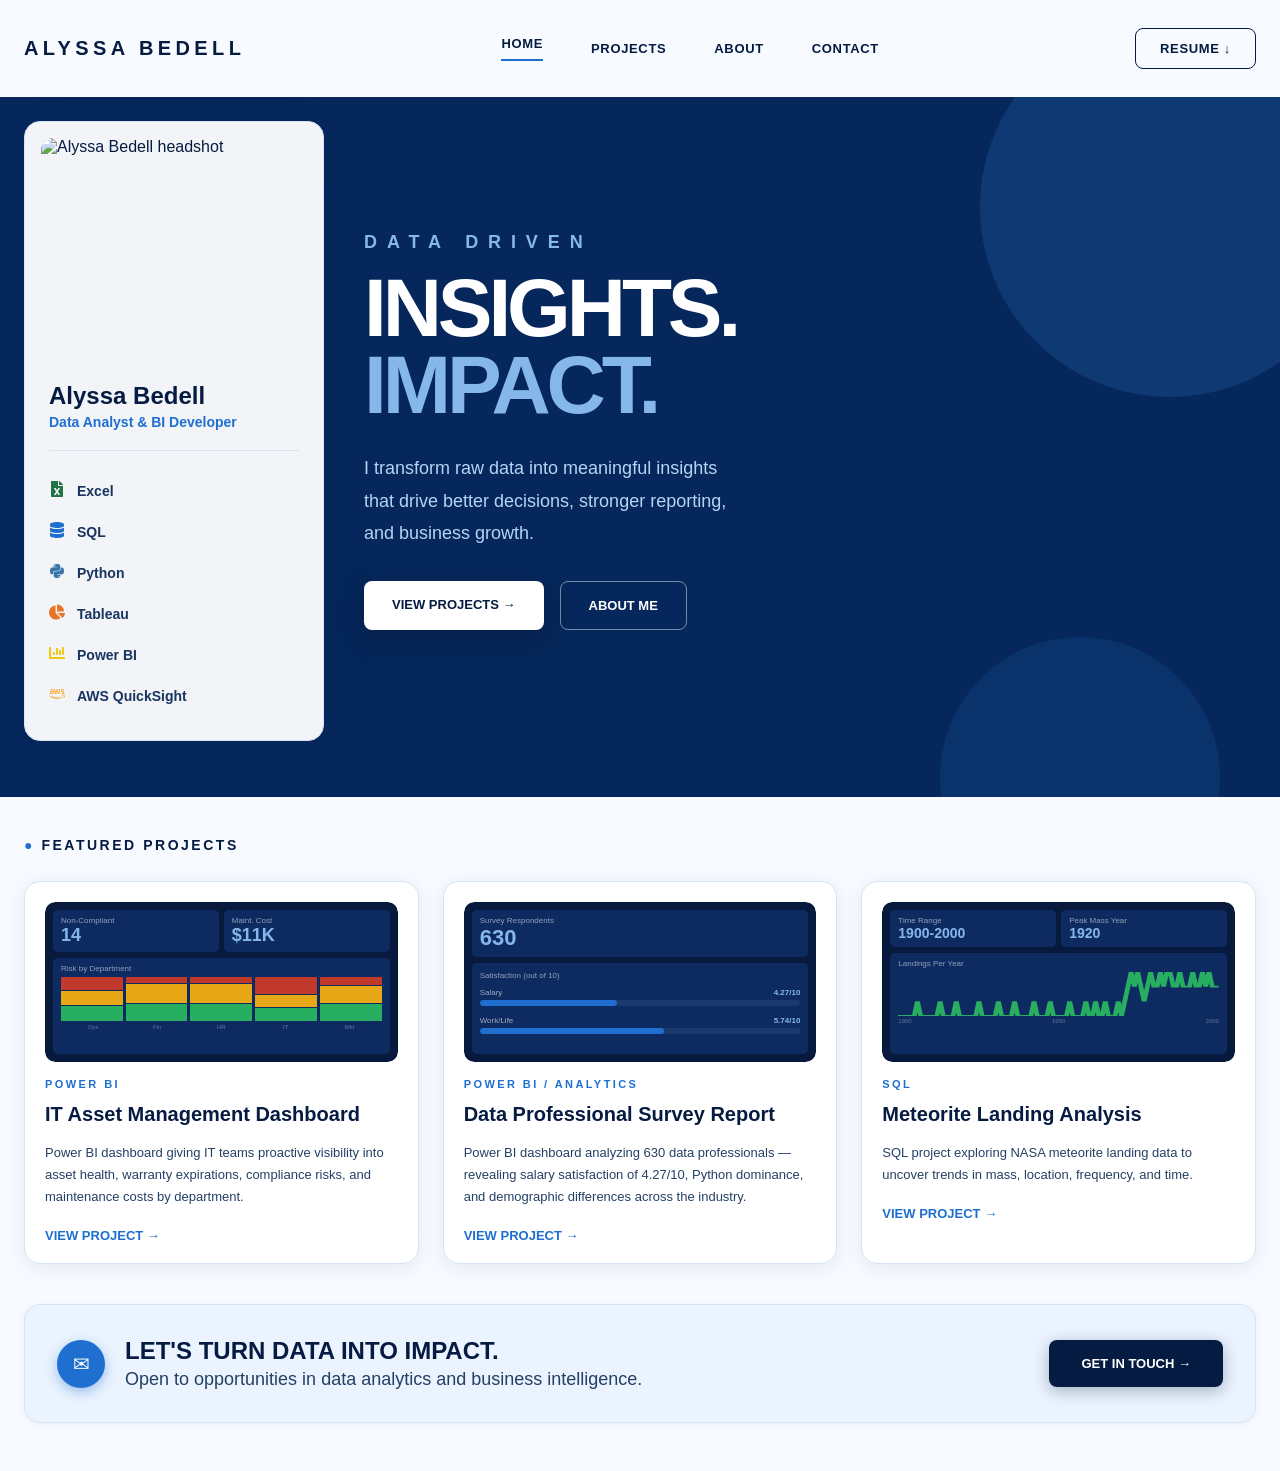
==== commit 081b4813: "Updates" ====
--- a/index.html
+++ b/index.html
@@ -58,4 +58,4 @@
         @media (min-width: 768px) {
           .cta-strip { flex-direction: row; align-items: center; justify-content: space-between; }
         }
-      </style><main style="min-height:100vh;background:#f7faff;color:#061b42;overflow:hidden"><nav style="max-width:1280px;margin:0 auto;padding:28px 24px;display:flex;align-items:center;justify-content:space-between;position:relative;z-index:30"><a style="font-size:20px;font-weight:900;letter-spacing:0.22em" href="/analytics-portfolio/">ALYSSA BEDELL</a><div style="display:flex;align-items:center;gap:48px"><a class="nav-link nav-link-active" style="font-size:13px;font-weight:900;letter-spacing:0.05em" href="/analytics-portfolio/">HOME</a><a class="nav-link " style="font-size:13px;font-weight:900;letter-spacing:0.05em" href="/analytics-portfolio/#projects">PROJECTS</a><a class="nav-link " style="font-size:13px;font-weight:900;letter-spacing:0.05em" href="/analytics-portfolio/about/">ABOUT</a><a class="nav-link " style="font-size:13px;font-weight:900;letter-spacing:0.05em" href="/analytics-portfolio/contact/">CONTACT</a></div><a href="/resume" target="_blank" rel="noopener noreferrer" class="btn-outline" style="border:1px solid #061b42;border-radius:8px;padding:12px 24px;font-size:13px;font-weight:900;letter-spacing:0.05em;cursor:pointer">RESUME ↓</a></nav><section style="position:relative;min-height:560px;padding:24px 0 56px;background:#06275b;overflow:hidden"><div style="position:absolute;right:-80px;top:-80px;width:380px;height:380px;border-radius:50%;background:rgba(55,138,221,0.18)"></div><div style="position:absolute;right:60px;bottom:-120px;width:280px;height:280px;border-radius:50%;background:rgba(55,138,221,0.12)"></div><div class="hero-grid"><aside style="background:rgba(255,255,255,0.95);border:1px solid #d7e2f2;border-radius:16px;padding:16px;box-shadow:0 25px 50px rgba(6,39,91,0.18)"><img src="/analytics-portfolio/images/headshot.jpeg" alt="Alyssa Bedell headshot" style="width:100%;height:224px;border-radius:12px;object-fit:cover;object-position:center 18%;display:block"/><div style="padding:20px 8px 8px"><h2 style="font-size:24px;font-weight:900">Alyssa Bedell</h2><p style="margin-top:4px;font-size:14px;font-weight:700;color:#1f6fd1">Data Analyst &amp; BI Developer</p><div style="margin-top:20px;border-top:1px solid #d7e2f2;padding-top:20px"><div style="display:flex;align-items:center;gap:12px;padding:10px 0;font-size:14px;font-weight:600;color:#18355f;border-bottom:1px solid #eaf3fe"><span style="font-size:16px"><svg stroke="currentColor" fill="currentColor" stroke-width="0" viewBox="0 0 384 512" style="color:#217346" height="1em" width="1em" xmlns="http://www.w3.org/2000/svg"><path d="M224 136V0H24C10.7 0 0 10.7 0 24v464c0 13.3 10.7 24 24 24h336c13.3 0 24-10.7 24-24V160H248c-13.2 0-24-10.8-24-24zm60.1 106.5L224 336l60.1 93.5c5.1 8-.6 18.5-10.1 18.5h-34.9c-4.4 0-8.5-2.4-10.6-6.3C208.9 405.5 192 373 192 373c-6.4 14.8-10 20-36.6 68.8-2.1 3.9-6.1 6.3-10.5 6.3H110c-9.5 0-15.2-10.5-10.1-18.5l60.3-93.5-60.3-93.5c-5.2-8 .6-18.5 10.1-18.5h34.8c4.4 0 8.5 2.4 10.6 6.3 26.1 48.8 20 33.6 36.6 68.5 0 0 6.1-11.7 36.6-68.5 2.1-3.9 6.2-6.3 10.6-6.3H274c9.5-.1 15.2 10.4 10.1 18.4zM384 121.9v6.1H256V0h6.1c6.4 0 12.5 2.5 17 7l97.9 98c4.5 4.5 7 10.6 7 16.9z"></path></svg></span><span>Excel</span></div><div style="display:flex;align-items:center;gap:12px;padding:10px 0;font-size:14px;font-weight:600;color:#18355f;border-bottom:1px solid #eaf3fe"><span style="font-size:16px"><svg stroke="currentColor" fill="currentColor" stroke-width="0" viewBox="0 0 448 512" style="color:#1f6fd1" height="1em" width="1em" xmlns="http://www.w3.org/2000/svg"><path d="M448 73.143v45.714C448 159.143 347.667 192 224 192S0 159.143 0 118.857V73.143C0 32.857 100.333 0 224 0s224 32.857 224 73.143zM448 176v102.857C448 319.143 347.667 352 224 352S0 319.143 0 278.857V176c48.125 33.143 136.208 48.572 224 48.572S399.874 209.143 448 176zm0 160v102.857C448 479.143 347.667 512 224 512S0 479.143 0 438.857V336c48.125 33.143 136.208 48.572 224 48.572S399.874 369.143 448 336z"></path></svg></span><span>SQL</span></div><div style="display:flex;align-items:center;gap:12px;padding:10px 0;font-size:14px;font-weight:600;color:#18355f;border-bottom:1px solid #eaf3fe"><span style="font-size:16px"><svg stroke="currentColor" fill="currentColor" stroke-width="0" viewBox="0 0 448 512" style="color:#3776ab" height="1em" width="1em" xmlns="http://www.w3.org/2000/svg"><path d="M439.8 200.5c-7.7-30.9-22.3-54.2-53.4-54.2h-40.1v47.4c0 36.8-31.2 67.8-66.8 67.8H172.7c-29.2 0-53.4 25-53.4 54.3v101.8c0 29 25.2 46 53.4 54.3 33.8 9.9 66.3 11.7 106.8 0 26.9-7.8 53.4-23.5 53.4-54.3v-40.7H226.2v-13.6h160.2c31.1 0 42.6-21.7 53.4-54.2 11.2-33.5 10.7-65.7 0-108.6zM286.2 404c11.1 0 20.1 9.1 20.1 20.3 0 11.3-9 20.4-20.1 20.4-11 0-20.1-9.2-20.1-20.4.1-11.3 9.1-20.3 20.1-20.3zM167.8 248.1h106.8c29.7 0 53.4-24.5 53.4-54.3V91.9c0-29-24.4-50.7-53.4-55.6-35.8-5.9-74.7-5.6-106.8.1-45.2 8-53.4 24.7-53.4 55.6v40.7h106.9v13.6h-147c-31.1 0-58.3 18.7-66.8 54.2-9.8 40.7-10.2 66.1 0 108.6 7.6 31.6 25.7 54.2 56.8 54.2H101v-48.8c0-35.3 30.5-66.4 66.8-66.4zm-6.7-142.6c-11.1 0-20.1-9.1-20.1-20.3.1-11.3 9-20.4 20.1-20.4 11 0 20.1 9.2 20.1 20.4s-9 20.3-20.1 20.3z"></path></svg></span><span>Python</span></div><div style="display:flex;align-items:center;gap:12px;padding:10px 0;font-size:14px;font-weight:600;color:#18355f;border-bottom:1px solid #eaf3fe"><span style="font-size:16px"><svg stroke="currentColor" fill="currentColor" stroke-width="0" viewBox="0 0 544 512" style="color:#e97627" height="1em" width="1em" xmlns="http://www.w3.org/2000/svg"><path d="M527.79 288H290.5l158.03 158.03c6.04 6.04 15.98 6.53 22.19.68 38.7-36.46 65.32-85.61 73.13-140.86 1.34-9.46-6.51-17.85-16.06-17.85zm-15.83-64.8C503.72 103.74 408.26 8.28 288.8.04 279.68-.59 272 7.1 272 16.24V240h223.77c9.14 0 16.82-7.68 16.19-16.8zM224 288V50.71c0-9.55-8.39-17.4-17.84-16.06C86.99 51.49-4.1 155.6.14 280.37 4.5 408.51 114.83 513.59 243.03 511.98c50.4-.63 96.97-16.87 135.26-44.03 7.9-5.6 8.42-17.23 1.57-24.08L224 288z"></path></svg></span><span>Tableau</span></div><div style="display:flex;align-items:center;gap:12px;padding:10px 0;font-size:14px;font-weight:600;color:#18355f;border-bottom:1px solid #eaf3fe"><span style="font-size:16px"><svg stroke="currentColor" fill="currentColor" stroke-width="0" viewBox="0 0 512 512" style="color:#f2c811" height="1em" width="1em" xmlns="http://www.w3.org/2000/svg"><path d="M332.8 320h38.4c6.4 0 12.8-6.4 12.8-12.8V172.8c0-6.4-6.4-12.8-12.8-12.8h-38.4c-6.4 0-12.8 6.4-12.8 12.8v134.4c0 6.4 6.4 12.8 12.8 12.8zm96 0h38.4c6.4 0 12.8-6.4 12.8-12.8V76.8c0-6.4-6.4-12.8-12.8-12.8h-38.4c-6.4 0-12.8 6.4-12.8 12.8v230.4c0 6.4 6.4 12.8 12.8 12.8zm-288 0h38.4c6.4 0 12.8-6.4 12.8-12.8v-70.4c0-6.4-6.4-12.8-12.8-12.8h-38.4c-6.4 0-12.8 6.4-12.8 12.8v70.4c0 6.4 6.4 12.8 12.8 12.8zm96 0h38.4c6.4 0 12.8-6.4 12.8-12.8V108.8c0-6.4-6.4-12.8-12.8-12.8h-38.4c-6.4 0-12.8 6.4-12.8 12.8v198.4c0 6.4 6.4 12.8 12.8 12.8zM496 384H64V80c0-8.84-7.16-16-16-16H16C7.16 64 0 71.16 0 80v336c0 17.67 14.33 32 32 32h464c8.84 0 16-7.16 16-16v-32c0-8.84-7.16-16-16-16z"></path></svg></span><span>Power BI</span></div><div style="display:flex;align-items:center;gap:12px;padding:10px 0;font-size:14px;font-weight:600;color:#18355f;border-bottom:none"><span style="font-size:16px"><svg stroke="currentColor" fill="currentColor" stroke-width="0" viewBox="0 0 640 512" style="color:#ff9900" height="1em" width="1em" xmlns="http://www.w3.org/2000/svg"><path d="M180.41 203.01c-.72 22.65 10.6 32.68 10.88 39.05a8.164 8.164 0 0 1-4.1 6.27l-12.8 8.96a10.66 10.66 0 0 1-5.63 1.92c-.43-.02-8.19 1.83-20.48-25.61a78.608 78.608 0 0 1-62.61 29.45c-16.28.89-60.4-9.24-58.13-56.21-1.59-38.28 34.06-62.06 70.93-60.05 7.1.02 21.6.37 46.99 6.27v-15.62c2.69-26.46-14.7-46.99-44.81-43.91-2.4.01-19.4-.5-45.84 10.11-7.36 3.38-8.3 2.82-10.75 2.82-7.41 0-4.36-21.48-2.94-24.2 5.21-6.4 35.86-18.35 65.94-18.18a76.857 76.857 0 0 1 55.69 17.28 70.285 70.285 0 0 1 17.67 52.36l-.01 69.29zM93.99 235.4c32.43-.47 46.16-19.97 49.29-30.47 2.46-10.05 2.05-16.41 2.05-27.4-9.67-2.32-23.59-4.85-39.56-4.87-15.15-1.14-42.82 5.63-41.74 32.26-1.24 16.79 11.12 31.4 29.96 30.48zm170.92 23.05c-7.86.72-11.52-4.86-12.68-10.37l-49.8-164.65c-.97-2.78-1.61-5.65-1.92-8.58a4.61 4.61 0 0 1 3.86-5.25c.24-.04-2.13 0 22.25 0 8.78-.88 11.64 6.03 12.55 10.37l35.72 140.83 33.16-140.83c.53-3.22 2.94-11.07 12.8-10.24h17.16c2.17-.18 11.11-.5 12.68 10.37l33.42 142.63L420.98 80.1c.48-2.18 2.72-11.37 12.68-10.37h19.72c.85-.13 6.15-.81 5.25 8.58-.43 1.85 3.41-10.66-52.75 169.9-1.15 5.51-4.82 11.09-12.68 10.37h-18.69c-10.94 1.15-12.51-9.66-12.68-10.75L328.67 110.7l-32.78 136.99c-.16 1.09-1.73 11.9-12.68 10.75h-18.3zm273.48 5.63c-5.88.01-33.92-.3-57.36-12.29a12.802 12.802 0 0 1-7.81-11.91v-10.75c0-8.45 6.2-6.9 8.83-5.89 10.04 4.06 16.48 7.14 28.81 9.6 36.65 7.53 52.77-2.3 56.72-4.48 13.15-7.81 14.19-25.68 5.25-34.95-10.48-8.79-15.48-9.12-53.13-21-4.64-1.29-43.7-13.61-43.79-52.36-.61-28.24 25.05-56.18 69.52-55.95 12.67-.01 46.43 4.13 55.57 15.62 1.35 2.09 2.02 4.55 1.92 7.04v10.11c0 4.44-1.62 6.66-4.87 6.66-7.71-.86-21.39-11.17-49.16-10.75-6.89-.36-39.89.91-38.41 24.97-.43 18.96 26.61 26.07 29.7 26.89 36.46 10.97 48.65 12.79 63.12 29.58 17.14 22.25 7.9 48.3 4.35 55.44-19.08 37.49-68.42 34.44-69.26 34.42zm40.2 104.86c-70.03 51.72-171.69 79.25-258.49 79.25A469.127 469.127 0 0 1 2.83 327.46c-6.53-5.89-.77-13.96 7.17-9.47a637.37 637.37 0 0 0 316.88 84.12 630.22 630.22 0 0 0 241.59-49.55c11.78-5 21.77 7.8 10.12 16.38zm29.19-33.29c-8.96-11.52-59.28-5.38-81.81-2.69-6.79.77-7.94-5.12-1.79-9.47 40.07-28.17 105.88-20.1 113.44-10.63 7.55 9.47-2.05 75.41-39.56 106.91-5.76 4.87-11.27 2.3-8.71-4.1 8.44-21.25 27.39-68.49 18.43-80.02z"></path></svg></span><span>AWS QuickSight</span></div></div></div></aside><div><p style="margin-bottom:16px;font-size:18px;font-weight:900;letter-spacing:0.55em;color:#85B7EB">DATA DRIVEN</p><h1 style="font-size:clamp(56px, 8vw, 82px);font-weight:900;line-height:0.95;letter-spacing:-0.05em;color:#ffffff">INSIGHTS.<br/><span style="color:#85B7EB">IMPACT.</span></h1><p style="margin-top:28px;max-width:480px;font-size:18px;line-height:1.8;color:#b5d4f4">I transform raw data into meaningful insights that drive better decisions, stronger reporting, and business growth.</p><div style="margin-top:32px;display:flex;flex-wrap:wrap;gap:16px"><a style="background:#ffffff;color:#061b42;border-radius:8px;padding:16px 28px;font-size:13px;font-weight:900;box-shadow:0 10px 30px rgba(0,0,0,0.2)" href="/analytics-portfolio/#projects">VIEW PROJECTS →</a><a class="btn-outline" style="border:1px solid rgba(255,255,255,0.45);border-radius:8px;padding:16px 28px;font-size:13px;font-weight:900;color:#ffffff" href="/analytics-portfolio/about/">ABOUT ME</a></div></div><div class="show-lg"></div></div></section><section id="projects" style="max-width:1280px;margin:0 auto;padding:40px 24px;position:relative;z-index:20"><div style="margin-bottom:28px"><h2 style="font-size:14px;font-weight:900;letter-spacing:0.18em"><span style="color:#1f6fd1">●</span> FEATURED PROJECTS</h2></div><div class="projects-grid"><a class="project-card" style="display:flex;flex-direction:column;gap:16px;min-height:240px;background:#ffffff;border:1px solid #d7e2f2;border-radius:16px;padding:20px;box-shadow:0 4px 20px rgba(6,39,91,0.08);overflow:hidden" href="/analytics-portfolio/projects/it-asset-management/"><div style="height:160px;border-radius:10px;overflow:hidden;flex-shrink:0"><div style="height:100%;background:#071a3d;border-radius:12px;padding:10px;display:flex;flex-direction:column;gap:7px;overflow:hidden;box-sizing:border-box"><div style="display:grid;grid-template-columns:1fr 1fr;gap:6px;flex-shrink:0"><div style="background:#0d2b61;border-radius:6px;padding:7px 9px;color:#ffffff"><p style="font-size:9px;opacity:0.6;margin:0">Non-Compliant</p><p style="font-size:20px;font-weight:900;margin:0;color:#85B7EB">14</p></div><div style="background:#0d2b61;border-radius:6px;padding:7px 9px;color:#ffffff"><p style="font-size:9px;opacity:0.6;margin:0">Maint. Cost</p><p style="font-size:20px;font-weight:900;margin:0;color:#85B7EB">$11K</p></div></div><div style="background:#0d2b61;border-radius:6px;padding:7px 9px;flex:1;min-height:0"><p style="font-size:8px;opacity:0.55;margin:0 0 5px;color:#ffffff">Risk by Department</p><div style="display:flex;align-items:flex-end;gap:5px;height:52px"><div style="flex:1;display:flex;flex-direction:column;height:100%;justify-content:flex-end;gap:1px"><div style="background:#c0392b;height:30%;border-radius:1px 1px 0 0"></div><div style="background:#e6a817;height:35%"></div><div style="background:#27ae60;height:35%"></div></div><div style="flex:1;display:flex;flex-direction:column;height:100%;justify-content:flex-end;gap:1px"><div style="background:#c0392b;height:15%;border-radius:1px 1px 0 0"></div><div style="background:#e6a817;height:45%"></div><div style="background:#27ae60;height:40%"></div></div><div style="flex:1;display:flex;flex-direction:column;height:100%;justify-content:flex-end;gap:1px"><div style="background:#c0392b;height:15%;border-radius:1px 1px 0 0"></div><div style="background:#e6a817;height:45%"></div><div style="background:#27ae60;height:40%"></div></div><div style="flex:1;display:flex;flex-direction:column;height:100%;justify-content:flex-end;gap:1px"><div style="background:#c0392b;height:40%;border-radius:1px 1px 0 0"></div><div style="background:#e6a817;height:30%"></div><div style="background:#27ae60;height:30%"></div></div><div style="flex:1;display:flex;flex-direction:column;height:100%;justify-content:flex-end;gap:1px"><div style="background:#c0392b;height:20%;border-radius:1px 1px 0 0"></div><div style="background:#e6a817;height:40%"></div><div style="background:#27ae60;height:40%"></div></div></div><div style="display:flex;margin-top:4px"><p style="flex:1;font-size:7px;color:rgba(255,255,255,0.4);margin:0;text-align:center">Ops</p><p style="flex:1;font-size:7px;color:rgba(255,255,255,0.4);margin:0;text-align:center">Fin</p><p style="flex:1;font-size:7px;color:rgba(255,255,255,0.4);margin:0;text-align:center">HR</p><p style="flex:1;font-size:7px;color:rgba(255,255,255,0.4);margin:0;text-align:center">IT</p><p style="flex:1;font-size:7px;color:rgba(255,255,255,0.4);margin:0;text-align:center">Mkt</p></div></div></div></div><div><p style="margin-bottom:12px;font-size:11px;font-weight:900;letter-spacing:0.22em;color:#1f6fd1">POWER BI</p><h3 style="font-size:20px;font-weight:900;line-height:1.2">IT Asset Management Dashboard</h3><p style="margin-top:16px;font-size:13px;line-height:1.7;color:#244064">Power BI dashboard giving IT teams proactive visibility into asset health, warranty expirations, compliance risks, and maintenance costs by department.</p><p style="margin-top:20px;font-size:13px;font-weight:900;color:#1f6fd1">VIEW PROJECT →</p></div></a><a class="project-card" style="display:flex;flex-direction:column;gap:16px;min-height:240px;background:#ffffff;border:1px solid #d7e2f2;border-radius:16px;padding:20px;box-shadow:0 4px 20px rgba(6,39,91,0.08);overflow:hidden" href="/analytics-portfolio/projects/data-professionals-survey/"><div style="height:160px;border-radius:10px;overflow:hidden;flex-shrink:0"><div style="height:100%;background:#071a3d;border-radius:12px;padding:10px;display:flex;flex-direction:column;gap:8px;overflow:hidden;box-sizing:border-box"><div style="background:#0d2b61;border-radius:6px;padding:10px 12px;color:#ffffff;flex-shrink:0"><p style="font-size:9px;opacity:0.6;margin:0">Survey Respondents</p><p style="font-size:24px;font-weight:900;margin:0;color:#85B7EB">630</p></div><div style="background:#0d2b61;border-radius:6px;padding:10px 12px;flex:1"><p style="font-size:8px;opacity:0.55;margin:0 0 10px;color:#ffffff">Satisfaction (out of 10)</p><div style="margin-bottom:10px"><div style="display:flex;justify-content:space-between;margin-bottom:4px"><p style="font-size:9px;color:rgba(255,255,255,0.6);margin:0">Salary</p><p style="font-size:9px;color:#85B7EB;margin:0;font-weight:700">4.27<!-- -->/10</p></div><div style="background:#1a3a6e;border-radius:3px;height:6px"><div style="background:#1f6fd1;border-radius:3px;height:6px;width:42.699999999999996%"></div></div></div><div style="margin-bottom:10px"><div style="display:flex;justify-content:space-between;margin-bottom:4px"><p style="font-size:9px;color:rgba(255,255,255,0.6);margin:0">Work/Life</p><p style="font-size:9px;color:#85B7EB;margin:0;font-weight:700">5.74<!-- -->/10</p></div><div style="background:#1a3a6e;border-radius:3px;height:6px"><div style="background:#1f6fd1;border-radius:3px;height:6px;width:57.400000000000006%"></div></div></div></div></div></div><div><p style="margin-bottom:12px;font-size:11px;font-weight:900;letter-spacing:0.22em;color:#1f6fd1">POWER BI / ANALYTICS</p><h3 style="font-size:20px;font-weight:900;line-height:1.2">Data Professional Survey Report</h3><p style="margin-top:16px;font-size:13px;line-height:1.7;color:#244064">Power BI dashboard analyzing 630 data professionals — revealing salary satisfaction of 4.27/10, Python dominance, and demographic differences across the industry.</p><p style="margin-top:20px;font-size:13px;font-weight:900;color:#1f6fd1">VIEW PROJECT →</p></div></a><a class="project-card" style="display:flex;flex-direction:column;gap:16px;min-height:240px;background:#ffffff;border:1px solid #d7e2f2;border-radius:16px;padding:20px;box-shadow:0 4px 20px rgba(6,39,91,0.08);overflow:hidden" href="/analytics-portfolio/projects/meteorite-analysis/"><div style="height:160px;border-radius:10px;overflow:hidden;flex-shrink:0"><div style="height:100%;background:#071a3d;border-radius:12px;padding:10px;display:flex;flex-direction:column;gap:8px;overflow:hidden;box-sizing:border-box"><div style="display:grid;grid-template-columns:1fr 1fr;gap:6px;flex-shrink:0"><div style="background:#0d2b61;border-radius:6px;padding:10px 12px;color:#fff"><p style="font-size:9px;opacity:0.6;margin:0">Time Range</p><p style="font-size:18px;font-weight:900;margin:0;color:#85B7EB">1900-2000</p></div><div style="background:#0d2b61;border-radius:6px;padding:10px 12px;color:#fff"><p style="font-size:9px;opacity:0.6;margin:0">Peak Mass Year</p><p style="font-size:18px;font-weight:900;margin:0;color:#85B7EB">1920</p></div></div><div style="background:#0d2b61;border-radius:6px;padding:10px 12px;flex:1;min-height:0"><p style="font-size:8px;opacity:0.55;margin:0 0 8px;color:#fff">Landings Per Year</p><svg width="100%" height="60" viewBox="0 0 140 36" preserveAspectRatio="none"><polyline points="0,36 1.4141414141414144,36 2.8282828282828287,36 4.242424242424242,24 5.6565656565656575,36 7.070707070707071,24 8.484848484848484,36 9.898989898989898,36 11.313131313131315,24 12.727272727272728,36 14.141414141414142,36 15.555555555555555,24 16.96969696969697,36 18.383838383838384,36 19.797979797979796,36 21.21212121212121,24 22.62626262626263,36 24.04040404040404,36 25.454545454545457,36 26.86868686868687,36 28.282828282828284,36 29.6969696969697,36 31.11111111111111,24 32.525252525252526,36 33.93939393939394,24 35.35353535353536,36 36.76767676767677,36 38.18181818181818,36 39.59595959595959,36 41.01010101010101,36 42.42424242424242,36 43.83838383838384,36 45.25252525252526,36 46.666666666666664,24 48.08080808080808,36 49.494949494949495,36 50.909090909090914,24 52.323232323232325,36 53.73737373737374,36 55.15151515151515,36 56.56565656565657,36 57.97979797979798,36 59.3939393939394,36 60.80808080808081,24 62.22222222222222,36 63.63636363636363,24 65.05050505050505,36 66.46464646464646,36 67.87878787878788,24 69.2929292929293,36 70.70707070707071,36 72.12121212121212,36 73.53535353535354,36 74.94949494949495,36 76.36363636363636,24 77.77777777777779,36 79.19191919191918,36 80.60606060606061,24 82.02020202020202,36 83.43434343434343,36 84.84848484848484,36 86.26262626262626,24 87.67676767676768,36 89.0909090909091,36 90.50505050505052,36 91.91919191919192,24 93.33333333333333,36 94.74747474747475,24 96.16161616161617,36 97.57575757575758,36 98.98989898989899,24 100.4040404040404,12 101.81818181818183,0 103.23232323232322,12 104.64646464646465,0 106.06060606060606,12 107.47474747474747,24 108.88888888888889,12 110.3030303030303,0 111.71717171717172,12 113.13131313131314,12 114.54545454545455,0 115.95959595959596,12 117.37373737373737,0 118.7878787878788,0 120.2020202020202,12 121.61616161616162,12 123.03030303030303,0 124.44444444444444,12 125.85858585858585,12 127.27272727272727,12 128.68686868686868,0 130.1010101010101,12 131.51515151515153,12 132.92929292929293,0 134.34343434343432,12 135.75757575757575,0 137.17171717171718,12 138.5858585858586,12 140,12" fill="none" stroke="#27ae60" stroke-width="2"></polyline></svg><div style="display:flex;justify-content:space-between;margin-top:4px"><p style="font-size:7px;color:rgba(255,255,255,0.35);margin:0">1900</p><p style="font-size:7px;color:rgba(255,255,255,0.35);margin:0">1950</p><p style="font-size:7px;color:rgba(255,255,255,0.35);margin:0">2000</p></div></div></div></div><div><p style="margin-bottom:12px;font-size:11px;font-weight:900;letter-spacing:0.22em;color:#1f6fd1">SQL</p><h3 style="font-size:20px;font-weight:900;line-height:1.2">Meteorite Landing Analysis</h3><p style="margin-top:16px;font-size:13px;line-height:1.7;color:#244064">SQL project exploring NASA meteorite landing data to uncover trends in mass, location, frequency, and time.</p><p style="margin-top:20px;font-size:13px;font-weight:900;color:#1f6fd1">VIEW PROJECT →</p></div></a></div></section><section style="max-width:1280px;margin:0 auto;padding:0 24px 48px"><div class="cta-strip" style="background:#eaf3fe;border:1px solid #d7e2f2;border-radius:16px;padding:32px;box-shadow:0 2px 8px rgba(6,39,91,0.05)"><div style="display:flex;align-items:center;gap:20px"><div style="width:48px;height:48px;border-radius:50%;background:#1f6fd1;color:#ffffff;display:flex;align-items:center;justify-content:center;font-size:20px;flex-shrink:0;box-shadow:0 4px 12px rgba(31,111,209,0.4)">✉</div><div><h2 style="font-size:24px;font-weight:900">LET&#x27;S TURN DATA INTO IMPACT.</h2><p style="margin-top:4px;font-size:18px;color:#244064">Open to opportunities in data analytics and business intelligence.</p></div></div><a class="btn-dark" style="background:#061b42;color:#ffffff;border-radius:8px;padding:16px 32px;font-size:13px;font-weight:900;box-shadow:0 4px 16px rgba(6,27,66,0.3);white-space:nowrap;flex-shrink:0" href="/analytics-portfolio/contact/">GET IN TOUCH →</a></div></section></main><!--$--><!--/$--><script src="/analytics-portfolio/_next/static/chunks/15xrurgzs99gv.js" id="_R_" async=""></script><script>(self.__next_f=self.__next_f||[]).push([0])</script><script>self.__next_f.push([1,"1:\"$Sreact.fragment\"\n2:I[39756,[\"/analytics-portfolio/_next/static/chunks/01xlw8hd842-c.js\",\"/analytics-portfolio/_next/static/chunks/0d3shmwh5_nmn.js\"],\"default\"]\n3:I[37457,[\"/analytics-portfolio/_next/static/chunks/01xlw8hd842-c.js\",\"/analytics-portfolio/_next/static/chunks/0d3shmwh5_nmn.js\"],\"default\"]\n9:I[68027,[\"/analytics-portfolio/_next/static/chunks/01xlw8hd842-c.js\",\"/analytics-portfolio/_next/static/chunks/0d3shmwh5_nmn.js\"],\"default\",1]\n:HL[\"/analytics-portfolio/_next/static/chunks/0he0alq71pua3.css\",\"style\"]\n:HL[\"/analytics-portfolio/_next/static/media/83afe278b6a6bb3c-s.p.0q-301v4kxxnr.woff2\",\"font\",{\"crossOrigin\":\"\",\"type\":\"font/woff2\"}]\n4:T877,"])</script><script>self.__next_f.push([1,"\n        * { box-sizing: border-box; margin: 0; padding: 0; }\n        body { font-family: 'Inter', -apple-system, BlinkMacSystemFont, 'Segoe UI', sans-serif; background: #f7faff; color: #061b42; }\n        a { text-decoration: none; color: inherit; }\n\n        /* Responsive show/hide helpers */\n        .show-md { display: none !important; }\n        .show-lg { display: none !important; }\n        @media (min-width: 768px)  { .show-md { display: block !important; } }\n        @media (min-width: 1024px) { .show-lg { display: block !important; } }\n        .hide-md { display: block; }\n        @media (min-width: 768px) { .hide-md { display: none !important; } }\n\n        /* Nav link hover */\n        .nav-link:hover { color: #1f6fd1; }\n        .nav-link-active { border-bottom: 2px solid #1f6fd1; padding-bottom: 8px; }\n\n        /* Button hovers */\n        .btn-dark:hover  { background: #0d2b61 !important; }\n        .btn-outline:hover { background: rgba(255,255,255,0.15) !important; }\n\n        /* Card hover */\n        .project-card:hover { transform: translateY(-4px); box-shadow: 0 20px 40px rgba(6,39,91,0.15) !important; }\n        .project-card { transition: transform 0.2s, box-shadow 0.2s; }\n\n        /* Hero grid */\n        .hero-grid {\n          display: grid;\n          grid-template-columns: 1fr;\n          gap: 40px;\n          position: relative;\n          z-index: 10;\n          max-width: 1280px;\n          margin: 0 auto;\n          padding: 0 24px;\n          align-items: center;\n        }\n        @media (min-width: 1024px) {\n          .hero-grid { grid-template-columns: 300px 1fr 500px; }\n        }\n\n        /* Projects grid */\n        .projects-grid {\n          display: grid;\n          grid-template-columns: 1fr;\n          gap: 24px;\n        }\n        @media (min-width: 1024px) {\n          .projects-grid { grid-template-columns: repeat(3, 1fr); }\n        }\n\n        /* CTA strip */\n        .cta-strip {\n          display: flex;\n          flex-direction: column;\n          gap: 24px;\n        }\n        @media (min-width: 768px) {\n          .cta-strip { flex-direction: row; align-items: center; justify-content: space-between; }\n        }\n      "])</script><script>self.__next_f.push([1,"0:{\"P\":null,\"c\":[\"\",\"\"],\"q\":\"\",\"i\":false,\"f\":[[[\"\",{\"children\":[\"__PAGE__\",{}]},\"$undefined\",\"$undefined\",16],[[\"$\",\"$1\",\"c\",{\"children\":[[[\"$\",\"link\",\"0\",{\"rel\":\"stylesheet\",\"href\":\"/analytics-portfolio/_next/static/chunks/0he0alq71pua3.css\",\"precedence\":\"next\",\"crossOrigin\":\"$undefined\",\"nonce\":\"$undefined\"}],[\"$\",\"script\",\"script-0\",{\"src\":\"/analytics-portfolio/_next/static/chunks/01xlw8hd842-c.js\",\"async\":true,\"nonce\":\"$undefined\"}],[\"$\",\"script\",\"script-1\",{\"src\":\"/analytics-portfolio/_next/static/chunks/0d3shmwh5_nmn.js\",\"async\":true,\"nonce\":\"$undefined\"}]],[\"$\",\"html\",null,{\"lang\":\"en\",\"children\":[\"$\",\"body\",null,{\"className\":\"inter_5972bc34-module__OU16Qa__className\",\"children\":[\"$\",\"$L2\",null,{\"parallelRouterKey\":\"children\",\"error\":\"$undefined\",\"errorStyles\":\"$undefined\",\"errorScripts\":\"$undefined\",\"template\":[\"$\",\"$L3\",null,{}],\"templateStyles\":\"$undefined\",\"templateScripts\":\"$undefined\",\"notFound\":[[[\"$\",\"title\",null,{\"children\":\"404: This page could not be found.\"}],[\"$\",\"div\",null,{\"style\":{\"fontFamily\":\"system-ui,\\\"Segoe UI\\\",Roboto,Helvetica,Arial,sans-serif,\\\"Apple Color Emoji\\\",\\\"Segoe UI Emoji\\\"\",\"height\":\"100vh\",\"textAlign\":\"center\",\"display\":\"flex\",\"flexDirection\":\"column\",\"alignItems\":\"center\",\"justifyContent\":\"center\"},\"children\":[\"$\",\"div\",null,{\"children\":[[\"$\",\"style\",null,{\"dangerouslySetInnerHTML\":{\"__html\":\"body{color:#000;background:#fff;margin:0}.next-error-h1{border-right:1px solid rgba(0,0,0,.3)}@media (prefers-color-scheme:dark){body{color:#fff;background:#000}.next-error-h1{border-right:1px solid rgba(255,255,255,.3)}}\"}}],[\"$\",\"h1\",null,{\"className\":\"next-error-h1\",\"style\":{\"display\":\"inline-block\",\"margin\":\"0 20px 0 0\",\"padding\":\"0 23px 0 0\",\"fontSize\":24,\"fontWeight\":500,\"verticalAlign\":\"top\",\"lineHeight\":\"49px\"},\"children\":404}],[\"$\",\"div\",null,{\"style\":{\"display\":\"inline-block\"},\"children\":[\"$\",\"h2\",null,{\"style\":{\"fontSize\":14,\"fontWeight\":400,\"lineHeight\":\"49px\",\"margin\":0},\"children\":\"This page could not be found.\"}]}]]}]}]],[]],\"forbidden\":\"$undefined\",\"unauthorized\":\"$undefined\"}]}]}]]}],{\"children\":[[\"$\",\"$1\",\"c\",{\"children\":[[[\"$\",\"style\",null,{\"children\":\"$4\"}],\"$L5\"],[\"$L6\"],\"$L7\"]}],{},null,false,null]},null,false,null],\"$L8\",false]],\"m\":\"$undefined\",\"G\":[\"$9\",[\"$La\"]],\"S\":true,\"h\":null,\"s\":\"$undefined\",\"l\":\"$undefined\",\"p\":\"$undefined\",\"d\":\"$undefined\",\"b\":\"-7sDVkGvwCzlA7mqIpmLf\"}\n"])</script><script>self.__next_f.push([1,"b:I[22016,[\"/analytics-portfolio/_next/static/chunks/01xlw8hd842-c.js\",\"/analytics-portfolio/_next/static/chunks/0d3shmwh5_nmn.js\",\"/analytics-portfolio/_next/static/chunks/0ka051yepewro.js\"],\"\"]\n15:I[97367,[\"/analytics-portfolio/_next/static/chunks/01xlw8hd842-c.js\",\"/analytics-portfolio/_next/static/chunks/0d3shmwh5_nmn.js\"],\"OutletBoundary\"]\n16:\"$Sreact.suspense\"\n18:I[97367,[\"/analytics-portfolio/_next/static/chunks/01xlw8hd842-c.js\",\"/analytics-portfolio/_next/static/chunks/0d3shmwh5_nmn.js\"],\"ViewportBoundary\"]\n1a:I[97367,[\"/analytics-portfolio/_next/static/chunks/01xlw8hd842-c.js\",\"/analytics-portfolio/_next/static/chunks/0d3shmwh5_nmn.js\"],\"MetadataBoundary\"]\n:HL[\"/analytics-portfolio/images/headshot.jpeg\",\"image\"]\n"])</script><script>self.__next_f.push([1,"5:[\"$\",\"main\",null,{\"style\":{\"minHeight\":\"100vh\",\"background\":\"#f7faff\",\"color\":\"#061b42\",\"overflow\":\"hidden\"},\"children\":[[\"$\",\"nav\",null,{\"style\":{\"maxWidth\":1280,\"margin\":\"0 auto\",\"padding\":\"28px 24px\",\"display\":\"flex\",\"alignItems\":\"center\",\"justifyContent\":\"space-between\",\"position\":\"relative\",\"zIndex\":30},\"children\":[[\"$\",\"$Lb\",null,{\"href\":\"/\",\"style\":{\"fontSize\":20,\"fontWeight\":900,\"letterSpacing\":\"0.22em\"},\"children\":\"ALYSSA BEDELL\"}],[\"$\",\"div\",null,{\"style\":{\"display\":\"flex\",\"alignItems\":\"center\",\"gap\":48},\"children\":[[\"$\",\"$Lb\",\"HOME\",{\"href\":\"/\",\"className\":\"nav-link nav-link-active\",\"style\":{\"fontSize\":13,\"fontWeight\":900,\"letterSpacing\":\"0.05em\"},\"children\":\"HOME\"}],[\"$\",\"$Lb\",\"PROJECTS\",{\"href\":\"/#projects\",\"className\":\"nav-link \",\"style\":{\"fontSize\":13,\"fontWeight\":900,\"letterSpacing\":\"0.05em\"},\"children\":\"PROJECTS\"}],[\"$\",\"$Lb\",\"ABOUT\",{\"href\":\"/about\",\"className\":\"nav-link \",\"style\":{\"fontSize\":13,\"fontWeight\":900,\"letterSpacing\":\"0.05em\"},\"children\":\"ABOUT\"}],[\"$\",\"$Lb\",\"CONTACT\",{\"href\":\"/contact\",\"className\":\"nav-link \",\"style\":{\"fontSize\":13,\"fontWeight\":900,\"letterSpacing\":\"0.05em\"},\"children\":\"CONTACT\"}]]}],[\"$\",\"a\",null,{\"href\":\"/resume\",\"target\":\"_blank\",\"rel\":\"noopener noreferrer\",\"className\":\"btn-outline\",\"style\":{\"border\":\"1px solid #061b42\",\"borderRadius\":8,\"padding\":\"12px 24px\",\"fontSize\":13,\"fontWeight\":900,\"letterSpacing\":\"0.05em\",\"cursor\":\"pointer\"},\"children\":\"RESUME ↓\"}]]}],[\"$\",\"section\",null,{\"style\":{\"position\":\"relative\",\"minHeight\":560,\"padding\":\"24px 0 56px\",\"background\":\"#06275b\",\"overflow\":\"hidden\"},\"children\":[[\"$\",\"div\",null,{\"style\":{\"position\":\"absolute\",\"right\":-80,\"top\":-80,\"width\":380,\"height\":380,\"borderRadius\":\"50%\",\"background\":\"rgba(55,138,221,0.18)\"}}],[\"$\",\"div\",null,{\"style\":{\"position\":\"absolute\",\"right\":60,\"bottom\":-120,\"width\":280,\"height\":280,\"borderRadius\":\"50%\",\"background\":\"rgba(55,138,221,0.12)\"}}],[\"$\",\"div\",null,{\"className\":\"hero-grid\",\"children\":[[\"$\",\"aside\",null,{\"style\":{\"background\":\"rgba(255,255,255,0.95)\",\"border\":\"1px solid #d7e2f2\",\"borderRadius\":16,\"padding\":16,\"boxShadow\":\"0 25px 50px rgba(6,39,91,0.18)\"},\"children\":[[\"$\",\"img\",null,{\"src\":\"/analytics-portfolio/images/headshot.jpeg\",\"alt\":\"Alyssa Bedell headshot\",\"style\":{\"width\":\"100%\",\"height\":224,\"borderRadius\":12,\"objectFit\":\"cover\",\"objectPosition\":\"center 18%\",\"display\":\"block\"}}],[\"$\",\"div\",null,{\"style\":{\"padding\":\"20px 8px 8px\"},\"children\":[[\"$\",\"h2\",null,{\"style\":{\"fontSize\":24,\"fontWeight\":900},\"children\":\"Alyssa Bedell\"}],[\"$\",\"p\",null,{\"style\":{\"marginTop\":4,\"fontSize\":14,\"fontWeight\":700,\"color\":\"#1f6fd1\"},\"children\":\"Data Analyst \u0026 BI Developer\"}],[\"$\",\"div\",null,{\"style\":{\"marginTop\":20,\"borderTop\":\"1px solid #d7e2f2\",\"paddingTop\":20},\"children\":[[\"$\",\"div\",\"Excel\",{\"style\":{\"display\":\"flex\",\"alignItems\":\"center\",\"gap\":12,\"padding\":\"10px 0\",\"fontSize\":14,\"fontWeight\":600,\"color\":\"#18355f\",\"borderBottom\":\"1px solid #eaf3fe\"},\"children\":[[\"$\",\"span\",null,{\"style\":{\"fontSize\":16},\"children\":[\"$\",\"svg\",null,{\"stroke\":\"currentColor\",\"fill\":\"currentColor\",\"strokeWidth\":\"0\",\"viewBox\":\"0 0 384 512\",\"style\":{\"color\":\"#217346\"},\"children\":[\"$undefined\",[[\"$\",\"path\",\"0\",{\"d\":\"M224 136V0H24C10.7 0 0 10.7 0 24v464c0 13.3 10.7 24 24 24h336c13.3 0 24-10.7 24-24V160H248c-13.2 0-24-10.8-24-24zm60.1 106.5L224 336l60.1 93.5c5.1 8-.6 18.5-10.1 18.5h-34.9c-4.4 0-8.5-2.4-10.6-6.3C208.9 405.5 192 373 192 373c-6.4 14.8-10 20-36.6 68.8-2.1 3.9-6.1 6.3-10.5 6.3H110c-9.5 0-15.2-10.5-10.1-18.5l60.3-93.5-60.3-93.5c-5.2-8 .6-18.5 10.1-18.5h34.8c4.4 0 8.5 2.4 10.6 6.3 26.1 48.8 20 33.6 36.6 68.5 0 0 6.1-11.7 36.6-68.5 2.1-3.9 6.2-6.3 10.6-6.3H274c9.5-.1 15.2 10.4 10.1 18.4zM384 121.9v6.1H256V0h6.1c6.4 0 12.5 2.5 17 7l97.9 98c4.5 4.5 7 10.6 7 16.9z\",\"children\":[]}]]],\"className\":\"$undefined\",\"height\":\"1em\",\"width\":\"1em\",\"xmlns\":\"http://www.w3.org/2000/svg\"}]}],[\"$\",\"span\",null,{\"children\":\"Excel\"}]]}],[\"$\",\"div\",\"SQL\",{\"style\":{\"display\":\"flex\",\"alignItems\":\"center\",\"gap\":12,\"padding\":\"10px 0\",\"fontSize\":14,\"fontWeight\":600,\"color\":\"#18355f\",\"borderBottom\":\"1px solid #eaf3fe\"},\"children\":[[\"$\",\"span\",null,{\"style\":{\"fontSize\":16},\"children\":[\"$\",\"svg\",null,{\"stroke\":\"currentColor\",\"fill\":\"currentColor\",\"strokeWidth\":\"0\",\"viewBox\":\"0 0 448 512\",\"style\":{\"color\":\"#1f6fd1\"},\"children\":[\"$undefined\",[[\"$\",\"path\",\"0\",{\"d\":\"M448 73.143v45.714C448 159.143 347.667 192 224 192S0 159.143 0 118.857V73.143C0 32.857 100.333 0 224 0s224 32.857 224 73.143zM448 176v102.857C448 319.143 347.667 352 224 352S0 319.143 0 278.857V176c48.125 33.143 136.208 48.572 224 48.572S399.874 209.143 448 176zm0 160v102.857C448 479.143 347.667 512 224 512S0 479.143 0 438.857V336c48.125 33.143 136.208 48.572 224 48.572S399.874 369.143 448 336z\",\"children\":[]}]]],\"className\":\"$undefined\",\"height\":\"1em\",\"width\":\"1em\",\"xmlns\":\"http://www.w3.org/2000/svg\"}]}],\"$Lc\"]}],\"$Ld\",\"$Le\",\"$Lf\",\"$L10\"]}]]}]]}],\"$L11\",\"$L12\"]}]]}],\"$L13\",\"$L14\"]}]\n"])</script><script>self.__next_f.push([1,"6:[\"$\",\"script\",\"script-0\",{\"src\":\"/analytics-portfolio/_next/static/chunks/0ka051yepewro.js\",\"async\":true,\"nonce\":\"$undefined\"}]\n7:[\"$\",\"$L15\",null,{\"children\":[\"$\",\"$16\",null,{\"name\":\"Next.MetadataOutlet\",\"children\":\"$@17\"}]}]\n8:[\"$\",\"$1\",\"h\",{\"children\":[null,[\"$\",\"$L18\",null,{\"children\":\"$L19\"}],[\"$\",\"div\",null,{\"hidden\":true,\"children\":[\"$\",\"$L1a\",null,{\"children\":[\"$\",\"$16\",null,{\"name\":\"Next.Metadata\",\"children\":\"$L1b\"}]}]}],[\"$\",\"meta\",null,{\"name\":\"next-size-adjust\",\"content\":\"\"}]]}]\na:[\"$\",\"link\",\"0\",{\"rel\":\"stylesheet\",\"href\":\"/analytics-portfolio/_next/static/chunks/0he0alq71pua3.css\",\"precedence\":\"next\",\"crossOrigin\":\"$undefined\",\"nonce\":\"$undefined\"}]\n"])</script><script>self.__next_f.push([1,"c:[\"$\",\"span\",null,{\"children\":\"SQL\"}]\nd:[\"$\",\"div\",\"Python\",{\"style\":{\"display\":\"flex\",\"alignItems\":\"center\",\"gap\":12,\"padding\":\"10px 0\",\"fontSize\":14,\"fontWeight\":600,\"color\":\"#18355f\",\"borderBottom\":\"1px solid #eaf3fe\"},\"children\":[[\"$\",\"span\",null,{\"style\":{\"fontSize\":16},\"children\":[\"$\",\"svg\",null,{\"stroke\":\"currentColor\",\"fill\":\"currentColor\",\"strokeWidth\":\"0\",\"viewBox\":\"0 0 448 512\",\"style\":{\"color\":\"#3776ab\"},\"children\":[\"$undefined\",[[\"$\",\"path\",\"0\",{\"d\":\"M439.8 200.5c-7.7-30.9-22.3-54.2-53.4-54.2h-40.1v47.4c0 36.8-31.2 67.8-66.8 67.8H172.7c-29.2 0-53.4 25-53.4 54.3v101.8c0 29 25.2 46 53.4 54.3 33.8 9.9 66.3 11.7 106.8 0 26.9-7.8 53.4-23.5 53.4-54.3v-40.7H226.2v-13.6h160.2c31.1 0 42.6-21.7 53.4-54.2 11.2-33.5 10.7-65.7 0-108.6zM286.2 404c11.1 0 20.1 9.1 20.1 20.3 0 11.3-9 20.4-20.1 20.4-11 0-20.1-9.2-20.1-20.4.1-11.3 9.1-20.3 20.1-20.3zM167.8 248.1h106.8c29.7 0 53.4-24.5 53.4-54.3V91.9c0-29-24.4-50.7-53.4-55.6-35.8-5.9-74.7-5.6-106.8.1-45.2 8-53.4 24.7-53.4 55.6v40.7h106.9v13.6h-147c-31.1 0-58.3 18.7-66.8 54.2-9.8 40.7-10.2 66.1 0 108.6 7.6 31.6 25.7 54.2 56.8 54.2H101v-48.8c0-35.3 30.5-66.4 66.8-66.4zm-6.7-142.6c-11.1 0-20.1-9.1-20.1-20.3.1-11.3 9-20.4 20.1-20.4 11 0 20.1 9.2 20.1 20.4s-9 20.3-20.1 20.3z\",\"children\":[]}]]],\"className\":\"$undefined\",\"height\":\"1em\",\"width\":\"1em\",\"xmlns\":\"http://www.w3.org/2000/svg\"}]}],[\"$\",\"span\",null,{\"children\":\"Python\"}]]}]\ne:[\"$\",\"div\",\"Tableau\",{\"style\":{\"display\":\"flex\",\"alignItems\":\"center\",\"gap\":12,\"padding\":\"10px 0\",\"fontSize\":14,\"fontWeight\":600,\"color\":\"#18355f\",\"borderBottom\":\"1px solid #eaf3fe\"},\"children\":[[\"$\",\"span\",null,{\"style\":{\"fontSize\":16},\"children\":[\"$\",\"svg\",null,{\"stroke\":\"currentColor\",\"fill\":\"currentColor\",\"strokeWidth\":\"0\",\"viewBox\":\"0 0 544 512\",\"style\":{\"color\":\"#e97627\"},\"children\":[\"$undefined\",[[\"$\",\"path\",\"0\",{\"d\":\"M527.79 288H290.5l158.03 158.03c6.04 6.04 15.98 6.53 22.19.68 38.7-36.46 65.32-85.61 73.13-140.86 1.34-9.46-6.51-17.85-16.06-17.85zm-15.83-64.8C503.72 103.74 408.26 8.28 288.8.04 279.68-.59 272 7.1 272 16.24V240h223.77c9.14 0 16.82-7.68 16.19-16.8zM224 288V50.71c0-9.55-8.39-17.4-17.84-16.06C86.99 51.49-4.1 155.6.14 280.37 4.5 408.51 114.83 513.59 243.03 511.98c50.4-.63 96.97-16.87 135.26-44.03 7.9-5.6 8.42-17.23 1.57-24.08L224 288z\",\"children\":[]}]]],\"className\":\"$undefined\",\"height\":\"1em\",\"width\":\"1em\",\"xmlns\":\"http://www.w3.org/2000/svg\"}]}],[\"$\",\"span\",null,{\"children\":\"Tableau\"}]]}]\nf:[\"$\",\"div\",\"Power BI\",{\"style\":{\"display\":\"flex\",\"alignItems\":\"center\",\"gap\":12,\"padding\":\"10px 0\",\"fontSize\":14,\"fontWeight\":600,\"color\":\"#18355f\",\"borderBottom\":\"1px solid #eaf3fe\"},\"children\":[[\"$\",\"span\",null,{\"style\":{\"fontSize\":16},\"children\":[\"$\",\"svg\",null,{\"stroke\":\"currentColor\",\"fill\":\"currentColor\",\"strokeWidth\":\"0\",\"viewBox\":\"0 0 512 512\",\"style\":{\"color\":\"#f2c811\"},\"children\":[\"$undefined\",[[\"$\",\"path\",\"0\",{\"d\":\"M332.8 320h38.4c6.4 0 12.8-6.4 12.8-12.8V172.8c0-6.4-6.4-12.8-12.8-12.8h-38.4c-6.4 0-12.8 6.4-12.8 12.8v134.4c0 6.4 6.4 12.8 12.8 12.8zm96 0h38.4c6.4 0 12.8-6.4 12.8-12.8V76.8c0-6.4-6.4-12.8-12.8-12.8h-38.4c-6.4 0-12.8 6.4-12.8 12.8v230.4c0 6.4 6.4 12.8 12.8 12.8zm-288 0h38.4c6.4 0 12.8-6.4 12.8-12.8v-70.4c0-6.4-6.4-12.8-12.8-12.8h-38.4c-6.4 0-12.8 6.4-12.8 12.8v70.4c0 6.4 6.4 12.8 12.8 12.8zm96 0h38.4c6.4 0 12.8-6.4 12.8-12.8V108.8c0-6.4-6.4-12.8-12.8-12.8h-38.4c-6.4 0-12.8 6.4-12.8 12.8v198.4c0 6.4 6.4 12.8 12.8 12.8zM496 384H64V80c0-8.84-7.16-16-16-16H16C7.16 64 0 71.16 0 80v336c0 17.67 14.33 32 32 32h464c8.84 0 16-7.16 16-16v-32c0-8.84-7.16-16-16-16z\",\"children\":[]}]]],\"className\":\"$undefined\",\"height\":\"1em\",\"width\":\"1em\",\"xmlns\":\"http://www.w3.org/2000/svg\"}]}],[\"$\",\"span\",null,{\"children\":\"Power BI\"}]]}]\n1c:T8b6,"])</script><script>self.__next_f.push([1,"M180.41 203.01c-.72 22.65 10.6 32.68 10.88 39.05a8.164 8.164 0 0 1-4.1 6.27l-12.8 8.96a10.66 10.66 0 0 1-5.63 1.92c-.43-.02-8.19 1.83-20.48-25.61a78.608 78.608 0 0 1-62.61 29.45c-16.28.89-60.4-9.24-58.13-56.21-1.59-38.28 34.06-62.06 70.93-60.05 7.1.02 21.6.37 46.99 6.27v-15.62c2.69-26.46-14.7-46.99-44.81-43.91-2.4.01-19.4-.5-45.84 10.11-7.36 3.38-8.3 2.82-10.75 2.82-7.41 0-4.36-21.48-2.94-24.2 5.21-6.4 35.86-18.35 65.94-18.18a76.857 76.857 0 0 1 55.69 17.28 70.285 70.285 0 0 1 17.67 52.36l-.01 69.29zM93.99 235.4c32.43-.47 46.16-19.97 49.29-30.47 2.46-10.05 2.05-16.41 2.05-27.4-9.67-2.32-23.59-4.85-39.56-4.87-15.15-1.14-42.82 5.63-41.74 32.26-1.24 16.79 11.12 31.4 29.96 30.48zm170.92 23.05c-7.86.72-11.52-4.86-12.68-10.37l-49.8-164.65c-.97-2.78-1.61-5.65-1.92-8.58a4.61 4.61 0 0 1 3.86-5.25c.24-.04-2.13 0 22.25 0 8.78-.88 11.64 6.03 12.55 10.37l35.72 140.83 33.16-140.83c.53-3.22 2.94-11.07 12.8-10.24h17.16c2.17-.18 11.11-.5 12.68 10.37l33.42 142.63L420.98 80.1c.48-2.18 2.72-11.37 12.68-10.37h19.72c.85-.13 6.15-.81 5.25 8.58-.43 1.85 3.41-10.66-52.75 169.9-1.15 5.51-4.82 11.09-12.68 10.37h-18.69c-10.94 1.15-12.51-9.66-12.68-10.75L328.67 110.7l-32.78 136.99c-.16 1.09-1.73 11.9-12.68 10.75h-18.3zm273.48 5.63c-5.88.01-33.92-.3-57.36-12.29a12.802 12.802 0 0 1-7.81-11.91v-10.75c0-8.45 6.2-6.9 8.83-5.89 10.04 4.06 16.48 7.14 28.81 9.6 36.65 7.53 52.77-2.3 56.72-4.48 13.15-7.81 14.19-25.68 5.25-34.95-10.48-8.79-15.48-9.12-53.13-21-4.64-1.29-43.7-13.61-43.79-52.36-.61-28.24 25.05-56.18 69.52-55.95 12.67-.01 46.43 4.13 55.57 15.62 1.35 2.09 2.02 4.55 1.92 7.04v10.11c0 4.44-1.62 6.66-4.87 6.66-7.71-.86-21.39-11.17-49.16-10.75-6.89-.36-39.89.91-38.41 24.97-.43 18.96 26.61 26.07 29.7 26.89 36.46 10.97 48.65 12.79 63.12 29.58 17.14 22.25 7.9 48.3 4.35 55.44-19.08 37.49-68.42 34.44-69.26 34.42zm40.2 104.86c-70.03 51.72-171.69 79.25-258.49 79.25A469.127 469.127 0 0 1 2.83 327.46c-6.53-5.89-.77-13.96 7.17-9.47a637.37 637.37 0 0 0 316.88 84.12 630.22 630.22 0 0 0 241.59-49.55c11.78-5 21.77 7.8 10.12 16.38zm29.19-33.29c-8.96-11.52-59.28-5.38-81.81-2.69-6.79.77-7.94-5.12-1.79-9.47 40.07-28.17 105.88-20.1 113.44-10.63 7.55 9.47-2.05 75.41-39.56 106.91-5.76 4.87-11.27 2.3-8.71-4.1 8.44-21.25 27.39-68.49 18.43-80.02z"])</script><script>self.__next_f.push([1,"10:[\"$\",\"div\",\"AWS QuickSight\",{\"style\":{\"display\":\"flex\",\"alignItems\":\"center\",\"gap\":12,\"padding\":\"10px 0\",\"fontSize\":14,\"fontWeight\":600,\"color\":\"#18355f\",\"borderBottom\":\"none\"},\"children\":[[\"$\",\"span\",null,{\"style\":{\"fontSize\":16},\"children\":[\"$\",\"svg\",null,{\"stroke\":\"currentColor\",\"fill\":\"currentColor\",\"strokeWidth\":\"0\",\"viewBox\":\"0 0 640 512\",\"style\":{\"color\":\"#ff9900\"},\"children\":[\"$undefined\",[[\"$\",\"path\",\"0\",{\"d\":\"$1c\",\"children\":[]}]]],\"className\":\"$undefined\",\"height\":\"1em\",\"width\":\"1em\",\"xmlns\":\"http://www.w3.org/2000/svg\"}]}],[\"$\",\"span\",null,{\"children\":\"AWS QuickSight\"}]]}]\n11:[\"$\",\"div\",null,{\"children\":[[\"$\",\"p\",null,{\"style\":{\"marginBottom\":16,\"fontSize\":18,\"fontWeight\":900,\"letterSpacing\":\"0.55em\",\"color\":\"#85B7EB\"},\"children\":\"DATA DRIVEN\"}],[\"$\",\"h1\",null,{\"style\":{\"fontSize\":\"clamp(56px, 8vw, 82px)\",\"fontWeight\":900,\"lineHeight\":0.95,\"letterSpacing\":\"-0.05em\",\"color\":\"#ffffff\"},\"children\":[\"INSIGHTS.\",[\"$\",\"br\",null,{}],[\"$\",\"span\",null,{\"style\":{\"color\":\"#85B7EB\"},\"children\":\"IMPACT.\"}]]}],[\"$\",\"p\",null,{\"style\":{\"marginTop\":28,\"maxWidth\":480,\"fontSize\":18,\"lineHeight\":1.8,\"color\":\"#b5d4f4\"},\"children\":\"I transform raw data into meaningful insights that drive better decisions, stronger reporting, and business growth.\"}],[\"$\",\"div\",null,{\"style\":{\"marginTop\":32,\"display\":\"flex\",\"flexWrap\":\"wrap\",\"gap\":16},\"children\":[[\"$\",\"$Lb\",null,{\"href\":\"/#projects\",\"style\":{\"background\":\"#ffffff\",\"color\":\"#061b42\",\"borderRadius\":8,\"padding\":\"16px 28px\",\"fontSize\":13,\"fontWeight\":900,\"boxShadow\":\"0 10px 30px rgba(0,0,0,0.2)\"},\"children\":\"VIEW PROJECTS →\"}],[\"$\",\"$Lb\",null,{\"href\":\"/about\",\"className\":\"btn-outline\",\"style\":{\"border\":\"1px solid rgba(255,255,255,0.45)\",\"borderRadius\":8,\"padding\":\"16px 28px\",\"fontSize\":13,\"fontWeight\":900,\"color\":\"#ffffff\"},\"children\":\"ABOUT ME\"}]]}]]}]\n12:[\"$\",\"div\",null,{\"className\":\"show-lg\"}]\n"])</script><script>self.__next_f.push([1,"13:[\"$\",\"section\",null,{\"id\":\"projects\",\"style\":{\"maxWidth\":1280,\"margin\":\"0 auto\",\"padding\":\"40px 24px\",\"position\":\"relative\",\"zIndex\":20},\"children\":[[\"$\",\"div\",null,{\"style\":{\"marginBottom\":28},\"children\":[\"$\",\"h2\",null,{\"style\":{\"fontSize\":14,\"fontWeight\":900,\"letterSpacing\":\"0.18em\"},\"children\":[[\"$\",\"span\",null,{\"style\":{\"color\":\"#1f6fd1\"},\"children\":\"●\"}],\" FEATURED PROJECTS\"]}]}],[\"$\",\"div\",null,{\"className\":\"projects-grid\",\"children\":[[\"$\",\"$Lb\",\"IT Asset Management Dashboard\",{\"href\":\"/projects/it-asset-management\",\"className\":\"project-card\",\"style\":{\"display\":\"flex\",\"flexDirection\":\"column\",\"gap\":16,\"minHeight\":240,\"background\":\"#ffffff\",\"border\":\"1px solid #d7e2f2\",\"borderRadius\":16,\"padding\":20,\"boxShadow\":\"0 4px 20px rgba(6,39,91,0.08)\",\"overflow\":\"hidden\"},\"children\":[[\"$\",\"div\",null,{\"style\":{\"height\":160,\"borderRadius\":10,\"overflow\":\"hidden\",\"flexShrink\":0},\"children\":[\"$\",\"div\",null,{\"style\":{\"height\":\"100%\",\"background\":\"#071a3d\",\"borderRadius\":12,\"padding\":10,\"display\":\"flex\",\"flexDirection\":\"column\",\"gap\":7,\"overflow\":\"hidden\",\"boxSizing\":\"border-box\"},\"children\":[[\"$\",\"div\",null,{\"style\":{\"display\":\"grid\",\"gridTemplateColumns\":\"1fr 1fr\",\"gap\":6,\"flexShrink\":0},\"children\":[[\"$\",\"div\",null,{\"style\":{\"background\":\"#0d2b61\",\"borderRadius\":6,\"padding\":\"7px 9px\",\"color\":\"#ffffff\"},\"children\":[[\"$\",\"p\",null,{\"style\":{\"fontSize\":9,\"opacity\":0.6,\"margin\":0},\"children\":\"Non-Compliant\"}],[\"$\",\"p\",null,{\"style\":{\"fontSize\":20,\"fontWeight\":900,\"margin\":0,\"color\":\"#85B7EB\"},\"children\":\"14\"}]]}],[\"$\",\"div\",null,{\"style\":{\"background\":\"#0d2b61\",\"borderRadius\":6,\"padding\":\"7px 9px\",\"color\":\"#ffffff\"},\"children\":[[\"$\",\"p\",null,{\"style\":{\"fontSize\":9,\"opacity\":0.6,\"margin\":0},\"children\":\"Maint. Cost\"}],[\"$\",\"p\",null,{\"style\":{\"fontSize\":20,\"fontWeight\":900,\"margin\":0,\"color\":\"#85B7EB\"},\"children\":\"$$11K\"}]]}]]}],[\"$\",\"div\",null,{\"style\":{\"background\":\"#0d2b61\",\"borderRadius\":6,\"padding\":\"7px 9px\",\"flex\":1,\"minHeight\":0},\"children\":[[\"$\",\"p\",null,{\"style\":{\"fontSize\":8,\"opacity\":0.55,\"margin\":\"0 0 5px\",\"color\":\"#ffffff\"},\"children\":\"Risk by Department\"}],[\"$\",\"div\",null,{\"style\":{\"display\":\"flex\",\"alignItems\":\"flex-end\",\"gap\":5,\"height\":52},\"children\":[[\"$\",\"div\",\"Ops\",{\"style\":{\"flex\":1,\"display\":\"flex\",\"flexDirection\":\"column\",\"height\":\"100%\",\"justifyContent\":\"flex-end\",\"gap\":1},\"children\":[[\"$\",\"div\",null,{\"style\":{\"background\":\"#c0392b\",\"height\":\"30%\",\"borderRadius\":\"1px 1px 0 0\"}}],[\"$\",\"div\",null,{\"style\":{\"background\":\"#e6a817\",\"height\":\"35%\"}}],[\"$\",\"div\",null,{\"style\":{\"background\":\"#27ae60\",\"height\":\"35%\"}}]]}],[\"$\",\"div\",\"Fin\",{\"style\":{\"flex\":1,\"display\":\"flex\",\"flexDirection\":\"column\",\"height\":\"100%\",\"justifyContent\":\"flex-end\",\"gap\":1},\"children\":[[\"$\",\"div\",null,{\"style\":{\"background\":\"#c0392b\",\"height\":\"15%\",\"borderRadius\":\"1px 1px 0 0\"}}],[\"$\",\"div\",null,{\"style\":{\"background\":\"#e6a817\",\"height\":\"45%\"}}],[\"$\",\"div\",null,{\"style\":{\"background\":\"#27ae60\",\"height\":\"40%\"}}]]}],[\"$\",\"div\",\"HR\",{\"style\":{\"flex\":1,\"display\":\"flex\",\"flexDirection\":\"column\",\"height\":\"100%\",\"justifyContent\":\"flex-end\",\"gap\":1},\"children\":[[\"$\",\"div\",null,{\"style\":{\"background\":\"#c0392b\",\"height\":\"15%\",\"borderRadius\":\"1px 1px 0 0\"}}],[\"$\",\"div\",null,{\"style\":{\"background\":\"#e6a817\",\"height\":\"45%\"}}],[\"$\",\"div\",null,{\"style\":{\"background\":\"#27ae60\",\"height\":\"40%\"}}]]}],[\"$\",\"div\",\"IT\",{\"style\":{\"flex\":1,\"display\":\"flex\",\"flexDirection\":\"column\",\"height\":\"100%\",\"justifyContent\":\"flex-end\",\"gap\":1},\"children\":[[\"$\",\"div\",null,{\"style\":{\"background\":\"#c0392b\",\"height\":\"40%\",\"borderRadius\":\"1px 1px 0 0\"}}],[\"$\",\"div\",null,{\"style\":{\"background\":\"#e6a817\",\"height\":\"30%\"}}],[\"$\",\"div\",null,{\"style\":{\"background\":\"#27ae60\",\"height\":\"30%\"}}]]}],[\"$\",\"div\",\"Mkt\",{\"style\":{\"flex\":1,\"display\":\"flex\",\"flexDirection\":\"column\",\"height\":\"100%\",\"justifyContent\":\"flex-end\",\"gap\":1},\"children\":[[\"$\",\"div\",null,{\"style\":{\"background\":\"#c0392b\",\"height\":\"20%\",\"borderRadius\":\"1px 1px 0 0\"}}],[\"$\",\"div\",null,{\"style\":{\"background\":\"#e6a817\",\"height\":\"40%\"}}],[\"$\",\"div\",null,{\"style\":{\"background\":\"#27ae60\",\"height\":\"40%\"}}]]}]]}],[\"$\",\"div\",null,{\"style\":{\"display\":\"flex\",\"marginTop\":4},\"children\":[[\"$\",\"p\",\"Ops\",{\"style\":{\"flex\":1,\"fontSize\":7,\"color\":\"rgba(255,255,255,0.4)\",\"margin\":0,\"textAlign\":\"center\"},\"children\":\"Ops\"}],[\"$\",\"p\",\"Fin\",{\"style\":{\"flex\":1,\"fontSize\":7,\"color\":\"rgba(255,255,255,0.4)\",\"margin\":0,\"textAlign\":\"center\"},\"children\":\"Fin\"}],[\"$\",\"p\",\"HR\",{\"style\":{\"flex\":1,\"fontSize\":7,\"color\":\"rgba(255,255,255,0.4)\",\"margin\":0,\"textAlign\":\"center\"},\"children\":\"HR\"}],[\"$\",\"p\",\"IT\",{\"style\":{\"flex\":1,\"fontSize\":7,\"color\":\"rgba(255,255,255,0.4)\",\"margin\":0,\"textAlign\":\"center\"},\"children\":\"IT\"}],[\"$\",\"p\",\"Mkt\",{\"style\":{\"flex\":1,\"fontSize\":7,\"color\":\"rgba(255,255,255,0.4)\",\"margin\":0,\"textAlign\":\"center\"},\"children\":\"Mkt\"}]]}]]}]]}]}],[\"$\",\"div\",null,{\"children\":[[\"$\",\"p\",null,{\"style\":{\"marginBottom\":12,\"fontSize\":11,\"fontWeight\":900,\"letterSpacing\":\"0.22em\",\"color\":\"#1f6fd1\"},\"children\":\"POWER BI\"}],[\"$\",\"h3\",null,{\"style\":{\"fontSize\":20,\"fontWeight\":900,\"lineHeight\":1.2},\"children\":\"IT Asset Management Dashboard\"}],[\"$\",\"p\",null,{\"style\":{\"marginTop\":16,\"fontSize\":13,\"lineHeight\":1.7,\"color\":\"#244064\"},\"children\":\"Power BI dashboard giving IT teams proactive visibility into asset health, warranty expirations, compliance risks, and maintenance costs by department.\"}],\"$L1d\"]}]]}],\"$L1e\",\"$L1f\"]}]]}]\n"])</script><script>self.__next_f.push([1,"14:[\"$\",\"section\",null,{\"style\":{\"maxWidth\":1280,\"margin\":\"0 auto\",\"padding\":\"0 24px 48px\"},\"children\":[\"$\",\"div\",null,{\"className\":\"cta-strip\",\"style\":{\"background\":\"#eaf3fe\",\"border\":\"1px solid #d7e2f2\",\"borderRadius\":16,\"padding\":32,\"boxShadow\":\"0 2px 8px rgba(6,39,91,0.05)\"},\"children\":[[\"$\",\"div\",null,{\"style\":{\"display\":\"flex\",\"alignItems\":\"center\",\"gap\":20},\"children\":[[\"$\",\"div\",null,{\"style\":{\"width\":48,\"height\":48,\"borderRadius\":\"50%\",\"background\":\"#1f6fd1\",\"color\":\"#ffffff\",\"display\":\"flex\",\"alignItems\":\"center\",\"justifyContent\":\"center\",\"fontSize\":20,\"flexShrink\":0,\"boxShadow\":\"0 4px 12px rgba(31,111,209,0.4)\"},\"children\":\"✉\"}],[\"$\",\"div\",null,{\"children\":[[\"$\",\"h2\",null,{\"style\":{\"fontSize\":24,\"fontWeight\":900},\"children\":\"LET'S TURN DATA INTO IMPACT.\"}],[\"$\",\"p\",null,{\"style\":{\"marginTop\":4,\"fontSize\":18,\"color\":\"#244064\"},\"children\":\"Open to opportunities in data analytics and business intelligence.\"}]]}]]}],[\"$\",\"$Lb\",null,{\"href\":\"/contact\",\"className\":\"btn-dark\",\"style\":{\"background\":\"#061b42\",\"color\":\"#ffffff\",\"borderRadius\":8,\"padding\":\"16px 32px\",\"fontSize\":13,\"fontWeight\":900,\"boxShadow\":\"0 4px 16px rgba(6,27,66,0.3)\",\"whiteSpace\":\"nowrap\",\"flexShrink\":0},\"children\":\"GET IN TOUCH →\"}]]}]}]\n"])</script><script>self.__next_f.push([1,"1d:[\"$\",\"p\",null,{\"style\":{\"marginTop\":20,\"fontSize\":13,\"fontWeight\":900,\"color\":\"#1f6fd1\"},\"children\":\"VIEW PROJECT →\"}]\n"])</script><script>self.__next_f.push([1,"1e:[\"$\",\"$Lb\",\"Data Professional Survey Report\",{\"href\":\"/projects/data-professionals-survey\",\"className\":\"project-card\",\"style\":{\"display\":\"flex\",\"flexDirection\":\"column\",\"gap\":16,\"minHeight\":240,\"background\":\"#ffffff\",\"border\":\"1px solid #d7e2f2\",\"borderRadius\":16,\"padding\":20,\"boxShadow\":\"0 4px 20px rgba(6,39,91,0.08)\",\"overflow\":\"hidden\"},\"children\":[[\"$\",\"div\",null,{\"style\":{\"height\":160,\"borderRadius\":10,\"overflow\":\"hidden\",\"flexShrink\":0},\"children\":[\"$\",\"div\",null,{\"style\":{\"height\":\"100%\",\"background\":\"#071a3d\",\"borderRadius\":12,\"padding\":10,\"display\":\"flex\",\"flexDirection\":\"column\",\"gap\":8,\"overflow\":\"hidden\",\"boxSizing\":\"border-box\"},\"children\":[[\"$\",\"div\",null,{\"style\":{\"background\":\"#0d2b61\",\"borderRadius\":6,\"padding\":\"10px 12px\",\"color\":\"#ffffff\",\"flexShrink\":0},\"children\":[[\"$\",\"p\",null,{\"style\":{\"fontSize\":9,\"opacity\":0.6,\"margin\":0},\"children\":\"Survey Respondents\"}],[\"$\",\"p\",null,{\"style\":{\"fontSize\":24,\"fontWeight\":900,\"margin\":0,\"color\":\"#85B7EB\"},\"children\":\"630\"}]]}],[\"$\",\"div\",null,{\"style\":{\"background\":\"#0d2b61\",\"borderRadius\":6,\"padding\":\"10px 12px\",\"flex\":1},\"children\":[[\"$\",\"p\",null,{\"style\":{\"fontSize\":8,\"opacity\":0.55,\"margin\":\"0 0 10px\",\"color\":\"#ffffff\"},\"children\":\"Satisfaction (out of 10)\"}],[[\"$\",\"div\",\"Salary\",{\"style\":{\"marginBottom\":10},\"children\":[[\"$\",\"div\",null,{\"style\":{\"display\":\"flex\",\"justifyContent\":\"space-between\",\"marginBottom\":4},\"children\":[[\"$\",\"p\",null,{\"style\":{\"fontSize\":9,\"color\":\"rgba(255,255,255,0.6)\",\"margin\":0},\"children\":\"Salary\"}],[\"$\",\"p\",null,{\"style\":{\"fontSize\":9,\"color\":\"#85B7EB\",\"margin\":0,\"fontWeight\":700},\"children\":[4.27,\"/10\"]}]]}],[\"$\",\"div\",null,{\"style\":{\"background\":\"#1a3a6e\",\"borderRadius\":3,\"height\":6},\"children\":[\"$\",\"div\",null,{\"style\":{\"background\":\"#1f6fd1\",\"borderRadius\":3,\"height\":6,\"width\":\"42.699999999999996%\"}}]}]]}],[\"$\",\"div\",\"Work/Life\",{\"style\":{\"marginBottom\":10},\"children\":[[\"$\",\"div\",null,{\"style\":{\"display\":\"flex\",\"justifyContent\":\"space-between\",\"marginBottom\":4},\"children\":[[\"$\",\"p\",null,{\"style\":{\"fontSize\":9,\"color\":\"rgba(255,255,255,0.6)\",\"margin\":0},\"children\":\"Work/Life\"}],[\"$\",\"p\",null,{\"style\":{\"fontSize\":9,\"color\":\"#85B7EB\",\"margin\":0,\"fontWeight\":700},\"children\":[5.74,\"/10\"]}]]}],[\"$\",\"div\",null,{\"style\":{\"background\":\"#1a3a6e\",\"borderRadius\":3,\"height\":6},\"children\":[\"$\",\"div\",null,{\"style\":{\"background\":\"#1f6fd1\",\"borderRadius\":3,\"height\":6,\"width\":\"57.400000000000006%\"}}]}]]}]]]}]]}]}],[\"$\",\"div\",null,{\"children\":[[\"$\",\"p\",null,{\"style\":{\"marginBottom\":12,\"fontSize\":11,\"fontWeight\":900,\"letterSpacing\":\"0.22em\",\"color\":\"#1f6fd1\"},\"children\":\"POWER BI / ANALYTICS\"}],[\"$\",\"h3\",null,{\"style\":{\"fontSize\":20,\"fontWeight\":900,\"lineHeight\":1.2},\"children\":\"Data Professional Survey Report\"}],[\"$\",\"p\",null,{\"style\":{\"marginTop\":16,\"fontSize\":13,\"lineHeight\":1.7,\"color\":\"#244064\"},\"children\":\"Power BI dashboard analyzing 630 data professionals — revealing salary satisfaction of 4.27/10, Python dominance, and demographic differences across the industry.\"}],[\"$\",\"p\",null,{\"style\":{\"marginTop\":20,\"fontSize\":13,\"fontWeight\":900,\"color\":\"#1f6fd1\"},\"children\":\"VIEW PROJECT →\"}]]}]]}]\n"])</script><script>self.__next_f.push([1,"20:T82d,"])</script><script>self.__next_f.push([1,"0,36 1.4141414141414144,36 2.8282828282828287,36 4.242424242424242,24 5.6565656565656575,36 7.070707070707071,24 8.484848484848484,36 9.898989898989898,36 11.313131313131315,24 12.727272727272728,36 14.141414141414142,36 15.555555555555555,24 16.96969696969697,36 18.383838383838384,36 19.797979797979796,36 21.21212121212121,24 22.62626262626263,36 24.04040404040404,36 25.454545454545457,36 26.86868686868687,36 28.282828282828284,36 29.6969696969697,36 31.11111111111111,24 32.525252525252526,36 33.93939393939394,24 35.35353535353536,36 36.76767676767677,36 38.18181818181818,36 39.59595959595959,36 41.01010101010101,36 42.42424242424242,36 43.83838383838384,36 45.25252525252526,36 46.666666666666664,24 48.08080808080808,36 49.494949494949495,36 50.909090909090914,24 52.323232323232325,36 53.73737373737374,36 55.15151515151515,36 56.56565656565657,36 57.97979797979798,36 59.3939393939394,36 60.80808080808081,24 62.22222222222222,36 63.63636363636363,24 65.05050505050505,36 66.46464646464646,36 67.87878787878788,24 69.2929292929293,36 70.70707070707071,36 72.12121212121212,36 73.53535353535354,36 74.94949494949495,36 76.36363636363636,24 77.77777777777779,36 79.19191919191918,36 80.60606060606061,24 82.02020202020202,36 83.43434343434343,36 84.84848484848484,36 86.26262626262626,24 87.67676767676768,36 89.0909090909091,36 90.50505050505052,36 91.91919191919192,24 93.33333333333333,36 94.74747474747475,24 96.16161616161617,36 97.57575757575758,36 98.98989898989899,24 100.4040404040404,12 101.81818181818183,0 103.23232323232322,12 104.64646464646465,0 106.06060606060606,12 107.47474747474747,24 108.88888888888889,12 110.3030303030303,0 111.71717171717172,12 113.13131313131314,12 114.54545454545455,0 115.95959595959596,12 117.37373737373737,0 118.7878787878788,0 120.2020202020202,12 121.61616161616162,12 123.03030303030303,0 124.44444444444444,12 125.85858585858585,12 127.27272727272727,12 128.68686868686868,0 130.1010101010101,12 131.51515151515153,12 132.92929292929293,0 134.34343434343432,12 135.75757575757575,0 137.17171717171718,12 138.5858585858586,12 140,12"])</script><script>self.__next_f.push([1,"1f:[\"$\",\"$Lb\",\"Meteorite Landing Analysis\",{\"href\":\"/projects/meteorite-analysis\",\"className\":\"project-card\",\"style\":{\"display\":\"flex\",\"flexDirection\":\"column\",\"gap\":16,\"minHeight\":240,\"background\":\"#ffffff\",\"border\":\"1px solid #d7e2f2\",\"borderRadius\":16,\"padding\":20,\"boxShadow\":\"0 4px 20px rgba(6,39,91,0.08)\",\"overflow\":\"hidden\"},\"children\":[[\"$\",\"div\",null,{\"style\":{\"height\":160,\"borderRadius\":10,\"overflow\":\"hidden\",\"flexShrink\":0},\"children\":[\"$\",\"div\",null,{\"style\":{\"height\":\"100%\",\"background\":\"#071a3d\",\"borderRadius\":12,\"padding\":10,\"display\":\"flex\",\"flexDirection\":\"column\",\"gap\":8,\"overflow\":\"hidden\",\"boxSizing\":\"border-box\"},\"children\":[[\"$\",\"div\",null,{\"style\":{\"display\":\"grid\",\"gridTemplateColumns\":\"1fr 1fr\",\"gap\":6,\"flexShrink\":0},\"children\":[[\"$\",\"div\",null,{\"style\":{\"background\":\"#0d2b61\",\"borderRadius\":6,\"padding\":\"10px 12px\",\"color\":\"#fff\"},\"children\":[[\"$\",\"p\",null,{\"style\":{\"fontSize\":9,\"opacity\":0.6,\"margin\":0},\"children\":\"Time Range\"}],[\"$\",\"p\",null,{\"style\":{\"fontSize\":18,\"fontWeight\":900,\"margin\":0,\"color\":\"#85B7EB\"},\"children\":\"1900-2000\"}]]}],[\"$\",\"div\",null,{\"style\":{\"background\":\"#0d2b61\",\"borderRadius\":6,\"padding\":\"10px 12px\",\"color\":\"#fff\"},\"children\":[[\"$\",\"p\",null,{\"style\":{\"fontSize\":9,\"opacity\":0.6,\"margin\":0},\"children\":\"Peak Mass Year\"}],[\"$\",\"p\",null,{\"style\":{\"fontSize\":18,\"fontWeight\":900,\"margin\":0,\"color\":\"#85B7EB\"},\"children\":\"1920\"}]]}]]}],[\"$\",\"div\",null,{\"style\":{\"background\":\"#0d2b61\",\"borderRadius\":6,\"padding\":\"10px 12px\",\"flex\":1,\"minHeight\":0},\"children\":[[\"$\",\"p\",null,{\"style\":{\"fontSize\":8,\"opacity\":0.55,\"margin\":\"0 0 8px\",\"color\":\"#fff\"},\"children\":\"Landings Per Year\"}],[\"$\",\"svg\",null,{\"width\":\"100%\",\"height\":\"60\",\"viewBox\":\"0 0 140 36\",\"preserveAspectRatio\":\"none\",\"children\":[\"$\",\"polyline\",null,{\"points\":\"$20\",\"fill\":\"none\",\"stroke\":\"#27ae60\",\"strokeWidth\":\"2\"}]}],\"$L21\"]}]]}]}],\"$L22\"]}]\n"])</script><script>self.__next_f.push([1,"21:[\"$\",\"div\",null,{\"style\":{\"display\":\"flex\",\"justifyContent\":\"space-between\",\"marginTop\":4},\"children\":[[\"$\",\"p\",null,{\"style\":{\"fontSize\":7,\"color\":\"rgba(255,255,255,0.35)\",\"margin\":0},\"children\":\"1900\"}],[\"$\",\"p\",null,{\"style\":{\"fontSize\":7,\"color\":\"rgba(255,255,255,0.35)\",\"margin\":0},\"children\":\"1950\"}],[\"$\",\"p\",null,{\"style\":{\"fontSize\":7,\"color\":\"rgba(255,255,255,0.35)\",\"margin\":0},\"children\":\"2000\"}]]}]\n22:[\"$\",\"div\",null,{\"children\":[[\"$\",\"p\",null,{\"style\":{\"marginBottom\":12,\"fontSize\":11,\"fontWeight\":900,\"letterSpacing\":\"0.22em\",\"color\":\"#1f6fd1\"},\"children\":\"SQL\"}],[\"$\",\"h3\",null,{\"style\":{\"fontSize\":20,\"fontWeight\":900,\"lineHeight\":1.2},\"children\":\"Meteorite Landing Analysis\"}],[\"$\",\"p\",null,{\"style\":{\"marginTop\":16,\"fontSize\":13,\"lineHeight\":1.7,\"color\":\"#244064\"},\"children\":\"SQL project exploring NASA meteorite landing data to uncover trends in mass, location, frequency, and time.\"}],[\"$\",\"p\",null,{\"style\":{\"marginTop\":20,\"fontSize\":13,\"fontWeight\":900,\"color\":\"#1f6fd1\"},\"children\":\"VIEW PROJECT →\"}]]}]\n"])</script><script>self.__next_f.push([1,"19:[[\"$\",\"meta\",\"0\",{\"charSet\":\"utf-8\"}],[\"$\",\"meta\",\"1\",{\"name\":\"viewport\",\"content\":\"width=device-width, initial-scale=1\"}]]\n"])</script><script>self.__next_f.push([1,"23:I[27201,[\"/analytics-portfolio/_next/static/chunks/01xlw8hd842-c.js\",\"/analytics-portfolio/_next/static/chunks/0d3shmwh5_nmn.js\"],\"IconMark\"]\n17:null\n1b:[[\"$\",\"title\",\"0\",{\"children\":\"Alyssa Bedell | Data Analytics Portfolio\"}],[\"$\",\"meta\",\"1\",{\"name\":\"description\",\"content\":\"Data analytics portfolio featuring Power BI, SQL, and Python projects.\"}],[\"$\",\"link\",\"2\",{\"rel\":\"icon\",\"href\":\"/analytics-portfolio/favicon.ico?favicon.0x3dzn~oxb6tn.ico\",\"sizes\":\"256x256\",\"type\":\"image/x-icon\"}],[\"$\",\"$L23\",\"3\",{}]]\n"])</script></body></html>+      </style><main style="min-height:100vh;background:#f7faff;color:#061b42;overflow:hidden"><nav style="max-width:1280px;margin:0 auto;padding:28px 24px;display:flex;align-items:center;justify-content:space-between;position:relative;z-index:30"><a style="font-size:20px;font-weight:900;letter-spacing:0.22em" href="/analytics-portfolio/">ALYSSA BEDELL</a><div style="display:flex;align-items:center;gap:48px"><a class="nav-link nav-link-active" style="font-size:13px;font-weight:900;letter-spacing:0.05em" href="/analytics-portfolio/">HOME</a><a class="nav-link " style="font-size:13px;font-weight:900;letter-spacing:0.05em" href="/analytics-portfolio/#projects">PROJECTS</a><a class="nav-link " style="font-size:13px;font-weight:900;letter-spacing:0.05em" href="/analytics-portfolio/about/">ABOUT</a><a class="nav-link " style="font-size:13px;font-weight:900;letter-spacing:0.05em" href="/analytics-portfolio/contact/">CONTACT</a></div><a href="/resume" target="_blank" rel="noopener noreferrer" class="btn-outline" style="border:1px solid #061b42;border-radius:8px;padding:12px 24px;font-size:13px;font-weight:900;letter-spacing:0.05em;cursor:pointer">RESUME ↓</a></nav><section style="position:relative;min-height:560px;padding:24px 0 56px;background:#06275b;overflow:hidden"><div style="position:absolute;right:-80px;top:-80px;width:380px;height:380px;border-radius:50%;background:rgba(55,138,221,0.18)"></div><div style="position:absolute;right:60px;bottom:-120px;width:280px;height:280px;border-radius:50%;background:rgba(55,138,221,0.12)"></div><div class="hero-grid"><aside style="background:rgba(255,255,255,0.95);border:1px solid #d7e2f2;border-radius:16px;padding:16px;box-shadow:0 25px 50px rgba(6,39,91,0.18)"><img src="/analytics-portfolio/images/headshot.jpeg" alt="Alyssa Bedell headshot" style="width:100%;height:224px;border-radius:12px;object-fit:cover;object-position:center 18%;display:block"/><div style="padding:20px 8px 8px"><h2 style="font-size:24px;font-weight:900">Alyssa Bedell</h2><p style="margin-top:4px;font-size:14px;font-weight:700;color:#1f6fd1">Data Analyst &amp; BI Developer</p><div style="margin-top:20px;border-top:1px solid #d7e2f2;padding-top:20px"><div style="display:flex;align-items:center;gap:12px;padding:10px 0;font-size:14px;font-weight:600;color:#18355f;border-bottom:1px solid #eaf3fe"><span style="font-size:16px"><svg stroke="currentColor" fill="currentColor" stroke-width="0" viewBox="0 0 384 512" style="color:#217346" height="1em" width="1em" xmlns="http://www.w3.org/2000/svg"><path d="M224 136V0H24C10.7 0 0 10.7 0 24v464c0 13.3 10.7 24 24 24h336c13.3 0 24-10.7 24-24V160H248c-13.2 0-24-10.8-24-24zm60.1 106.5L224 336l60.1 93.5c5.1 8-.6 18.5-10.1 18.5h-34.9c-4.4 0-8.5-2.4-10.6-6.3C208.9 405.5 192 373 192 373c-6.4 14.8-10 20-36.6 68.8-2.1 3.9-6.1 6.3-10.5 6.3H110c-9.5 0-15.2-10.5-10.1-18.5l60.3-93.5-60.3-93.5c-5.2-8 .6-18.5 10.1-18.5h34.8c4.4 0 8.5 2.4 10.6 6.3 26.1 48.8 20 33.6 36.6 68.5 0 0 6.1-11.7 36.6-68.5 2.1-3.9 6.2-6.3 10.6-6.3H274c9.5-.1 15.2 10.4 10.1 18.4zM384 121.9v6.1H256V0h6.1c6.4 0 12.5 2.5 17 7l97.9 98c4.5 4.5 7 10.6 7 16.9z"></path></svg></span><span>Excel</span></div><div style="display:flex;align-items:center;gap:12px;padding:10px 0;font-size:14px;font-weight:600;color:#18355f;border-bottom:1px solid #eaf3fe"><span style="font-size:16px"><svg stroke="currentColor" fill="currentColor" stroke-width="0" viewBox="0 0 448 512" style="color:#1f6fd1" height="1em" width="1em" xmlns="http://www.w3.org/2000/svg"><path d="M448 73.143v45.714C448 159.143 347.667 192 224 192S0 159.143 0 118.857V73.143C0 32.857 100.333 0 224 0s224 32.857 224 73.143zM448 176v102.857C448 319.143 347.667 352 224 352S0 319.143 0 278.857V176c48.125 33.143 136.208 48.572 224 48.572S399.874 209.143 448 176zm0 160v102.857C448 479.143 347.667 512 224 512S0 479.143 0 438.857V336c48.125 33.143 136.208 48.572 224 48.572S399.874 369.143 448 336z"></path></svg></span><span>SQL</span></div><div style="display:flex;align-items:center;gap:12px;padding:10px 0;font-size:14px;font-weight:600;color:#18355f;border-bottom:1px solid #eaf3fe"><span style="font-size:16px"><svg stroke="currentColor" fill="currentColor" stroke-width="0" viewBox="0 0 448 512" style="color:#3776ab" height="1em" width="1em" xmlns="http://www.w3.org/2000/svg"><path d="M439.8 200.5c-7.7-30.9-22.3-54.2-53.4-54.2h-40.1v47.4c0 36.8-31.2 67.8-66.8 67.8H172.7c-29.2 0-53.4 25-53.4 54.3v101.8c0 29 25.2 46 53.4 54.3 33.8 9.9 66.3 11.7 106.8 0 26.9-7.8 53.4-23.5 53.4-54.3v-40.7H226.2v-13.6h160.2c31.1 0 42.6-21.7 53.4-54.2 11.2-33.5 10.7-65.7 0-108.6zM286.2 404c11.1 0 20.1 9.1 20.1 20.3 0 11.3-9 20.4-20.1 20.4-11 0-20.1-9.2-20.1-20.4.1-11.3 9.1-20.3 20.1-20.3zM167.8 248.1h106.8c29.7 0 53.4-24.5 53.4-54.3V91.9c0-29-24.4-50.7-53.4-55.6-35.8-5.9-74.7-5.6-106.8.1-45.2 8-53.4 24.7-53.4 55.6v40.7h106.9v13.6h-147c-31.1 0-58.3 18.7-66.8 54.2-9.8 40.7-10.2 66.1 0 108.6 7.6 31.6 25.7 54.2 56.8 54.2H101v-48.8c0-35.3 30.5-66.4 66.8-66.4zm-6.7-142.6c-11.1 0-20.1-9.1-20.1-20.3.1-11.3 9-20.4 20.1-20.4 11 0 20.1 9.2 20.1 20.4s-9 20.3-20.1 20.3z"></path></svg></span><span>Python</span></div><div style="display:flex;align-items:center;gap:12px;padding:10px 0;font-size:14px;font-weight:600;color:#18355f;border-bottom:1px solid #eaf3fe"><span style="font-size:16px"><svg stroke="currentColor" fill="currentColor" stroke-width="0" viewBox="0 0 544 512" style="color:#e97627" height="1em" width="1em" xmlns="http://www.w3.org/2000/svg"><path d="M527.79 288H290.5l158.03 158.03c6.04 6.04 15.98 6.53 22.19.68 38.7-36.46 65.32-85.61 73.13-140.86 1.34-9.46-6.51-17.85-16.06-17.85zm-15.83-64.8C503.72 103.74 408.26 8.28 288.8.04 279.68-.59 272 7.1 272 16.24V240h223.77c9.14 0 16.82-7.68 16.19-16.8zM224 288V50.71c0-9.55-8.39-17.4-17.84-16.06C86.99 51.49-4.1 155.6.14 280.37 4.5 408.51 114.83 513.59 243.03 511.98c50.4-.63 96.97-16.87 135.26-44.03 7.9-5.6 8.42-17.23 1.57-24.08L224 288z"></path></svg></span><span>Tableau</span></div><div style="display:flex;align-items:center;gap:12px;padding:10px 0;font-size:14px;font-weight:600;color:#18355f;border-bottom:1px solid #eaf3fe"><span style="font-size:16px"><svg stroke="currentColor" fill="currentColor" stroke-width="0" viewBox="0 0 512 512" style="color:#f2c811" height="1em" width="1em" xmlns="http://www.w3.org/2000/svg"><path d="M332.8 320h38.4c6.4 0 12.8-6.4 12.8-12.8V172.8c0-6.4-6.4-12.8-12.8-12.8h-38.4c-6.4 0-12.8 6.4-12.8 12.8v134.4c0 6.4 6.4 12.8 12.8 12.8zm96 0h38.4c6.4 0 12.8-6.4 12.8-12.8V76.8c0-6.4-6.4-12.8-12.8-12.8h-38.4c-6.4 0-12.8 6.4-12.8 12.8v230.4c0 6.4 6.4 12.8 12.8 12.8zm-288 0h38.4c6.4 0 12.8-6.4 12.8-12.8v-70.4c0-6.4-6.4-12.8-12.8-12.8h-38.4c-6.4 0-12.8 6.4-12.8 12.8v70.4c0 6.4 6.4 12.8 12.8 12.8zm96 0h38.4c6.4 0 12.8-6.4 12.8-12.8V108.8c0-6.4-6.4-12.8-12.8-12.8h-38.4c-6.4 0-12.8 6.4-12.8 12.8v198.4c0 6.4 6.4 12.8 12.8 12.8zM496 384H64V80c0-8.84-7.16-16-16-16H16C7.16 64 0 71.16 0 80v336c0 17.67 14.33 32 32 32h464c8.84 0 16-7.16 16-16v-32c0-8.84-7.16-16-16-16z"></path></svg></span><span>Power BI</span></div><div style="display:flex;align-items:center;gap:12px;padding:10px 0;font-size:14px;font-weight:600;color:#18355f;border-bottom:none"><span style="font-size:16px"><svg stroke="currentColor" fill="currentColor" stroke-width="0" viewBox="0 0 640 512" style="color:#ff9900" height="1em" width="1em" xmlns="http://www.w3.org/2000/svg"><path d="M180.41 203.01c-.72 22.65 10.6 32.68 10.88 39.05a8.164 8.164 0 0 1-4.1 6.27l-12.8 8.96a10.66 10.66 0 0 1-5.63 1.92c-.43-.02-8.19 1.83-20.48-25.61a78.608 78.608 0 0 1-62.61 29.45c-16.28.89-60.4-9.24-58.13-56.21-1.59-38.28 34.06-62.06 70.93-60.05 7.1.02 21.6.37 46.99 6.27v-15.62c2.69-26.46-14.7-46.99-44.81-43.91-2.4.01-19.4-.5-45.84 10.11-7.36 3.38-8.3 2.82-10.75 2.82-7.41 0-4.36-21.48-2.94-24.2 5.21-6.4 35.86-18.35 65.94-18.18a76.857 76.857 0 0 1 55.69 17.28 70.285 70.285 0 0 1 17.67 52.36l-.01 69.29zM93.99 235.4c32.43-.47 46.16-19.97 49.29-30.47 2.46-10.05 2.05-16.41 2.05-27.4-9.67-2.32-23.59-4.85-39.56-4.87-15.15-1.14-42.82 5.63-41.74 32.26-1.24 16.79 11.12 31.4 29.96 30.48zm170.92 23.05c-7.86.72-11.52-4.86-12.68-10.37l-49.8-164.65c-.97-2.78-1.61-5.65-1.92-8.58a4.61 4.61 0 0 1 3.86-5.25c.24-.04-2.13 0 22.25 0 8.78-.88 11.64 6.03 12.55 10.37l35.72 140.83 33.16-140.83c.53-3.22 2.94-11.07 12.8-10.24h17.16c2.17-.18 11.11-.5 12.68 10.37l33.42 142.63L420.98 80.1c.48-2.18 2.72-11.37 12.68-10.37h19.72c.85-.13 6.15-.81 5.25 8.58-.43 1.85 3.41-10.66-52.75 169.9-1.15 5.51-4.82 11.09-12.68 10.37h-18.69c-10.94 1.15-12.51-9.66-12.68-10.75L328.67 110.7l-32.78 136.99c-.16 1.09-1.73 11.9-12.68 10.75h-18.3zm273.48 5.63c-5.88.01-33.92-.3-57.36-12.29a12.802 12.802 0 0 1-7.81-11.91v-10.75c0-8.45 6.2-6.9 8.83-5.89 10.04 4.06 16.48 7.14 28.81 9.6 36.65 7.53 52.77-2.3 56.72-4.48 13.15-7.81 14.19-25.68 5.25-34.95-10.48-8.79-15.48-9.12-53.13-21-4.64-1.29-43.7-13.61-43.79-52.36-.61-28.24 25.05-56.18 69.52-55.95 12.67-.01 46.43 4.13 55.57 15.62 1.35 2.09 2.02 4.55 1.92 7.04v10.11c0 4.44-1.62 6.66-4.87 6.66-7.71-.86-21.39-11.17-49.16-10.75-6.89-.36-39.89.91-38.41 24.97-.43 18.96 26.61 26.07 29.7 26.89 36.46 10.97 48.65 12.79 63.12 29.58 17.14 22.25 7.9 48.3 4.35 55.44-19.08 37.49-68.42 34.44-69.26 34.42zm40.2 104.86c-70.03 51.72-171.69 79.25-258.49 79.25A469.127 469.127 0 0 1 2.83 327.46c-6.53-5.89-.77-13.96 7.17-9.47a637.37 637.37 0 0 0 316.88 84.12 630.22 630.22 0 0 0 241.59-49.55c11.78-5 21.77 7.8 10.12 16.38zm29.19-33.29c-8.96-11.52-59.28-5.38-81.81-2.69-6.79.77-7.94-5.12-1.79-9.47 40.07-28.17 105.88-20.1 113.44-10.63 7.55 9.47-2.05 75.41-39.56 106.91-5.76 4.87-11.27 2.3-8.71-4.1 8.44-21.25 27.39-68.49 18.43-80.02z"></path></svg></span><span>AWS QuickSight</span></div></div></div></aside><div><p style="margin-bottom:16px;font-size:18px;font-weight:900;letter-spacing:0.55em;color:#85B7EB">DATA DRIVEN</p><h1 style="font-size:clamp(56px, 8vw, 82px);font-weight:900;line-height:0.95;letter-spacing:-0.05em;color:#ffffff">INSIGHTS.<br/><span style="color:#85B7EB">IMPACT.</span></h1><p style="margin-top:28px;max-width:480px;font-size:18px;line-height:1.8;color:#b5d4f4">I transform raw data into meaningful insights that drive better decisions, stronger reporting, and business growth.</p><div style="margin-top:32px;display:flex;flex-wrap:wrap;gap:16px"><a style="background:#ffffff;color:#061b42;border-radius:8px;padding:16px 28px;font-size:13px;font-weight:900;box-shadow:0 10px 30px rgba(0,0,0,0.2)" href="/analytics-portfolio/#projects">VIEW PROJECTS →</a><a class="btn-outline" style="border:1px solid rgba(255,255,255,0.45);border-radius:8px;padding:16px 28px;font-size:13px;font-weight:900;color:#ffffff" href="/analytics-portfolio/about/">ABOUT ME</a></div></div><div class="show-lg"></div></div></section><section id="projects" style="max-width:1280px;margin:0 auto;padding:40px 24px;position:relative;z-index:20"><div style="margin-bottom:28px"><h2 style="font-size:14px;font-weight:900;letter-spacing:0.18em"><span style="color:#1f6fd1">●</span> FEATURED PROJECTS</h2></div><div class="projects-grid"><a class="project-card" style="display:flex;flex-direction:column;gap:16px;min-height:240px;background:#ffffff;border:1px solid #d7e2f2;border-radius:16px;padding:20px;box-shadow:0 4px 20px rgba(6,39,91,0.08);overflow:hidden" href="/analytics-portfolio/projects/it-asset-management/"><div style="height:160px;border-radius:10px;overflow:hidden;flex-shrink:0"><div style="width:100%;height:100%;background:#071a3d;border-radius:10px;padding:8px;display:flex;flex-direction:column;gap:6px;box-sizing:border-box;overflow:hidden"><div style="display:grid;grid-template-columns:1fr 1fr;gap:5px"><div style="background:#0d2b61;border-radius:5px;padding:6px 8px"><p style="font-size:8px;color:rgba(255,255,255,0.55);margin:0">Non-Compliant</p><p style="font-size:18px;font-weight:900;color:#85B7EB;margin:0">14</p></div><div style="background:#0d2b61;border-radius:5px;padding:6px 8px"><p style="font-size:8px;color:rgba(255,255,255,0.55);margin:0">Maint. Cost</p><p style="font-size:18px;font-weight:900;color:#85B7EB;margin:0">$11K</p></div></div><div style="background:#0d2b61;border-radius:5px;padding:6px 8px;flex:1;overflow:hidden"><p style="font-size:8px;color:rgba(255,255,255,0.55);margin:0 0 4px">Risk by Department</p><div style="display:flex;align-items:flex-end;gap:3px;height:44px"><div style="flex:1;display:flex;flex-direction:column;height:100%;justify-content:flex-end;gap:1px"><div style="background:#c0392b;height:30%;border-radius:1px 1px 0 0"></div><div style="background:#e6a817;height:35%"></div><div style="background:#27ae60;height:35%"></div></div><div style="flex:1;display:flex;flex-direction:column;height:100%;justify-content:flex-end;gap:1px"><div style="background:#c0392b;height:15%;border-radius:1px 1px 0 0"></div><div style="background:#e6a817;height:45%"></div><div style="background:#27ae60;height:40%"></div></div><div style="flex:1;display:flex;flex-direction:column;height:100%;justify-content:flex-end;gap:1px"><div style="background:#c0392b;height:15%;border-radius:1px 1px 0 0"></div><div style="background:#e6a817;height:45%"></div><div style="background:#27ae60;height:40%"></div></div><div style="flex:1;display:flex;flex-direction:column;height:100%;justify-content:flex-end;gap:1px"><div style="background:#c0392b;height:40%;border-radius:1px 1px 0 0"></div><div style="background:#e6a817;height:30%"></div><div style="background:#27ae60;height:30%"></div></div><div style="flex:1;display:flex;flex-direction:column;height:100%;justify-content:flex-end;gap:1px"><div style="background:#c0392b;height:20%;border-radius:1px 1px 0 0"></div><div style="background:#e6a817;height:40%"></div><div style="background:#27ae60;height:40%"></div></div></div><div style="display:flex;margin-top:3px"><p style="flex:1;font-size:6px;color:rgba(255,255,255,0.35);margin:0;text-align:center">Ops</p><p style="flex:1;font-size:6px;color:rgba(255,255,255,0.35);margin:0;text-align:center">Fin</p><p style="flex:1;font-size:6px;color:rgba(255,255,255,0.35);margin:0;text-align:center">HR</p><p style="flex:1;font-size:6px;color:rgba(255,255,255,0.35);margin:0;text-align:center">IT</p><p style="flex:1;font-size:6px;color:rgba(255,255,255,0.35);margin:0;text-align:center">Mkt</p></div></div></div></div><div><p style="margin-bottom:12px;font-size:11px;font-weight:900;letter-spacing:0.22em;color:#1f6fd1">POWER BI</p><h3 style="font-size:20px;font-weight:900;line-height:1.2">IT Asset Management Dashboard</h3><p style="margin-top:16px;font-size:13px;line-height:1.7;color:#244064">Power BI dashboard giving IT teams proactive visibility into asset health, warranty expirations, compliance risks, and maintenance costs by department.</p><p style="margin-top:20px;font-size:13px;font-weight:900;color:#1f6fd1">VIEW PROJECT →</p></div></a><a class="project-card" style="display:flex;flex-direction:column;gap:16px;min-height:240px;background:#ffffff;border:1px solid #d7e2f2;border-radius:16px;padding:20px;box-shadow:0 4px 20px rgba(6,39,91,0.08);overflow:hidden" href="/analytics-portfolio/projects/data-professionals-survey/"><div style="height:160px;border-radius:10px;overflow:hidden;flex-shrink:0"><div style="width:100%;height:100%;background:#071a3d;border-radius:10px;padding:8px;display:flex;flex-direction:column;gap:6px;box-sizing:border-box;overflow:hidden"><div style="background:#0d2b61;border-radius:5px;padding:6px 8px"><p style="font-size:8px;color:rgba(255,255,255,0.55);margin:0">Survey Respondents</p><p style="font-size:22px;font-weight:900;color:#85B7EB;margin:0">630</p></div><div style="background:#0d2b61;border-radius:5px;padding:8px;flex:1;overflow:hidden"><p style="font-size:8px;color:rgba(255,255,255,0.55);margin:0 0 8px">Satisfaction (out of 10)</p><div style="margin-bottom:10px"><div style="display:flex;justify-content:space-between;margin-bottom:3px"><p style="font-size:8px;color:rgba(255,255,255,0.6);margin:0">Salary</p><p style="font-size:8px;color:#85B7EB;font-weight:700;margin:0">4.27<!-- -->/10</p></div><div style="background:#1a3a6e;border-radius:3px;height:6px;overflow:hidden"><div style="background:#1f6fd1;border-radius:3px;height:6px;width:42.699999999999996%"></div></div></div><div style="margin-bottom:10px"><div style="display:flex;justify-content:space-between;margin-bottom:3px"><p style="font-size:8px;color:rgba(255,255,255,0.6);margin:0">Work/Life</p><p style="font-size:8px;color:#85B7EB;font-weight:700;margin:0">5.74<!-- -->/10</p></div><div style="background:#1a3a6e;border-radius:3px;height:6px;overflow:hidden"><div style="background:#1f6fd1;border-radius:3px;height:6px;width:57.400000000000006%"></div></div></div></div></div></div><div><p style="margin-bottom:12px;font-size:11px;font-weight:900;letter-spacing:0.22em;color:#1f6fd1">POWER BI / ANALYTICS</p><h3 style="font-size:20px;font-weight:900;line-height:1.2">Data Professional Survey Report</h3><p style="margin-top:16px;font-size:13px;line-height:1.7;color:#244064">Power BI dashboard analyzing 630 data professionals — revealing salary satisfaction of 4.27/10, Python dominance, and demographic differences across the industry.</p><p style="margin-top:20px;font-size:13px;font-weight:900;color:#1f6fd1">VIEW PROJECT →</p></div></a><a class="project-card" style="display:flex;flex-direction:column;gap:16px;min-height:240px;background:#ffffff;border:1px solid #d7e2f2;border-radius:16px;padding:20px;box-shadow:0 4px 20px rgba(6,39,91,0.08);overflow:hidden" href="/analytics-portfolio/projects/meteorite-analysis/"><div style="height:160px;border-radius:10px;overflow:hidden;flex-shrink:0"><div style="width:100%;height:100%;background:#071a3d;border-radius:10px;padding:8px;display:flex;flex-direction:column;gap:6px;box-sizing:border-box;overflow:hidden"><div style="display:grid;grid-template-columns:1fr 1fr;gap:5px"><div style="background:#0d2b61;border-radius:5px;padding:6px 8px"><p style="font-size:8px;color:rgba(255,255,255,0.55);margin:0">Time Range</p><p style="font-size:14px;font-weight:900;color:#85B7EB;margin:0">1900-2000</p></div><div style="background:#0d2b61;border-radius:5px;padding:6px 8px"><p style="font-size:8px;color:rgba(255,255,255,0.55);margin:0">Peak Mass Year</p><p style="font-size:14px;font-weight:900;color:#85B7EB;margin:0">1920</p></div></div><div style="background:#0d2b61;border-radius:5px;padding:6px 8px;flex:1;overflow:hidden"><p style="font-size:8px;color:rgba(255,255,255,0.55);margin:0 0 4px">Landings Per Year</p><svg width="100%" height="44" viewBox="0 0 120 44" preserveAspectRatio="none" style="display:block;overflow:hidden"><polyline points="0,44 1.2121212121212122,44 2.4242424242424243,44 3.6363636363636367,44 4.848484848484849,44 6.0606060606060606,44 7.272727272727273,29.333333333333336 8.484848484848484,44 9.696969696969697,44 10.90909090909091,44 12.121212121212121,44 13.333333333333332,44 14.545454545454547,44 15.75757575757576,29.333333333333336 16.96969696969697,44 18.181818181818183,44 19.393939393939394,44 20.606060606060606,44 21.81818181818182,29.333333333333336 23.030303030303028,44 24.242424242424242,44 25.454545454545457,44 26.666666666666664,44 27.87878787878788,44 29.090909090909093,44 30.303030303030305,29.333333333333336 31.51515151515152,44 32.72727272727273,44 33.93939393939394,44 35.15151515151515,44 36.36363636363637,44 37.57575757575758,29.333333333333336 38.78787878787879,44 40,44 41.21212121212121,44 42.42424242424242,44 43.63636363636364,29.333333333333336 44.84848484848485,44 46.060606060606055,44 47.27272727272727,44 48.484848484848484,44 49.696969696969695,44 50.909090909090914,29.333333333333336 52.121212121212125,44 53.33333333333333,44 54.54545454545455,44 55.75757575757576,44 56.96969696969697,29.333333333333336 58.18181818181819,44 59.3939393939394,44 60.60606060606061,44 61.81818181818181,44 63.03030303030304,44 64.24242424242425,29.333333333333336 65.45454545454545,44 66.66666666666667,44 67.87878787878788,44 69.0909090909091,44 70.3030303030303,29.333333333333336 71.51515151515152,44 72.72727272727273,44 73.93939393939394,29.333333333333336 75.15151515151516,44 76.36363636363636,44 77.57575757575758,29.333333333333336 78.78787878787878,44 80,44 81.21212121212122,44 82.42424242424242,29.333333333333336 83.63636363636364,44 84.84848484848484,29.333333333333336 86.06060606060606,14.666666666666668 87.27272727272728,0 88.48484848484848,14.666666666666668 89.6969696969697,0 90.9090909090909,14.666666666666668 92.12121212121211,29.333333333333336 93.33333333333333,14.666666666666668 94.54545454545455,0 95.75757575757576,14.666666666666668 96.96969696969697,14.666666666666668 98.18181818181819,0 99.39393939393939,14.666666666666668 100.6060606060606,0 101.81818181818183,0 103.03030303030303,14.666666666666668 104.24242424242425,14.666666666666668 105.45454545454545,0 106.66666666666666,14.666666666666668 107.87878787878788,14.666666666666668 109.0909090909091,14.666666666666668 110.30303030303031,0 111.51515151515152,14.666666666666668 112.72727272727273,14.666666666666668 113.93939393939394,0 115.15151515151514,14.666666666666668 116.36363636363637,0 117.57575757575758,14.666666666666668 118.7878787878788,14.666666666666668 120,14.666666666666668" fill="none" stroke="#27ae60" stroke-width="1.8"></polyline></svg><div style="display:flex;justify-content:space-between;margin-top:2px"><p style="font-size:6px;color:rgba(255,255,255,0.35);margin:0">1900</p><p style="font-size:6px;color:rgba(255,255,255,0.35);margin:0">1950</p><p style="font-size:6px;color:rgba(255,255,255,0.35);margin:0">2000</p></div></div></div></div><div><p style="margin-bottom:12px;font-size:11px;font-weight:900;letter-spacing:0.22em;color:#1f6fd1">SQL</p><h3 style="font-size:20px;font-weight:900;line-height:1.2">Meteorite Landing Analysis</h3><p style="margin-top:16px;font-size:13px;line-height:1.7;color:#244064">SQL project exploring NASA meteorite landing data to uncover trends in mass, location, frequency, and time.</p><p style="margin-top:20px;font-size:13px;font-weight:900;color:#1f6fd1">VIEW PROJECT →</p></div></a></div></section><section style="max-width:1280px;margin:0 auto;padding:0 24px 48px"><div class="cta-strip" style="background:#eaf3fe;border:1px solid #d7e2f2;border-radius:16px;padding:32px;box-shadow:0 2px 8px rgba(6,39,91,0.05)"><div style="display:flex;align-items:center;gap:20px"><div style="width:48px;height:48px;border-radius:50%;background:#1f6fd1;color:#ffffff;display:flex;align-items:center;justify-content:center;font-size:20px;flex-shrink:0;box-shadow:0 4px 12px rgba(31,111,209,0.4)">✉</div><div><h2 style="font-size:24px;font-weight:900">LET&#x27;S TURN DATA INTO IMPACT.</h2><p style="margin-top:4px;font-size:18px;color:#244064">Open to opportunities in data analytics and business intelligence.</p></div></div><a class="btn-dark" style="background:#061b42;color:#ffffff;border-radius:8px;padding:16px 32px;font-size:13px;font-weight:900;box-shadow:0 4px 16px rgba(6,27,66,0.3);white-space:nowrap;flex-shrink:0" href="/analytics-portfolio/contact/">GET IN TOUCH →</a></div></section></main><!--$--><!--/$--><script src="/analytics-portfolio/_next/static/chunks/15xrurgzs99gv.js" id="_R_" async=""></script><script>(self.__next_f=self.__next_f||[]).push([0])</script><script>self.__next_f.push([1,"1:\"$Sreact.fragment\"\n2:I[39756,[\"/analytics-portfolio/_next/static/chunks/01xlw8hd842-c.js\",\"/analytics-portfolio/_next/static/chunks/0d3shmwh5_nmn.js\"],\"default\"]\n3:I[37457,[\"/analytics-portfolio/_next/static/chunks/01xlw8hd842-c.js\",\"/analytics-portfolio/_next/static/chunks/0d3shmwh5_nmn.js\"],\"default\"]\n9:I[68027,[\"/analytics-portfolio/_next/static/chunks/01xlw8hd842-c.js\",\"/analytics-portfolio/_next/static/chunks/0d3shmwh5_nmn.js\"],\"default\",1]\n:HL[\"/analytics-portfolio/_next/static/chunks/0he0alq71pua3.css\",\"style\"]\n:HL[\"/analytics-portfolio/_next/static/media/83afe278b6a6bb3c-s.p.0q-301v4kxxnr.woff2\",\"font\",{\"crossOrigin\":\"\",\"type\":\"font/woff2\"}]\n4:T877,"])</script><script>self.__next_f.push([1,"\n        * { box-sizing: border-box; margin: 0; padding: 0; }\n        body { font-family: 'Inter', -apple-system, BlinkMacSystemFont, 'Segoe UI', sans-serif; background: #f7faff; color: #061b42; }\n        a { text-decoration: none; color: inherit; }\n\n        /* Responsive show/hide helpers */\n        .show-md { display: none !important; }\n        .show-lg { display: none !important; }\n        @media (min-width: 768px)  { .show-md { display: block !important; } }\n        @media (min-width: 1024px) { .show-lg { display: block !important; } }\n        .hide-md { display: block; }\n        @media (min-width: 768px) { .hide-md { display: none !important; } }\n\n        /* Nav link hover */\n        .nav-link:hover { color: #1f6fd1; }\n        .nav-link-active { border-bottom: 2px solid #1f6fd1; padding-bottom: 8px; }\n\n        /* Button hovers */\n        .btn-dark:hover  { background: #0d2b61 !important; }\n        .btn-outline:hover { background: rgba(255,255,255,0.15) !important; }\n\n        /* Card hover */\n        .project-card:hover { transform: translateY(-4px); box-shadow: 0 20px 40px rgba(6,39,91,0.15) !important; }\n        .project-card { transition: transform 0.2s, box-shadow 0.2s; }\n\n        /* Hero grid */\n        .hero-grid {\n          display: grid;\n          grid-template-columns: 1fr;\n          gap: 40px;\n          position: relative;\n          z-index: 10;\n          max-width: 1280px;\n          margin: 0 auto;\n          padding: 0 24px;\n          align-items: center;\n        }\n        @media (min-width: 1024px) {\n          .hero-grid { grid-template-columns: 300px 1fr 500px; }\n        }\n\n        /* Projects grid */\n        .projects-grid {\n          display: grid;\n          grid-template-columns: 1fr;\n          gap: 24px;\n        }\n        @media (min-width: 1024px) {\n          .projects-grid { grid-template-columns: repeat(3, 1fr); }\n        }\n\n        /* CTA strip */\n        .cta-strip {\n          display: flex;\n          flex-direction: column;\n          gap: 24px;\n        }\n        @media (min-width: 768px) {\n          .cta-strip { flex-direction: row; align-items: center; justify-content: space-between; }\n        }\n      "])</script><script>self.__next_f.push([1,"0:{\"P\":null,\"c\":[\"\",\"\"],\"q\":\"\",\"i\":false,\"f\":[[[\"\",{\"children\":[\"__PAGE__\",{}]},\"$undefined\",\"$undefined\",16],[[\"$\",\"$1\",\"c\",{\"children\":[[[\"$\",\"link\",\"0\",{\"rel\":\"stylesheet\",\"href\":\"/analytics-portfolio/_next/static/chunks/0he0alq71pua3.css\",\"precedence\":\"next\",\"crossOrigin\":\"$undefined\",\"nonce\":\"$undefined\"}],[\"$\",\"script\",\"script-0\",{\"src\":\"/analytics-portfolio/_next/static/chunks/01xlw8hd842-c.js\",\"async\":true,\"nonce\":\"$undefined\"}],[\"$\",\"script\",\"script-1\",{\"src\":\"/analytics-portfolio/_next/static/chunks/0d3shmwh5_nmn.js\",\"async\":true,\"nonce\":\"$undefined\"}]],[\"$\",\"html\",null,{\"lang\":\"en\",\"children\":[\"$\",\"body\",null,{\"className\":\"inter_5972bc34-module__OU16Qa__className\",\"children\":[\"$\",\"$L2\",null,{\"parallelRouterKey\":\"children\",\"error\":\"$undefined\",\"errorStyles\":\"$undefined\",\"errorScripts\":\"$undefined\",\"template\":[\"$\",\"$L3\",null,{}],\"templateStyles\":\"$undefined\",\"templateScripts\":\"$undefined\",\"notFound\":[[[\"$\",\"title\",null,{\"children\":\"404: This page could not be found.\"}],[\"$\",\"div\",null,{\"style\":{\"fontFamily\":\"system-ui,\\\"Segoe UI\\\",Roboto,Helvetica,Arial,sans-serif,\\\"Apple Color Emoji\\\",\\\"Segoe UI Emoji\\\"\",\"height\":\"100vh\",\"textAlign\":\"center\",\"display\":\"flex\",\"flexDirection\":\"column\",\"alignItems\":\"center\",\"justifyContent\":\"center\"},\"children\":[\"$\",\"div\",null,{\"children\":[[\"$\",\"style\",null,{\"dangerouslySetInnerHTML\":{\"__html\":\"body{color:#000;background:#fff;margin:0}.next-error-h1{border-right:1px solid rgba(0,0,0,.3)}@media (prefers-color-scheme:dark){body{color:#fff;background:#000}.next-error-h1{border-right:1px solid rgba(255,255,255,.3)}}\"}}],[\"$\",\"h1\",null,{\"className\":\"next-error-h1\",\"style\":{\"display\":\"inline-block\",\"margin\":\"0 20px 0 0\",\"padding\":\"0 23px 0 0\",\"fontSize\":24,\"fontWeight\":500,\"verticalAlign\":\"top\",\"lineHeight\":\"49px\"},\"children\":404}],[\"$\",\"div\",null,{\"style\":{\"display\":\"inline-block\"},\"children\":[\"$\",\"h2\",null,{\"style\":{\"fontSize\":14,\"fontWeight\":400,\"lineHeight\":\"49px\",\"margin\":0},\"children\":\"This page could not be found.\"}]}]]}]}]],[]],\"forbidden\":\"$undefined\",\"unauthorized\":\"$undefined\"}]}]}]]}],{\"children\":[[\"$\",\"$1\",\"c\",{\"children\":[[[\"$\",\"style\",null,{\"children\":\"$4\"}],\"$L5\"],[\"$L6\"],\"$L7\"]}],{},null,false,null]},null,false,null],\"$L8\",false]],\"m\":\"$undefined\",\"G\":[\"$9\",[\"$La\"]],\"S\":true,\"h\":null,\"s\":\"$undefined\",\"l\":\"$undefined\",\"p\":\"$undefined\",\"d\":\"$undefined\",\"b\":\"qtl2TxbJCzqjV2uCqt_hd\"}\n"])</script><script>self.__next_f.push([1,"b:I[22016,[\"/analytics-portfolio/_next/static/chunks/01xlw8hd842-c.js\",\"/analytics-portfolio/_next/static/chunks/0d3shmwh5_nmn.js\",\"/analytics-portfolio/_next/static/chunks/0ka051yepewro.js\"],\"\"]\n15:I[97367,[\"/analytics-portfolio/_next/static/chunks/01xlw8hd842-c.js\",\"/analytics-portfolio/_next/static/chunks/0d3shmwh5_nmn.js\"],\"OutletBoundary\"]\n16:\"$Sreact.suspense\"\n18:I[97367,[\"/analytics-portfolio/_next/static/chunks/01xlw8hd842-c.js\",\"/analytics-portfolio/_next/static/chunks/0d3shmwh5_nmn.js\"],\"ViewportBoundary\"]\n1a:I[97367,[\"/analytics-portfolio/_next/static/chunks/01xlw8hd842-c.js\",\"/analytics-portfolio/_next/static/chunks/0d3shmwh5_nmn.js\"],\"MetadataBoundary\"]\n:HL[\"/analytics-portfolio/images/headshot.jpeg\",\"image\"]\n"])</script><script>self.__next_f.push([1,"5:[\"$\",\"main\",null,{\"style\":{\"minHeight\":\"100vh\",\"background\":\"#f7faff\",\"color\":\"#061b42\",\"overflow\":\"hidden\"},\"children\":[[\"$\",\"nav\",null,{\"style\":{\"maxWidth\":1280,\"margin\":\"0 auto\",\"padding\":\"28px 24px\",\"display\":\"flex\",\"alignItems\":\"center\",\"justifyContent\":\"space-between\",\"position\":\"relative\",\"zIndex\":30},\"children\":[[\"$\",\"$Lb\",null,{\"href\":\"/\",\"style\":{\"fontSize\":20,\"fontWeight\":900,\"letterSpacing\":\"0.22em\"},\"children\":\"ALYSSA BEDELL\"}],[\"$\",\"div\",null,{\"style\":{\"display\":\"flex\",\"alignItems\":\"center\",\"gap\":48},\"children\":[[\"$\",\"$Lb\",\"HOME\",{\"href\":\"/\",\"className\":\"nav-link nav-link-active\",\"style\":{\"fontSize\":13,\"fontWeight\":900,\"letterSpacing\":\"0.05em\"},\"children\":\"HOME\"}],[\"$\",\"$Lb\",\"PROJECTS\",{\"href\":\"/#projects\",\"className\":\"nav-link \",\"style\":{\"fontSize\":13,\"fontWeight\":900,\"letterSpacing\":\"0.05em\"},\"children\":\"PROJECTS\"}],[\"$\",\"$Lb\",\"ABOUT\",{\"href\":\"/about\",\"className\":\"nav-link \",\"style\":{\"fontSize\":13,\"fontWeight\":900,\"letterSpacing\":\"0.05em\"},\"children\":\"ABOUT\"}],[\"$\",\"$Lb\",\"CONTACT\",{\"href\":\"/contact\",\"className\":\"nav-link \",\"style\":{\"fontSize\":13,\"fontWeight\":900,\"letterSpacing\":\"0.05em\"},\"children\":\"CONTACT\"}]]}],[\"$\",\"a\",null,{\"href\":\"/resume\",\"target\":\"_blank\",\"rel\":\"noopener noreferrer\",\"className\":\"btn-outline\",\"style\":{\"border\":\"1px solid #061b42\",\"borderRadius\":8,\"padding\":\"12px 24px\",\"fontSize\":13,\"fontWeight\":900,\"letterSpacing\":\"0.05em\",\"cursor\":\"pointer\"},\"children\":\"RESUME ↓\"}]]}],[\"$\",\"section\",null,{\"style\":{\"position\":\"relative\",\"minHeight\":560,\"padding\":\"24px 0 56px\",\"background\":\"#06275b\",\"overflow\":\"hidden\"},\"children\":[[\"$\",\"div\",null,{\"style\":{\"position\":\"absolute\",\"right\":-80,\"top\":-80,\"width\":380,\"height\":380,\"borderRadius\":\"50%\",\"background\":\"rgba(55,138,221,0.18)\"}}],[\"$\",\"div\",null,{\"style\":{\"position\":\"absolute\",\"right\":60,\"bottom\":-120,\"width\":280,\"height\":280,\"borderRadius\":\"50%\",\"background\":\"rgba(55,138,221,0.12)\"}}],[\"$\",\"div\",null,{\"className\":\"hero-grid\",\"children\":[[\"$\",\"aside\",null,{\"style\":{\"background\":\"rgba(255,255,255,0.95)\",\"border\":\"1px solid #d7e2f2\",\"borderRadius\":16,\"padding\":16,\"boxShadow\":\"0 25px 50px rgba(6,39,91,0.18)\"},\"children\":[[\"$\",\"img\",null,{\"src\":\"/analytics-portfolio/images/headshot.jpeg\",\"alt\":\"Alyssa Bedell headshot\",\"style\":{\"width\":\"100%\",\"height\":224,\"borderRadius\":12,\"objectFit\":\"cover\",\"objectPosition\":\"center 18%\",\"display\":\"block\"}}],[\"$\",\"div\",null,{\"style\":{\"padding\":\"20px 8px 8px\"},\"children\":[[\"$\",\"h2\",null,{\"style\":{\"fontSize\":24,\"fontWeight\":900},\"children\":\"Alyssa Bedell\"}],[\"$\",\"p\",null,{\"style\":{\"marginTop\":4,\"fontSize\":14,\"fontWeight\":700,\"color\":\"#1f6fd1\"},\"children\":\"Data Analyst \u0026 BI Developer\"}],[\"$\",\"div\",null,{\"style\":{\"marginTop\":20,\"borderTop\":\"1px solid #d7e2f2\",\"paddingTop\":20},\"children\":[[\"$\",\"div\",\"Excel\",{\"style\":{\"display\":\"flex\",\"alignItems\":\"center\",\"gap\":12,\"padding\":\"10px 0\",\"fontSize\":14,\"fontWeight\":600,\"color\":\"#18355f\",\"borderBottom\":\"1px solid #eaf3fe\"},\"children\":[[\"$\",\"span\",null,{\"style\":{\"fontSize\":16},\"children\":[\"$\",\"svg\",null,{\"stroke\":\"currentColor\",\"fill\":\"currentColor\",\"strokeWidth\":\"0\",\"viewBox\":\"0 0 384 512\",\"style\":{\"color\":\"#217346\"},\"children\":[\"$undefined\",[[\"$\",\"path\",\"0\",{\"d\":\"M224 136V0H24C10.7 0 0 10.7 0 24v464c0 13.3 10.7 24 24 24h336c13.3 0 24-10.7 24-24V160H248c-13.2 0-24-10.8-24-24zm60.1 106.5L224 336l60.1 93.5c5.1 8-.6 18.5-10.1 18.5h-34.9c-4.4 0-8.5-2.4-10.6-6.3C208.9 405.5 192 373 192 373c-6.4 14.8-10 20-36.6 68.8-2.1 3.9-6.1 6.3-10.5 6.3H110c-9.5 0-15.2-10.5-10.1-18.5l60.3-93.5-60.3-93.5c-5.2-8 .6-18.5 10.1-18.5h34.8c4.4 0 8.5 2.4 10.6 6.3 26.1 48.8 20 33.6 36.6 68.5 0 0 6.1-11.7 36.6-68.5 2.1-3.9 6.2-6.3 10.6-6.3H274c9.5-.1 15.2 10.4 10.1 18.4zM384 121.9v6.1H256V0h6.1c6.4 0 12.5 2.5 17 7l97.9 98c4.5 4.5 7 10.6 7 16.9z\",\"children\":[]}]]],\"className\":\"$undefined\",\"height\":\"1em\",\"width\":\"1em\",\"xmlns\":\"http://www.w3.org/2000/svg\"}]}],[\"$\",\"span\",null,{\"children\":\"Excel\"}]]}],[\"$\",\"div\",\"SQL\",{\"style\":{\"display\":\"flex\",\"alignItems\":\"center\",\"gap\":12,\"padding\":\"10px 0\",\"fontSize\":14,\"fontWeight\":600,\"color\":\"#18355f\",\"borderBottom\":\"1px solid #eaf3fe\"},\"children\":[[\"$\",\"span\",null,{\"style\":{\"fontSize\":16},\"children\":[\"$\",\"svg\",null,{\"stroke\":\"currentColor\",\"fill\":\"currentColor\",\"strokeWidth\":\"0\",\"viewBox\":\"0 0 448 512\",\"style\":{\"color\":\"#1f6fd1\"},\"children\":[\"$undefined\",[[\"$\",\"path\",\"0\",{\"d\":\"M448 73.143v45.714C448 159.143 347.667 192 224 192S0 159.143 0 118.857V73.143C0 32.857 100.333 0 224 0s224 32.857 224 73.143zM448 176v102.857C448 319.143 347.667 352 224 352S0 319.143 0 278.857V176c48.125 33.143 136.208 48.572 224 48.572S399.874 209.143 448 176zm0 160v102.857C448 479.143 347.667 512 224 512S0 479.143 0 438.857V336c48.125 33.143 136.208 48.572 224 48.572S399.874 369.143 448 336z\",\"children\":[]}]]],\"className\":\"$undefined\",\"height\":\"1em\",\"width\":\"1em\",\"xmlns\":\"http://www.w3.org/2000/svg\"}]}],\"$Lc\"]}],\"$Ld\",\"$Le\",\"$Lf\",\"$L10\"]}]]}]]}],\"$L11\",\"$L12\"]}]]}],\"$L13\",\"$L14\"]}]\n"])</script><script>self.__next_f.push([1,"6:[\"$\",\"script\",\"script-0\",{\"src\":\"/analytics-portfolio/_next/static/chunks/0ka051yepewro.js\",\"async\":true,\"nonce\":\"$undefined\"}]\n7:[\"$\",\"$L15\",null,{\"children\":[\"$\",\"$16\",null,{\"name\":\"Next.MetadataOutlet\",\"children\":\"$@17\"}]}]\n8:[\"$\",\"$1\",\"h\",{\"children\":[null,[\"$\",\"$L18\",null,{\"children\":\"$L19\"}],[\"$\",\"div\",null,{\"hidden\":true,\"children\":[\"$\",\"$L1a\",null,{\"children\":[\"$\",\"$16\",null,{\"name\":\"Next.Metadata\",\"children\":\"$L1b\"}]}]}],[\"$\",\"meta\",null,{\"name\":\"next-size-adjust\",\"content\":\"\"}]]}]\na:[\"$\",\"link\",\"0\",{\"rel\":\"stylesheet\",\"href\":\"/analytics-portfolio/_next/static/chunks/0he0alq71pua3.css\",\"precedence\":\"next\",\"crossOrigin\":\"$undefined\",\"nonce\":\"$undefined\"}]\n"])</script><script>self.__next_f.push([1,"c:[\"$\",\"span\",null,{\"children\":\"SQL\"}]\nd:[\"$\",\"div\",\"Python\",{\"style\":{\"display\":\"flex\",\"alignItems\":\"center\",\"gap\":12,\"padding\":\"10px 0\",\"fontSize\":14,\"fontWeight\":600,\"color\":\"#18355f\",\"borderBottom\":\"1px solid #eaf3fe\"},\"children\":[[\"$\",\"span\",null,{\"style\":{\"fontSize\":16},\"children\":[\"$\",\"svg\",null,{\"stroke\":\"currentColor\",\"fill\":\"currentColor\",\"strokeWidth\":\"0\",\"viewBox\":\"0 0 448 512\",\"style\":{\"color\":\"#3776ab\"},\"children\":[\"$undefined\",[[\"$\",\"path\",\"0\",{\"d\":\"M439.8 200.5c-7.7-30.9-22.3-54.2-53.4-54.2h-40.1v47.4c0 36.8-31.2 67.8-66.8 67.8H172.7c-29.2 0-53.4 25-53.4 54.3v101.8c0 29 25.2 46 53.4 54.3 33.8 9.9 66.3 11.7 106.8 0 26.9-7.8 53.4-23.5 53.4-54.3v-40.7H226.2v-13.6h160.2c31.1 0 42.6-21.7 53.4-54.2 11.2-33.5 10.7-65.7 0-108.6zM286.2 404c11.1 0 20.1 9.1 20.1 20.3 0 11.3-9 20.4-20.1 20.4-11 0-20.1-9.2-20.1-20.4.1-11.3 9.1-20.3 20.1-20.3zM167.8 248.1h106.8c29.7 0 53.4-24.5 53.4-54.3V91.9c0-29-24.4-50.7-53.4-55.6-35.8-5.9-74.7-5.6-106.8.1-45.2 8-53.4 24.7-53.4 55.6v40.7h106.9v13.6h-147c-31.1 0-58.3 18.7-66.8 54.2-9.8 40.7-10.2 66.1 0 108.6 7.6 31.6 25.7 54.2 56.8 54.2H101v-48.8c0-35.3 30.5-66.4 66.8-66.4zm-6.7-142.6c-11.1 0-20.1-9.1-20.1-20.3.1-11.3 9-20.4 20.1-20.4 11 0 20.1 9.2 20.1 20.4s-9 20.3-20.1 20.3z\",\"children\":[]}]]],\"className\":\"$undefined\",\"height\":\"1em\",\"width\":\"1em\",\"xmlns\":\"http://www.w3.org/2000/svg\"}]}],[\"$\",\"span\",null,{\"children\":\"Python\"}]]}]\ne:[\"$\",\"div\",\"Tableau\",{\"style\":{\"display\":\"flex\",\"alignItems\":\"center\",\"gap\":12,\"padding\":\"10px 0\",\"fontSize\":14,\"fontWeight\":600,\"color\":\"#18355f\",\"borderBottom\":\"1px solid #eaf3fe\"},\"children\":[[\"$\",\"span\",null,{\"style\":{\"fontSize\":16},\"children\":[\"$\",\"svg\",null,{\"stroke\":\"currentColor\",\"fill\":\"currentColor\",\"strokeWidth\":\"0\",\"viewBox\":\"0 0 544 512\",\"style\":{\"color\":\"#e97627\"},\"children\":[\"$undefined\",[[\"$\",\"path\",\"0\",{\"d\":\"M527.79 288H290.5l158.03 158.03c6.04 6.04 15.98 6.53 22.19.68 38.7-36.46 65.32-85.61 73.13-140.86 1.34-9.46-6.51-17.85-16.06-17.85zm-15.83-64.8C503.72 103.74 408.26 8.28 288.8.04 279.68-.59 272 7.1 272 16.24V240h223.77c9.14 0 16.82-7.68 16.19-16.8zM224 288V50.71c0-9.55-8.39-17.4-17.84-16.06C86.99 51.49-4.1 155.6.14 280.37 4.5 408.51 114.83 513.59 243.03 511.98c50.4-.63 96.97-16.87 135.26-44.03 7.9-5.6 8.42-17.23 1.57-24.08L224 288z\",\"children\":[]}]]],\"className\":\"$undefined\",\"height\":\"1em\",\"width\":\"1em\",\"xmlns\":\"http://www.w3.org/2000/svg\"}]}],[\"$\",\"span\",null,{\"children\":\"Tableau\"}]]}]\nf:[\"$\",\"div\",\"Power BI\",{\"style\":{\"display\":\"flex\",\"alignItems\":\"center\",\"gap\":12,\"padding\":\"10px 0\",\"fontSize\":14,\"fontWeight\":600,\"color\":\"#18355f\",\"borderBottom\":\"1px solid #eaf3fe\"},\"children\":[[\"$\",\"span\",null,{\"style\":{\"fontSize\":16},\"children\":[\"$\",\"svg\",null,{\"stroke\":\"currentColor\",\"fill\":\"currentColor\",\"strokeWidth\":\"0\",\"viewBox\":\"0 0 512 512\",\"style\":{\"color\":\"#f2c811\"},\"children\":[\"$undefined\",[[\"$\",\"path\",\"0\",{\"d\":\"M332.8 320h38.4c6.4 0 12.8-6.4 12.8-12.8V172.8c0-6.4-6.4-12.8-12.8-12.8h-38.4c-6.4 0-12.8 6.4-12.8 12.8v134.4c0 6.4 6.4 12.8 12.8 12.8zm96 0h38.4c6.4 0 12.8-6.4 12.8-12.8V76.8c0-6.4-6.4-12.8-12.8-12.8h-38.4c-6.4 0-12.8 6.4-12.8 12.8v230.4c0 6.4 6.4 12.8 12.8 12.8zm-288 0h38.4c6.4 0 12.8-6.4 12.8-12.8v-70.4c0-6.4-6.4-12.8-12.8-12.8h-38.4c-6.4 0-12.8 6.4-12.8 12.8v70.4c0 6.4 6.4 12.8 12.8 12.8zm96 0h38.4c6.4 0 12.8-6.4 12.8-12.8V108.8c0-6.4-6.4-12.8-12.8-12.8h-38.4c-6.4 0-12.8 6.4-12.8 12.8v198.4c0 6.4 6.4 12.8 12.8 12.8zM496 384H64V80c0-8.84-7.16-16-16-16H16C7.16 64 0 71.16 0 80v336c0 17.67 14.33 32 32 32h464c8.84 0 16-7.16 16-16v-32c0-8.84-7.16-16-16-16z\",\"children\":[]}]]],\"className\":\"$undefined\",\"height\":\"1em\",\"width\":\"1em\",\"xmlns\":\"http://www.w3.org/2000/svg\"}]}],[\"$\",\"span\",null,{\"children\":\"Power BI\"}]]}]\n1c:T8b6,"])</script><script>self.__next_f.push([1,"M180.41 203.01c-.72 22.65 10.6 32.68 10.88 39.05a8.164 8.164 0 0 1-4.1 6.27l-12.8 8.96a10.66 10.66 0 0 1-5.63 1.92c-.43-.02-8.19 1.83-20.48-25.61a78.608 78.608 0 0 1-62.61 29.45c-16.28.89-60.4-9.24-58.13-56.21-1.59-38.28 34.06-62.06 70.93-60.05 7.1.02 21.6.37 46.99 6.27v-15.62c2.69-26.46-14.7-46.99-44.81-43.91-2.4.01-19.4-.5-45.84 10.11-7.36 3.38-8.3 2.82-10.75 2.82-7.41 0-4.36-21.48-2.94-24.2 5.21-6.4 35.86-18.35 65.94-18.18a76.857 76.857 0 0 1 55.69 17.28 70.285 70.285 0 0 1 17.67 52.36l-.01 69.29zM93.99 235.4c32.43-.47 46.16-19.97 49.29-30.47 2.46-10.05 2.05-16.41 2.05-27.4-9.67-2.32-23.59-4.85-39.56-4.87-15.15-1.14-42.82 5.63-41.74 32.26-1.24 16.79 11.12 31.4 29.96 30.48zm170.92 23.05c-7.86.72-11.52-4.86-12.68-10.37l-49.8-164.65c-.97-2.78-1.61-5.65-1.92-8.58a4.61 4.61 0 0 1 3.86-5.25c.24-.04-2.13 0 22.25 0 8.78-.88 11.64 6.03 12.55 10.37l35.72 140.83 33.16-140.83c.53-3.22 2.94-11.07 12.8-10.24h17.16c2.17-.18 11.11-.5 12.68 10.37l33.42 142.63L420.98 80.1c.48-2.18 2.72-11.37 12.68-10.37h19.72c.85-.13 6.15-.81 5.25 8.58-.43 1.85 3.41-10.66-52.75 169.9-1.15 5.51-4.82 11.09-12.68 10.37h-18.69c-10.94 1.15-12.51-9.66-12.68-10.75L328.67 110.7l-32.78 136.99c-.16 1.09-1.73 11.9-12.68 10.75h-18.3zm273.48 5.63c-5.88.01-33.92-.3-57.36-12.29a12.802 12.802 0 0 1-7.81-11.91v-10.75c0-8.45 6.2-6.9 8.83-5.89 10.04 4.06 16.48 7.14 28.81 9.6 36.65 7.53 52.77-2.3 56.72-4.48 13.15-7.81 14.19-25.68 5.25-34.95-10.48-8.79-15.48-9.12-53.13-21-4.64-1.29-43.7-13.61-43.79-52.36-.61-28.24 25.05-56.18 69.52-55.95 12.67-.01 46.43 4.13 55.57 15.62 1.35 2.09 2.02 4.55 1.92 7.04v10.11c0 4.44-1.62 6.66-4.87 6.66-7.71-.86-21.39-11.17-49.16-10.75-6.89-.36-39.89.91-38.41 24.97-.43 18.96 26.61 26.07 29.7 26.89 36.46 10.97 48.65 12.79 63.12 29.58 17.14 22.25 7.9 48.3 4.35 55.44-19.08 37.49-68.42 34.44-69.26 34.42zm40.2 104.86c-70.03 51.72-171.69 79.25-258.49 79.25A469.127 469.127 0 0 1 2.83 327.46c-6.53-5.89-.77-13.96 7.17-9.47a637.37 637.37 0 0 0 316.88 84.12 630.22 630.22 0 0 0 241.59-49.55c11.78-5 21.77 7.8 10.12 16.38zm29.19-33.29c-8.96-11.52-59.28-5.38-81.81-2.69-6.79.77-7.94-5.12-1.79-9.47 40.07-28.17 105.88-20.1 113.44-10.63 7.55 9.47-2.05 75.41-39.56 106.91-5.76 4.87-11.27 2.3-8.71-4.1 8.44-21.25 27.39-68.49 18.43-80.02z"])</script><script>self.__next_f.push([1,"10:[\"$\",\"div\",\"AWS QuickSight\",{\"style\":{\"display\":\"flex\",\"alignItems\":\"center\",\"gap\":12,\"padding\":\"10px 0\",\"fontSize\":14,\"fontWeight\":600,\"color\":\"#18355f\",\"borderBottom\":\"none\"},\"children\":[[\"$\",\"span\",null,{\"style\":{\"fontSize\":16},\"children\":[\"$\",\"svg\",null,{\"stroke\":\"currentColor\",\"fill\":\"currentColor\",\"strokeWidth\":\"0\",\"viewBox\":\"0 0 640 512\",\"style\":{\"color\":\"#ff9900\"},\"children\":[\"$undefined\",[[\"$\",\"path\",\"0\",{\"d\":\"$1c\",\"children\":[]}]]],\"className\":\"$undefined\",\"height\":\"1em\",\"width\":\"1em\",\"xmlns\":\"http://www.w3.org/2000/svg\"}]}],[\"$\",\"span\",null,{\"children\":\"AWS QuickSight\"}]]}]\n11:[\"$\",\"div\",null,{\"children\":[[\"$\",\"p\",null,{\"style\":{\"marginBottom\":16,\"fontSize\":18,\"fontWeight\":900,\"letterSpacing\":\"0.55em\",\"color\":\"#85B7EB\"},\"children\":\"DATA DRIVEN\"}],[\"$\",\"h1\",null,{\"style\":{\"fontSize\":\"clamp(56px, 8vw, 82px)\",\"fontWeight\":900,\"lineHeight\":0.95,\"letterSpacing\":\"-0.05em\",\"color\":\"#ffffff\"},\"children\":[\"INSIGHTS.\",[\"$\",\"br\",null,{}],[\"$\",\"span\",null,{\"style\":{\"color\":\"#85B7EB\"},\"children\":\"IMPACT.\"}]]}],[\"$\",\"p\",null,{\"style\":{\"marginTop\":28,\"maxWidth\":480,\"fontSize\":18,\"lineHeight\":1.8,\"color\":\"#b5d4f4\"},\"children\":\"I transform raw data into meaningful insights that drive better decisions, stronger reporting, and business growth.\"}],[\"$\",\"div\",null,{\"style\":{\"marginTop\":32,\"display\":\"flex\",\"flexWrap\":\"wrap\",\"gap\":16},\"children\":[[\"$\",\"$Lb\",null,{\"href\":\"/#projects\",\"style\":{\"background\":\"#ffffff\",\"color\":\"#061b42\",\"borderRadius\":8,\"padding\":\"16px 28px\",\"fontSize\":13,\"fontWeight\":900,\"boxShadow\":\"0 10px 30px rgba(0,0,0,0.2)\"},\"children\":\"VIEW PROJECTS →\"}],[\"$\",\"$Lb\",null,{\"href\":\"/about\",\"className\":\"btn-outline\",\"style\":{\"border\":\"1px solid rgba(255,255,255,0.45)\",\"borderRadius\":8,\"padding\":\"16px 28px\",\"fontSize\":13,\"fontWeight\":900,\"color\":\"#ffffff\"},\"children\":\"ABOUT ME\"}]]}]]}]\n12:[\"$\",\"div\",null,{\"className\":\"show-lg\"}]\n"])</script><script>self.__next_f.push([1,"13:[\"$\",\"section\",null,{\"id\":\"projects\",\"style\":{\"maxWidth\":1280,\"margin\":\"0 auto\",\"padding\":\"40px 24px\",\"position\":\"relative\",\"zIndex\":20},\"children\":[[\"$\",\"div\",null,{\"style\":{\"marginBottom\":28},\"children\":[\"$\",\"h2\",null,{\"style\":{\"fontSize\":14,\"fontWeight\":900,\"letterSpacing\":\"0.18em\"},\"children\":[[\"$\",\"span\",null,{\"style\":{\"color\":\"#1f6fd1\"},\"children\":\"●\"}],\" FEATURED PROJECTS\"]}]}],[\"$\",\"div\",null,{\"className\":\"projects-grid\",\"children\":[[\"$\",\"$Lb\",\"IT Asset Management Dashboard\",{\"href\":\"/projects/it-asset-management\",\"className\":\"project-card\",\"style\":{\"display\":\"flex\",\"flexDirection\":\"column\",\"gap\":16,\"minHeight\":240,\"background\":\"#ffffff\",\"border\":\"1px solid #d7e2f2\",\"borderRadius\":16,\"padding\":20,\"boxShadow\":\"0 4px 20px rgba(6,39,91,0.08)\",\"overflow\":\"hidden\"},\"children\":[[\"$\",\"div\",null,{\"style\":{\"height\":160,\"borderRadius\":10,\"overflow\":\"hidden\",\"flexShrink\":0},\"children\":[\"$\",\"div\",null,{\"style\":{\"width\":\"100%\",\"height\":\"100%\",\"background\":\"#071a3d\",\"borderRadius\":10,\"padding\":8,\"display\":\"flex\",\"flexDirection\":\"column\",\"gap\":6,\"boxSizing\":\"border-box\",\"overflow\":\"hidden\"},\"children\":[[\"$\",\"div\",null,{\"style\":{\"display\":\"grid\",\"gridTemplateColumns\":\"1fr 1fr\",\"gap\":5},\"children\":[[\"$\",\"div\",null,{\"style\":{\"background\":\"#0d2b61\",\"borderRadius\":5,\"padding\":\"6px 8px\"},\"children\":[[\"$\",\"p\",null,{\"style\":{\"fontSize\":8,\"color\":\"rgba(255,255,255,0.55)\",\"margin\":0},\"children\":\"Non-Compliant\"}],[\"$\",\"p\",null,{\"style\":{\"fontSize\":18,\"fontWeight\":900,\"color\":\"#85B7EB\",\"margin\":0},\"children\":\"14\"}]]}],[\"$\",\"div\",null,{\"style\":{\"background\":\"#0d2b61\",\"borderRadius\":5,\"padding\":\"6px 8px\"},\"children\":[[\"$\",\"p\",null,{\"style\":{\"fontSize\":8,\"color\":\"rgba(255,255,255,0.55)\",\"margin\":0},\"children\":\"Maint. Cost\"}],[\"$\",\"p\",null,{\"style\":{\"fontSize\":18,\"fontWeight\":900,\"color\":\"#85B7EB\",\"margin\":0},\"children\":\"$$11K\"}]]}]]}],[\"$\",\"div\",null,{\"style\":{\"background\":\"#0d2b61\",\"borderRadius\":5,\"padding\":\"6px 8px\",\"flex\":1,\"overflow\":\"hidden\"},\"children\":[[\"$\",\"p\",null,{\"style\":{\"fontSize\":8,\"color\":\"rgba(255,255,255,0.55)\",\"margin\":\"0 0 4px\"},\"children\":\"Risk by Department\"}],[\"$\",\"div\",null,{\"style\":{\"display\":\"flex\",\"alignItems\":\"flex-end\",\"gap\":3,\"height\":44},\"children\":[[\"$\",\"div\",\"Ops\",{\"style\":{\"flex\":1,\"display\":\"flex\",\"flexDirection\":\"column\",\"height\":\"100%\",\"justifyContent\":\"flex-end\",\"gap\":1},\"children\":[[\"$\",\"div\",null,{\"style\":{\"background\":\"#c0392b\",\"height\":\"30%\",\"borderRadius\":\"1px 1px 0 0\"}}],[\"$\",\"div\",null,{\"style\":{\"background\":\"#e6a817\",\"height\":\"35%\"}}],[\"$\",\"div\",null,{\"style\":{\"background\":\"#27ae60\",\"height\":\"35%\"}}]]}],[\"$\",\"div\",\"Fin\",{\"style\":{\"flex\":1,\"display\":\"flex\",\"flexDirection\":\"column\",\"height\":\"100%\",\"justifyContent\":\"flex-end\",\"gap\":1},\"children\":[[\"$\",\"div\",null,{\"style\":{\"background\":\"#c0392b\",\"height\":\"15%\",\"borderRadius\":\"1px 1px 0 0\"}}],[\"$\",\"div\",null,{\"style\":{\"background\":\"#e6a817\",\"height\":\"45%\"}}],[\"$\",\"div\",null,{\"style\":{\"background\":\"#27ae60\",\"height\":\"40%\"}}]]}],[\"$\",\"div\",\"HR\",{\"style\":{\"flex\":1,\"display\":\"flex\",\"flexDirection\":\"column\",\"height\":\"100%\",\"justifyContent\":\"flex-end\",\"gap\":1},\"children\":[[\"$\",\"div\",null,{\"style\":{\"background\":\"#c0392b\",\"height\":\"15%\",\"borderRadius\":\"1px 1px 0 0\"}}],[\"$\",\"div\",null,{\"style\":{\"background\":\"#e6a817\",\"height\":\"45%\"}}],[\"$\",\"div\",null,{\"style\":{\"background\":\"#27ae60\",\"height\":\"40%\"}}]]}],[\"$\",\"div\",\"IT\",{\"style\":{\"flex\":1,\"display\":\"flex\",\"flexDirection\":\"column\",\"height\":\"100%\",\"justifyContent\":\"flex-end\",\"gap\":1},\"children\":[[\"$\",\"div\",null,{\"style\":{\"background\":\"#c0392b\",\"height\":\"40%\",\"borderRadius\":\"1px 1px 0 0\"}}],[\"$\",\"div\",null,{\"style\":{\"background\":\"#e6a817\",\"height\":\"30%\"}}],[\"$\",\"div\",null,{\"style\":{\"background\":\"#27ae60\",\"height\":\"30%\"}}]]}],[\"$\",\"div\",\"Mkt\",{\"style\":{\"flex\":1,\"display\":\"flex\",\"flexDirection\":\"column\",\"height\":\"100%\",\"justifyContent\":\"flex-end\",\"gap\":1},\"children\":[[\"$\",\"div\",null,{\"style\":{\"background\":\"#c0392b\",\"height\":\"20%\",\"borderRadius\":\"1px 1px 0 0\"}}],[\"$\",\"div\",null,{\"style\":{\"background\":\"#e6a817\",\"height\":\"40%\"}}],[\"$\",\"div\",null,{\"style\":{\"background\":\"#27ae60\",\"height\":\"40%\"}}]]}]]}],[\"$\",\"div\",null,{\"style\":{\"display\":\"flex\",\"marginTop\":3},\"children\":[[\"$\",\"p\",\"Ops\",{\"style\":{\"flex\":1,\"fontSize\":6,\"color\":\"rgba(255,255,255,0.35)\",\"margin\":0,\"textAlign\":\"center\"},\"children\":\"Ops\"}],[\"$\",\"p\",\"Fin\",{\"style\":{\"flex\":1,\"fontSize\":6,\"color\":\"rgba(255,255,255,0.35)\",\"margin\":0,\"textAlign\":\"center\"},\"children\":\"Fin\"}],[\"$\",\"p\",\"HR\",{\"style\":{\"flex\":1,\"fontSize\":6,\"color\":\"rgba(255,255,255,0.35)\",\"margin\":0,\"textAlign\":\"center\"},\"children\":\"HR\"}],[\"$\",\"p\",\"IT\",{\"style\":{\"flex\":1,\"fontSize\":6,\"color\":\"rgba(255,255,255,0.35)\",\"margin\":0,\"textAlign\":\"center\"},\"children\":\"IT\"}],[\"$\",\"p\",\"Mkt\",{\"style\":{\"flex\":1,\"fontSize\":6,\"color\":\"rgba(255,255,255,0.35)\",\"margin\":0,\"textAlign\":\"center\"},\"children\":\"Mkt\"}]]}]]}]]}]}],[\"$\",\"div\",null,{\"children\":[[\"$\",\"p\",null,{\"style\":{\"marginBottom\":12,\"fontSize\":11,\"fontWeight\":900,\"letterSpacing\":\"0.22em\",\"color\":\"#1f6fd1\"},\"children\":\"POWER BI\"}],[\"$\",\"h3\",null,{\"style\":{\"fontSize\":20,\"fontWeight\":900,\"lineHeight\":1.2},\"children\":\"IT Asset Management Dashboard\"}],\"$L1d\",\"$L1e\"]}]]}],\"$L1f\",\"$L20\"]}]]}]\n"])</script><script>self.__next_f.push([1,"14:[\"$\",\"section\",null,{\"style\":{\"maxWidth\":1280,\"margin\":\"0 auto\",\"padding\":\"0 24px 48px\"},\"children\":[\"$\",\"div\",null,{\"className\":\"cta-strip\",\"style\":{\"background\":\"#eaf3fe\",\"border\":\"1px solid #d7e2f2\",\"borderRadius\":16,\"padding\":32,\"boxShadow\":\"0 2px 8px rgba(6,39,91,0.05)\"},\"children\":[[\"$\",\"div\",null,{\"style\":{\"display\":\"flex\",\"alignItems\":\"center\",\"gap\":20},\"children\":[[\"$\",\"div\",null,{\"style\":{\"width\":48,\"height\":48,\"borderRadius\":\"50%\",\"background\":\"#1f6fd1\",\"color\":\"#ffffff\",\"display\":\"flex\",\"alignItems\":\"center\",\"justifyContent\":\"center\",\"fontSize\":20,\"flexShrink\":0,\"boxShadow\":\"0 4px 12px rgba(31,111,209,0.4)\"},\"children\":\"✉\"}],[\"$\",\"div\",null,{\"children\":[[\"$\",\"h2\",null,{\"style\":{\"fontSize\":24,\"fontWeight\":900},\"children\":\"LET'S TURN DATA INTO IMPACT.\"}],[\"$\",\"p\",null,{\"style\":{\"marginTop\":4,\"fontSize\":18,\"color\":\"#244064\"},\"children\":\"Open to opportunities in data analytics and business intelligence.\"}]]}]]}],[\"$\",\"$Lb\",null,{\"href\":\"/contact\",\"className\":\"btn-dark\",\"style\":{\"background\":\"#061b42\",\"color\":\"#ffffff\",\"borderRadius\":8,\"padding\":\"16px 32px\",\"fontSize\":13,\"fontWeight\":900,\"boxShadow\":\"0 4px 16px rgba(6,27,66,0.3)\",\"whiteSpace\":\"nowrap\",\"flexShrink\":0},\"children\":\"GET IN TOUCH →\"}]]}]}]\n"])</script><script>self.__next_f.push([1,"1d:[\"$\",\"p\",null,{\"style\":{\"marginTop\":16,\"fontSize\":13,\"lineHeight\":1.7,\"color\":\"#244064\"},\"children\":\"Power BI dashboard giving IT teams proactive visibility into asset health, warranty expirations, compliance risks, and maintenance costs by department.\"}]\n1e:[\"$\",\"p\",null,{\"style\":{\"marginTop\":20,\"fontSize\":13,\"fontWeight\":900,\"color\":\"#1f6fd1\"},\"children\":\"VIEW PROJECT →\"}]\n"])</script><script>self.__next_f.push([1,"1f:[\"$\",\"$Lb\",\"Data Professional Survey Report\",{\"href\":\"/projects/data-professionals-survey\",\"className\":\"project-card\",\"style\":{\"display\":\"flex\",\"flexDirection\":\"column\",\"gap\":16,\"minHeight\":240,\"background\":\"#ffffff\",\"border\":\"1px solid #d7e2f2\",\"borderRadius\":16,\"padding\":20,\"boxShadow\":\"0 4px 20px rgba(6,39,91,0.08)\",\"overflow\":\"hidden\"},\"children\":[[\"$\",\"div\",null,{\"style\":{\"height\":160,\"borderRadius\":10,\"overflow\":\"hidden\",\"flexShrink\":0},\"children\":[\"$\",\"div\",null,{\"style\":{\"width\":\"100%\",\"height\":\"100%\",\"background\":\"#071a3d\",\"borderRadius\":10,\"padding\":8,\"display\":\"flex\",\"flexDirection\":\"column\",\"gap\":6,\"boxSizing\":\"border-box\",\"overflow\":\"hidden\"},\"children\":[[\"$\",\"div\",null,{\"style\":{\"background\":\"#0d2b61\",\"borderRadius\":5,\"padding\":\"6px 8px\"},\"children\":[[\"$\",\"p\",null,{\"style\":{\"fontSize\":8,\"color\":\"rgba(255,255,255,0.55)\",\"margin\":0},\"children\":\"Survey Respondents\"}],[\"$\",\"p\",null,{\"style\":{\"fontSize\":22,\"fontWeight\":900,\"color\":\"#85B7EB\",\"margin\":0},\"children\":\"630\"}]]}],[\"$\",\"div\",null,{\"style\":{\"background\":\"#0d2b61\",\"borderRadius\":5,\"padding\":\"8px\",\"flex\":1,\"overflow\":\"hidden\"},\"children\":[[\"$\",\"p\",null,{\"style\":{\"fontSize\":8,\"color\":\"rgba(255,255,255,0.55)\",\"margin\":\"0 0 8px\"},\"children\":\"Satisfaction (out of 10)\"}],[[\"$\",\"div\",\"Salary\",{\"style\":{\"marginBottom\":10},\"children\":[[\"$\",\"div\",null,{\"style\":{\"display\":\"flex\",\"justifyContent\":\"space-between\",\"marginBottom\":3},\"children\":[[\"$\",\"p\",null,{\"style\":{\"fontSize\":8,\"color\":\"rgba(255,255,255,0.6)\",\"margin\":0},\"children\":\"Salary\"}],[\"$\",\"p\",null,{\"style\":{\"fontSize\":8,\"color\":\"#85B7EB\",\"fontWeight\":700,\"margin\":0},\"children\":[4.27,\"/10\"]}]]}],[\"$\",\"div\",null,{\"style\":{\"background\":\"#1a3a6e\",\"borderRadius\":3,\"height\":6,\"overflow\":\"hidden\"},\"children\":[\"$\",\"div\",null,{\"style\":{\"background\":\"#1f6fd1\",\"borderRadius\":3,\"height\":6,\"width\":\"42.699999999999996%\"}}]}]]}],[\"$\",\"div\",\"Work/Life\",{\"style\":{\"marginBottom\":10},\"children\":[[\"$\",\"div\",null,{\"style\":{\"display\":\"flex\",\"justifyContent\":\"space-between\",\"marginBottom\":3},\"children\":[[\"$\",\"p\",null,{\"style\":{\"fontSize\":8,\"color\":\"rgba(255,255,255,0.6)\",\"margin\":0},\"children\":\"Work/Life\"}],[\"$\",\"p\",null,{\"style\":{\"fontSize\":8,\"color\":\"#85B7EB\",\"fontWeight\":700,\"margin\":0},\"children\":[5.74,\"/10\"]}]]}],[\"$\",\"div\",null,{\"style\":{\"background\":\"#1a3a6e\",\"borderRadius\":3,\"height\":6,\"overflow\":\"hidden\"},\"children\":[\"$\",\"div\",null,{\"style\":{\"background\":\"#1f6fd1\",\"borderRadius\":3,\"height\":6,\"width\":\"57.400000000000006%\"}}]}]]}]]]}]]}]}],[\"$\",\"div\",null,{\"children\":[[\"$\",\"p\",null,{\"style\":{\"marginBottom\":12,\"fontSize\":11,\"fontWeight\":900,\"letterSpacing\":\"0.22em\",\"color\":\"#1f6fd1\"},\"children\":\"POWER BI / ANALYTICS\"}],[\"$\",\"h3\",null,{\"style\":{\"fontSize\":20,\"fontWeight\":900,\"lineHeight\":1.2},\"children\":\"Data Professional Survey Report\"}],[\"$\",\"p\",null,{\"style\":{\"marginTop\":16,\"fontSize\":13,\"lineHeight\":1.7,\"color\":\"#244064\"},\"children\":\"Power BI dashboard analyzing 630 data professionals — revealing salary satisfaction of 4.27/10, Python dominance, and demographic differences across the industry.\"}],[\"$\",\"p\",null,{\"style\":{\"marginTop\":20,\"fontSize\":13,\"fontWeight\":900,\"color\":\"#1f6fd1\"},\"children\":\"VIEW PROJECT →\"}]]}]]}]\n"])</script><script>self.__next_f.push([1,"21:Ta1a,"])</script><script>self.__next_f.push([1,"0,44 1.2121212121212122,44 2.4242424242424243,44 3.6363636363636367,44 4.848484848484849,44 6.0606060606060606,44 7.272727272727273,29.333333333333336 8.484848484848484,44 9.696969696969697,44 10.90909090909091,44 12.121212121212121,44 13.333333333333332,44 14.545454545454547,44 15.75757575757576,29.333333333333336 16.96969696969697,44 18.181818181818183,44 19.393939393939394,44 20.606060606060606,44 21.81818181818182,29.333333333333336 23.030303030303028,44 24.242424242424242,44 25.454545454545457,44 26.666666666666664,44 27.87878787878788,44 29.090909090909093,44 30.303030303030305,29.333333333333336 31.51515151515152,44 32.72727272727273,44 33.93939393939394,44 35.15151515151515,44 36.36363636363637,44 37.57575757575758,29.333333333333336 38.78787878787879,44 40,44 41.21212121212121,44 42.42424242424242,44 43.63636363636364,29.333333333333336 44.84848484848485,44 46.060606060606055,44 47.27272727272727,44 48.484848484848484,44 49.696969696969695,44 50.909090909090914,29.333333333333336 52.121212121212125,44 53.33333333333333,44 54.54545454545455,44 55.75757575757576,44 56.96969696969697,29.333333333333336 58.18181818181819,44 59.3939393939394,44 60.60606060606061,44 61.81818181818181,44 63.03030303030304,44 64.24242424242425,29.333333333333336 65.45454545454545,44 66.66666666666667,44 67.87878787878788,44 69.0909090909091,44 70.3030303030303,29.333333333333336 71.51515151515152,44 72.72727272727273,44 73.93939393939394,29.333333333333336 75.15151515151516,44 76.36363636363636,44 77.57575757575758,29.333333333333336 78.78787878787878,44 80,44 81.21212121212122,44 82.42424242424242,29.333333333333336 83.63636363636364,44 84.84848484848484,29.333333333333336 86.06060606060606,14.666666666666668 87.27272727272728,0 88.48484848484848,14.666666666666668 89.6969696969697,0 90.9090909090909,14.666666666666668 92.12121212121211,29.333333333333336 93.33333333333333,14.666666666666668 94.54545454545455,0 95.75757575757576,14.666666666666668 96.96969696969697,14.666666666666668 98.18181818181819,0 99.39393939393939,14.666666666666668 100.6060606060606,0 101.81818181818183,0 103.03030303030303,14.666666666666668 104.24242424242425,14.666666666666668 105.45454545454545,0 106.66666666666666,14.666666666666668 107.87878787878788,14.666666666666668 109.0909090909091,14.666666666666668 110.30303030303031,0 111.51515151515152,14.666666666666668 112.72727272727273,14.666666666666668 113.93939393939394,0 115.15151515151514,14.666666666666668 116.36363636363637,0 117.57575757575758,14.666666666666668 118.7878787878788,14.666666666666668 120,14.666666666666668"])</script><script>self.__next_f.push([1,"20:[\"$\",\"$Lb\",\"Meteorite Landing Analysis\",{\"href\":\"/projects/meteorite-analysis\",\"className\":\"project-card\",\"style\":{\"display\":\"flex\",\"flexDirection\":\"column\",\"gap\":16,\"minHeight\":240,\"background\":\"#ffffff\",\"border\":\"1px solid #d7e2f2\",\"borderRadius\":16,\"padding\":20,\"boxShadow\":\"0 4px 20px rgba(6,39,91,0.08)\",\"overflow\":\"hidden\"},\"children\":[[\"$\",\"div\",null,{\"style\":{\"height\":160,\"borderRadius\":10,\"overflow\":\"hidden\",\"flexShrink\":0},\"children\":[\"$\",\"div\",null,{\"style\":{\"width\":\"100%\",\"height\":\"100%\",\"background\":\"#071a3d\",\"borderRadius\":10,\"padding\":8,\"display\":\"flex\",\"flexDirection\":\"column\",\"gap\":6,\"boxSizing\":\"border-box\",\"overflow\":\"hidden\"},\"children\":[[\"$\",\"div\",null,{\"style\":{\"display\":\"grid\",\"gridTemplateColumns\":\"1fr 1fr\",\"gap\":5},\"children\":[[\"$\",\"div\",null,{\"style\":{\"background\":\"#0d2b61\",\"borderRadius\":5,\"padding\":\"6px 8px\"},\"children\":[[\"$\",\"p\",null,{\"style\":{\"fontSize\":8,\"color\":\"rgba(255,255,255,0.55)\",\"margin\":0},\"children\":\"Time Range\"}],[\"$\",\"p\",null,{\"style\":{\"fontSize\":14,\"fontWeight\":900,\"color\":\"#85B7EB\",\"margin\":0},\"children\":\"1900-2000\"}]]}],[\"$\",\"div\",null,{\"style\":{\"background\":\"#0d2b61\",\"borderRadius\":5,\"padding\":\"6px 8px\"},\"children\":[[\"$\",\"p\",null,{\"style\":{\"fontSize\":8,\"color\":\"rgba(255,255,255,0.55)\",\"margin\":0},\"children\":\"Peak Mass Year\"}],[\"$\",\"p\",null,{\"style\":{\"fontSize\":14,\"fontWeight\":900,\"color\":\"#85B7EB\",\"margin\":0},\"children\":\"1920\"}]]}]]}],[\"$\",\"div\",null,{\"style\":{\"background\":\"#0d2b61\",\"borderRadius\":5,\"padding\":\"6px 8px\",\"flex\":1,\"overflow\":\"hidden\"},\"children\":[[\"$\",\"p\",null,{\"style\":{\"fontSize\":8,\"color\":\"rgba(255,255,255,0.55)\",\"margin\":\"0 0 4px\"},\"children\":\"Landings Per Year\"}],[\"$\",\"svg\",null,{\"width\":\"100%\",\"height\":44,\"viewBox\":\"0 0 120 44\",\"preserveAspectRatio\":\"none\",\"style\":{\"display\":\"block\",\"overflow\":\"hidden\"},\"children\":[\"$\",\"polyline\",null,{\"points\":\"$21\",\"fill\":\"none\",\"stroke\":\"#27ae60\",\"strokeWidth\":\"1.8\"}]}],\"$L22\"]}]]}]}],\"$L23\"]}]\n"])</script><script>self.__next_f.push([1,"22:[\"$\",\"div\",null,{\"style\":{\"display\":\"flex\",\"justifyContent\":\"space-between\",\"marginTop\":2},\"children\":[[\"$\",\"p\",null,{\"style\":{\"fontSize\":6,\"color\":\"rgba(255,255,255,0.35)\",\"margin\":0},\"children\":\"1900\"}],[\"$\",\"p\",null,{\"style\":{\"fontSize\":6,\"color\":\"rgba(255,255,255,0.35)\",\"margin\":0},\"children\":\"1950\"}],[\"$\",\"p\",null,{\"style\":{\"fontSize\":6,\"color\":\"rgba(255,255,255,0.35)\",\"margin\":0},\"children\":\"2000\"}]]}]\n23:[\"$\",\"div\",null,{\"children\":[[\"$\",\"p\",null,{\"style\":{\"marginBottom\":12,\"fontSize\":11,\"fontWeight\":900,\"letterSpacing\":\"0.22em\",\"color\":\"#1f6fd1\"},\"children\":\"SQL\"}],[\"$\",\"h3\",null,{\"style\":{\"fontSize\":20,\"fontWeight\":900,\"lineHeight\":1.2},\"children\":\"Meteorite Landing Analysis\"}],[\"$\",\"p\",null,{\"style\":{\"marginTop\":16,\"fontSize\":13,\"lineHeight\":1.7,\"color\":\"#244064\"},\"children\":\"SQL project exploring NASA meteorite landing data to uncover trends in mass, location, frequency, and time.\"}],[\"$\",\"p\",null,{\"style\":{\"marginTop\":20,\"fontSize\":13,\"fontWeight\":900,\"color\":\"#1f6fd1\"},\"children\":\"VIEW PROJECT →\"}]]}]\n"])</script><script>self.__next_f.push([1,"19:[[\"$\",\"meta\",\"0\",{\"charSet\":\"utf-8\"}],[\"$\",\"meta\",\"1\",{\"name\":\"viewport\",\"content\":\"width=device-width, initial-scale=1\"}]]\n"])</script><script>self.__next_f.push([1,"24:I[27201,[\"/analytics-portfolio/_next/static/chunks/01xlw8hd842-c.js\",\"/analytics-portfolio/_next/static/chunks/0d3shmwh5_nmn.js\"],\"IconMark\"]\n17:null\n1b:[[\"$\",\"title\",\"0\",{\"children\":\"Alyssa Bedell | Data Analytics Portfolio\"}],[\"$\",\"meta\",\"1\",{\"name\":\"description\",\"content\":\"Data analytics portfolio featuring Power BI, SQL, and Python projects.\"}],[\"$\",\"link\",\"2\",{\"rel\":\"icon\",\"href\":\"/analytics-portfolio/favicon.ico?favicon.0x3dzn~oxb6tn.ico\",\"sizes\":\"256x256\",\"type\":\"image/x-icon\"}],[\"$\",\"$L24\",\"3\",{}]]\n"])</script></body></html>
